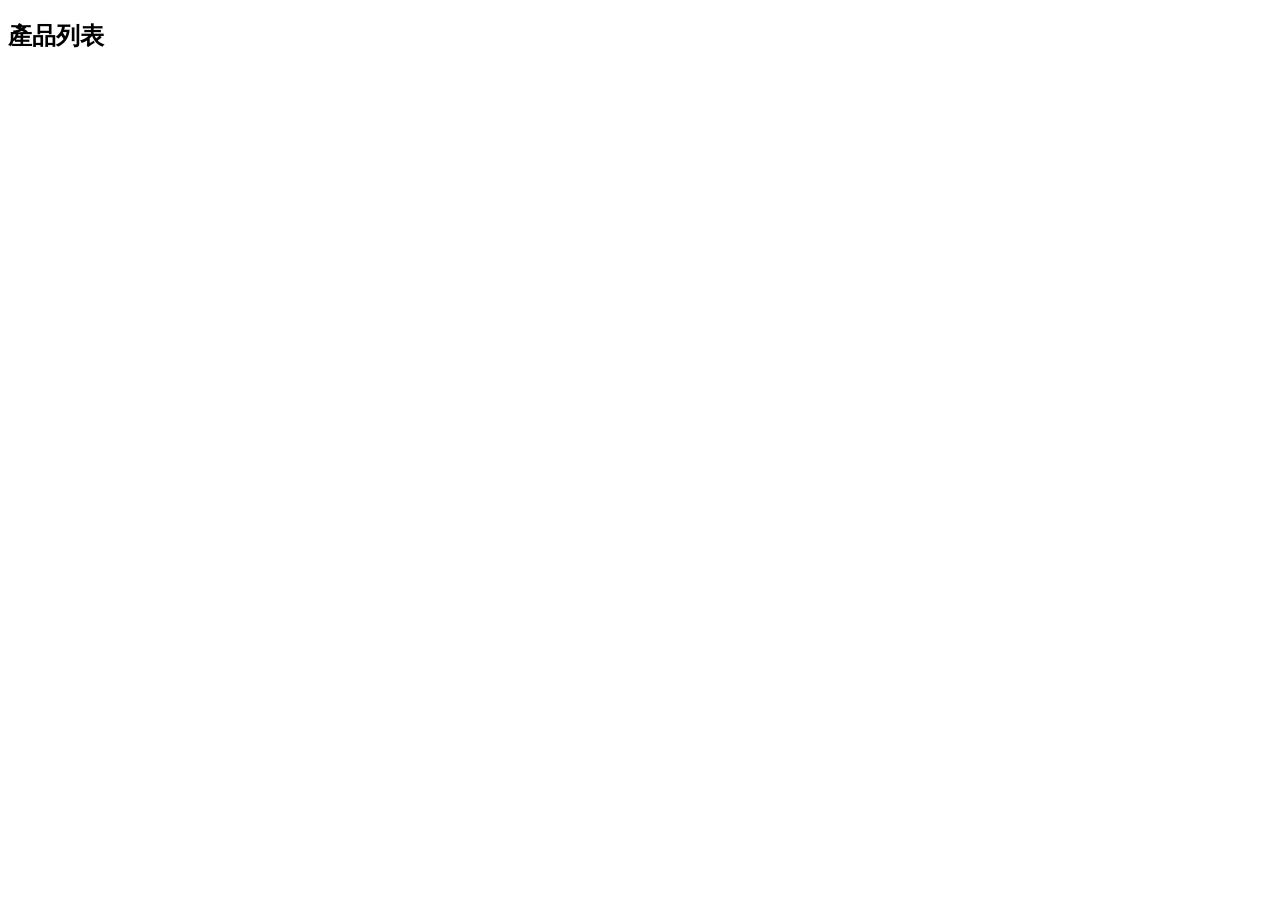
==== index.html @ b530f4b1 "init" ====
<!DOCTYPE html>
<html lang="en">
<head>
  <meta charset="UTF-8">
  <meta name="viewport" content="width=device-width, initial-scale=1.0">
  <title>js-training-week-02-es6-link-api</title>
  <link rel="stylesheet" href="assets/css/bootstrap.css">
  <link rel="stylesheet" href="assets/css/main.css">
</head>
<body>
  <div class="container">
    <h2>產品列表</h2>
    <div id="app" class="card-columns">
      
    </div>
  </div>
  <script src="assets/js/axios.min.js"></script>
  <script src="assets/js/main.js"></script>
</body>
</html>
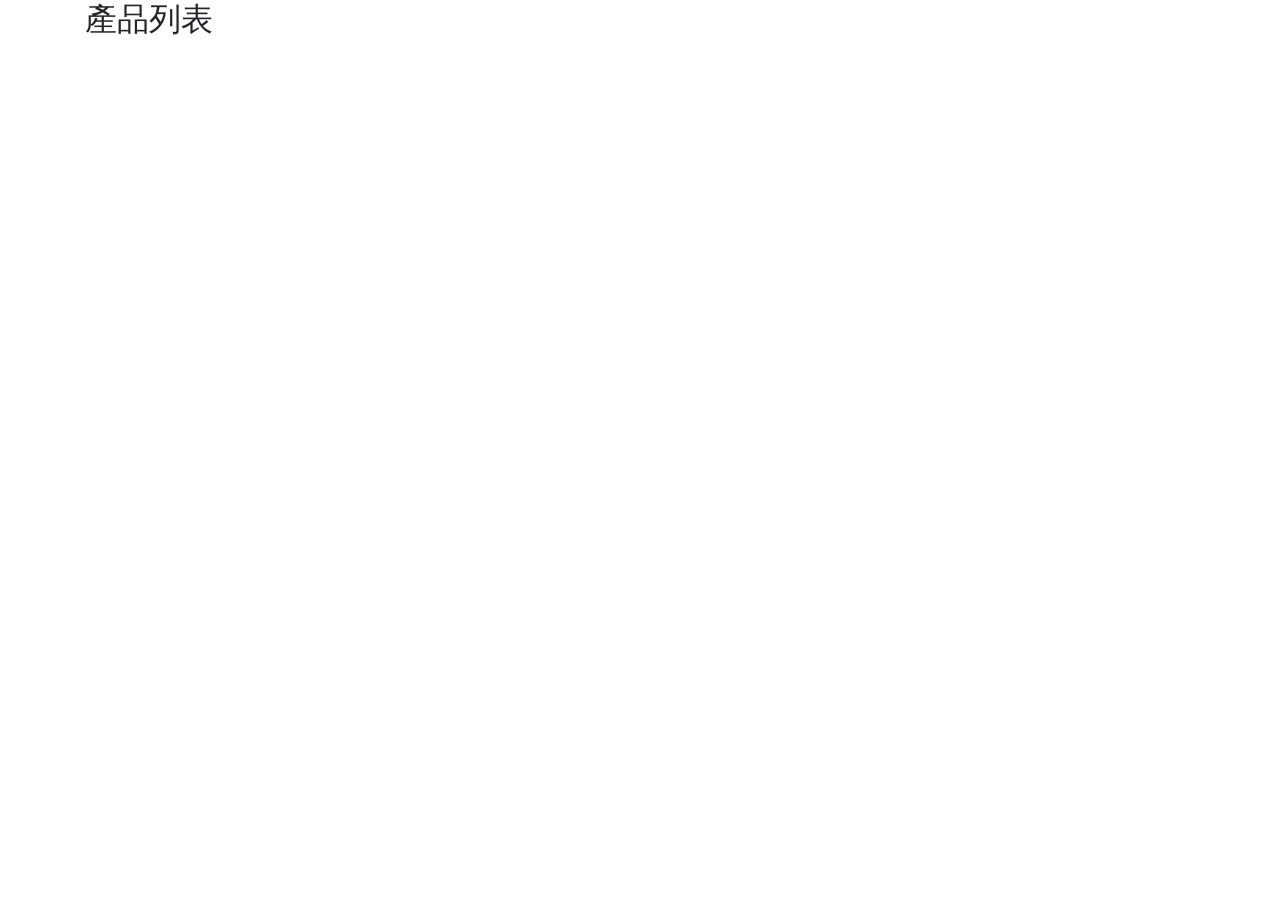
==== commit 9a112886: "Update 2020-07-06T17:22:13.162Z" ====
--- a/index.html
+++ b/index.html
@@ -4,17 +4,15 @@
   <meta charset="UTF-8">
   <meta name="viewport" content="width=device-width, initial-scale=1.0">
   <title>js-training-week-02-es6-link-api</title>
-  <link rel="stylesheet" href="assets/css/bootstrap.css">
-  <link rel="stylesheet" href="assets/css/main.css">
+  <link rel="stylesheet" href="assets/css/all.css">
 </head>
 <body>
   <div class="container">
     <h2>產品列表</h2>
     <div id="app" class="card-columns">
-      
     </div>
   </div>
-  <script src="assets/js/axios.min.js"></script>
-  <script src="assets/js/main.js"></script>
+  <script src="assets/js/allVendors.js"></script>
+  <script src="assets/js/all.js"></script>
 </body>
 </html>
--- a/assets/css/all.css
+++ b/assets/css/all.css
@@ -0,0 +1,9757 @@
+/* fontSets
+-------------------------------------------------- */
+/* End of fontSets
+-------------------------------------------------- */
+/* mixin
+-------------------------------------------------- */
+/* End of mixin
+-------------------------------------------------- */
+/* vendors
+-------------------------------------------------- */
+/*----------  bootstrap 4  ----------*/
+:root {
+  --blue: #007bff;
+  --indigo: #6610f2;
+  --purple: #6f42c1;
+  --pink: #e83e8c;
+  --red: #dc3545;
+  --orange: #fd7e14;
+  --yellow: #ffc107;
+  --green: #28a745;
+  --teal: #20c997;
+  --cyan: #17a2b8;
+  --white: #fff;
+  --gray: #6c757d;
+  --gray-dark: #343a40;
+  --primary: #007bff;
+  --secondary: #6c757d;
+  --success: #28a745;
+  --info: #17a2b8;
+  --warning: #ffc107;
+  --danger: #dc3545;
+  --light: #f8f9fa;
+  --dark: #343a40;
+  --breakpoint-xs: 0;
+  --breakpoint-sm: 576px;
+  --breakpoint-md: 768px;
+  --breakpoint-lg: 992px;
+  --breakpoint-xl: 1200px;
+  --font-family-sans-serif: -apple-system, BlinkMacSystemFont, "Segoe UI", Roboto, "Helvetica Neue", Arial, "Noto Sans", sans-serif, "Apple Color Emoji", "Segoe UI Emoji", "Segoe UI Symbol", "Noto Color Emoji";
+  --font-family-monospace: SFMono-Regular, Menlo, Monaco, Consolas, "Liberation Mono", "Courier New", monospace;
+}
+
+*,
+*::before,
+*::after {
+  box-sizing: border-box;
+}
+
+html {
+  font-family: sans-serif;
+  line-height: 1.15;
+  -webkit-text-size-adjust: 100%;
+  -webkit-tap-highlight-color: rgba(0, 0, 0, 0);
+}
+
+article, aside, figcaption, figure, footer, header, hgroup, main, nav, section {
+  display: block;
+}
+
+body {
+  margin: 0;
+  font-family: -apple-system, BlinkMacSystemFont, "Segoe UI", Roboto, "Helvetica Neue", Arial, "Noto Sans", sans-serif, "Apple Color Emoji", "Segoe UI Emoji", "Segoe UI Symbol", "Noto Color Emoji";
+  font-size: 1rem;
+  font-weight: 400;
+  line-height: 1.5;
+  color: #212529;
+  text-align: left;
+  background-color: #fff;
+}
+
+[tabindex="-1"]:focus:not(:focus-visible) {
+  outline: 0 !important;
+}
+
+hr {
+  box-sizing: content-box;
+  height: 0;
+  overflow: visible;
+}
+
+h1, h2, h3, h4, h5, h6 {
+  margin-top: 0;
+  margin-bottom: 0.5rem;
+}
+
+p {
+  margin-top: 0;
+  margin-bottom: 1rem;
+}
+
+abbr[title],
+abbr[data-original-title] {
+  text-decoration: underline;
+  -webkit-text-decoration: underline dotted;
+          text-decoration: underline dotted;
+  cursor: help;
+  border-bottom: 0;
+  -webkit-text-decoration-skip-ink: none;
+          text-decoration-skip-ink: none;
+}
+
+address {
+  margin-bottom: 1rem;
+  font-style: normal;
+  line-height: inherit;
+}
+
+ol,
+ul,
+dl {
+  margin-top: 0;
+  margin-bottom: 1rem;
+}
+
+ol ol,
+ul ul,
+ol ul,
+ul ol {
+  margin-bottom: 0;
+}
+
+dt {
+  font-weight: 700;
+}
+
+dd {
+  margin-bottom: .5rem;
+  margin-left: 0;
+}
+
+blockquote {
+  margin: 0 0 1rem;
+}
+
+b,
+strong {
+  font-weight: bolder;
+}
+
+small {
+  font-size: 80%;
+}
+
+sub,
+sup {
+  position: relative;
+  font-size: 75%;
+  line-height: 0;
+  vertical-align: baseline;
+}
+
+sub {
+  bottom: -.25em;
+}
+
+sup {
+  top: -.5em;
+}
+
+a {
+  color: #007bff;
+  text-decoration: none;
+  background-color: transparent;
+}
+
+a:hover {
+  color: #0056b3;
+  text-decoration: underline;
+}
+
+a:not([href]) {
+  color: inherit;
+  text-decoration: none;
+}
+
+a:not([href]):hover {
+  color: inherit;
+  text-decoration: none;
+}
+
+pre,
+code,
+kbd,
+samp {
+  font-family: SFMono-Regular, Menlo, Monaco, Consolas, "Liberation Mono", "Courier New", monospace;
+  font-size: 1em;
+}
+
+pre {
+  margin-top: 0;
+  margin-bottom: 1rem;
+  overflow: auto;
+  -ms-overflow-style: scrollbar;
+}
+
+figure {
+  margin: 0 0 1rem;
+}
+
+img {
+  vertical-align: middle;
+  border-style: none;
+}
+
+svg {
+  overflow: hidden;
+  vertical-align: middle;
+}
+
+table {
+  border-collapse: collapse;
+}
+
+caption {
+  padding-top: 0.75rem;
+  padding-bottom: 0.75rem;
+  color: #6c757d;
+  text-align: left;
+  caption-side: bottom;
+}
+
+th {
+  text-align: inherit;
+}
+
+label {
+  display: inline-block;
+  margin-bottom: 0.5rem;
+}
+
+button {
+  border-radius: 0;
+}
+
+button:focus {
+  outline: 1px dotted;
+  outline: 5px auto -webkit-focus-ring-color;
+}
+
+input,
+button,
+select,
+optgroup,
+textarea {
+  margin: 0;
+  font-family: inherit;
+  font-size: inherit;
+  line-height: inherit;
+}
+
+button,
+input {
+  overflow: visible;
+}
+
+button,
+select {
+  text-transform: none;
+}
+
+[role="button"] {
+  cursor: pointer;
+}
+
+select {
+  word-wrap: normal;
+}
+
+button,
+[type="button"],
+[type="reset"],
+[type="submit"] {
+  -webkit-appearance: button;
+}
+
+button:not(:disabled),
+[type="button"]:not(:disabled),
+[type="reset"]:not(:disabled),
+[type="submit"]:not(:disabled) {
+  cursor: pointer;
+}
+
+button::-moz-focus-inner,
+[type="button"]::-moz-focus-inner,
+[type="reset"]::-moz-focus-inner,
+[type="submit"]::-moz-focus-inner {
+  padding: 0;
+  border-style: none;
+}
+
+input[type="radio"],
+input[type="checkbox"] {
+  box-sizing: border-box;
+  padding: 0;
+}
+
+textarea {
+  overflow: auto;
+  resize: vertical;
+}
+
+fieldset {
+  min-width: 0;
+  padding: 0;
+  margin: 0;
+  border: 0;
+}
+
+legend {
+  display: block;
+  width: 100%;
+  max-width: 100%;
+  padding: 0;
+  margin-bottom: .5rem;
+  font-size: 1.5rem;
+  line-height: inherit;
+  color: inherit;
+  white-space: normal;
+}
+
+progress {
+  vertical-align: baseline;
+}
+
+[type="number"]::-webkit-inner-spin-button,
+[type="number"]::-webkit-outer-spin-button {
+  height: auto;
+}
+
+[type="search"] {
+  outline-offset: -2px;
+  -webkit-appearance: none;
+}
+
+[type="search"]::-webkit-search-decoration {
+  -webkit-appearance: none;
+}
+
+::-webkit-file-upload-button {
+  font: inherit;
+  -webkit-appearance: button;
+}
+
+output {
+  display: inline-block;
+}
+
+summary {
+  display: list-item;
+  cursor: pointer;
+}
+
+template {
+  display: none;
+}
+
+[hidden] {
+  display: none !important;
+}
+
+h1, h2, h3, h4, h5, h6,
+.h1, .h2, .h3, .h4, .h5, .h6 {
+  margin-bottom: 0.5rem;
+  font-weight: 500;
+  line-height: 1.2;
+}
+
+h1, .h1 {
+  font-size: 2.5rem;
+}
+
+h2, .h2 {
+  font-size: 2rem;
+}
+
+h3, .h3 {
+  font-size: 1.75rem;
+}
+
+h4, .h4 {
+  font-size: 1.5rem;
+}
+
+h5, .h5 {
+  font-size: 1.25rem;
+}
+
+h6, .h6 {
+  font-size: 1rem;
+}
+
+.lead {
+  font-size: 1.25rem;
+  font-weight: 300;
+}
+
+.display-1 {
+  font-size: 6rem;
+  font-weight: 300;
+  line-height: 1.2;
+}
+
+.display-2 {
+  font-size: 5.5rem;
+  font-weight: 300;
+  line-height: 1.2;
+}
+
+.display-3 {
+  font-size: 4.5rem;
+  font-weight: 300;
+  line-height: 1.2;
+}
+
+.display-4 {
+  font-size: 3.5rem;
+  font-weight: 300;
+  line-height: 1.2;
+}
+
+hr {
+  margin-top: 1rem;
+  margin-bottom: 1rem;
+  border: 0;
+  border-top: 1px solid rgba(0, 0, 0, 0.1);
+}
+
+small,
+.small {
+  font-size: 80%;
+  font-weight: 400;
+}
+
+mark,
+.mark {
+  padding: 0.2em;
+  background-color: #fcf8e3;
+}
+
+.list-unstyled {
+  padding-left: 0;
+  list-style: none;
+}
+
+.list-inline {
+  padding-left: 0;
+  list-style: none;
+}
+
+.list-inline-item {
+  display: inline-block;
+}
+
+.list-inline-item:not(:last-child) {
+  margin-right: 0.5rem;
+}
+
+.initialism {
+  font-size: 90%;
+  text-transform: uppercase;
+}
+
+.blockquote {
+  margin-bottom: 1rem;
+  font-size: 1.25rem;
+}
+
+.blockquote-footer {
+  display: block;
+  font-size: 80%;
+  color: #6c757d;
+}
+
+.blockquote-footer::before {
+  content: "\2014\00A0";
+}
+
+.img-fluid {
+  max-width: 100%;
+  height: auto;
+}
+
+.img-thumbnail {
+  padding: 0.25rem;
+  background-color: #fff;
+  border: 1px solid #dee2e6;
+  border-radius: 0.25rem;
+  max-width: 100%;
+  height: auto;
+}
+
+.figure {
+  display: inline-block;
+}
+
+.figure-img {
+  margin-bottom: 0.5rem;
+  line-height: 1;
+}
+
+.figure-caption {
+  font-size: 90%;
+  color: #6c757d;
+}
+
+code {
+  font-size: 87.5%;
+  color: #e83e8c;
+  word-wrap: break-word;
+}
+
+a > code {
+  color: inherit;
+}
+
+kbd {
+  padding: 0.2rem 0.4rem;
+  font-size: 87.5%;
+  color: #fff;
+  background-color: #212529;
+  border-radius: 0.2rem;
+}
+
+kbd kbd {
+  padding: 0;
+  font-size: 100%;
+  font-weight: 700;
+}
+
+pre {
+  display: block;
+  font-size: 87.5%;
+  color: #212529;
+}
+
+pre code {
+  font-size: inherit;
+  color: inherit;
+  word-break: normal;
+}
+
+.pre-scrollable {
+  max-height: 340px;
+  overflow-y: scroll;
+}
+
+.container {
+  width: 100%;
+  padding-right: 15px;
+  padding-left: 15px;
+  margin-right: auto;
+  margin-left: auto;
+}
+
+@media (min-width: 576px) {
+  .container {
+    max-width: 540px;
+  }
+}
+
+@media (min-width: 768px) {
+  .container {
+    max-width: 720px;
+  }
+}
+
+@media (min-width: 992px) {
+  .container {
+    max-width: 960px;
+  }
+}
+
+@media (min-width: 1200px) {
+  .container {
+    max-width: 1140px;
+  }
+}
+
+.container-fluid, .container-sm, .container-md, .container-lg, .container-xl {
+  width: 100%;
+  padding-right: 15px;
+  padding-left: 15px;
+  margin-right: auto;
+  margin-left: auto;
+}
+
+@media (min-width: 576px) {
+  .container, .container-sm {
+    max-width: 540px;
+  }
+}
+
+@media (min-width: 768px) {
+  .container, .container-sm, .container-md {
+    max-width: 720px;
+  }
+}
+
+@media (min-width: 992px) {
+  .container, .container-sm, .container-md, .container-lg {
+    max-width: 960px;
+  }
+}
+
+@media (min-width: 1200px) {
+  .container, .container-sm, .container-md, .container-lg, .container-xl {
+    max-width: 1140px;
+  }
+}
+
+.row {
+  display: flex;
+  flex-wrap: wrap;
+  margin-right: -15px;
+  margin-left: -15px;
+}
+
+.no-gutters {
+  margin-right: 0;
+  margin-left: 0;
+}
+
+.no-gutters > .col,
+.no-gutters > [class*="col-"] {
+  padding-right: 0;
+  padding-left: 0;
+}
+
+.col-1, .col-2, .col-3, .col-4, .col-5, .col-6, .col-7, .col-8, .col-9, .col-10, .col-11, .col-12, .col,
+.col-auto, .col-sm-1, .col-sm-2, .col-sm-3, .col-sm-4, .col-sm-5, .col-sm-6, .col-sm-7, .col-sm-8, .col-sm-9, .col-sm-10, .col-sm-11, .col-sm-12, .col-sm,
+.col-sm-auto, .col-md-1, .col-md-2, .col-md-3, .col-md-4, .col-md-5, .col-md-6, .col-md-7, .col-md-8, .col-md-9, .col-md-10, .col-md-11, .col-md-12, .col-md,
+.col-md-auto, .col-lg-1, .col-lg-2, .col-lg-3, .col-lg-4, .col-lg-5, .col-lg-6, .col-lg-7, .col-lg-8, .col-lg-9, .col-lg-10, .col-lg-11, .col-lg-12, .col-lg,
+.col-lg-auto, .col-xl-1, .col-xl-2, .col-xl-3, .col-xl-4, .col-xl-5, .col-xl-6, .col-xl-7, .col-xl-8, .col-xl-9, .col-xl-10, .col-xl-11, .col-xl-12, .col-xl,
+.col-xl-auto {
+  position: relative;
+  width: 100%;
+  padding-right: 15px;
+  padding-left: 15px;
+}
+
+.col {
+  flex-basis: 0;
+  flex-grow: 1;
+  min-width: 0;
+  max-width: 100%;
+}
+
+.row-cols-1 > * {
+  flex: 0 0 100%;
+  max-width: 100%;
+}
+
+.row-cols-2 > * {
+  flex: 0 0 50%;
+  max-width: 50%;
+}
+
+.row-cols-3 > * {
+  flex: 0 0 33.33333%;
+  max-width: 33.33333%;
+}
+
+.row-cols-4 > * {
+  flex: 0 0 25%;
+  max-width: 25%;
+}
+
+.row-cols-5 > * {
+  flex: 0 0 20%;
+  max-width: 20%;
+}
+
+.row-cols-6 > * {
+  flex: 0 0 16.66667%;
+  max-width: 16.66667%;
+}
+
+.col-auto {
+  flex: 0 0 auto;
+  width: auto;
+  max-width: 100%;
+}
+
+.col-1 {
+  flex: 0 0 8.33333%;
+  max-width: 8.33333%;
+}
+
+.col-2 {
+  flex: 0 0 16.66667%;
+  max-width: 16.66667%;
+}
+
+.col-3 {
+  flex: 0 0 25%;
+  max-width: 25%;
+}
+
+.col-4 {
+  flex: 0 0 33.33333%;
+  max-width: 33.33333%;
+}
+
+.col-5 {
+  flex: 0 0 41.66667%;
+  max-width: 41.66667%;
+}
+
+.col-6 {
+  flex: 0 0 50%;
+  max-width: 50%;
+}
+
+.col-7 {
+  flex: 0 0 58.33333%;
+  max-width: 58.33333%;
+}
+
+.col-8 {
+  flex: 0 0 66.66667%;
+  max-width: 66.66667%;
+}
+
+.col-9 {
+  flex: 0 0 75%;
+  max-width: 75%;
+}
+
+.col-10 {
+  flex: 0 0 83.33333%;
+  max-width: 83.33333%;
+}
+
+.col-11 {
+  flex: 0 0 91.66667%;
+  max-width: 91.66667%;
+}
+
+.col-12 {
+  flex: 0 0 100%;
+  max-width: 100%;
+}
+
+.order-first {
+  order: -1;
+}
+
+.order-last {
+  order: 13;
+}
+
+.order-0 {
+  order: 0;
+}
+
+.order-1 {
+  order: 1;
+}
+
+.order-2 {
+  order: 2;
+}
+
+.order-3 {
+  order: 3;
+}
+
+.order-4 {
+  order: 4;
+}
+
+.order-5 {
+  order: 5;
+}
+
+.order-6 {
+  order: 6;
+}
+
+.order-7 {
+  order: 7;
+}
+
+.order-8 {
+  order: 8;
+}
+
+.order-9 {
+  order: 9;
+}
+
+.order-10 {
+  order: 10;
+}
+
+.order-11 {
+  order: 11;
+}
+
+.order-12 {
+  order: 12;
+}
+
+.offset-1 {
+  margin-left: 8.33333%;
+}
+
+.offset-2 {
+  margin-left: 16.66667%;
+}
+
+.offset-3 {
+  margin-left: 25%;
+}
+
+.offset-4 {
+  margin-left: 33.33333%;
+}
+
+.offset-5 {
+  margin-left: 41.66667%;
+}
+
+.offset-6 {
+  margin-left: 50%;
+}
+
+.offset-7 {
+  margin-left: 58.33333%;
+}
+
+.offset-8 {
+  margin-left: 66.66667%;
+}
+
+.offset-9 {
+  margin-left: 75%;
+}
+
+.offset-10 {
+  margin-left: 83.33333%;
+}
+
+.offset-11 {
+  margin-left: 91.66667%;
+}
+
+@media (min-width: 576px) {
+  .col-sm {
+    flex-basis: 0;
+    flex-grow: 1;
+    min-width: 0;
+    max-width: 100%;
+  }
+  .row-cols-sm-1 > * {
+    flex: 0 0 100%;
+    max-width: 100%;
+  }
+  .row-cols-sm-2 > * {
+    flex: 0 0 50%;
+    max-width: 50%;
+  }
+  .row-cols-sm-3 > * {
+    flex: 0 0 33.33333%;
+    max-width: 33.33333%;
+  }
+  .row-cols-sm-4 > * {
+    flex: 0 0 25%;
+    max-width: 25%;
+  }
+  .row-cols-sm-5 > * {
+    flex: 0 0 20%;
+    max-width: 20%;
+  }
+  .row-cols-sm-6 > * {
+    flex: 0 0 16.66667%;
+    max-width: 16.66667%;
+  }
+  .col-sm-auto {
+    flex: 0 0 auto;
+    width: auto;
+    max-width: 100%;
+  }
+  .col-sm-1 {
+    flex: 0 0 8.33333%;
+    max-width: 8.33333%;
+  }
+  .col-sm-2 {
+    flex: 0 0 16.66667%;
+    max-width: 16.66667%;
+  }
+  .col-sm-3 {
+    flex: 0 0 25%;
+    max-width: 25%;
+  }
+  .col-sm-4 {
+    flex: 0 0 33.33333%;
+    max-width: 33.33333%;
+  }
+  .col-sm-5 {
+    flex: 0 0 41.66667%;
+    max-width: 41.66667%;
+  }
+  .col-sm-6 {
+    flex: 0 0 50%;
+    max-width: 50%;
+  }
+  .col-sm-7 {
+    flex: 0 0 58.33333%;
+    max-width: 58.33333%;
+  }
+  .col-sm-8 {
+    flex: 0 0 66.66667%;
+    max-width: 66.66667%;
+  }
+  .col-sm-9 {
+    flex: 0 0 75%;
+    max-width: 75%;
+  }
+  .col-sm-10 {
+    flex: 0 0 83.33333%;
+    max-width: 83.33333%;
+  }
+  .col-sm-11 {
+    flex: 0 0 91.66667%;
+    max-width: 91.66667%;
+  }
+  .col-sm-12 {
+    flex: 0 0 100%;
+    max-width: 100%;
+  }
+  .order-sm-first {
+    order: -1;
+  }
+  .order-sm-last {
+    order: 13;
+  }
+  .order-sm-0 {
+    order: 0;
+  }
+  .order-sm-1 {
+    order: 1;
+  }
+  .order-sm-2 {
+    order: 2;
+  }
+  .order-sm-3 {
+    order: 3;
+  }
+  .order-sm-4 {
+    order: 4;
+  }
+  .order-sm-5 {
+    order: 5;
+  }
+  .order-sm-6 {
+    order: 6;
+  }
+  .order-sm-7 {
+    order: 7;
+  }
+  .order-sm-8 {
+    order: 8;
+  }
+  .order-sm-9 {
+    order: 9;
+  }
+  .order-sm-10 {
+    order: 10;
+  }
+  .order-sm-11 {
+    order: 11;
+  }
+  .order-sm-12 {
+    order: 12;
+  }
+  .offset-sm-0 {
+    margin-left: 0;
+  }
+  .offset-sm-1 {
+    margin-left: 8.33333%;
+  }
+  .offset-sm-2 {
+    margin-left: 16.66667%;
+  }
+  .offset-sm-3 {
+    margin-left: 25%;
+  }
+  .offset-sm-4 {
+    margin-left: 33.33333%;
+  }
+  .offset-sm-5 {
+    margin-left: 41.66667%;
+  }
+  .offset-sm-6 {
+    margin-left: 50%;
+  }
+  .offset-sm-7 {
+    margin-left: 58.33333%;
+  }
+  .offset-sm-8 {
+    margin-left: 66.66667%;
+  }
+  .offset-sm-9 {
+    margin-left: 75%;
+  }
+  .offset-sm-10 {
+    margin-left: 83.33333%;
+  }
+  .offset-sm-11 {
+    margin-left: 91.66667%;
+  }
+}
+
+@media (min-width: 768px) {
+  .col-md {
+    flex-basis: 0;
+    flex-grow: 1;
+    min-width: 0;
+    max-width: 100%;
+  }
+  .row-cols-md-1 > * {
+    flex: 0 0 100%;
+    max-width: 100%;
+  }
+  .row-cols-md-2 > * {
+    flex: 0 0 50%;
+    max-width: 50%;
+  }
+  .row-cols-md-3 > * {
+    flex: 0 0 33.33333%;
+    max-width: 33.33333%;
+  }
+  .row-cols-md-4 > * {
+    flex: 0 0 25%;
+    max-width: 25%;
+  }
+  .row-cols-md-5 > * {
+    flex: 0 0 20%;
+    max-width: 20%;
+  }
+  .row-cols-md-6 > * {
+    flex: 0 0 16.66667%;
+    max-width: 16.66667%;
+  }
+  .col-md-auto {
+    flex: 0 0 auto;
+    width: auto;
+    max-width: 100%;
+  }
+  .col-md-1 {
+    flex: 0 0 8.33333%;
+    max-width: 8.33333%;
+  }
+  .col-md-2 {
+    flex: 0 0 16.66667%;
+    max-width: 16.66667%;
+  }
+  .col-md-3 {
+    flex: 0 0 25%;
+    max-width: 25%;
+  }
+  .col-md-4 {
+    flex: 0 0 33.33333%;
+    max-width: 33.33333%;
+  }
+  .col-md-5 {
+    flex: 0 0 41.66667%;
+    max-width: 41.66667%;
+  }
+  .col-md-6 {
+    flex: 0 0 50%;
+    max-width: 50%;
+  }
+  .col-md-7 {
+    flex: 0 0 58.33333%;
+    max-width: 58.33333%;
+  }
+  .col-md-8 {
+    flex: 0 0 66.66667%;
+    max-width: 66.66667%;
+  }
+  .col-md-9 {
+    flex: 0 0 75%;
+    max-width: 75%;
+  }
+  .col-md-10 {
+    flex: 0 0 83.33333%;
+    max-width: 83.33333%;
+  }
+  .col-md-11 {
+    flex: 0 0 91.66667%;
+    max-width: 91.66667%;
+  }
+  .col-md-12 {
+    flex: 0 0 100%;
+    max-width: 100%;
+  }
+  .order-md-first {
+    order: -1;
+  }
+  .order-md-last {
+    order: 13;
+  }
+  .order-md-0 {
+    order: 0;
+  }
+  .order-md-1 {
+    order: 1;
+  }
+  .order-md-2 {
+    order: 2;
+  }
+  .order-md-3 {
+    order: 3;
+  }
+  .order-md-4 {
+    order: 4;
+  }
+  .order-md-5 {
+    order: 5;
+  }
+  .order-md-6 {
+    order: 6;
+  }
+  .order-md-7 {
+    order: 7;
+  }
+  .order-md-8 {
+    order: 8;
+  }
+  .order-md-9 {
+    order: 9;
+  }
+  .order-md-10 {
+    order: 10;
+  }
+  .order-md-11 {
+    order: 11;
+  }
+  .order-md-12 {
+    order: 12;
+  }
+  .offset-md-0 {
+    margin-left: 0;
+  }
+  .offset-md-1 {
+    margin-left: 8.33333%;
+  }
+  .offset-md-2 {
+    margin-left: 16.66667%;
+  }
+  .offset-md-3 {
+    margin-left: 25%;
+  }
+  .offset-md-4 {
+    margin-left: 33.33333%;
+  }
+  .offset-md-5 {
+    margin-left: 41.66667%;
+  }
+  .offset-md-6 {
+    margin-left: 50%;
+  }
+  .offset-md-7 {
+    margin-left: 58.33333%;
+  }
+  .offset-md-8 {
+    margin-left: 66.66667%;
+  }
+  .offset-md-9 {
+    margin-left: 75%;
+  }
+  .offset-md-10 {
+    margin-left: 83.33333%;
+  }
+  .offset-md-11 {
+    margin-left: 91.66667%;
+  }
+}
+
+@media (min-width: 992px) {
+  .col-lg {
+    flex-basis: 0;
+    flex-grow: 1;
+    min-width: 0;
+    max-width: 100%;
+  }
+  .row-cols-lg-1 > * {
+    flex: 0 0 100%;
+    max-width: 100%;
+  }
+  .row-cols-lg-2 > * {
+    flex: 0 0 50%;
+    max-width: 50%;
+  }
+  .row-cols-lg-3 > * {
+    flex: 0 0 33.33333%;
+    max-width: 33.33333%;
+  }
+  .row-cols-lg-4 > * {
+    flex: 0 0 25%;
+    max-width: 25%;
+  }
+  .row-cols-lg-5 > * {
+    flex: 0 0 20%;
+    max-width: 20%;
+  }
+  .row-cols-lg-6 > * {
+    flex: 0 0 16.66667%;
+    max-width: 16.66667%;
+  }
+  .col-lg-auto {
+    flex: 0 0 auto;
+    width: auto;
+    max-width: 100%;
+  }
+  .col-lg-1 {
+    flex: 0 0 8.33333%;
+    max-width: 8.33333%;
+  }
+  .col-lg-2 {
+    flex: 0 0 16.66667%;
+    max-width: 16.66667%;
+  }
+  .col-lg-3 {
+    flex: 0 0 25%;
+    max-width: 25%;
+  }
+  .col-lg-4 {
+    flex: 0 0 33.33333%;
+    max-width: 33.33333%;
+  }
+  .col-lg-5 {
+    flex: 0 0 41.66667%;
+    max-width: 41.66667%;
+  }
+  .col-lg-6 {
+    flex: 0 0 50%;
+    max-width: 50%;
+  }
+  .col-lg-7 {
+    flex: 0 0 58.33333%;
+    max-width: 58.33333%;
+  }
+  .col-lg-8 {
+    flex: 0 0 66.66667%;
+    max-width: 66.66667%;
+  }
+  .col-lg-9 {
+    flex: 0 0 75%;
+    max-width: 75%;
+  }
+  .col-lg-10 {
+    flex: 0 0 83.33333%;
+    max-width: 83.33333%;
+  }
+  .col-lg-11 {
+    flex: 0 0 91.66667%;
+    max-width: 91.66667%;
+  }
+  .col-lg-12 {
+    flex: 0 0 100%;
+    max-width: 100%;
+  }
+  .order-lg-first {
+    order: -1;
+  }
+  .order-lg-last {
+    order: 13;
+  }
+  .order-lg-0 {
+    order: 0;
+  }
+  .order-lg-1 {
+    order: 1;
+  }
+  .order-lg-2 {
+    order: 2;
+  }
+  .order-lg-3 {
+    order: 3;
+  }
+  .order-lg-4 {
+    order: 4;
+  }
+  .order-lg-5 {
+    order: 5;
+  }
+  .order-lg-6 {
+    order: 6;
+  }
+  .order-lg-7 {
+    order: 7;
+  }
+  .order-lg-8 {
+    order: 8;
+  }
+  .order-lg-9 {
+    order: 9;
+  }
+  .order-lg-10 {
+    order: 10;
+  }
+  .order-lg-11 {
+    order: 11;
+  }
+  .order-lg-12 {
+    order: 12;
+  }
+  .offset-lg-0 {
+    margin-left: 0;
+  }
+  .offset-lg-1 {
+    margin-left: 8.33333%;
+  }
+  .offset-lg-2 {
+    margin-left: 16.66667%;
+  }
+  .offset-lg-3 {
+    margin-left: 25%;
+  }
+  .offset-lg-4 {
+    margin-left: 33.33333%;
+  }
+  .offset-lg-5 {
+    margin-left: 41.66667%;
+  }
+  .offset-lg-6 {
+    margin-left: 50%;
+  }
+  .offset-lg-7 {
+    margin-left: 58.33333%;
+  }
+  .offset-lg-8 {
+    margin-left: 66.66667%;
+  }
+  .offset-lg-9 {
+    margin-left: 75%;
+  }
+  .offset-lg-10 {
+    margin-left: 83.33333%;
+  }
+  .offset-lg-11 {
+    margin-left: 91.66667%;
+  }
+}
+
+@media (min-width: 1200px) {
+  .col-xl {
+    flex-basis: 0;
+    flex-grow: 1;
+    min-width: 0;
+    max-width: 100%;
+  }
+  .row-cols-xl-1 > * {
+    flex: 0 0 100%;
+    max-width: 100%;
+  }
+  .row-cols-xl-2 > * {
+    flex: 0 0 50%;
+    max-width: 50%;
+  }
+  .row-cols-xl-3 > * {
+    flex: 0 0 33.33333%;
+    max-width: 33.33333%;
+  }
+  .row-cols-xl-4 > * {
+    flex: 0 0 25%;
+    max-width: 25%;
+  }
+  .row-cols-xl-5 > * {
+    flex: 0 0 20%;
+    max-width: 20%;
+  }
+  .row-cols-xl-6 > * {
+    flex: 0 0 16.66667%;
+    max-width: 16.66667%;
+  }
+  .col-xl-auto {
+    flex: 0 0 auto;
+    width: auto;
+    max-width: 100%;
+  }
+  .col-xl-1 {
+    flex: 0 0 8.33333%;
+    max-width: 8.33333%;
+  }
+  .col-xl-2 {
+    flex: 0 0 16.66667%;
+    max-width: 16.66667%;
+  }
+  .col-xl-3 {
+    flex: 0 0 25%;
+    max-width: 25%;
+  }
+  .col-xl-4 {
+    flex: 0 0 33.33333%;
+    max-width: 33.33333%;
+  }
+  .col-xl-5 {
+    flex: 0 0 41.66667%;
+    max-width: 41.66667%;
+  }
+  .col-xl-6 {
+    flex: 0 0 50%;
+    max-width: 50%;
+  }
+  .col-xl-7 {
+    flex: 0 0 58.33333%;
+    max-width: 58.33333%;
+  }
+  .col-xl-8 {
+    flex: 0 0 66.66667%;
+    max-width: 66.66667%;
+  }
+  .col-xl-9 {
+    flex: 0 0 75%;
+    max-width: 75%;
+  }
+  .col-xl-10 {
+    flex: 0 0 83.33333%;
+    max-width: 83.33333%;
+  }
+  .col-xl-11 {
+    flex: 0 0 91.66667%;
+    max-width: 91.66667%;
+  }
+  .col-xl-12 {
+    flex: 0 0 100%;
+    max-width: 100%;
+  }
+  .order-xl-first {
+    order: -1;
+  }
+  .order-xl-last {
+    order: 13;
+  }
+  .order-xl-0 {
+    order: 0;
+  }
+  .order-xl-1 {
+    order: 1;
+  }
+  .order-xl-2 {
+    order: 2;
+  }
+  .order-xl-3 {
+    order: 3;
+  }
+  .order-xl-4 {
+    order: 4;
+  }
+  .order-xl-5 {
+    order: 5;
+  }
+  .order-xl-6 {
+    order: 6;
+  }
+  .order-xl-7 {
+    order: 7;
+  }
+  .order-xl-8 {
+    order: 8;
+  }
+  .order-xl-9 {
+    order: 9;
+  }
+  .order-xl-10 {
+    order: 10;
+  }
+  .order-xl-11 {
+    order: 11;
+  }
+  .order-xl-12 {
+    order: 12;
+  }
+  .offset-xl-0 {
+    margin-left: 0;
+  }
+  .offset-xl-1 {
+    margin-left: 8.33333%;
+  }
+  .offset-xl-2 {
+    margin-left: 16.66667%;
+  }
+  .offset-xl-3 {
+    margin-left: 25%;
+  }
+  .offset-xl-4 {
+    margin-left: 33.33333%;
+  }
+  .offset-xl-5 {
+    margin-left: 41.66667%;
+  }
+  .offset-xl-6 {
+    margin-left: 50%;
+  }
+  .offset-xl-7 {
+    margin-left: 58.33333%;
+  }
+  .offset-xl-8 {
+    margin-left: 66.66667%;
+  }
+  .offset-xl-9 {
+    margin-left: 75%;
+  }
+  .offset-xl-10 {
+    margin-left: 83.33333%;
+  }
+  .offset-xl-11 {
+    margin-left: 91.66667%;
+  }
+}
+
+.table {
+  width: 100%;
+  margin-bottom: 1rem;
+  color: #212529;
+}
+
+.table th,
+.table td {
+  padding: 0.75rem;
+  vertical-align: top;
+  border-top: 1px solid #dee2e6;
+}
+
+.table thead th {
+  vertical-align: bottom;
+  border-bottom: 2px solid #dee2e6;
+}
+
+.table tbody + tbody {
+  border-top: 2px solid #dee2e6;
+}
+
+.table-sm th,
+.table-sm td {
+  padding: 0.3rem;
+}
+
+.table-bordered {
+  border: 1px solid #dee2e6;
+}
+
+.table-bordered th,
+.table-bordered td {
+  border: 1px solid #dee2e6;
+}
+
+.table-bordered thead th,
+.table-bordered thead td {
+  border-bottom-width: 2px;
+}
+
+.table-borderless th,
+.table-borderless td,
+.table-borderless thead th,
+.table-borderless tbody + tbody {
+  border: 0;
+}
+
+.table-striped tbody tr:nth-of-type(odd) {
+  background-color: rgba(0, 0, 0, 0.05);
+}
+
+.table-hover tbody tr:hover {
+  color: #212529;
+  background-color: rgba(0, 0, 0, 0.075);
+}
+
+.table-primary,
+.table-primary > th,
+.table-primary > td {
+  background-color: #b8daff;
+}
+
+.table-primary th,
+.table-primary td,
+.table-primary thead th,
+.table-primary tbody + tbody {
+  border-color: #7abaff;
+}
+
+.table-hover .table-primary:hover {
+  background-color: #9fcdff;
+}
+
+.table-hover .table-primary:hover > td,
+.table-hover .table-primary:hover > th {
+  background-color: #9fcdff;
+}
+
+.table-secondary,
+.table-secondary > th,
+.table-secondary > td {
+  background-color: #d6d8db;
+}
+
+.table-secondary th,
+.table-secondary td,
+.table-secondary thead th,
+.table-secondary tbody + tbody {
+  border-color: #b3b7bb;
+}
+
+.table-hover .table-secondary:hover {
+  background-color: #c8cbcf;
+}
+
+.table-hover .table-secondary:hover > td,
+.table-hover .table-secondary:hover > th {
+  background-color: #c8cbcf;
+}
+
+.table-success,
+.table-success > th,
+.table-success > td {
+  background-color: #c3e6cb;
+}
+
+.table-success th,
+.table-success td,
+.table-success thead th,
+.table-success tbody + tbody {
+  border-color: #8fd19e;
+}
+
+.table-hover .table-success:hover {
+  background-color: #b1dfbb;
+}
+
+.table-hover .table-success:hover > td,
+.table-hover .table-success:hover > th {
+  background-color: #b1dfbb;
+}
+
+.table-info,
+.table-info > th,
+.table-info > td {
+  background-color: #bee5eb;
+}
+
+.table-info th,
+.table-info td,
+.table-info thead th,
+.table-info tbody + tbody {
+  border-color: #86cfda;
+}
+
+.table-hover .table-info:hover {
+  background-color: #abdde5;
+}
+
+.table-hover .table-info:hover > td,
+.table-hover .table-info:hover > th {
+  background-color: #abdde5;
+}
+
+.table-warning,
+.table-warning > th,
+.table-warning > td {
+  background-color: #ffeeba;
+}
+
+.table-warning th,
+.table-warning td,
+.table-warning thead th,
+.table-warning tbody + tbody {
+  border-color: #ffdf7e;
+}
+
+.table-hover .table-warning:hover {
+  background-color: #ffe8a1;
+}
+
+.table-hover .table-warning:hover > td,
+.table-hover .table-warning:hover > th {
+  background-color: #ffe8a1;
+}
+
+.table-danger,
+.table-danger > th,
+.table-danger > td {
+  background-color: #f5c6cb;
+}
+
+.table-danger th,
+.table-danger td,
+.table-danger thead th,
+.table-danger tbody + tbody {
+  border-color: #ed969e;
+}
+
+.table-hover .table-danger:hover {
+  background-color: #f1b0b7;
+}
+
+.table-hover .table-danger:hover > td,
+.table-hover .table-danger:hover > th {
+  background-color: #f1b0b7;
+}
+
+.table-light,
+.table-light > th,
+.table-light > td {
+  background-color: #fdfdfe;
+}
+
+.table-light th,
+.table-light td,
+.table-light thead th,
+.table-light tbody + tbody {
+  border-color: #fbfcfc;
+}
+
+.table-hover .table-light:hover {
+  background-color: #ececf6;
+}
+
+.table-hover .table-light:hover > td,
+.table-hover .table-light:hover > th {
+  background-color: #ececf6;
+}
+
+.table-dark,
+.table-dark > th,
+.table-dark > td {
+  background-color: #c6c8ca;
+}
+
+.table-dark th,
+.table-dark td,
+.table-dark thead th,
+.table-dark tbody + tbody {
+  border-color: #95999c;
+}
+
+.table-hover .table-dark:hover {
+  background-color: #b9bbbe;
+}
+
+.table-hover .table-dark:hover > td,
+.table-hover .table-dark:hover > th {
+  background-color: #b9bbbe;
+}
+
+.table-active,
+.table-active > th,
+.table-active > td {
+  background-color: rgba(0, 0, 0, 0.075);
+}
+
+.table-hover .table-active:hover {
+  background-color: rgba(0, 0, 0, 0.075);
+}
+
+.table-hover .table-active:hover > td,
+.table-hover .table-active:hover > th {
+  background-color: rgba(0, 0, 0, 0.075);
+}
+
+.table .thead-dark th {
+  color: #fff;
+  background-color: #343a40;
+  border-color: #454d55;
+}
+
+.table .thead-light th {
+  color: #495057;
+  background-color: #e9ecef;
+  border-color: #dee2e6;
+}
+
+.table-dark {
+  color: #fff;
+  background-color: #343a40;
+}
+
+.table-dark th,
+.table-dark td,
+.table-dark thead th {
+  border-color: #454d55;
+}
+
+.table-dark.table-bordered {
+  border: 0;
+}
+
+.table-dark.table-striped tbody tr:nth-of-type(odd) {
+  background-color: rgba(255, 255, 255, 0.05);
+}
+
+.table-dark.table-hover tbody tr:hover {
+  color: #fff;
+  background-color: rgba(255, 255, 255, 0.075);
+}
+
+@media (max-width: 575.98px) {
+  .table-responsive-sm {
+    display: block;
+    width: 100%;
+    overflow-x: auto;
+    -webkit-overflow-scrolling: touch;
+  }
+  .table-responsive-sm > .table-bordered {
+    border: 0;
+  }
+}
+
+@media (max-width: 767.98px) {
+  .table-responsive-md {
+    display: block;
+    width: 100%;
+    overflow-x: auto;
+    -webkit-overflow-scrolling: touch;
+  }
+  .table-responsive-md > .table-bordered {
+    border: 0;
+  }
+}
+
+@media (max-width: 991.98px) {
+  .table-responsive-lg {
+    display: block;
+    width: 100%;
+    overflow-x: auto;
+    -webkit-overflow-scrolling: touch;
+  }
+  .table-responsive-lg > .table-bordered {
+    border: 0;
+  }
+}
+
+@media (max-width: 1199.98px) {
+  .table-responsive-xl {
+    display: block;
+    width: 100%;
+    overflow-x: auto;
+    -webkit-overflow-scrolling: touch;
+  }
+  .table-responsive-xl > .table-bordered {
+    border: 0;
+  }
+}
+
+.table-responsive {
+  display: block;
+  width: 100%;
+  overflow-x: auto;
+  -webkit-overflow-scrolling: touch;
+}
+
+.table-responsive > .table-bordered {
+  border: 0;
+}
+
+.form-control {
+  display: block;
+  width: 100%;
+  height: calc(1.5em + 0.75rem + 2px);
+  padding: 0.375rem 0.75rem;
+  font-size: 1rem;
+  font-weight: 400;
+  line-height: 1.5;
+  color: #495057;
+  background-color: #fff;
+  background-clip: padding-box;
+  border: 1px solid #ced4da;
+  border-radius: 0.25rem;
+  transition: border-color 0.15s ease-in-out, box-shadow 0.15s ease-in-out;
+}
+
+@media (prefers-reduced-motion: reduce) {
+  .form-control {
+    transition: none;
+  }
+}
+
+.form-control::-ms-expand {
+  background-color: transparent;
+  border: 0;
+}
+
+.form-control:-moz-focusring {
+  color: transparent;
+  text-shadow: 0 0 0 #495057;
+}
+
+.form-control:focus {
+  color: #495057;
+  background-color: #fff;
+  border-color: #80bdff;
+  outline: 0;
+  box-shadow: 0 0 0 0.2rem rgba(0, 123, 255, 0.25);
+}
+
+.form-control::-moz-placeholder {
+  color: #6c757d;
+  opacity: 1;
+}
+
+.form-control:-ms-input-placeholder {
+  color: #6c757d;
+  opacity: 1;
+}
+
+.form-control::-ms-input-placeholder {
+  color: #6c757d;
+  opacity: 1;
+}
+
+.form-control::placeholder {
+  color: #6c757d;
+  opacity: 1;
+}
+
+.form-control:disabled, .form-control[readonly] {
+  background-color: #e9ecef;
+  opacity: 1;
+}
+
+input[type="date"].form-control,
+input[type="time"].form-control,
+input[type="datetime-local"].form-control,
+input[type="month"].form-control {
+  -webkit-appearance: none;
+     -moz-appearance: none;
+          appearance: none;
+}
+
+select.form-control:focus::-ms-value {
+  color: #495057;
+  background-color: #fff;
+}
+
+.form-control-file,
+.form-control-range {
+  display: block;
+  width: 100%;
+}
+
+.col-form-label {
+  padding-top: calc(0.375rem + 1px);
+  padding-bottom: calc(0.375rem + 1px);
+  margin-bottom: 0;
+  font-size: inherit;
+  line-height: 1.5;
+}
+
+.col-form-label-lg {
+  padding-top: calc(0.5rem + 1px);
+  padding-bottom: calc(0.5rem + 1px);
+  font-size: 1.25rem;
+  line-height: 1.5;
+}
+
+.col-form-label-sm {
+  padding-top: calc(0.25rem + 1px);
+  padding-bottom: calc(0.25rem + 1px);
+  font-size: 0.875rem;
+  line-height: 1.5;
+}
+
+.form-control-plaintext {
+  display: block;
+  width: 100%;
+  padding: 0.375rem 0;
+  margin-bottom: 0;
+  font-size: 1rem;
+  line-height: 1.5;
+  color: #212529;
+  background-color: transparent;
+  border: solid transparent;
+  border-width: 1px 0;
+}
+
+.form-control-plaintext.form-control-sm, .form-control-plaintext.form-control-lg {
+  padding-right: 0;
+  padding-left: 0;
+}
+
+.form-control-sm {
+  height: calc(1.5em + 0.5rem + 2px);
+  padding: 0.25rem 0.5rem;
+  font-size: 0.875rem;
+  line-height: 1.5;
+  border-radius: 0.2rem;
+}
+
+.form-control-lg {
+  height: calc(1.5em + 1rem + 2px);
+  padding: 0.5rem 1rem;
+  font-size: 1.25rem;
+  line-height: 1.5;
+  border-radius: 0.3rem;
+}
+
+select.form-control[size], select.form-control[multiple] {
+  height: auto;
+}
+
+textarea.form-control {
+  height: auto;
+}
+
+.form-group {
+  margin-bottom: 1rem;
+}
+
+.form-text {
+  display: block;
+  margin-top: 0.25rem;
+}
+
+.form-row {
+  display: flex;
+  flex-wrap: wrap;
+  margin-right: -5px;
+  margin-left: -5px;
+}
+
+.form-row > .col,
+.form-row > [class*="col-"] {
+  padding-right: 5px;
+  padding-left: 5px;
+}
+
+.form-check {
+  position: relative;
+  display: block;
+  padding-left: 1.25rem;
+}
+
+.form-check-input {
+  position: absolute;
+  margin-top: 0.3rem;
+  margin-left: -1.25rem;
+}
+
+.form-check-input[disabled] ~ .form-check-label,
+.form-check-input:disabled ~ .form-check-label {
+  color: #6c757d;
+}
+
+.form-check-label {
+  margin-bottom: 0;
+}
+
+.form-check-inline {
+  display: inline-flex;
+  align-items: center;
+  padding-left: 0;
+  margin-right: 0.75rem;
+}
+
+.form-check-inline .form-check-input {
+  position: static;
+  margin-top: 0;
+  margin-right: 0.3125rem;
+  margin-left: 0;
+}
+
+.valid-feedback {
+  display: none;
+  width: 100%;
+  margin-top: 0.25rem;
+  font-size: 80%;
+  color: #28a745;
+}
+
+.valid-tooltip {
+  position: absolute;
+  top: 100%;
+  z-index: 5;
+  display: none;
+  max-width: 100%;
+  padding: 0.25rem 0.5rem;
+  margin-top: .1rem;
+  font-size: 0.875rem;
+  line-height: 1.5;
+  color: #fff;
+  background-color: rgba(40, 167, 69, 0.9);
+  border-radius: 0.25rem;
+}
+
+.was-validated :valid ~ .valid-feedback,
+.was-validated :valid ~ .valid-tooltip,
+.is-valid ~ .valid-feedback,
+.is-valid ~ .valid-tooltip {
+  display: block;
+}
+
+.was-validated .form-control:valid, .form-control.is-valid {
+  border-color: #28a745;
+  padding-right: calc(1.5em + 0.75rem);
+  background-image: url("data:image/svg+xml,%3csvg xmlns='http://www.w3.org/2000/svg' width='8' height='8' viewBox='0 0 8 8'%3e%3cpath fill='%2328a745' d='M2.3 6.73L.6 4.53c-.4-1.04.46-1.4 1.1-.8l1.1 1.4 3.4-3.8c.6-.63 1.6-.27 1.2.7l-4 4.6c-.43.5-.8.4-1.1.1z'/%3e%3c/svg%3e");
+  background-repeat: no-repeat;
+  background-position: right calc(0.375em + 0.1875rem) center;
+  background-size: calc(0.75em + 0.375rem) calc(0.75em + 0.375rem);
+}
+
+.was-validated .form-control:valid:focus, .form-control.is-valid:focus {
+  border-color: #28a745;
+  box-shadow: 0 0 0 0.2rem rgba(40, 167, 69, 0.25);
+}
+
+.was-validated textarea.form-control:valid, textarea.form-control.is-valid {
+  padding-right: calc(1.5em + 0.75rem);
+  background-position: top calc(0.375em + 0.1875rem) right calc(0.375em + 0.1875rem);
+}
+
+.was-validated .custom-select:valid, .custom-select.is-valid {
+  border-color: #28a745;
+  padding-right: calc(0.75em + 2.3125rem);
+  background: url("data:image/svg+xml,%3csvg xmlns='http://www.w3.org/2000/svg' width='4' height='5' viewBox='0 0 4 5'%3e%3cpath fill='%23343a40' d='M2 0L0 2h4zm0 5L0 3h4z'/%3e%3c/svg%3e") no-repeat right 0.75rem center/8px 10px, url("data:image/svg+xml,%3csvg xmlns='http://www.w3.org/2000/svg' width='8' height='8' viewBox='0 0 8 8'%3e%3cpath fill='%2328a745' d='M2.3 6.73L.6 4.53c-.4-1.04.46-1.4 1.1-.8l1.1 1.4 3.4-3.8c.6-.63 1.6-.27 1.2.7l-4 4.6c-.43.5-.8.4-1.1.1z'/%3e%3c/svg%3e") #fff no-repeat center right 1.75rem/calc(0.75em + 0.375rem) calc(0.75em + 0.375rem);
+}
+
+.was-validated .custom-select:valid:focus, .custom-select.is-valid:focus {
+  border-color: #28a745;
+  box-shadow: 0 0 0 0.2rem rgba(40, 167, 69, 0.25);
+}
+
+.was-validated .form-check-input:valid ~ .form-check-label, .form-check-input.is-valid ~ .form-check-label {
+  color: #28a745;
+}
+
+.was-validated .form-check-input:valid ~ .valid-feedback,
+.was-validated .form-check-input:valid ~ .valid-tooltip, .form-check-input.is-valid ~ .valid-feedback,
+.form-check-input.is-valid ~ .valid-tooltip {
+  display: block;
+}
+
+.was-validated .custom-control-input:valid ~ .custom-control-label, .custom-control-input.is-valid ~ .custom-control-label {
+  color: #28a745;
+}
+
+.was-validated .custom-control-input:valid ~ .custom-control-label::before, .custom-control-input.is-valid ~ .custom-control-label::before {
+  border-color: #28a745;
+}
+
+.was-validated .custom-control-input:valid:checked ~ .custom-control-label::before, .custom-control-input.is-valid:checked ~ .custom-control-label::before {
+  border-color: #34ce57;
+  background-color: #34ce57;
+}
+
+.was-validated .custom-control-input:valid:focus ~ .custom-control-label::before, .custom-control-input.is-valid:focus ~ .custom-control-label::before {
+  box-shadow: 0 0 0 0.2rem rgba(40, 167, 69, 0.25);
+}
+
+.was-validated .custom-control-input:valid:focus:not(:checked) ~ .custom-control-label::before, .custom-control-input.is-valid:focus:not(:checked) ~ .custom-control-label::before {
+  border-color: #28a745;
+}
+
+.was-validated .custom-file-input:valid ~ .custom-file-label, .custom-file-input.is-valid ~ .custom-file-label {
+  border-color: #28a745;
+}
+
+.was-validated .custom-file-input:valid:focus ~ .custom-file-label, .custom-file-input.is-valid:focus ~ .custom-file-label {
+  border-color: #28a745;
+  box-shadow: 0 0 0 0.2rem rgba(40, 167, 69, 0.25);
+}
+
+.invalid-feedback {
+  display: none;
+  width: 100%;
+  margin-top: 0.25rem;
+  font-size: 80%;
+  color: #dc3545;
+}
+
+.invalid-tooltip {
+  position: absolute;
+  top: 100%;
+  z-index: 5;
+  display: none;
+  max-width: 100%;
+  padding: 0.25rem 0.5rem;
+  margin-top: .1rem;
+  font-size: 0.875rem;
+  line-height: 1.5;
+  color: #fff;
+  background-color: rgba(220, 53, 69, 0.9);
+  border-radius: 0.25rem;
+}
+
+.was-validated :invalid ~ .invalid-feedback,
+.was-validated :invalid ~ .invalid-tooltip,
+.is-invalid ~ .invalid-feedback,
+.is-invalid ~ .invalid-tooltip {
+  display: block;
+}
+
+.was-validated .form-control:invalid, .form-control.is-invalid {
+  border-color: #dc3545;
+  padding-right: calc(1.5em + 0.75rem);
+  background-image: url("data:image/svg+xml,%3csvg xmlns='http://www.w3.org/2000/svg' width='12' height='12' fill='none' stroke='%23dc3545' viewBox='0 0 12 12'%3e%3ccircle cx='6' cy='6' r='4.5'/%3e%3cpath stroke-linejoin='round' d='M5.8 3.6h.4L6 6.5z'/%3e%3ccircle cx='6' cy='8.2' r='.6' fill='%23dc3545' stroke='none'/%3e%3c/svg%3e");
+  background-repeat: no-repeat;
+  background-position: right calc(0.375em + 0.1875rem) center;
+  background-size: calc(0.75em + 0.375rem) calc(0.75em + 0.375rem);
+}
+
+.was-validated .form-control:invalid:focus, .form-control.is-invalid:focus {
+  border-color: #dc3545;
+  box-shadow: 0 0 0 0.2rem rgba(220, 53, 69, 0.25);
+}
+
+.was-validated textarea.form-control:invalid, textarea.form-control.is-invalid {
+  padding-right: calc(1.5em + 0.75rem);
+  background-position: top calc(0.375em + 0.1875rem) right calc(0.375em + 0.1875rem);
+}
+
+.was-validated .custom-select:invalid, .custom-select.is-invalid {
+  border-color: #dc3545;
+  padding-right: calc(0.75em + 2.3125rem);
+  background: url("data:image/svg+xml,%3csvg xmlns='http://www.w3.org/2000/svg' width='4' height='5' viewBox='0 0 4 5'%3e%3cpath fill='%23343a40' d='M2 0L0 2h4zm0 5L0 3h4z'/%3e%3c/svg%3e") no-repeat right 0.75rem center/8px 10px, url("data:image/svg+xml,%3csvg xmlns='http://www.w3.org/2000/svg' width='12' height='12' fill='none' stroke='%23dc3545' viewBox='0 0 12 12'%3e%3ccircle cx='6' cy='6' r='4.5'/%3e%3cpath stroke-linejoin='round' d='M5.8 3.6h.4L6 6.5z'/%3e%3ccircle cx='6' cy='8.2' r='.6' fill='%23dc3545' stroke='none'/%3e%3c/svg%3e") #fff no-repeat center right 1.75rem/calc(0.75em + 0.375rem) calc(0.75em + 0.375rem);
+}
+
+.was-validated .custom-select:invalid:focus, .custom-select.is-invalid:focus {
+  border-color: #dc3545;
+  box-shadow: 0 0 0 0.2rem rgba(220, 53, 69, 0.25);
+}
+
+.was-validated .form-check-input:invalid ~ .form-check-label, .form-check-input.is-invalid ~ .form-check-label {
+  color: #dc3545;
+}
+
+.was-validated .form-check-input:invalid ~ .invalid-feedback,
+.was-validated .form-check-input:invalid ~ .invalid-tooltip, .form-check-input.is-invalid ~ .invalid-feedback,
+.form-check-input.is-invalid ~ .invalid-tooltip {
+  display: block;
+}
+
+.was-validated .custom-control-input:invalid ~ .custom-control-label, .custom-control-input.is-invalid ~ .custom-control-label {
+  color: #dc3545;
+}
+
+.was-validated .custom-control-input:invalid ~ .custom-control-label::before, .custom-control-input.is-invalid ~ .custom-control-label::before {
+  border-color: #dc3545;
+}
+
+.was-validated .custom-control-input:invalid:checked ~ .custom-control-label::before, .custom-control-input.is-invalid:checked ~ .custom-control-label::before {
+  border-color: #e4606d;
+  background-color: #e4606d;
+}
+
+.was-validated .custom-control-input:invalid:focus ~ .custom-control-label::before, .custom-control-input.is-invalid:focus ~ .custom-control-label::before {
+  box-shadow: 0 0 0 0.2rem rgba(220, 53, 69, 0.25);
+}
+
+.was-validated .custom-control-input:invalid:focus:not(:checked) ~ .custom-control-label::before, .custom-control-input.is-invalid:focus:not(:checked) ~ .custom-control-label::before {
+  border-color: #dc3545;
+}
+
+.was-validated .custom-file-input:invalid ~ .custom-file-label, .custom-file-input.is-invalid ~ .custom-file-label {
+  border-color: #dc3545;
+}
+
+.was-validated .custom-file-input:invalid:focus ~ .custom-file-label, .custom-file-input.is-invalid:focus ~ .custom-file-label {
+  border-color: #dc3545;
+  box-shadow: 0 0 0 0.2rem rgba(220, 53, 69, 0.25);
+}
+
+.form-inline {
+  display: flex;
+  flex-flow: row wrap;
+  align-items: center;
+}
+
+.form-inline .form-check {
+  width: 100%;
+}
+
+@media (min-width: 576px) {
+  .form-inline label {
+    display: flex;
+    align-items: center;
+    justify-content: center;
+    margin-bottom: 0;
+  }
+  .form-inline .form-group {
+    display: flex;
+    flex: 0 0 auto;
+    flex-flow: row wrap;
+    align-items: center;
+    margin-bottom: 0;
+  }
+  .form-inline .form-control {
+    display: inline-block;
+    width: auto;
+    vertical-align: middle;
+  }
+  .form-inline .form-control-plaintext {
+    display: inline-block;
+  }
+  .form-inline .input-group,
+  .form-inline .custom-select {
+    width: auto;
+  }
+  .form-inline .form-check {
+    display: flex;
+    align-items: center;
+    justify-content: center;
+    width: auto;
+    padding-left: 0;
+  }
+  .form-inline .form-check-input {
+    position: relative;
+    flex-shrink: 0;
+    margin-top: 0;
+    margin-right: 0.25rem;
+    margin-left: 0;
+  }
+  .form-inline .custom-control {
+    align-items: center;
+    justify-content: center;
+  }
+  .form-inline .custom-control-label {
+    margin-bottom: 0;
+  }
+}
+
+.btn {
+  display: inline-block;
+  font-weight: 400;
+  color: #212529;
+  text-align: center;
+  vertical-align: middle;
+  -webkit-user-select: none;
+     -moz-user-select: none;
+      -ms-user-select: none;
+          user-select: none;
+  background-color: transparent;
+  border: 1px solid transparent;
+  padding: 0.375rem 0.75rem;
+  font-size: 1rem;
+  line-height: 1.5;
+  border-radius: 0.25rem;
+  transition: color 0.15s ease-in-out, background-color 0.15s ease-in-out, border-color 0.15s ease-in-out, box-shadow 0.15s ease-in-out;
+}
+
+@media (prefers-reduced-motion: reduce) {
+  .btn {
+    transition: none;
+  }
+}
+
+.btn:hover {
+  color: #212529;
+  text-decoration: none;
+}
+
+.btn:focus, .btn.focus {
+  outline: 0;
+  box-shadow: 0 0 0 0.2rem rgba(0, 123, 255, 0.25);
+}
+
+.btn.disabled, .btn:disabled {
+  opacity: 0.65;
+}
+
+.btn:not(:disabled):not(.disabled) {
+  cursor: pointer;
+}
+
+a.btn.disabled,
+fieldset:disabled a.btn {
+  pointer-events: none;
+}
+
+.btn-primary {
+  color: #fff;
+  background-color: #007bff;
+  border-color: #007bff;
+}
+
+.btn-primary:hover {
+  color: #fff;
+  background-color: #0069d9;
+  border-color: #0062cc;
+}
+
+.btn-primary:focus, .btn-primary.focus {
+  color: #fff;
+  background-color: #0069d9;
+  border-color: #0062cc;
+  box-shadow: 0 0 0 0.2rem rgba(38, 143, 255, 0.5);
+}
+
+.btn-primary.disabled, .btn-primary:disabled {
+  color: #fff;
+  background-color: #007bff;
+  border-color: #007bff;
+}
+
+.btn-primary:not(:disabled):not(.disabled):active, .btn-primary:not(:disabled):not(.disabled).active,
+.show > .btn-primary.dropdown-toggle {
+  color: #fff;
+  background-color: #0062cc;
+  border-color: #005cbf;
+}
+
+.btn-primary:not(:disabled):not(.disabled):active:focus, .btn-primary:not(:disabled):not(.disabled).active:focus,
+.show > .btn-primary.dropdown-toggle:focus {
+  box-shadow: 0 0 0 0.2rem rgba(38, 143, 255, 0.5);
+}
+
+.btn-secondary {
+  color: #fff;
+  background-color: #6c757d;
+  border-color: #6c757d;
+}
+
+.btn-secondary:hover {
+  color: #fff;
+  background-color: #5a6268;
+  border-color: #545b62;
+}
+
+.btn-secondary:focus, .btn-secondary.focus {
+  color: #fff;
+  background-color: #5a6268;
+  border-color: #545b62;
+  box-shadow: 0 0 0 0.2rem rgba(130, 138, 145, 0.5);
+}
+
+.btn-secondary.disabled, .btn-secondary:disabled {
+  color: #fff;
+  background-color: #6c757d;
+  border-color: #6c757d;
+}
+
+.btn-secondary:not(:disabled):not(.disabled):active, .btn-secondary:not(:disabled):not(.disabled).active,
+.show > .btn-secondary.dropdown-toggle {
+  color: #fff;
+  background-color: #545b62;
+  border-color: #4e555b;
+}
+
+.btn-secondary:not(:disabled):not(.disabled):active:focus, .btn-secondary:not(:disabled):not(.disabled).active:focus,
+.show > .btn-secondary.dropdown-toggle:focus {
+  box-shadow: 0 0 0 0.2rem rgba(130, 138, 145, 0.5);
+}
+
+.btn-success {
+  color: #fff;
+  background-color: #28a745;
+  border-color: #28a745;
+}
+
+.btn-success:hover {
+  color: #fff;
+  background-color: #218838;
+  border-color: #1e7e34;
+}
+
+.btn-success:focus, .btn-success.focus {
+  color: #fff;
+  background-color: #218838;
+  border-color: #1e7e34;
+  box-shadow: 0 0 0 0.2rem rgba(72, 180, 97, 0.5);
+}
+
+.btn-success.disabled, .btn-success:disabled {
+  color: #fff;
+  background-color: #28a745;
+  border-color: #28a745;
+}
+
+.btn-success:not(:disabled):not(.disabled):active, .btn-success:not(:disabled):not(.disabled).active,
+.show > .btn-success.dropdown-toggle {
+  color: #fff;
+  background-color: #1e7e34;
+  border-color: #1c7430;
+}
+
+.btn-success:not(:disabled):not(.disabled):active:focus, .btn-success:not(:disabled):not(.disabled).active:focus,
+.show > .btn-success.dropdown-toggle:focus {
+  box-shadow: 0 0 0 0.2rem rgba(72, 180, 97, 0.5);
+}
+
+.btn-info {
+  color: #fff;
+  background-color: #17a2b8;
+  border-color: #17a2b8;
+}
+
+.btn-info:hover {
+  color: #fff;
+  background-color: #138496;
+  border-color: #117a8b;
+}
+
+.btn-info:focus, .btn-info.focus {
+  color: #fff;
+  background-color: #138496;
+  border-color: #117a8b;
+  box-shadow: 0 0 0 0.2rem rgba(58, 176, 195, 0.5);
+}
+
+.btn-info.disabled, .btn-info:disabled {
+  color: #fff;
+  background-color: #17a2b8;
+  border-color: #17a2b8;
+}
+
+.btn-info:not(:disabled):not(.disabled):active, .btn-info:not(:disabled):not(.disabled).active,
+.show > .btn-info.dropdown-toggle {
+  color: #fff;
+  background-color: #117a8b;
+  border-color: #10707f;
+}
+
+.btn-info:not(:disabled):not(.disabled):active:focus, .btn-info:not(:disabled):not(.disabled).active:focus,
+.show > .btn-info.dropdown-toggle:focus {
+  box-shadow: 0 0 0 0.2rem rgba(58, 176, 195, 0.5);
+}
+
+.btn-warning {
+  color: #212529;
+  background-color: #ffc107;
+  border-color: #ffc107;
+}
+
+.btn-warning:hover {
+  color: #212529;
+  background-color: #e0a800;
+  border-color: #d39e00;
+}
+
+.btn-warning:focus, .btn-warning.focus {
+  color: #212529;
+  background-color: #e0a800;
+  border-color: #d39e00;
+  box-shadow: 0 0 0 0.2rem rgba(222, 170, 12, 0.5);
+}
+
+.btn-warning.disabled, .btn-warning:disabled {
+  color: #212529;
+  background-color: #ffc107;
+  border-color: #ffc107;
+}
+
+.btn-warning:not(:disabled):not(.disabled):active, .btn-warning:not(:disabled):not(.disabled).active,
+.show > .btn-warning.dropdown-toggle {
+  color: #212529;
+  background-color: #d39e00;
+  border-color: #c69500;
+}
+
+.btn-warning:not(:disabled):not(.disabled):active:focus, .btn-warning:not(:disabled):not(.disabled).active:focus,
+.show > .btn-warning.dropdown-toggle:focus {
+  box-shadow: 0 0 0 0.2rem rgba(222, 170, 12, 0.5);
+}
+
+.btn-danger {
+  color: #fff;
+  background-color: #dc3545;
+  border-color: #dc3545;
+}
+
+.btn-danger:hover {
+  color: #fff;
+  background-color: #c82333;
+  border-color: #bd2130;
+}
+
+.btn-danger:focus, .btn-danger.focus {
+  color: #fff;
+  background-color: #c82333;
+  border-color: #bd2130;
+  box-shadow: 0 0 0 0.2rem rgba(225, 83, 97, 0.5);
+}
+
+.btn-danger.disabled, .btn-danger:disabled {
+  color: #fff;
+  background-color: #dc3545;
+  border-color: #dc3545;
+}
+
+.btn-danger:not(:disabled):not(.disabled):active, .btn-danger:not(:disabled):not(.disabled).active,
+.show > .btn-danger.dropdown-toggle {
+  color: #fff;
+  background-color: #bd2130;
+  border-color: #b21f2d;
+}
+
+.btn-danger:not(:disabled):not(.disabled):active:focus, .btn-danger:not(:disabled):not(.disabled).active:focus,
+.show > .btn-danger.dropdown-toggle:focus {
+  box-shadow: 0 0 0 0.2rem rgba(225, 83, 97, 0.5);
+}
+
+.btn-light {
+  color: #212529;
+  background-color: #f8f9fa;
+  border-color: #f8f9fa;
+}
+
+.btn-light:hover {
+  color: #212529;
+  background-color: #e2e6ea;
+  border-color: #dae0e5;
+}
+
+.btn-light:focus, .btn-light.focus {
+  color: #212529;
+  background-color: #e2e6ea;
+  border-color: #dae0e5;
+  box-shadow: 0 0 0 0.2rem rgba(216, 217, 219, 0.5);
+}
+
+.btn-light.disabled, .btn-light:disabled {
+  color: #212529;
+  background-color: #f8f9fa;
+  border-color: #f8f9fa;
+}
+
+.btn-light:not(:disabled):not(.disabled):active, .btn-light:not(:disabled):not(.disabled).active,
+.show > .btn-light.dropdown-toggle {
+  color: #212529;
+  background-color: #dae0e5;
+  border-color: #d3d9df;
+}
+
+.btn-light:not(:disabled):not(.disabled):active:focus, .btn-light:not(:disabled):not(.disabled).active:focus,
+.show > .btn-light.dropdown-toggle:focus {
+  box-shadow: 0 0 0 0.2rem rgba(216, 217, 219, 0.5);
+}
+
+.btn-dark {
+  color: #fff;
+  background-color: #343a40;
+  border-color: #343a40;
+}
+
+.btn-dark:hover {
+  color: #fff;
+  background-color: #23272b;
+  border-color: #1d2124;
+}
+
+.btn-dark:focus, .btn-dark.focus {
+  color: #fff;
+  background-color: #23272b;
+  border-color: #1d2124;
+  box-shadow: 0 0 0 0.2rem rgba(82, 88, 93, 0.5);
+}
+
+.btn-dark.disabled, .btn-dark:disabled {
+  color: #fff;
+  background-color: #343a40;
+  border-color: #343a40;
+}
+
+.btn-dark:not(:disabled):not(.disabled):active, .btn-dark:not(:disabled):not(.disabled).active,
+.show > .btn-dark.dropdown-toggle {
+  color: #fff;
+  background-color: #1d2124;
+  border-color: #171a1d;
+}
+
+.btn-dark:not(:disabled):not(.disabled):active:focus, .btn-dark:not(:disabled):not(.disabled).active:focus,
+.show > .btn-dark.dropdown-toggle:focus {
+  box-shadow: 0 0 0 0.2rem rgba(82, 88, 93, 0.5);
+}
+
+.btn-outline-primary {
+  color: #007bff;
+  border-color: #007bff;
+}
+
+.btn-outline-primary:hover {
+  color: #fff;
+  background-color: #007bff;
+  border-color: #007bff;
+}
+
+.btn-outline-primary:focus, .btn-outline-primary.focus {
+  box-shadow: 0 0 0 0.2rem rgba(0, 123, 255, 0.5);
+}
+
+.btn-outline-primary.disabled, .btn-outline-primary:disabled {
+  color: #007bff;
+  background-color: transparent;
+}
+
+.btn-outline-primary:not(:disabled):not(.disabled):active, .btn-outline-primary:not(:disabled):not(.disabled).active,
+.show > .btn-outline-primary.dropdown-toggle {
+  color: #fff;
+  background-color: #007bff;
+  border-color: #007bff;
+}
+
+.btn-outline-primary:not(:disabled):not(.disabled):active:focus, .btn-outline-primary:not(:disabled):not(.disabled).active:focus,
+.show > .btn-outline-primary.dropdown-toggle:focus {
+  box-shadow: 0 0 0 0.2rem rgba(0, 123, 255, 0.5);
+}
+
+.btn-outline-secondary {
+  color: #6c757d;
+  border-color: #6c757d;
+}
+
+.btn-outline-secondary:hover {
+  color: #fff;
+  background-color: #6c757d;
+  border-color: #6c757d;
+}
+
+.btn-outline-secondary:focus, .btn-outline-secondary.focus {
+  box-shadow: 0 0 0 0.2rem rgba(108, 117, 125, 0.5);
+}
+
+.btn-outline-secondary.disabled, .btn-outline-secondary:disabled {
+  color: #6c757d;
+  background-color: transparent;
+}
+
+.btn-outline-secondary:not(:disabled):not(.disabled):active, .btn-outline-secondary:not(:disabled):not(.disabled).active,
+.show > .btn-outline-secondary.dropdown-toggle {
+  color: #fff;
+  background-color: #6c757d;
+  border-color: #6c757d;
+}
+
+.btn-outline-secondary:not(:disabled):not(.disabled):active:focus, .btn-outline-secondary:not(:disabled):not(.disabled).active:focus,
+.show > .btn-outline-secondary.dropdown-toggle:focus {
+  box-shadow: 0 0 0 0.2rem rgba(108, 117, 125, 0.5);
+}
+
+.btn-outline-success {
+  color: #28a745;
+  border-color: #28a745;
+}
+
+.btn-outline-success:hover {
+  color: #fff;
+  background-color: #28a745;
+  border-color: #28a745;
+}
+
+.btn-outline-success:focus, .btn-outline-success.focus {
+  box-shadow: 0 0 0 0.2rem rgba(40, 167, 69, 0.5);
+}
+
+.btn-outline-success.disabled, .btn-outline-success:disabled {
+  color: #28a745;
+  background-color: transparent;
+}
+
+.btn-outline-success:not(:disabled):not(.disabled):active, .btn-outline-success:not(:disabled):not(.disabled).active,
+.show > .btn-outline-success.dropdown-toggle {
+  color: #fff;
+  background-color: #28a745;
+  border-color: #28a745;
+}
+
+.btn-outline-success:not(:disabled):not(.disabled):active:focus, .btn-outline-success:not(:disabled):not(.disabled).active:focus,
+.show > .btn-outline-success.dropdown-toggle:focus {
+  box-shadow: 0 0 0 0.2rem rgba(40, 167, 69, 0.5);
+}
+
+.btn-outline-info {
+  color: #17a2b8;
+  border-color: #17a2b8;
+}
+
+.btn-outline-info:hover {
+  color: #fff;
+  background-color: #17a2b8;
+  border-color: #17a2b8;
+}
+
+.btn-outline-info:focus, .btn-outline-info.focus {
+  box-shadow: 0 0 0 0.2rem rgba(23, 162, 184, 0.5);
+}
+
+.btn-outline-info.disabled, .btn-outline-info:disabled {
+  color: #17a2b8;
+  background-color: transparent;
+}
+
+.btn-outline-info:not(:disabled):not(.disabled):active, .btn-outline-info:not(:disabled):not(.disabled).active,
+.show > .btn-outline-info.dropdown-toggle {
+  color: #fff;
+  background-color: #17a2b8;
+  border-color: #17a2b8;
+}
+
+.btn-outline-info:not(:disabled):not(.disabled):active:focus, .btn-outline-info:not(:disabled):not(.disabled).active:focus,
+.show > .btn-outline-info.dropdown-toggle:focus {
+  box-shadow: 0 0 0 0.2rem rgba(23, 162, 184, 0.5);
+}
+
+.btn-outline-warning {
+  color: #ffc107;
+  border-color: #ffc107;
+}
+
+.btn-outline-warning:hover {
+  color: #212529;
+  background-color: #ffc107;
+  border-color: #ffc107;
+}
+
+.btn-outline-warning:focus, .btn-outline-warning.focus {
+  box-shadow: 0 0 0 0.2rem rgba(255, 193, 7, 0.5);
+}
+
+.btn-outline-warning.disabled, .btn-outline-warning:disabled {
+  color: #ffc107;
+  background-color: transparent;
+}
+
+.btn-outline-warning:not(:disabled):not(.disabled):active, .btn-outline-warning:not(:disabled):not(.disabled).active,
+.show > .btn-outline-warning.dropdown-toggle {
+  color: #212529;
+  background-color: #ffc107;
+  border-color: #ffc107;
+}
+
+.btn-outline-warning:not(:disabled):not(.disabled):active:focus, .btn-outline-warning:not(:disabled):not(.disabled).active:focus,
+.show > .btn-outline-warning.dropdown-toggle:focus {
+  box-shadow: 0 0 0 0.2rem rgba(255, 193, 7, 0.5);
+}
+
+.btn-outline-danger {
+  color: #dc3545;
+  border-color: #dc3545;
+}
+
+.btn-outline-danger:hover {
+  color: #fff;
+  background-color: #dc3545;
+  border-color: #dc3545;
+}
+
+.btn-outline-danger:focus, .btn-outline-danger.focus {
+  box-shadow: 0 0 0 0.2rem rgba(220, 53, 69, 0.5);
+}
+
+.btn-outline-danger.disabled, .btn-outline-danger:disabled {
+  color: #dc3545;
+  background-color: transparent;
+}
+
+.btn-outline-danger:not(:disabled):not(.disabled):active, .btn-outline-danger:not(:disabled):not(.disabled).active,
+.show > .btn-outline-danger.dropdown-toggle {
+  color: #fff;
+  background-color: #dc3545;
+  border-color: #dc3545;
+}
+
+.btn-outline-danger:not(:disabled):not(.disabled):active:focus, .btn-outline-danger:not(:disabled):not(.disabled).active:focus,
+.show > .btn-outline-danger.dropdown-toggle:focus {
+  box-shadow: 0 0 0 0.2rem rgba(220, 53, 69, 0.5);
+}
+
+.btn-outline-light {
+  color: #f8f9fa;
+  border-color: #f8f9fa;
+}
+
+.btn-outline-light:hover {
+  color: #212529;
+  background-color: #f8f9fa;
+  border-color: #f8f9fa;
+}
+
+.btn-outline-light:focus, .btn-outline-light.focus {
+  box-shadow: 0 0 0 0.2rem rgba(248, 249, 250, 0.5);
+}
+
+.btn-outline-light.disabled, .btn-outline-light:disabled {
+  color: #f8f9fa;
+  background-color: transparent;
+}
+
+.btn-outline-light:not(:disabled):not(.disabled):active, .btn-outline-light:not(:disabled):not(.disabled).active,
+.show > .btn-outline-light.dropdown-toggle {
+  color: #212529;
+  background-color: #f8f9fa;
+  border-color: #f8f9fa;
+}
+
+.btn-outline-light:not(:disabled):not(.disabled):active:focus, .btn-outline-light:not(:disabled):not(.disabled).active:focus,
+.show > .btn-outline-light.dropdown-toggle:focus {
+  box-shadow: 0 0 0 0.2rem rgba(248, 249, 250, 0.5);
+}
+
+.btn-outline-dark {
+  color: #343a40;
+  border-color: #343a40;
+}
+
+.btn-outline-dark:hover {
+  color: #fff;
+  background-color: #343a40;
+  border-color: #343a40;
+}
+
+.btn-outline-dark:focus, .btn-outline-dark.focus {
+  box-shadow: 0 0 0 0.2rem rgba(52, 58, 64, 0.5);
+}
+
+.btn-outline-dark.disabled, .btn-outline-dark:disabled {
+  color: #343a40;
+  background-color: transparent;
+}
+
+.btn-outline-dark:not(:disabled):not(.disabled):active, .btn-outline-dark:not(:disabled):not(.disabled).active,
+.show > .btn-outline-dark.dropdown-toggle {
+  color: #fff;
+  background-color: #343a40;
+  border-color: #343a40;
+}
+
+.btn-outline-dark:not(:disabled):not(.disabled):active:focus, .btn-outline-dark:not(:disabled):not(.disabled).active:focus,
+.show > .btn-outline-dark.dropdown-toggle:focus {
+  box-shadow: 0 0 0 0.2rem rgba(52, 58, 64, 0.5);
+}
+
+.btn-link {
+  font-weight: 400;
+  color: #007bff;
+  text-decoration: none;
+}
+
+.btn-link:hover {
+  color: #0056b3;
+  text-decoration: underline;
+}
+
+.btn-link:focus, .btn-link.focus {
+  text-decoration: underline;
+}
+
+.btn-link:disabled, .btn-link.disabled {
+  color: #6c757d;
+  pointer-events: none;
+}
+
+.btn-lg, .btn-group-lg > .btn {
+  padding: 0.5rem 1rem;
+  font-size: 1.25rem;
+  line-height: 1.5;
+  border-radius: 0.3rem;
+}
+
+.btn-sm, .btn-group-sm > .btn {
+  padding: 0.25rem 0.5rem;
+  font-size: 0.875rem;
+  line-height: 1.5;
+  border-radius: 0.2rem;
+}
+
+.btn-block {
+  display: block;
+  width: 100%;
+}
+
+.btn-block + .btn-block {
+  margin-top: 0.5rem;
+}
+
+input[type="submit"].btn-block,
+input[type="reset"].btn-block,
+input[type="button"].btn-block {
+  width: 100%;
+}
+
+.fade {
+  transition: opacity 0.15s linear;
+}
+
+@media (prefers-reduced-motion: reduce) {
+  .fade {
+    transition: none;
+  }
+}
+
+.fade:not(.show) {
+  opacity: 0;
+}
+
+.collapse:not(.show) {
+  display: none;
+}
+
+.collapsing {
+  position: relative;
+  height: 0;
+  overflow: hidden;
+  transition: height 0.35s ease;
+}
+
+@media (prefers-reduced-motion: reduce) {
+  .collapsing {
+    transition: none;
+  }
+}
+
+.dropup,
+.dropright,
+.dropdown,
+.dropleft {
+  position: relative;
+}
+
+.dropdown-toggle {
+  white-space: nowrap;
+}
+
+.dropdown-toggle::after {
+  display: inline-block;
+  margin-left: 0.255em;
+  vertical-align: 0.255em;
+  content: "";
+  border-top: 0.3em solid;
+  border-right: 0.3em solid transparent;
+  border-bottom: 0;
+  border-left: 0.3em solid transparent;
+}
+
+.dropdown-toggle:empty::after {
+  margin-left: 0;
+}
+
+.dropdown-menu {
+  position: absolute;
+  top: 100%;
+  left: 0;
+  z-index: 1000;
+  display: none;
+  float: left;
+  min-width: 10rem;
+  padding: 0.5rem 0;
+  margin: 0.125rem 0 0;
+  font-size: 1rem;
+  color: #212529;
+  text-align: left;
+  list-style: none;
+  background-color: #fff;
+  background-clip: padding-box;
+  border: 1px solid rgba(0, 0, 0, 0.15);
+  border-radius: 0.25rem;
+}
+
+.dropdown-menu-left {
+  right: auto;
+  left: 0;
+}
+
+.dropdown-menu-right {
+  right: 0;
+  left: auto;
+}
+
+@media (min-width: 576px) {
+  .dropdown-menu-sm-left {
+    right: auto;
+    left: 0;
+  }
+  .dropdown-menu-sm-right {
+    right: 0;
+    left: auto;
+  }
+}
+
+@media (min-width: 768px) {
+  .dropdown-menu-md-left {
+    right: auto;
+    left: 0;
+  }
+  .dropdown-menu-md-right {
+    right: 0;
+    left: auto;
+  }
+}
+
+@media (min-width: 992px) {
+  .dropdown-menu-lg-left {
+    right: auto;
+    left: 0;
+  }
+  .dropdown-menu-lg-right {
+    right: 0;
+    left: auto;
+  }
+}
+
+@media (min-width: 1200px) {
+  .dropdown-menu-xl-left {
+    right: auto;
+    left: 0;
+  }
+  .dropdown-menu-xl-right {
+    right: 0;
+    left: auto;
+  }
+}
+
+.dropup .dropdown-menu {
+  top: auto;
+  bottom: 100%;
+  margin-top: 0;
+  margin-bottom: 0.125rem;
+}
+
+.dropup .dropdown-toggle::after {
+  display: inline-block;
+  margin-left: 0.255em;
+  vertical-align: 0.255em;
+  content: "";
+  border-top: 0;
+  border-right: 0.3em solid transparent;
+  border-bottom: 0.3em solid;
+  border-left: 0.3em solid transparent;
+}
+
+.dropup .dropdown-toggle:empty::after {
+  margin-left: 0;
+}
+
+.dropright .dropdown-menu {
+  top: 0;
+  right: auto;
+  left: 100%;
+  margin-top: 0;
+  margin-left: 0.125rem;
+}
+
+.dropright .dropdown-toggle::after {
+  display: inline-block;
+  margin-left: 0.255em;
+  vertical-align: 0.255em;
+  content: "";
+  border-top: 0.3em solid transparent;
+  border-right: 0;
+  border-bottom: 0.3em solid transparent;
+  border-left: 0.3em solid;
+}
+
+.dropright .dropdown-toggle:empty::after {
+  margin-left: 0;
+}
+
+.dropright .dropdown-toggle::after {
+  vertical-align: 0;
+}
+
+.dropleft .dropdown-menu {
+  top: 0;
+  right: 100%;
+  left: auto;
+  margin-top: 0;
+  margin-right: 0.125rem;
+}
+
+.dropleft .dropdown-toggle::after {
+  display: inline-block;
+  margin-left: 0.255em;
+  vertical-align: 0.255em;
+  content: "";
+}
+
+.dropleft .dropdown-toggle::after {
+  display: none;
+}
+
+.dropleft .dropdown-toggle::before {
+  display: inline-block;
+  margin-right: 0.255em;
+  vertical-align: 0.255em;
+  content: "";
+  border-top: 0.3em solid transparent;
+  border-right: 0.3em solid;
+  border-bottom: 0.3em solid transparent;
+}
+
+.dropleft .dropdown-toggle:empty::after {
+  margin-left: 0;
+}
+
+.dropleft .dropdown-toggle::before {
+  vertical-align: 0;
+}
+
+.dropdown-menu[x-placement^="top"], .dropdown-menu[x-placement^="right"], .dropdown-menu[x-placement^="bottom"], .dropdown-menu[x-placement^="left"] {
+  right: auto;
+  bottom: auto;
+}
+
+.dropdown-divider {
+  height: 0;
+  margin: 0.5rem 0;
+  overflow: hidden;
+  border-top: 1px solid #e9ecef;
+}
+
+.dropdown-item {
+  display: block;
+  width: 100%;
+  padding: 0.25rem 1.5rem;
+  clear: both;
+  font-weight: 400;
+  color: #212529;
+  text-align: inherit;
+  white-space: nowrap;
+  background-color: transparent;
+  border: 0;
+}
+
+.dropdown-item:hover, .dropdown-item:focus {
+  color: #16181b;
+  text-decoration: none;
+  background-color: #f8f9fa;
+}
+
+.dropdown-item.active, .dropdown-item:active {
+  color: #fff;
+  text-decoration: none;
+  background-color: #007bff;
+}
+
+.dropdown-item.disabled, .dropdown-item:disabled {
+  color: #6c757d;
+  pointer-events: none;
+  background-color: transparent;
+}
+
+.dropdown-menu.show {
+  display: block;
+}
+
+.dropdown-header {
+  display: block;
+  padding: 0.5rem 1.5rem;
+  margin-bottom: 0;
+  font-size: 0.875rem;
+  color: #6c757d;
+  white-space: nowrap;
+}
+
+.dropdown-item-text {
+  display: block;
+  padding: 0.25rem 1.5rem;
+  color: #212529;
+}
+
+.btn-group,
+.btn-group-vertical {
+  position: relative;
+  display: inline-flex;
+  vertical-align: middle;
+}
+
+.btn-group > .btn,
+.btn-group-vertical > .btn {
+  position: relative;
+  flex: 1 1 auto;
+}
+
+.btn-group > .btn:hover,
+.btn-group-vertical > .btn:hover {
+  z-index: 1;
+}
+
+.btn-group > .btn:focus, .btn-group > .btn:active, .btn-group > .btn.active,
+.btn-group-vertical > .btn:focus,
+.btn-group-vertical > .btn:active,
+.btn-group-vertical > .btn.active {
+  z-index: 1;
+}
+
+.btn-toolbar {
+  display: flex;
+  flex-wrap: wrap;
+  justify-content: flex-start;
+}
+
+.btn-toolbar .input-group {
+  width: auto;
+}
+
+.btn-group > .btn:not(:first-child),
+.btn-group > .btn-group:not(:first-child) {
+  margin-left: -1px;
+}
+
+.btn-group > .btn:not(:last-child):not(.dropdown-toggle),
+.btn-group > .btn-group:not(:last-child) > .btn {
+  border-top-right-radius: 0;
+  border-bottom-right-radius: 0;
+}
+
+.btn-group > .btn:not(:first-child),
+.btn-group > .btn-group:not(:first-child) > .btn {
+  border-top-left-radius: 0;
+  border-bottom-left-radius: 0;
+}
+
+.dropdown-toggle-split {
+  padding-right: 0.5625rem;
+  padding-left: 0.5625rem;
+}
+
+.dropdown-toggle-split::after,
+.dropup .dropdown-toggle-split::after,
+.dropright .dropdown-toggle-split::after {
+  margin-left: 0;
+}
+
+.dropleft .dropdown-toggle-split::before {
+  margin-right: 0;
+}
+
+.btn-sm + .dropdown-toggle-split, .btn-group-sm > .btn + .dropdown-toggle-split {
+  padding-right: 0.375rem;
+  padding-left: 0.375rem;
+}
+
+.btn-lg + .dropdown-toggle-split, .btn-group-lg > .btn + .dropdown-toggle-split {
+  padding-right: 0.75rem;
+  padding-left: 0.75rem;
+}
+
+.btn-group-vertical {
+  flex-direction: column;
+  align-items: flex-start;
+  justify-content: center;
+}
+
+.btn-group-vertical > .btn,
+.btn-group-vertical > .btn-group {
+  width: 100%;
+}
+
+.btn-group-vertical > .btn:not(:first-child),
+.btn-group-vertical > .btn-group:not(:first-child) {
+  margin-top: -1px;
+}
+
+.btn-group-vertical > .btn:not(:last-child):not(.dropdown-toggle),
+.btn-group-vertical > .btn-group:not(:last-child) > .btn {
+  border-bottom-right-radius: 0;
+  border-bottom-left-radius: 0;
+}
+
+.btn-group-vertical > .btn:not(:first-child),
+.btn-group-vertical > .btn-group:not(:first-child) > .btn {
+  border-top-left-radius: 0;
+  border-top-right-radius: 0;
+}
+
+.btn-group-toggle > .btn,
+.btn-group-toggle > .btn-group > .btn {
+  margin-bottom: 0;
+}
+
+.btn-group-toggle > .btn input[type="radio"],
+.btn-group-toggle > .btn input[type="checkbox"],
+.btn-group-toggle > .btn-group > .btn input[type="radio"],
+.btn-group-toggle > .btn-group > .btn input[type="checkbox"] {
+  position: absolute;
+  clip: rect(0, 0, 0, 0);
+  pointer-events: none;
+}
+
+.input-group {
+  position: relative;
+  display: flex;
+  flex-wrap: wrap;
+  align-items: stretch;
+  width: 100%;
+}
+
+.input-group > .form-control,
+.input-group > .form-control-plaintext,
+.input-group > .custom-select,
+.input-group > .custom-file {
+  position: relative;
+  flex: 1 1 auto;
+  width: 1%;
+  min-width: 0;
+  margin-bottom: 0;
+}
+
+.input-group > .form-control + .form-control,
+.input-group > .form-control + .custom-select,
+.input-group > .form-control + .custom-file,
+.input-group > .form-control-plaintext + .form-control,
+.input-group > .form-control-plaintext + .custom-select,
+.input-group > .form-control-plaintext + .custom-file,
+.input-group > .custom-select + .form-control,
+.input-group > .custom-select + .custom-select,
+.input-group > .custom-select + .custom-file,
+.input-group > .custom-file + .form-control,
+.input-group > .custom-file + .custom-select,
+.input-group > .custom-file + .custom-file {
+  margin-left: -1px;
+}
+
+.input-group > .form-control:focus,
+.input-group > .custom-select:focus,
+.input-group > .custom-file .custom-file-input:focus ~ .custom-file-label {
+  z-index: 3;
+}
+
+.input-group > .custom-file .custom-file-input:focus {
+  z-index: 4;
+}
+
+.input-group > .form-control:not(:last-child),
+.input-group > .custom-select:not(:last-child) {
+  border-top-right-radius: 0;
+  border-bottom-right-radius: 0;
+}
+
+.input-group > .form-control:not(:first-child),
+.input-group > .custom-select:not(:first-child) {
+  border-top-left-radius: 0;
+  border-bottom-left-radius: 0;
+}
+
+.input-group > .custom-file {
+  display: flex;
+  align-items: center;
+}
+
+.input-group > .custom-file:not(:last-child) .custom-file-label,
+.input-group > .custom-file:not(:last-child) .custom-file-label::after {
+  border-top-right-radius: 0;
+  border-bottom-right-radius: 0;
+}
+
+.input-group > .custom-file:not(:first-child) .custom-file-label {
+  border-top-left-radius: 0;
+  border-bottom-left-radius: 0;
+}
+
+.input-group-prepend,
+.input-group-append {
+  display: flex;
+}
+
+.input-group-prepend .btn,
+.input-group-append .btn {
+  position: relative;
+  z-index: 2;
+}
+
+.input-group-prepend .btn:focus,
+.input-group-append .btn:focus {
+  z-index: 3;
+}
+
+.input-group-prepend .btn + .btn,
+.input-group-prepend .btn + .input-group-text,
+.input-group-prepend .input-group-text + .input-group-text,
+.input-group-prepend .input-group-text + .btn,
+.input-group-append .btn + .btn,
+.input-group-append .btn + .input-group-text,
+.input-group-append .input-group-text + .input-group-text,
+.input-group-append .input-group-text + .btn {
+  margin-left: -1px;
+}
+
+.input-group-prepend {
+  margin-right: -1px;
+}
+
+.input-group-append {
+  margin-left: -1px;
+}
+
+.input-group-text {
+  display: flex;
+  align-items: center;
+  padding: 0.375rem 0.75rem;
+  margin-bottom: 0;
+  font-size: 1rem;
+  font-weight: 400;
+  line-height: 1.5;
+  color: #495057;
+  text-align: center;
+  white-space: nowrap;
+  background-color: #e9ecef;
+  border: 1px solid #ced4da;
+  border-radius: 0.25rem;
+}
+
+.input-group-text input[type="radio"],
+.input-group-text input[type="checkbox"] {
+  margin-top: 0;
+}
+
+.input-group-lg > .form-control:not(textarea),
+.input-group-lg > .custom-select {
+  height: calc(1.5em + 1rem + 2px);
+}
+
+.input-group-lg > .form-control,
+.input-group-lg > .custom-select,
+.input-group-lg > .input-group-prepend > .input-group-text,
+.input-group-lg > .input-group-append > .input-group-text,
+.input-group-lg > .input-group-prepend > .btn,
+.input-group-lg > .input-group-append > .btn {
+  padding: 0.5rem 1rem;
+  font-size: 1.25rem;
+  line-height: 1.5;
+  border-radius: 0.3rem;
+}
+
+.input-group-sm > .form-control:not(textarea),
+.input-group-sm > .custom-select {
+  height: calc(1.5em + 0.5rem + 2px);
+}
+
+.input-group-sm > .form-control,
+.input-group-sm > .custom-select,
+.input-group-sm > .input-group-prepend > .input-group-text,
+.input-group-sm > .input-group-append > .input-group-text,
+.input-group-sm > .input-group-prepend > .btn,
+.input-group-sm > .input-group-append > .btn {
+  padding: 0.25rem 0.5rem;
+  font-size: 0.875rem;
+  line-height: 1.5;
+  border-radius: 0.2rem;
+}
+
+.input-group-lg > .custom-select,
+.input-group-sm > .custom-select {
+  padding-right: 1.75rem;
+}
+
+.input-group > .input-group-prepend > .btn,
+.input-group > .input-group-prepend > .input-group-text,
+.input-group > .input-group-append:not(:last-child) > .btn,
+.input-group > .input-group-append:not(:last-child) > .input-group-text,
+.input-group > .input-group-append:last-child > .btn:not(:last-child):not(.dropdown-toggle),
+.input-group > .input-group-append:last-child > .input-group-text:not(:last-child) {
+  border-top-right-radius: 0;
+  border-bottom-right-radius: 0;
+}
+
+.input-group > .input-group-append > .btn,
+.input-group > .input-group-append > .input-group-text,
+.input-group > .input-group-prepend:not(:first-child) > .btn,
+.input-group > .input-group-prepend:not(:first-child) > .input-group-text,
+.input-group > .input-group-prepend:first-child > .btn:not(:first-child),
+.input-group > .input-group-prepend:first-child > .input-group-text:not(:first-child) {
+  border-top-left-radius: 0;
+  border-bottom-left-radius: 0;
+}
+
+.custom-control {
+  position: relative;
+  display: block;
+  min-height: 1.5rem;
+  padding-left: 1.5rem;
+}
+
+.custom-control-inline {
+  display: inline-flex;
+  margin-right: 1rem;
+}
+
+.custom-control-input {
+  position: absolute;
+  left: 0;
+  z-index: -1;
+  width: 1rem;
+  height: 1.25rem;
+  opacity: 0;
+}
+
+.custom-control-input:checked ~ .custom-control-label::before {
+  color: #fff;
+  border-color: #007bff;
+  background-color: #007bff;
+}
+
+.custom-control-input:focus ~ .custom-control-label::before {
+  box-shadow: 0 0 0 0.2rem rgba(0, 123, 255, 0.25);
+}
+
+.custom-control-input:focus:not(:checked) ~ .custom-control-label::before {
+  border-color: #80bdff;
+}
+
+.custom-control-input:not(:disabled):active ~ .custom-control-label::before {
+  color: #fff;
+  background-color: #b3d7ff;
+  border-color: #b3d7ff;
+}
+
+.custom-control-input[disabled] ~ .custom-control-label, .custom-control-input:disabled ~ .custom-control-label {
+  color: #6c757d;
+}
+
+.custom-control-input[disabled] ~ .custom-control-label::before, .custom-control-input:disabled ~ .custom-control-label::before {
+  background-color: #e9ecef;
+}
+
+.custom-control-label {
+  position: relative;
+  margin-bottom: 0;
+  vertical-align: top;
+}
+
+.custom-control-label::before {
+  position: absolute;
+  top: 0.25rem;
+  left: -1.5rem;
+  display: block;
+  width: 1rem;
+  height: 1rem;
+  pointer-events: none;
+  content: "";
+  background-color: #fff;
+  border: #adb5bd solid 1px;
+}
+
+.custom-control-label::after {
+  position: absolute;
+  top: 0.25rem;
+  left: -1.5rem;
+  display: block;
+  width: 1rem;
+  height: 1rem;
+  content: "";
+  background: no-repeat 50% / 50% 50%;
+}
+
+.custom-checkbox .custom-control-label::before {
+  border-radius: 0.25rem;
+}
+
+.custom-checkbox .custom-control-input:checked ~ .custom-control-label::after {
+  background-image: url("data:image/svg+xml,%3csvg xmlns='http://www.w3.org/2000/svg' width='8' height='8' viewBox='0 0 8 8'%3e%3cpath fill='%23fff' d='M6.564.75l-3.59 3.612-1.538-1.55L0 4.26l2.974 2.99L8 2.193z'/%3e%3c/svg%3e");
+}
+
+.custom-checkbox .custom-control-input:indeterminate ~ .custom-control-label::before {
+  border-color: #007bff;
+  background-color: #007bff;
+}
+
+.custom-checkbox .custom-control-input:indeterminate ~ .custom-control-label::after {
+  background-image: url("data:image/svg+xml,%3csvg xmlns='http://www.w3.org/2000/svg' width='4' height='4' viewBox='0 0 4 4'%3e%3cpath stroke='%23fff' d='M0 2h4'/%3e%3c/svg%3e");
+}
+
+.custom-checkbox .custom-control-input:disabled:checked ~ .custom-control-label::before {
+  background-color: rgba(0, 123, 255, 0.5);
+}
+
+.custom-checkbox .custom-control-input:disabled:indeterminate ~ .custom-control-label::before {
+  background-color: rgba(0, 123, 255, 0.5);
+}
+
+.custom-radio .custom-control-label::before {
+  border-radius: 50%;
+}
+
+.custom-radio .custom-control-input:checked ~ .custom-control-label::after {
+  background-image: url("data:image/svg+xml,%3csvg xmlns='http://www.w3.org/2000/svg' width='12' height='12' viewBox='-4 -4 8 8'%3e%3ccircle r='3' fill='%23fff'/%3e%3c/svg%3e");
+}
+
+.custom-radio .custom-control-input:disabled:checked ~ .custom-control-label::before {
+  background-color: rgba(0, 123, 255, 0.5);
+}
+
+.custom-switch {
+  padding-left: 2.25rem;
+}
+
+.custom-switch .custom-control-label::before {
+  left: -2.25rem;
+  width: 1.75rem;
+  pointer-events: all;
+  border-radius: 0.5rem;
+}
+
+.custom-switch .custom-control-label::after {
+  top: calc(0.25rem + 2px);
+  left: calc(-2.25rem + 2px);
+  width: calc(1rem - 4px);
+  height: calc(1rem - 4px);
+  background-color: #adb5bd;
+  border-radius: 0.5rem;
+  transition: transform 0.15s ease-in-out, background-color 0.15s ease-in-out, border-color 0.15s ease-in-out, box-shadow 0.15s ease-in-out;
+}
+
+@media (prefers-reduced-motion: reduce) {
+  .custom-switch .custom-control-label::after {
+    transition: none;
+  }
+}
+
+.custom-switch .custom-control-input:checked ~ .custom-control-label::after {
+  background-color: #fff;
+  transform: translateX(0.75rem);
+}
+
+.custom-switch .custom-control-input:disabled:checked ~ .custom-control-label::before {
+  background-color: rgba(0, 123, 255, 0.5);
+}
+
+.custom-select {
+  display: inline-block;
+  width: 100%;
+  height: calc(1.5em + 0.75rem + 2px);
+  padding: 0.375rem 1.75rem 0.375rem 0.75rem;
+  font-size: 1rem;
+  font-weight: 400;
+  line-height: 1.5;
+  color: #495057;
+  vertical-align: middle;
+  background: #fff url("data:image/svg+xml,%3csvg xmlns='http://www.w3.org/2000/svg' width='4' height='5' viewBox='0 0 4 5'%3e%3cpath fill='%23343a40' d='M2 0L0 2h4zm0 5L0 3h4z'/%3e%3c/svg%3e") no-repeat right 0.75rem center/8px 10px;
+  border: 1px solid #ced4da;
+  border-radius: 0.25rem;
+  -webkit-appearance: none;
+     -moz-appearance: none;
+          appearance: none;
+}
+
+.custom-select:focus {
+  border-color: #80bdff;
+  outline: 0;
+  box-shadow: 0 0 0 0.2rem rgba(0, 123, 255, 0.25);
+}
+
+.custom-select:focus::-ms-value {
+  color: #495057;
+  background-color: #fff;
+}
+
+.custom-select[multiple], .custom-select[size]:not([size="1"]) {
+  height: auto;
+  padding-right: 0.75rem;
+  background-image: none;
+}
+
+.custom-select:disabled {
+  color: #6c757d;
+  background-color: #e9ecef;
+}
+
+.custom-select::-ms-expand {
+  display: none;
+}
+
+.custom-select:-moz-focusring {
+  color: transparent;
+  text-shadow: 0 0 0 #495057;
+}
+
+.custom-select-sm {
+  height: calc(1.5em + 0.5rem + 2px);
+  padding-top: 0.25rem;
+  padding-bottom: 0.25rem;
+  padding-left: 0.5rem;
+  font-size: 0.875rem;
+}
+
+.custom-select-lg {
+  height: calc(1.5em + 1rem + 2px);
+  padding-top: 0.5rem;
+  padding-bottom: 0.5rem;
+  padding-left: 1rem;
+  font-size: 1.25rem;
+}
+
+.custom-file {
+  position: relative;
+  display: inline-block;
+  width: 100%;
+  height: calc(1.5em + 0.75rem + 2px);
+  margin-bottom: 0;
+}
+
+.custom-file-input {
+  position: relative;
+  z-index: 2;
+  width: 100%;
+  height: calc(1.5em + 0.75rem + 2px);
+  margin: 0;
+  opacity: 0;
+}
+
+.custom-file-input:focus ~ .custom-file-label {
+  border-color: #80bdff;
+  box-shadow: 0 0 0 0.2rem rgba(0, 123, 255, 0.25);
+}
+
+.custom-file-input[disabled] ~ .custom-file-label,
+.custom-file-input:disabled ~ .custom-file-label {
+  background-color: #e9ecef;
+}
+
+.custom-file-input:lang(en) ~ .custom-file-label::after {
+  content: "Browse";
+}
+
+.custom-file-input ~ .custom-file-label[data-browse]::after {
+  content: attr(data-browse);
+}
+
+.custom-file-label {
+  position: absolute;
+  top: 0;
+  right: 0;
+  left: 0;
+  z-index: 1;
+  height: calc(1.5em + 0.75rem + 2px);
+  padding: 0.375rem 0.75rem;
+  font-weight: 400;
+  line-height: 1.5;
+  color: #495057;
+  background-color: #fff;
+  border: 1px solid #ced4da;
+  border-radius: 0.25rem;
+}
+
+.custom-file-label::after {
+  position: absolute;
+  top: 0;
+  right: 0;
+  bottom: 0;
+  z-index: 3;
+  display: block;
+  height: calc(1.5em + 0.75rem);
+  padding: 0.375rem 0.75rem;
+  line-height: 1.5;
+  color: #495057;
+  content: "Browse";
+  background-color: #e9ecef;
+  border-left: inherit;
+  border-radius: 0 0.25rem 0.25rem 0;
+}
+
+.custom-range {
+  width: 100%;
+  height: 1.4rem;
+  padding: 0;
+  background-color: transparent;
+  -webkit-appearance: none;
+     -moz-appearance: none;
+          appearance: none;
+}
+
+.custom-range:focus {
+  outline: none;
+}
+
+.custom-range:focus::-webkit-slider-thumb {
+  box-shadow: 0 0 0 1px #fff, 0 0 0 0.2rem rgba(0, 123, 255, 0.25);
+}
+
+.custom-range:focus::-moz-range-thumb {
+  box-shadow: 0 0 0 1px #fff, 0 0 0 0.2rem rgba(0, 123, 255, 0.25);
+}
+
+.custom-range:focus::-ms-thumb {
+  box-shadow: 0 0 0 1px #fff, 0 0 0 0.2rem rgba(0, 123, 255, 0.25);
+}
+
+.custom-range::-moz-focus-outer {
+  border: 0;
+}
+
+.custom-range::-webkit-slider-thumb {
+  width: 1rem;
+  height: 1rem;
+  margin-top: -0.25rem;
+  background-color: #007bff;
+  border: 0;
+  border-radius: 1rem;
+  -webkit-transition: background-color 0.15s ease-in-out, border-color 0.15s ease-in-out, box-shadow 0.15s ease-in-out;
+  transition: background-color 0.15s ease-in-out, border-color 0.15s ease-in-out, box-shadow 0.15s ease-in-out;
+  -webkit-appearance: none;
+          appearance: none;
+}
+
+@media (prefers-reduced-motion: reduce) {
+  .custom-range::-webkit-slider-thumb {
+    -webkit-transition: none;
+    transition: none;
+  }
+}
+
+.custom-range::-webkit-slider-thumb:active {
+  background-color: #b3d7ff;
+}
+
+.custom-range::-webkit-slider-runnable-track {
+  width: 100%;
+  height: 0.5rem;
+  color: transparent;
+  cursor: pointer;
+  background-color: #dee2e6;
+  border-color: transparent;
+  border-radius: 1rem;
+}
+
+.custom-range::-moz-range-thumb {
+  width: 1rem;
+  height: 1rem;
+  background-color: #007bff;
+  border: 0;
+  border-radius: 1rem;
+  -moz-transition: background-color 0.15s ease-in-out, border-color 0.15s ease-in-out, box-shadow 0.15s ease-in-out;
+  transition: background-color 0.15s ease-in-out, border-color 0.15s ease-in-out, box-shadow 0.15s ease-in-out;
+  -moz-appearance: none;
+       appearance: none;
+}
+
+@media (prefers-reduced-motion: reduce) {
+  .custom-range::-moz-range-thumb {
+    -moz-transition: none;
+    transition: none;
+  }
+}
+
+.custom-range::-moz-range-thumb:active {
+  background-color: #b3d7ff;
+}
+
+.custom-range::-moz-range-track {
+  width: 100%;
+  height: 0.5rem;
+  color: transparent;
+  cursor: pointer;
+  background-color: #dee2e6;
+  border-color: transparent;
+  border-radius: 1rem;
+}
+
+.custom-range::-ms-thumb {
+  width: 1rem;
+  height: 1rem;
+  margin-top: 0;
+  margin-right: 0.2rem;
+  margin-left: 0.2rem;
+  background-color: #007bff;
+  border: 0;
+  border-radius: 1rem;
+  -ms-transition: background-color 0.15s ease-in-out, border-color 0.15s ease-in-out, box-shadow 0.15s ease-in-out;
+  transition: background-color 0.15s ease-in-out, border-color 0.15s ease-in-out, box-shadow 0.15s ease-in-out;
+  appearance: none;
+}
+
+@media (prefers-reduced-motion: reduce) {
+  .custom-range::-ms-thumb {
+    -ms-transition: none;
+    transition: none;
+  }
+}
+
+.custom-range::-ms-thumb:active {
+  background-color: #b3d7ff;
+}
+
+.custom-range::-ms-track {
+  width: 100%;
+  height: 0.5rem;
+  color: transparent;
+  cursor: pointer;
+  background-color: transparent;
+  border-color: transparent;
+  border-width: 0.5rem;
+}
+
+.custom-range::-ms-fill-lower {
+  background-color: #dee2e6;
+  border-radius: 1rem;
+}
+
+.custom-range::-ms-fill-upper {
+  margin-right: 15px;
+  background-color: #dee2e6;
+  border-radius: 1rem;
+}
+
+.custom-range:disabled::-webkit-slider-thumb {
+  background-color: #adb5bd;
+}
+
+.custom-range:disabled::-webkit-slider-runnable-track {
+  cursor: default;
+}
+
+.custom-range:disabled::-moz-range-thumb {
+  background-color: #adb5bd;
+}
+
+.custom-range:disabled::-moz-range-track {
+  cursor: default;
+}
+
+.custom-range:disabled::-ms-thumb {
+  background-color: #adb5bd;
+}
+
+.custom-control-label::before,
+.custom-file-label,
+.custom-select {
+  transition: background-color 0.15s ease-in-out, border-color 0.15s ease-in-out, box-shadow 0.15s ease-in-out;
+}
+
+@media (prefers-reduced-motion: reduce) {
+  .custom-control-label::before,
+  .custom-file-label,
+  .custom-select {
+    transition: none;
+  }
+}
+
+.nav {
+  display: flex;
+  flex-wrap: wrap;
+  padding-left: 0;
+  margin-bottom: 0;
+  list-style: none;
+}
+
+.nav-link {
+  display: block;
+  padding: 0.5rem 1rem;
+}
+
+.nav-link:hover, .nav-link:focus {
+  text-decoration: none;
+}
+
+.nav-link.disabled {
+  color: #6c757d;
+  pointer-events: none;
+  cursor: default;
+}
+
+.nav-tabs {
+  border-bottom: 1px solid #dee2e6;
+}
+
+.nav-tabs .nav-item {
+  margin-bottom: -1px;
+}
+
+.nav-tabs .nav-link {
+  border: 1px solid transparent;
+  border-top-left-radius: 0.25rem;
+  border-top-right-radius: 0.25rem;
+}
+
+.nav-tabs .nav-link:hover, .nav-tabs .nav-link:focus {
+  border-color: #e9ecef #e9ecef #dee2e6;
+}
+
+.nav-tabs .nav-link.disabled {
+  color: #6c757d;
+  background-color: transparent;
+  border-color: transparent;
+}
+
+.nav-tabs .nav-link.active,
+.nav-tabs .nav-item.show .nav-link {
+  color: #495057;
+  background-color: #fff;
+  border-color: #dee2e6 #dee2e6 #fff;
+}
+
+.nav-tabs .dropdown-menu {
+  margin-top: -1px;
+  border-top-left-radius: 0;
+  border-top-right-radius: 0;
+}
+
+.nav-pills .nav-link {
+  border-radius: 0.25rem;
+}
+
+.nav-pills .nav-link.active,
+.nav-pills .show > .nav-link {
+  color: #fff;
+  background-color: #007bff;
+}
+
+.nav-fill .nav-item {
+  flex: 1 1 auto;
+  text-align: center;
+}
+
+.nav-justified .nav-item {
+  flex-basis: 0;
+  flex-grow: 1;
+  text-align: center;
+}
+
+.tab-content > .tab-pane {
+  display: none;
+}
+
+.tab-content > .active {
+  display: block;
+}
+
+.navbar {
+  position: relative;
+  display: flex;
+  flex-wrap: wrap;
+  align-items: center;
+  justify-content: space-between;
+  padding: 0.5rem 1rem;
+}
+
+.navbar .container,
+.navbar .container-fluid, .navbar .container-sm, .navbar .container-md, .navbar .container-lg, .navbar .container-xl {
+  display: flex;
+  flex-wrap: wrap;
+  align-items: center;
+  justify-content: space-between;
+}
+
+.navbar-brand {
+  display: inline-block;
+  padding-top: 0.3125rem;
+  padding-bottom: 0.3125rem;
+  margin-right: 1rem;
+  font-size: 1.25rem;
+  line-height: inherit;
+  white-space: nowrap;
+}
+
+.navbar-brand:hover, .navbar-brand:focus {
+  text-decoration: none;
+}
+
+.navbar-nav {
+  display: flex;
+  flex-direction: column;
+  padding-left: 0;
+  margin-bottom: 0;
+  list-style: none;
+}
+
+.navbar-nav .nav-link {
+  padding-right: 0;
+  padding-left: 0;
+}
+
+.navbar-nav .dropdown-menu {
+  position: static;
+  float: none;
+}
+
+.navbar-text {
+  display: inline-block;
+  padding-top: 0.5rem;
+  padding-bottom: 0.5rem;
+}
+
+.navbar-collapse {
+  flex-basis: 100%;
+  flex-grow: 1;
+  align-items: center;
+}
+
+.navbar-toggler {
+  padding: 0.25rem 0.75rem;
+  font-size: 1.25rem;
+  line-height: 1;
+  background-color: transparent;
+  border: 1px solid transparent;
+  border-radius: 0.25rem;
+}
+
+.navbar-toggler:hover, .navbar-toggler:focus {
+  text-decoration: none;
+}
+
+.navbar-toggler-icon {
+  display: inline-block;
+  width: 1.5em;
+  height: 1.5em;
+  vertical-align: middle;
+  content: "";
+  background: no-repeat center center;
+  background-size: 100% 100%;
+}
+
+@media (max-width: 575.98px) {
+  .navbar-expand-sm > .container,
+  .navbar-expand-sm > .container-fluid, .navbar-expand-sm > .container-sm, .navbar-expand-sm > .container-md, .navbar-expand-sm > .container-lg, .navbar-expand-sm > .container-xl {
+    padding-right: 0;
+    padding-left: 0;
+  }
+}
+
+@media (min-width: 576px) {
+  .navbar-expand-sm {
+    flex-flow: row nowrap;
+    justify-content: flex-start;
+  }
+  .navbar-expand-sm .navbar-nav {
+    flex-direction: row;
+  }
+  .navbar-expand-sm .navbar-nav .dropdown-menu {
+    position: absolute;
+  }
+  .navbar-expand-sm .navbar-nav .nav-link {
+    padding-right: 0.5rem;
+    padding-left: 0.5rem;
+  }
+  .navbar-expand-sm > .container,
+  .navbar-expand-sm > .container-fluid, .navbar-expand-sm > .container-sm, .navbar-expand-sm > .container-md, .navbar-expand-sm > .container-lg, .navbar-expand-sm > .container-xl {
+    flex-wrap: nowrap;
+  }
+  .navbar-expand-sm .navbar-collapse {
+    display: flex !important;
+    flex-basis: auto;
+  }
+  .navbar-expand-sm .navbar-toggler {
+    display: none;
+  }
+}
+
+@media (max-width: 767.98px) {
+  .navbar-expand-md > .container,
+  .navbar-expand-md > .container-fluid, .navbar-expand-md > .container-sm, .navbar-expand-md > .container-md, .navbar-expand-md > .container-lg, .navbar-expand-md > .container-xl {
+    padding-right: 0;
+    padding-left: 0;
+  }
+}
+
+@media (min-width: 768px) {
+  .navbar-expand-md {
+    flex-flow: row nowrap;
+    justify-content: flex-start;
+  }
+  .navbar-expand-md .navbar-nav {
+    flex-direction: row;
+  }
+  .navbar-expand-md .navbar-nav .dropdown-menu {
+    position: absolute;
+  }
+  .navbar-expand-md .navbar-nav .nav-link {
+    padding-right: 0.5rem;
+    padding-left: 0.5rem;
+  }
+  .navbar-expand-md > .container,
+  .navbar-expand-md > .container-fluid, .navbar-expand-md > .container-sm, .navbar-expand-md > .container-md, .navbar-expand-md > .container-lg, .navbar-expand-md > .container-xl {
+    flex-wrap: nowrap;
+  }
+  .navbar-expand-md .navbar-collapse {
+    display: flex !important;
+    flex-basis: auto;
+  }
+  .navbar-expand-md .navbar-toggler {
+    display: none;
+  }
+}
+
+@media (max-width: 991.98px) {
+  .navbar-expand-lg > .container,
+  .navbar-expand-lg > .container-fluid, .navbar-expand-lg > .container-sm, .navbar-expand-lg > .container-md, .navbar-expand-lg > .container-lg, .navbar-expand-lg > .container-xl {
+    padding-right: 0;
+    padding-left: 0;
+  }
+}
+
+@media (min-width: 992px) {
+  .navbar-expand-lg {
+    flex-flow: row nowrap;
+    justify-content: flex-start;
+  }
+  .navbar-expand-lg .navbar-nav {
+    flex-direction: row;
+  }
+  .navbar-expand-lg .navbar-nav .dropdown-menu {
+    position: absolute;
+  }
+  .navbar-expand-lg .navbar-nav .nav-link {
+    padding-right: 0.5rem;
+    padding-left: 0.5rem;
+  }
+  .navbar-expand-lg > .container,
+  .navbar-expand-lg > .container-fluid, .navbar-expand-lg > .container-sm, .navbar-expand-lg > .container-md, .navbar-expand-lg > .container-lg, .navbar-expand-lg > .container-xl {
+    flex-wrap: nowrap;
+  }
+  .navbar-expand-lg .navbar-collapse {
+    display: flex !important;
+    flex-basis: auto;
+  }
+  .navbar-expand-lg .navbar-toggler {
+    display: none;
+  }
+}
+
+@media (max-width: 1199.98px) {
+  .navbar-expand-xl > .container,
+  .navbar-expand-xl > .container-fluid, .navbar-expand-xl > .container-sm, .navbar-expand-xl > .container-md, .navbar-expand-xl > .container-lg, .navbar-expand-xl > .container-xl {
+    padding-right: 0;
+    padding-left: 0;
+  }
+}
+
+@media (min-width: 1200px) {
+  .navbar-expand-xl {
+    flex-flow: row nowrap;
+    justify-content: flex-start;
+  }
+  .navbar-expand-xl .navbar-nav {
+    flex-direction: row;
+  }
+  .navbar-expand-xl .navbar-nav .dropdown-menu {
+    position: absolute;
+  }
+  .navbar-expand-xl .navbar-nav .nav-link {
+    padding-right: 0.5rem;
+    padding-left: 0.5rem;
+  }
+  .navbar-expand-xl > .container,
+  .navbar-expand-xl > .container-fluid, .navbar-expand-xl > .container-sm, .navbar-expand-xl > .container-md, .navbar-expand-xl > .container-lg, .navbar-expand-xl > .container-xl {
+    flex-wrap: nowrap;
+  }
+  .navbar-expand-xl .navbar-collapse {
+    display: flex !important;
+    flex-basis: auto;
+  }
+  .navbar-expand-xl .navbar-toggler {
+    display: none;
+  }
+}
+
+.navbar-expand {
+  flex-flow: row nowrap;
+  justify-content: flex-start;
+}
+
+.navbar-expand > .container,
+.navbar-expand > .container-fluid, .navbar-expand > .container-sm, .navbar-expand > .container-md, .navbar-expand > .container-lg, .navbar-expand > .container-xl {
+  padding-right: 0;
+  padding-left: 0;
+}
+
+.navbar-expand .navbar-nav {
+  flex-direction: row;
+}
+
+.navbar-expand .navbar-nav .dropdown-menu {
+  position: absolute;
+}
+
+.navbar-expand .navbar-nav .nav-link {
+  padding-right: 0.5rem;
+  padding-left: 0.5rem;
+}
+
+.navbar-expand > .container,
+.navbar-expand > .container-fluid, .navbar-expand > .container-sm, .navbar-expand > .container-md, .navbar-expand > .container-lg, .navbar-expand > .container-xl {
+  flex-wrap: nowrap;
+}
+
+.navbar-expand .navbar-collapse {
+  display: flex !important;
+  flex-basis: auto;
+}
+
+.navbar-expand .navbar-toggler {
+  display: none;
+}
+
+.navbar-light .navbar-brand {
+  color: rgba(0, 0, 0, 0.9);
+}
+
+.navbar-light .navbar-brand:hover, .navbar-light .navbar-brand:focus {
+  color: rgba(0, 0, 0, 0.9);
+}
+
+.navbar-light .navbar-nav .nav-link {
+  color: rgba(0, 0, 0, 0.5);
+}
+
+.navbar-light .navbar-nav .nav-link:hover, .navbar-light .navbar-nav .nav-link:focus {
+  color: rgba(0, 0, 0, 0.7);
+}
+
+.navbar-light .navbar-nav .nav-link.disabled {
+  color: rgba(0, 0, 0, 0.3);
+}
+
+.navbar-light .navbar-nav .show > .nav-link,
+.navbar-light .navbar-nav .active > .nav-link,
+.navbar-light .navbar-nav .nav-link.show,
+.navbar-light .navbar-nav .nav-link.active {
+  color: rgba(0, 0, 0, 0.9);
+}
+
+.navbar-light .navbar-toggler {
+  color: rgba(0, 0, 0, 0.5);
+  border-color: rgba(0, 0, 0, 0.1);
+}
+
+.navbar-light .navbar-toggler-icon {
+  background-image: url("data:image/svg+xml,%3csvg xmlns='http://www.w3.org/2000/svg' width='30' height='30' viewBox='0 0 30 30'%3e%3cpath stroke='rgba%280, 0, 0, 0.5%29' stroke-linecap='round' stroke-miterlimit='10' stroke-width='2' d='M4 7h22M4 15h22M4 23h22'/%3e%3c/svg%3e");
+}
+
+.navbar-light .navbar-text {
+  color: rgba(0, 0, 0, 0.5);
+}
+
+.navbar-light .navbar-text a {
+  color: rgba(0, 0, 0, 0.9);
+}
+
+.navbar-light .navbar-text a:hover, .navbar-light .navbar-text a:focus {
+  color: rgba(0, 0, 0, 0.9);
+}
+
+.navbar-dark .navbar-brand {
+  color: #fff;
+}
+
+.navbar-dark .navbar-brand:hover, .navbar-dark .navbar-brand:focus {
+  color: #fff;
+}
+
+.navbar-dark .navbar-nav .nav-link {
+  color: rgba(255, 255, 255, 0.5);
+}
+
+.navbar-dark .navbar-nav .nav-link:hover, .navbar-dark .navbar-nav .nav-link:focus {
+  color: rgba(255, 255, 255, 0.75);
+}
+
+.navbar-dark .navbar-nav .nav-link.disabled {
+  color: rgba(255, 255, 255, 0.25);
+}
+
+.navbar-dark .navbar-nav .show > .nav-link,
+.navbar-dark .navbar-nav .active > .nav-link,
+.navbar-dark .navbar-nav .nav-link.show,
+.navbar-dark .navbar-nav .nav-link.active {
+  color: #fff;
+}
+
+.navbar-dark .navbar-toggler {
+  color: rgba(255, 255, 255, 0.5);
+  border-color: rgba(255, 255, 255, 0.1);
+}
+
+.navbar-dark .navbar-toggler-icon {
+  background-image: url("data:image/svg+xml,%3csvg xmlns='http://www.w3.org/2000/svg' width='30' height='30' viewBox='0 0 30 30'%3e%3cpath stroke='rgba%28255, 255, 255, 0.5%29' stroke-linecap='round' stroke-miterlimit='10' stroke-width='2' d='M4 7h22M4 15h22M4 23h22'/%3e%3c/svg%3e");
+}
+
+.navbar-dark .navbar-text {
+  color: rgba(255, 255, 255, 0.5);
+}
+
+.navbar-dark .navbar-text a {
+  color: #fff;
+}
+
+.navbar-dark .navbar-text a:hover, .navbar-dark .navbar-text a:focus {
+  color: #fff;
+}
+
+.card {
+  position: relative;
+  display: flex;
+  flex-direction: column;
+  min-width: 0;
+  word-wrap: break-word;
+  background-color: #fff;
+  background-clip: border-box;
+  border: 1px solid rgba(0, 0, 0, 0.125);
+  border-radius: 0.25rem;
+}
+
+.card > hr {
+  margin-right: 0;
+  margin-left: 0;
+}
+
+.card > .list-group {
+  border-top: inherit;
+  border-bottom: inherit;
+}
+
+.card > .list-group:first-child {
+  border-top-width: 0;
+  border-top-left-radius: calc(0.25rem - 1px);
+  border-top-right-radius: calc(0.25rem - 1px);
+}
+
+.card > .list-group:last-child {
+  border-bottom-width: 0;
+  border-bottom-right-radius: calc(0.25rem - 1px);
+  border-bottom-left-radius: calc(0.25rem - 1px);
+}
+
+.card-body {
+  flex: 1 1 auto;
+  min-height: 1px;
+  padding: 1.25rem;
+}
+
+.card-title {
+  margin-bottom: 0.75rem;
+}
+
+.card-subtitle {
+  margin-top: -0.375rem;
+  margin-bottom: 0;
+}
+
+.card-text:last-child {
+  margin-bottom: 0;
+}
+
+.card-link:hover {
+  text-decoration: none;
+}
+
+.card-link + .card-link {
+  margin-left: 1.25rem;
+}
+
+.card-header {
+  padding: 0.75rem 1.25rem;
+  margin-bottom: 0;
+  background-color: rgba(0, 0, 0, 0.03);
+  border-bottom: 1px solid rgba(0, 0, 0, 0.125);
+}
+
+.card-header:first-child {
+  border-radius: calc(0.25rem - 1px) calc(0.25rem - 1px) 0 0;
+}
+
+.card-header + .list-group .list-group-item:first-child {
+  border-top: 0;
+}
+
+.card-footer {
+  padding: 0.75rem 1.25rem;
+  background-color: rgba(0, 0, 0, 0.03);
+  border-top: 1px solid rgba(0, 0, 0, 0.125);
+}
+
+.card-footer:last-child {
+  border-radius: 0 0 calc(0.25rem - 1px) calc(0.25rem - 1px);
+}
+
+.card-header-tabs {
+  margin-right: -0.625rem;
+  margin-bottom: -0.75rem;
+  margin-left: -0.625rem;
+  border-bottom: 0;
+}
+
+.card-header-pills {
+  margin-right: -0.625rem;
+  margin-left: -0.625rem;
+}
+
+.card-img-overlay {
+  position: absolute;
+  top: 0;
+  right: 0;
+  bottom: 0;
+  left: 0;
+  padding: 1.25rem;
+}
+
+.card-img,
+.card-img-top,
+.card-img-bottom {
+  flex-shrink: 0;
+  width: 100%;
+}
+
+.card-img,
+.card-img-top {
+  border-top-left-radius: calc(0.25rem - 1px);
+  border-top-right-radius: calc(0.25rem - 1px);
+}
+
+.card-img,
+.card-img-bottom {
+  border-bottom-right-radius: calc(0.25rem - 1px);
+  border-bottom-left-radius: calc(0.25rem - 1px);
+}
+
+.card-deck .card {
+  margin-bottom: 15px;
+}
+
+@media (min-width: 576px) {
+  .card-deck {
+    display: flex;
+    flex-flow: row wrap;
+    margin-right: -15px;
+    margin-left: -15px;
+  }
+  .card-deck .card {
+    flex: 1 0 0%;
+    margin-right: 15px;
+    margin-bottom: 0;
+    margin-left: 15px;
+  }
+}
+
+.card-group > .card {
+  margin-bottom: 15px;
+}
+
+@media (min-width: 576px) {
+  .card-group {
+    display: flex;
+    flex-flow: row wrap;
+  }
+  .card-group > .card {
+    flex: 1 0 0%;
+    margin-bottom: 0;
+  }
+  .card-group > .card + .card {
+    margin-left: 0;
+    border-left: 0;
+  }
+  .card-group > .card:not(:last-child) {
+    border-top-right-radius: 0;
+    border-bottom-right-radius: 0;
+  }
+  .card-group > .card:not(:last-child) .card-img-top,
+  .card-group > .card:not(:last-child) .card-header {
+    border-top-right-radius: 0;
+  }
+  .card-group > .card:not(:last-child) .card-img-bottom,
+  .card-group > .card:not(:last-child) .card-footer {
+    border-bottom-right-radius: 0;
+  }
+  .card-group > .card:not(:first-child) {
+    border-top-left-radius: 0;
+    border-bottom-left-radius: 0;
+  }
+  .card-group > .card:not(:first-child) .card-img-top,
+  .card-group > .card:not(:first-child) .card-header {
+    border-top-left-radius: 0;
+  }
+  .card-group > .card:not(:first-child) .card-img-bottom,
+  .card-group > .card:not(:first-child) .card-footer {
+    border-bottom-left-radius: 0;
+  }
+}
+
+.card-columns .card {
+  margin-bottom: 0.75rem;
+}
+
+@media (min-width: 576px) {
+  .card-columns {
+    -moz-column-count: 3;
+         column-count: 3;
+    -moz-column-gap: 1.25rem;
+         column-gap: 1.25rem;
+    orphans: 1;
+    widows: 1;
+  }
+  .card-columns .card {
+    display: inline-block;
+    width: 100%;
+  }
+}
+
+.accordion > .card {
+  overflow: hidden;
+}
+
+.accordion > .card:not(:last-of-type) {
+  border-bottom: 0;
+  border-bottom-right-radius: 0;
+  border-bottom-left-radius: 0;
+}
+
+.accordion > .card:not(:first-of-type) {
+  border-top-left-radius: 0;
+  border-top-right-radius: 0;
+}
+
+.accordion > .card > .card-header {
+  border-radius: 0;
+  margin-bottom: -1px;
+}
+
+.breadcrumb {
+  display: flex;
+  flex-wrap: wrap;
+  padding: 0.75rem 1rem;
+  margin-bottom: 1rem;
+  list-style: none;
+  background-color: #e9ecef;
+  border-radius: 0.25rem;
+}
+
+.breadcrumb-item {
+  display: flex;
+}
+
+.breadcrumb-item + .breadcrumb-item {
+  padding-left: 0.5rem;
+}
+
+.breadcrumb-item + .breadcrumb-item::before {
+  display: inline-block;
+  padding-right: 0.5rem;
+  color: #6c757d;
+  content: "/";
+}
+
+.breadcrumb-item + .breadcrumb-item:hover::before {
+  text-decoration: underline;
+}
+
+.breadcrumb-item + .breadcrumb-item:hover::before {
+  text-decoration: none;
+}
+
+.breadcrumb-item.active {
+  color: #6c757d;
+}
+
+.pagination {
+  display: flex;
+  padding-left: 0;
+  list-style: none;
+  border-radius: 0.25rem;
+}
+
+.page-link {
+  position: relative;
+  display: block;
+  padding: 0.5rem 0.75rem;
+  margin-left: -1px;
+  line-height: 1.25;
+  color: #007bff;
+  background-color: #fff;
+  border: 1px solid #dee2e6;
+}
+
+.page-link:hover {
+  z-index: 2;
+  color: #0056b3;
+  text-decoration: none;
+  background-color: #e9ecef;
+  border-color: #dee2e6;
+}
+
+.page-link:focus {
+  z-index: 3;
+  outline: 0;
+  box-shadow: 0 0 0 0.2rem rgba(0, 123, 255, 0.25);
+}
+
+.page-item:first-child .page-link {
+  margin-left: 0;
+  border-top-left-radius: 0.25rem;
+  border-bottom-left-radius: 0.25rem;
+}
+
+.page-item:last-child .page-link {
+  border-top-right-radius: 0.25rem;
+  border-bottom-right-radius: 0.25rem;
+}
+
+.page-item.active .page-link {
+  z-index: 3;
+  color: #fff;
+  background-color: #007bff;
+  border-color: #007bff;
+}
+
+.page-item.disabled .page-link {
+  color: #6c757d;
+  pointer-events: none;
+  cursor: auto;
+  background-color: #fff;
+  border-color: #dee2e6;
+}
+
+.pagination-lg .page-link {
+  padding: 0.75rem 1.5rem;
+  font-size: 1.25rem;
+  line-height: 1.5;
+}
+
+.pagination-lg .page-item:first-child .page-link {
+  border-top-left-radius: 0.3rem;
+  border-bottom-left-radius: 0.3rem;
+}
+
+.pagination-lg .page-item:last-child .page-link {
+  border-top-right-radius: 0.3rem;
+  border-bottom-right-radius: 0.3rem;
+}
+
+.pagination-sm .page-link {
+  padding: 0.25rem 0.5rem;
+  font-size: 0.875rem;
+  line-height: 1.5;
+}
+
+.pagination-sm .page-item:first-child .page-link {
+  border-top-left-radius: 0.2rem;
+  border-bottom-left-radius: 0.2rem;
+}
+
+.pagination-sm .page-item:last-child .page-link {
+  border-top-right-radius: 0.2rem;
+  border-bottom-right-radius: 0.2rem;
+}
+
+.badge {
+  display: inline-block;
+  padding: 0.25em 0.4em;
+  font-size: 75%;
+  font-weight: 700;
+  line-height: 1;
+  text-align: center;
+  white-space: nowrap;
+  vertical-align: baseline;
+  border-radius: 0.25rem;
+  transition: color 0.15s ease-in-out, background-color 0.15s ease-in-out, border-color 0.15s ease-in-out, box-shadow 0.15s ease-in-out;
+}
+
+@media (prefers-reduced-motion: reduce) {
+  .badge {
+    transition: none;
+  }
+}
+
+a.badge:hover, a.badge:focus {
+  text-decoration: none;
+}
+
+.badge:empty {
+  display: none;
+}
+
+.btn .badge {
+  position: relative;
+  top: -1px;
+}
+
+.badge-pill {
+  padding-right: 0.6em;
+  padding-left: 0.6em;
+  border-radius: 10rem;
+}
+
+.badge-primary {
+  color: #fff;
+  background-color: #007bff;
+}
+
+a.badge-primary:hover, a.badge-primary:focus {
+  color: #fff;
+  background-color: #0062cc;
+}
+
+a.badge-primary:focus, a.badge-primary.focus {
+  outline: 0;
+  box-shadow: 0 0 0 0.2rem rgba(0, 123, 255, 0.5);
+}
+
+.badge-secondary {
+  color: #fff;
+  background-color: #6c757d;
+}
+
+a.badge-secondary:hover, a.badge-secondary:focus {
+  color: #fff;
+  background-color: #545b62;
+}
+
+a.badge-secondary:focus, a.badge-secondary.focus {
+  outline: 0;
+  box-shadow: 0 0 0 0.2rem rgba(108, 117, 125, 0.5);
+}
+
+.badge-success {
+  color: #fff;
+  background-color: #28a745;
+}
+
+a.badge-success:hover, a.badge-success:focus {
+  color: #fff;
+  background-color: #1e7e34;
+}
+
+a.badge-success:focus, a.badge-success.focus {
+  outline: 0;
+  box-shadow: 0 0 0 0.2rem rgba(40, 167, 69, 0.5);
+}
+
+.badge-info {
+  color: #fff;
+  background-color: #17a2b8;
+}
+
+a.badge-info:hover, a.badge-info:focus {
+  color: #fff;
+  background-color: #117a8b;
+}
+
+a.badge-info:focus, a.badge-info.focus {
+  outline: 0;
+  box-shadow: 0 0 0 0.2rem rgba(23, 162, 184, 0.5);
+}
+
+.badge-warning {
+  color: #212529;
+  background-color: #ffc107;
+}
+
+a.badge-warning:hover, a.badge-warning:focus {
+  color: #212529;
+  background-color: #d39e00;
+}
+
+a.badge-warning:focus, a.badge-warning.focus {
+  outline: 0;
+  box-shadow: 0 0 0 0.2rem rgba(255, 193, 7, 0.5);
+}
+
+.badge-danger {
+  color: #fff;
+  background-color: #dc3545;
+}
+
+a.badge-danger:hover, a.badge-danger:focus {
+  color: #fff;
+  background-color: #bd2130;
+}
+
+a.badge-danger:focus, a.badge-danger.focus {
+  outline: 0;
+  box-shadow: 0 0 0 0.2rem rgba(220, 53, 69, 0.5);
+}
+
+.badge-light {
+  color: #212529;
+  background-color: #f8f9fa;
+}
+
+a.badge-light:hover, a.badge-light:focus {
+  color: #212529;
+  background-color: #dae0e5;
+}
+
+a.badge-light:focus, a.badge-light.focus {
+  outline: 0;
+  box-shadow: 0 0 0 0.2rem rgba(248, 249, 250, 0.5);
+}
+
+.badge-dark {
+  color: #fff;
+  background-color: #343a40;
+}
+
+a.badge-dark:hover, a.badge-dark:focus {
+  color: #fff;
+  background-color: #1d2124;
+}
+
+a.badge-dark:focus, a.badge-dark.focus {
+  outline: 0;
+  box-shadow: 0 0 0 0.2rem rgba(52, 58, 64, 0.5);
+}
+
+.jumbotron {
+  padding: 2rem 1rem;
+  margin-bottom: 2rem;
+  background-color: #e9ecef;
+  border-radius: 0.3rem;
+}
+
+@media (min-width: 576px) {
+  .jumbotron {
+    padding: 4rem 2rem;
+  }
+}
+
+.jumbotron-fluid {
+  padding-right: 0;
+  padding-left: 0;
+  border-radius: 0;
+}
+
+.alert {
+  position: relative;
+  padding: 0.75rem 1.25rem;
+  margin-bottom: 1rem;
+  border: 1px solid transparent;
+  border-radius: 0.25rem;
+}
+
+.alert-heading {
+  color: inherit;
+}
+
+.alert-link {
+  font-weight: 700;
+}
+
+.alert-dismissible {
+  padding-right: 4rem;
+}
+
+.alert-dismissible .close {
+  position: absolute;
+  top: 0;
+  right: 0;
+  padding: 0.75rem 1.25rem;
+  color: inherit;
+}
+
+.alert-primary {
+  color: #004085;
+  background-color: #cce5ff;
+  border-color: #b8daff;
+}
+
+.alert-primary hr {
+  border-top-color: #9fcdff;
+}
+
+.alert-primary .alert-link {
+  color: #002752;
+}
+
+.alert-secondary {
+  color: #383d41;
+  background-color: #e2e3e5;
+  border-color: #d6d8db;
+}
+
+.alert-secondary hr {
+  border-top-color: #c8cbcf;
+}
+
+.alert-secondary .alert-link {
+  color: #202326;
+}
+
+.alert-success {
+  color: #155724;
+  background-color: #d4edda;
+  border-color: #c3e6cb;
+}
+
+.alert-success hr {
+  border-top-color: #b1dfbb;
+}
+
+.alert-success .alert-link {
+  color: #0b2e13;
+}
+
+.alert-info {
+  color: #0c5460;
+  background-color: #d1ecf1;
+  border-color: #bee5eb;
+}
+
+.alert-info hr {
+  border-top-color: #abdde5;
+}
+
+.alert-info .alert-link {
+  color: #062c33;
+}
+
+.alert-warning {
+  color: #856404;
+  background-color: #fff3cd;
+  border-color: #ffeeba;
+}
+
+.alert-warning hr {
+  border-top-color: #ffe8a1;
+}
+
+.alert-warning .alert-link {
+  color: #533f03;
+}
+
+.alert-danger {
+  color: #721c24;
+  background-color: #f8d7da;
+  border-color: #f5c6cb;
+}
+
+.alert-danger hr {
+  border-top-color: #f1b0b7;
+}
+
+.alert-danger .alert-link {
+  color: #491217;
+}
+
+.alert-light {
+  color: #818182;
+  background-color: #fefefe;
+  border-color: #fdfdfe;
+}
+
+.alert-light hr {
+  border-top-color: #ececf6;
+}
+
+.alert-light .alert-link {
+  color: #686868;
+}
+
+.alert-dark {
+  color: #1b1e21;
+  background-color: #d6d8d9;
+  border-color: #c6c8ca;
+}
+
+.alert-dark hr {
+  border-top-color: #b9bbbe;
+}
+
+.alert-dark .alert-link {
+  color: #040505;
+}
+
+@-webkit-keyframes progress-bar-stripes {
+  from {
+    background-position: 1rem 0;
+  }
+  to {
+    background-position: 0 0;
+  }
+}
+
+@keyframes progress-bar-stripes {
+  from {
+    background-position: 1rem 0;
+  }
+  to {
+    background-position: 0 0;
+  }
+}
+
+.progress {
+  display: flex;
+  height: 1rem;
+  overflow: hidden;
+  line-height: 0;
+  font-size: 0.75rem;
+  background-color: #e9ecef;
+  border-radius: 0.25rem;
+}
+
+.progress-bar {
+  display: flex;
+  flex-direction: column;
+  justify-content: center;
+  overflow: hidden;
+  color: #fff;
+  text-align: center;
+  white-space: nowrap;
+  background-color: #007bff;
+  transition: width 0.6s ease;
+}
+
+@media (prefers-reduced-motion: reduce) {
+  .progress-bar {
+    transition: none;
+  }
+}
+
+.progress-bar-striped {
+  background-image: linear-gradient(45deg, rgba(255, 255, 255, 0.15) 25%, transparent 25%, transparent 50%, rgba(255, 255, 255, 0.15) 50%, rgba(255, 255, 255, 0.15) 75%, transparent 75%, transparent);
+  background-size: 1rem 1rem;
+}
+
+.progress-bar-animated {
+  -webkit-animation: progress-bar-stripes 1s linear infinite;
+          animation: progress-bar-stripes 1s linear infinite;
+}
+
+@media (prefers-reduced-motion: reduce) {
+  .progress-bar-animated {
+    -webkit-animation: none;
+            animation: none;
+  }
+}
+
+.media {
+  display: flex;
+  align-items: flex-start;
+}
+
+.media-body {
+  flex: 1;
+}
+
+.list-group {
+  display: flex;
+  flex-direction: column;
+  padding-left: 0;
+  margin-bottom: 0;
+  border-radius: 0.25rem;
+}
+
+.list-group-item-action {
+  width: 100%;
+  color: #495057;
+  text-align: inherit;
+}
+
+.list-group-item-action:hover, .list-group-item-action:focus {
+  z-index: 1;
+  color: #495057;
+  text-decoration: none;
+  background-color: #f8f9fa;
+}
+
+.list-group-item-action:active {
+  color: #212529;
+  background-color: #e9ecef;
+}
+
+.list-group-item {
+  position: relative;
+  display: block;
+  padding: 0.75rem 1.25rem;
+  background-color: #fff;
+  border: 1px solid rgba(0, 0, 0, 0.125);
+}
+
+.list-group-item:first-child {
+  border-top-left-radius: inherit;
+  border-top-right-radius: inherit;
+}
+
+.list-group-item:last-child {
+  border-bottom-right-radius: inherit;
+  border-bottom-left-radius: inherit;
+}
+
+.list-group-item.disabled, .list-group-item:disabled {
+  color: #6c757d;
+  pointer-events: none;
+  background-color: #fff;
+}
+
+.list-group-item.active {
+  z-index: 2;
+  color: #fff;
+  background-color: #007bff;
+  border-color: #007bff;
+}
+
+.list-group-item + .list-group-item {
+  border-top-width: 0;
+}
+
+.list-group-item + .list-group-item.active {
+  margin-top: -1px;
+  border-top-width: 1px;
+}
+
+.list-group-horizontal {
+  flex-direction: row;
+}
+
+.list-group-horizontal > .list-group-item:first-child {
+  border-bottom-left-radius: 0.25rem;
+  border-top-right-radius: 0;
+}
+
+.list-group-horizontal > .list-group-item:last-child {
+  border-top-right-radius: 0.25rem;
+  border-bottom-left-radius: 0;
+}
+
+.list-group-horizontal > .list-group-item.active {
+  margin-top: 0;
+}
+
+.list-group-horizontal > .list-group-item + .list-group-item {
+  border-top-width: 1px;
+  border-left-width: 0;
+}
+
+.list-group-horizontal > .list-group-item + .list-group-item.active {
+  margin-left: -1px;
+  border-left-width: 1px;
+}
+
+@media (min-width: 576px) {
+  .list-group-horizontal-sm {
+    flex-direction: row;
+  }
+  .list-group-horizontal-sm > .list-group-item:first-child {
+    border-bottom-left-radius: 0.25rem;
+    border-top-right-radius: 0;
+  }
+  .list-group-horizontal-sm > .list-group-item:last-child {
+    border-top-right-radius: 0.25rem;
+    border-bottom-left-radius: 0;
+  }
+  .list-group-horizontal-sm > .list-group-item.active {
+    margin-top: 0;
+  }
+  .list-group-horizontal-sm > .list-group-item + .list-group-item {
+    border-top-width: 1px;
+    border-left-width: 0;
+  }
+  .list-group-horizontal-sm > .list-group-item + .list-group-item.active {
+    margin-left: -1px;
+    border-left-width: 1px;
+  }
+}
+
+@media (min-width: 768px) {
+  .list-group-horizontal-md {
+    flex-direction: row;
+  }
+  .list-group-horizontal-md > .list-group-item:first-child {
+    border-bottom-left-radius: 0.25rem;
+    border-top-right-radius: 0;
+  }
+  .list-group-horizontal-md > .list-group-item:last-child {
+    border-top-right-radius: 0.25rem;
+    border-bottom-left-radius: 0;
+  }
+  .list-group-horizontal-md > .list-group-item.active {
+    margin-top: 0;
+  }
+  .list-group-horizontal-md > .list-group-item + .list-group-item {
+    border-top-width: 1px;
+    border-left-width: 0;
+  }
+  .list-group-horizontal-md > .list-group-item + .list-group-item.active {
+    margin-left: -1px;
+    border-left-width: 1px;
+  }
+}
+
+@media (min-width: 992px) {
+  .list-group-horizontal-lg {
+    flex-direction: row;
+  }
+  .list-group-horizontal-lg > .list-group-item:first-child {
+    border-bottom-left-radius: 0.25rem;
+    border-top-right-radius: 0;
+  }
+  .list-group-horizontal-lg > .list-group-item:last-child {
+    border-top-right-radius: 0.25rem;
+    border-bottom-left-radius: 0;
+  }
+  .list-group-horizontal-lg > .list-group-item.active {
+    margin-top: 0;
+  }
+  .list-group-horizontal-lg > .list-group-item + .list-group-item {
+    border-top-width: 1px;
+    border-left-width: 0;
+  }
+  .list-group-horizontal-lg > .list-group-item + .list-group-item.active {
+    margin-left: -1px;
+    border-left-width: 1px;
+  }
+}
+
+@media (min-width: 1200px) {
+  .list-group-horizontal-xl {
+    flex-direction: row;
+  }
+  .list-group-horizontal-xl > .list-group-item:first-child {
+    border-bottom-left-radius: 0.25rem;
+    border-top-right-radius: 0;
+  }
+  .list-group-horizontal-xl > .list-group-item:last-child {
+    border-top-right-radius: 0.25rem;
+    border-bottom-left-radius: 0;
+  }
+  .list-group-horizontal-xl > .list-group-item.active {
+    margin-top: 0;
+  }
+  .list-group-horizontal-xl > .list-group-item + .list-group-item {
+    border-top-width: 1px;
+    border-left-width: 0;
+  }
+  .list-group-horizontal-xl > .list-group-item + .list-group-item.active {
+    margin-left: -1px;
+    border-left-width: 1px;
+  }
+}
+
+.list-group-flush {
+  border-radius: 0;
+}
+
+.list-group-flush > .list-group-item {
+  border-width: 0 0 1px;
+}
+
+.list-group-flush > .list-group-item:last-child {
+  border-bottom-width: 0;
+}
+
+.list-group-item-primary {
+  color: #004085;
+  background-color: #b8daff;
+}
+
+.list-group-item-primary.list-group-item-action:hover, .list-group-item-primary.list-group-item-action:focus {
+  color: #004085;
+  background-color: #9fcdff;
+}
+
+.list-group-item-primary.list-group-item-action.active {
+  color: #fff;
+  background-color: #004085;
+  border-color: #004085;
+}
+
+.list-group-item-secondary {
+  color: #383d41;
+  background-color: #d6d8db;
+}
+
+.list-group-item-secondary.list-group-item-action:hover, .list-group-item-secondary.list-group-item-action:focus {
+  color: #383d41;
+  background-color: #c8cbcf;
+}
+
+.list-group-item-secondary.list-group-item-action.active {
+  color: #fff;
+  background-color: #383d41;
+  border-color: #383d41;
+}
+
+.list-group-item-success {
+  color: #155724;
+  background-color: #c3e6cb;
+}
+
+.list-group-item-success.list-group-item-action:hover, .list-group-item-success.list-group-item-action:focus {
+  color: #155724;
+  background-color: #b1dfbb;
+}
+
+.list-group-item-success.list-group-item-action.active {
+  color: #fff;
+  background-color: #155724;
+  border-color: #155724;
+}
+
+.list-group-item-info {
+  color: #0c5460;
+  background-color: #bee5eb;
+}
+
+.list-group-item-info.list-group-item-action:hover, .list-group-item-info.list-group-item-action:focus {
+  color: #0c5460;
+  background-color: #abdde5;
+}
+
+.list-group-item-info.list-group-item-action.active {
+  color: #fff;
+  background-color: #0c5460;
+  border-color: #0c5460;
+}
+
+.list-group-item-warning {
+  color: #856404;
+  background-color: #ffeeba;
+}
+
+.list-group-item-warning.list-group-item-action:hover, .list-group-item-warning.list-group-item-action:focus {
+  color: #856404;
+  background-color: #ffe8a1;
+}
+
+.list-group-item-warning.list-group-item-action.active {
+  color: #fff;
+  background-color: #856404;
+  border-color: #856404;
+}
+
+.list-group-item-danger {
+  color: #721c24;
+  background-color: #f5c6cb;
+}
+
+.list-group-item-danger.list-group-item-action:hover, .list-group-item-danger.list-group-item-action:focus {
+  color: #721c24;
+  background-color: #f1b0b7;
+}
+
+.list-group-item-danger.list-group-item-action.active {
+  color: #fff;
+  background-color: #721c24;
+  border-color: #721c24;
+}
+
+.list-group-item-light {
+  color: #818182;
+  background-color: #fdfdfe;
+}
+
+.list-group-item-light.list-group-item-action:hover, .list-group-item-light.list-group-item-action:focus {
+  color: #818182;
+  background-color: #ececf6;
+}
+
+.list-group-item-light.list-group-item-action.active {
+  color: #fff;
+  background-color: #818182;
+  border-color: #818182;
+}
+
+.list-group-item-dark {
+  color: #1b1e21;
+  background-color: #c6c8ca;
+}
+
+.list-group-item-dark.list-group-item-action:hover, .list-group-item-dark.list-group-item-action:focus {
+  color: #1b1e21;
+  background-color: #b9bbbe;
+}
+
+.list-group-item-dark.list-group-item-action.active {
+  color: #fff;
+  background-color: #1b1e21;
+  border-color: #1b1e21;
+}
+
+.close {
+  float: right;
+  font-size: 1.5rem;
+  font-weight: 700;
+  line-height: 1;
+  color: #000;
+  text-shadow: 0 1px 0 #fff;
+  opacity: .5;
+}
+
+.close:hover {
+  color: #000;
+  text-decoration: none;
+}
+
+.close:not(:disabled):not(.disabled):hover, .close:not(:disabled):not(.disabled):focus {
+  opacity: .75;
+}
+
+button.close {
+  padding: 0;
+  background-color: transparent;
+  border: 0;
+}
+
+a.close.disabled {
+  pointer-events: none;
+}
+
+.toast {
+  max-width: 350px;
+  overflow: hidden;
+  font-size: 0.875rem;
+  background-color: rgba(255, 255, 255, 0.85);
+  background-clip: padding-box;
+  border: 1px solid rgba(0, 0, 0, 0.1);
+  box-shadow: 0 0.25rem 0.75rem rgba(0, 0, 0, 0.1);
+  -webkit-backdrop-filter: blur(10px);
+          backdrop-filter: blur(10px);
+  opacity: 0;
+  border-radius: 0.25rem;
+}
+
+.toast:not(:last-child) {
+  margin-bottom: 0.75rem;
+}
+
+.toast.showing {
+  opacity: 1;
+}
+
+.toast.show {
+  display: block;
+  opacity: 1;
+}
+
+.toast.hide {
+  display: none;
+}
+
+.toast-header {
+  display: flex;
+  align-items: center;
+  padding: 0.25rem 0.75rem;
+  color: #6c757d;
+  background-color: rgba(255, 255, 255, 0.85);
+  background-clip: padding-box;
+  border-bottom: 1px solid rgba(0, 0, 0, 0.05);
+}
+
+.toast-body {
+  padding: 0.75rem;
+}
+
+.modal-open {
+  overflow: hidden;
+}
+
+.modal-open .modal {
+  overflow-x: hidden;
+  overflow-y: auto;
+}
+
+.modal {
+  position: fixed;
+  top: 0;
+  left: 0;
+  z-index: 1050;
+  display: none;
+  width: 100%;
+  height: 100%;
+  overflow: hidden;
+  outline: 0;
+}
+
+.modal-dialog {
+  position: relative;
+  width: auto;
+  margin: 0.5rem;
+  pointer-events: none;
+}
+
+.modal.fade .modal-dialog {
+  transition: transform 0.3s ease-out;
+  transform: translate(0, -50px);
+}
+
+@media (prefers-reduced-motion: reduce) {
+  .modal.fade .modal-dialog {
+    transition: none;
+  }
+}
+
+.modal.show .modal-dialog {
+  transform: none;
+}
+
+.modal.modal-static .modal-dialog {
+  transform: scale(1.02);
+}
+
+.modal-dialog-scrollable {
+  display: flex;
+  max-height: calc(100% - 1rem);
+}
+
+.modal-dialog-scrollable .modal-content {
+  max-height: calc(100vh - 1rem);
+  overflow: hidden;
+}
+
+.modal-dialog-scrollable .modal-header,
+.modal-dialog-scrollable .modal-footer {
+  flex-shrink: 0;
+}
+
+.modal-dialog-scrollable .modal-body {
+  overflow-y: auto;
+}
+
+.modal-dialog-centered {
+  display: flex;
+  align-items: center;
+  min-height: calc(100% - 1rem);
+}
+
+.modal-dialog-centered::before {
+  display: block;
+  height: calc(100vh - 1rem);
+  height: -webkit-min-content;
+  height: -moz-min-content;
+  height: min-content;
+  content: "";
+}
+
+.modal-dialog-centered.modal-dialog-scrollable {
+  flex-direction: column;
+  justify-content: center;
+  height: 100%;
+}
+
+.modal-dialog-centered.modal-dialog-scrollable .modal-content {
+  max-height: none;
+}
+
+.modal-dialog-centered.modal-dialog-scrollable::before {
+  content: none;
+}
+
+.modal-content {
+  position: relative;
+  display: flex;
+  flex-direction: column;
+  width: 100%;
+  pointer-events: auto;
+  background-color: #fff;
+  background-clip: padding-box;
+  border: 1px solid rgba(0, 0, 0, 0.2);
+  border-radius: 0.3rem;
+  outline: 0;
+}
+
+.modal-backdrop {
+  position: fixed;
+  top: 0;
+  left: 0;
+  z-index: 1040;
+  width: 100vw;
+  height: 100vh;
+  background-color: #000;
+}
+
+.modal-backdrop.fade {
+  opacity: 0;
+}
+
+.modal-backdrop.show {
+  opacity: 0.5;
+}
+
+.modal-header {
+  display: flex;
+  align-items: flex-start;
+  justify-content: space-between;
+  padding: 1rem 1rem;
+  border-bottom: 1px solid #dee2e6;
+  border-top-left-radius: calc(0.3rem - 1px);
+  border-top-right-radius: calc(0.3rem - 1px);
+}
+
+.modal-header .close {
+  padding: 1rem 1rem;
+  margin: -1rem -1rem -1rem auto;
+}
+
+.modal-title {
+  margin-bottom: 0;
+  line-height: 1.5;
+}
+
+.modal-body {
+  position: relative;
+  flex: 1 1 auto;
+  padding: 1rem;
+}
+
+.modal-footer {
+  display: flex;
+  flex-wrap: wrap;
+  align-items: center;
+  justify-content: flex-end;
+  padding: 0.75rem;
+  border-top: 1px solid #dee2e6;
+  border-bottom-right-radius: calc(0.3rem - 1px);
+  border-bottom-left-radius: calc(0.3rem - 1px);
+}
+
+.modal-footer > * {
+  margin: 0.25rem;
+}
+
+.modal-scrollbar-measure {
+  position: absolute;
+  top: -9999px;
+  width: 50px;
+  height: 50px;
+  overflow: scroll;
+}
+
+@media (min-width: 576px) {
+  .modal-dialog {
+    max-width: 500px;
+    margin: 1.75rem auto;
+  }
+  .modal-dialog-scrollable {
+    max-height: calc(100% - 3.5rem);
+  }
+  .modal-dialog-scrollable .modal-content {
+    max-height: calc(100vh - 3.5rem);
+  }
+  .modal-dialog-centered {
+    min-height: calc(100% - 3.5rem);
+  }
+  .modal-dialog-centered::before {
+    height: calc(100vh - 3.5rem);
+    height: -webkit-min-content;
+    height: -moz-min-content;
+    height: min-content;
+  }
+  .modal-sm {
+    max-width: 300px;
+  }
+}
+
+@media (min-width: 992px) {
+  .modal-lg,
+  .modal-xl {
+    max-width: 800px;
+  }
+}
+
+@media (min-width: 1200px) {
+  .modal-xl {
+    max-width: 1140px;
+  }
+}
+
+.tooltip {
+  position: absolute;
+  z-index: 1070;
+  display: block;
+  margin: 0;
+  font-family: -apple-system, BlinkMacSystemFont, "Segoe UI", Roboto, "Helvetica Neue", Arial, "Noto Sans", sans-serif, "Apple Color Emoji", "Segoe UI Emoji", "Segoe UI Symbol", "Noto Color Emoji";
+  font-style: normal;
+  font-weight: 400;
+  line-height: 1.5;
+  text-align: left;
+  text-align: start;
+  text-decoration: none;
+  text-shadow: none;
+  text-transform: none;
+  letter-spacing: normal;
+  word-break: normal;
+  word-spacing: normal;
+  white-space: normal;
+  line-break: auto;
+  font-size: 0.875rem;
+  word-wrap: break-word;
+  opacity: 0;
+}
+
+.tooltip.show {
+  opacity: 0.9;
+}
+
+.tooltip .arrow {
+  position: absolute;
+  display: block;
+  width: 0.8rem;
+  height: 0.4rem;
+}
+
+.tooltip .arrow::before {
+  position: absolute;
+  content: "";
+  border-color: transparent;
+  border-style: solid;
+}
+
+.bs-tooltip-top, .bs-tooltip-auto[x-placement^="top"] {
+  padding: 0.4rem 0;
+}
+
+.bs-tooltip-top .arrow, .bs-tooltip-auto[x-placement^="top"] .arrow {
+  bottom: 0;
+}
+
+.bs-tooltip-top .arrow::before, .bs-tooltip-auto[x-placement^="top"] .arrow::before {
+  top: 0;
+  border-width: 0.4rem 0.4rem 0;
+  border-top-color: #000;
+}
+
+.bs-tooltip-right, .bs-tooltip-auto[x-placement^="right"] {
+  padding: 0 0.4rem;
+}
+
+.bs-tooltip-right .arrow, .bs-tooltip-auto[x-placement^="right"] .arrow {
+  left: 0;
+  width: 0.4rem;
+  height: 0.8rem;
+}
+
+.bs-tooltip-right .arrow::before, .bs-tooltip-auto[x-placement^="right"] .arrow::before {
+  right: 0;
+  border-width: 0.4rem 0.4rem 0.4rem 0;
+  border-right-color: #000;
+}
+
+.bs-tooltip-bottom, .bs-tooltip-auto[x-placement^="bottom"] {
+  padding: 0.4rem 0;
+}
+
+.bs-tooltip-bottom .arrow, .bs-tooltip-auto[x-placement^="bottom"] .arrow {
+  top: 0;
+}
+
+.bs-tooltip-bottom .arrow::before, .bs-tooltip-auto[x-placement^="bottom"] .arrow::before {
+  bottom: 0;
+  border-width: 0 0.4rem 0.4rem;
+  border-bottom-color: #000;
+}
+
+.bs-tooltip-left, .bs-tooltip-auto[x-placement^="left"] {
+  padding: 0 0.4rem;
+}
+
+.bs-tooltip-left .arrow, .bs-tooltip-auto[x-placement^="left"] .arrow {
+  right: 0;
+  width: 0.4rem;
+  height: 0.8rem;
+}
+
+.bs-tooltip-left .arrow::before, .bs-tooltip-auto[x-placement^="left"] .arrow::before {
+  left: 0;
+  border-width: 0.4rem 0 0.4rem 0.4rem;
+  border-left-color: #000;
+}
+
+.tooltip-inner {
+  max-width: 200px;
+  padding: 0.25rem 0.5rem;
+  color: #fff;
+  text-align: center;
+  background-color: #000;
+  border-radius: 0.25rem;
+}
+
+.popover {
+  position: absolute;
+  top: 0;
+  left: 0;
+  z-index: 1060;
+  display: block;
+  max-width: 276px;
+  font-family: -apple-system, BlinkMacSystemFont, "Segoe UI", Roboto, "Helvetica Neue", Arial, "Noto Sans", sans-serif, "Apple Color Emoji", "Segoe UI Emoji", "Segoe UI Symbol", "Noto Color Emoji";
+  font-style: normal;
+  font-weight: 400;
+  line-height: 1.5;
+  text-align: left;
+  text-align: start;
+  text-decoration: none;
+  text-shadow: none;
+  text-transform: none;
+  letter-spacing: normal;
+  word-break: normal;
+  word-spacing: normal;
+  white-space: normal;
+  line-break: auto;
+  font-size: 0.875rem;
+  word-wrap: break-word;
+  background-color: #fff;
+  background-clip: padding-box;
+  border: 1px solid rgba(0, 0, 0, 0.2);
+  border-radius: 0.3rem;
+}
+
+.popover .arrow {
+  position: absolute;
+  display: block;
+  width: 1rem;
+  height: 0.5rem;
+  margin: 0 0.3rem;
+}
+
+.popover .arrow::before, .popover .arrow::after {
+  position: absolute;
+  display: block;
+  content: "";
+  border-color: transparent;
+  border-style: solid;
+}
+
+.bs-popover-top, .bs-popover-auto[x-placement^="top"] {
+  margin-bottom: 0.5rem;
+}
+
+.bs-popover-top > .arrow, .bs-popover-auto[x-placement^="top"] > .arrow {
+  bottom: calc(-0.5rem - 1px);
+}
+
+.bs-popover-top > .arrow::before, .bs-popover-auto[x-placement^="top"] > .arrow::before {
+  bottom: 0;
+  border-width: 0.5rem 0.5rem 0;
+  border-top-color: rgba(0, 0, 0, 0.25);
+}
+
+.bs-popover-top > .arrow::after, .bs-popover-auto[x-placement^="top"] > .arrow::after {
+  bottom: 1px;
+  border-width: 0.5rem 0.5rem 0;
+  border-top-color: #fff;
+}
+
+.bs-popover-right, .bs-popover-auto[x-placement^="right"] {
+  margin-left: 0.5rem;
+}
+
+.bs-popover-right > .arrow, .bs-popover-auto[x-placement^="right"] > .arrow {
+  left: calc(-0.5rem - 1px);
+  width: 0.5rem;
+  height: 1rem;
+  margin: 0.3rem 0;
+}
+
+.bs-popover-right > .arrow::before, .bs-popover-auto[x-placement^="right"] > .arrow::before {
+  left: 0;
+  border-width: 0.5rem 0.5rem 0.5rem 0;
+  border-right-color: rgba(0, 0, 0, 0.25);
+}
+
+.bs-popover-right > .arrow::after, .bs-popover-auto[x-placement^="right"] > .arrow::after {
+  left: 1px;
+  border-width: 0.5rem 0.5rem 0.5rem 0;
+  border-right-color: #fff;
+}
+
+.bs-popover-bottom, .bs-popover-auto[x-placement^="bottom"] {
+  margin-top: 0.5rem;
+}
+
+.bs-popover-bottom > .arrow, .bs-popover-auto[x-placement^="bottom"] > .arrow {
+  top: calc(-0.5rem - 1px);
+}
+
+.bs-popover-bottom > .arrow::before, .bs-popover-auto[x-placement^="bottom"] > .arrow::before {
+  top: 0;
+  border-width: 0 0.5rem 0.5rem 0.5rem;
+  border-bottom-color: rgba(0, 0, 0, 0.25);
+}
+
+.bs-popover-bottom > .arrow::after, .bs-popover-auto[x-placement^="bottom"] > .arrow::after {
+  top: 1px;
+  border-width: 0 0.5rem 0.5rem 0.5rem;
+  border-bottom-color: #fff;
+}
+
+.bs-popover-bottom .popover-header::before, .bs-popover-auto[x-placement^="bottom"] .popover-header::before {
+  position: absolute;
+  top: 0;
+  left: 50%;
+  display: block;
+  width: 1rem;
+  margin-left: -0.5rem;
+  content: "";
+  border-bottom: 1px solid #f7f7f7;
+}
+
+.bs-popover-left, .bs-popover-auto[x-placement^="left"] {
+  margin-right: 0.5rem;
+}
+
+.bs-popover-left > .arrow, .bs-popover-auto[x-placement^="left"] > .arrow {
+  right: calc(-0.5rem - 1px);
+  width: 0.5rem;
+  height: 1rem;
+  margin: 0.3rem 0;
+}
+
+.bs-popover-left > .arrow::before, .bs-popover-auto[x-placement^="left"] > .arrow::before {
+  right: 0;
+  border-width: 0.5rem 0 0.5rem 0.5rem;
+  border-left-color: rgba(0, 0, 0, 0.25);
+}
+
+.bs-popover-left > .arrow::after, .bs-popover-auto[x-placement^="left"] > .arrow::after {
+  right: 1px;
+  border-width: 0.5rem 0 0.5rem 0.5rem;
+  border-left-color: #fff;
+}
+
+.popover-header {
+  padding: 0.5rem 0.75rem;
+  margin-bottom: 0;
+  font-size: 1rem;
+  background-color: #f7f7f7;
+  border-bottom: 1px solid #ebebeb;
+  border-top-left-radius: calc(0.3rem - 1px);
+  border-top-right-radius: calc(0.3rem - 1px);
+}
+
+.popover-header:empty {
+  display: none;
+}
+
+.popover-body {
+  padding: 0.5rem 0.75rem;
+  color: #212529;
+}
+
+.carousel {
+  position: relative;
+}
+
+.carousel.pointer-event {
+  touch-action: pan-y;
+}
+
+.carousel-inner {
+  position: relative;
+  width: 100%;
+  overflow: hidden;
+}
+
+.carousel-inner::after {
+  display: block;
+  clear: both;
+  content: "";
+}
+
+.carousel-item {
+  position: relative;
+  display: none;
+  float: left;
+  width: 100%;
+  margin-right: -100%;
+  -webkit-backface-visibility: hidden;
+          backface-visibility: hidden;
+  transition: transform 0.6s ease-in-out;
+}
+
+@media (prefers-reduced-motion: reduce) {
+  .carousel-item {
+    transition: none;
+  }
+}
+
+.carousel-item.active,
+.carousel-item-next,
+.carousel-item-prev {
+  display: block;
+}
+
+.carousel-item-next:not(.carousel-item-left),
+.active.carousel-item-right {
+  transform: translateX(100%);
+}
+
+.carousel-item-prev:not(.carousel-item-right),
+.active.carousel-item-left {
+  transform: translateX(-100%);
+}
+
+.carousel-fade .carousel-item {
+  opacity: 0;
+  transition-property: opacity;
+  transform: none;
+}
+
+.carousel-fade .carousel-item.active,
+.carousel-fade .carousel-item-next.carousel-item-left,
+.carousel-fade .carousel-item-prev.carousel-item-right {
+  z-index: 1;
+  opacity: 1;
+}
+
+.carousel-fade .active.carousel-item-left,
+.carousel-fade .active.carousel-item-right {
+  z-index: 0;
+  opacity: 0;
+  transition: opacity 0s 0.6s;
+}
+
+@media (prefers-reduced-motion: reduce) {
+  .carousel-fade .active.carousel-item-left,
+  .carousel-fade .active.carousel-item-right {
+    transition: none;
+  }
+}
+
+.carousel-control-prev,
+.carousel-control-next {
+  position: absolute;
+  top: 0;
+  bottom: 0;
+  z-index: 1;
+  display: flex;
+  align-items: center;
+  justify-content: center;
+  width: 15%;
+  color: #fff;
+  text-align: center;
+  opacity: 0.5;
+  transition: opacity 0.15s ease;
+}
+
+@media (prefers-reduced-motion: reduce) {
+  .carousel-control-prev,
+  .carousel-control-next {
+    transition: none;
+  }
+}
+
+.carousel-control-prev:hover, .carousel-control-prev:focus,
+.carousel-control-next:hover,
+.carousel-control-next:focus {
+  color: #fff;
+  text-decoration: none;
+  outline: 0;
+  opacity: 0.9;
+}
+
+.carousel-control-prev {
+  left: 0;
+}
+
+.carousel-control-next {
+  right: 0;
+}
+
+.carousel-control-prev-icon,
+.carousel-control-next-icon {
+  display: inline-block;
+  width: 20px;
+  height: 20px;
+  background: no-repeat 50% / 100% 100%;
+}
+
+.carousel-control-prev-icon {
+  background-image: url("data:image/svg+xml,%3csvg xmlns='http://www.w3.org/2000/svg' fill='%23fff' width='8' height='8' viewBox='0 0 8 8'%3e%3cpath d='M5.25 0l-4 4 4 4 1.5-1.5L4.25 4l2.5-2.5L5.25 0z'/%3e%3c/svg%3e");
+}
+
+.carousel-control-next-icon {
+  background-image: url("data:image/svg+xml,%3csvg xmlns='http://www.w3.org/2000/svg' fill='%23fff' width='8' height='8' viewBox='0 0 8 8'%3e%3cpath d='M2.75 0l-1.5 1.5L3.75 4l-2.5 2.5L2.75 8l4-4-4-4z'/%3e%3c/svg%3e");
+}
+
+.carousel-indicators {
+  position: absolute;
+  right: 0;
+  bottom: 0;
+  left: 0;
+  z-index: 15;
+  display: flex;
+  justify-content: center;
+  padding-left: 0;
+  margin-right: 15%;
+  margin-left: 15%;
+  list-style: none;
+}
+
+.carousel-indicators li {
+  box-sizing: content-box;
+  flex: 0 1 auto;
+  width: 30px;
+  height: 3px;
+  margin-right: 3px;
+  margin-left: 3px;
+  text-indent: -999px;
+  cursor: pointer;
+  background-color: #fff;
+  background-clip: padding-box;
+  border-top: 10px solid transparent;
+  border-bottom: 10px solid transparent;
+  opacity: .5;
+  transition: opacity 0.6s ease;
+}
+
+@media (prefers-reduced-motion: reduce) {
+  .carousel-indicators li {
+    transition: none;
+  }
+}
+
+.carousel-indicators .active {
+  opacity: 1;
+}
+
+.carousel-caption {
+  position: absolute;
+  right: 15%;
+  bottom: 20px;
+  left: 15%;
+  z-index: 10;
+  padding-top: 20px;
+  padding-bottom: 20px;
+  color: #fff;
+  text-align: center;
+}
+
+@-webkit-keyframes spinner-border {
+  to {
+    transform: rotate(360deg);
+  }
+}
+
+@keyframes spinner-border {
+  to {
+    transform: rotate(360deg);
+  }
+}
+
+.spinner-border {
+  display: inline-block;
+  width: 2rem;
+  height: 2rem;
+  vertical-align: text-bottom;
+  border: 0.25em solid currentColor;
+  border-right-color: transparent;
+  border-radius: 50%;
+  -webkit-animation: spinner-border .75s linear infinite;
+          animation: spinner-border .75s linear infinite;
+}
+
+.spinner-border-sm {
+  width: 1rem;
+  height: 1rem;
+  border-width: 0.2em;
+}
+
+@-webkit-keyframes spinner-grow {
+  0% {
+    transform: scale(0);
+  }
+  50% {
+    opacity: 1;
+    transform: none;
+  }
+}
+
+@keyframes spinner-grow {
+  0% {
+    transform: scale(0);
+  }
+  50% {
+    opacity: 1;
+    transform: none;
+  }
+}
+
+.spinner-grow {
+  display: inline-block;
+  width: 2rem;
+  height: 2rem;
+  vertical-align: text-bottom;
+  background-color: currentColor;
+  border-radius: 50%;
+  opacity: 0;
+  -webkit-animation: spinner-grow .75s linear infinite;
+          animation: spinner-grow .75s linear infinite;
+}
+
+.spinner-grow-sm {
+  width: 1rem;
+  height: 1rem;
+}
+
+.align-baseline {
+  vertical-align: baseline !important;
+}
+
+.align-top {
+  vertical-align: top !important;
+}
+
+.align-middle {
+  vertical-align: middle !important;
+}
+
+.align-bottom {
+  vertical-align: bottom !important;
+}
+
+.align-text-bottom {
+  vertical-align: text-bottom !important;
+}
+
+.align-text-top {
+  vertical-align: text-top !important;
+}
+
+.bg-primary {
+  background-color: #007bff !important;
+}
+
+a.bg-primary:hover, a.bg-primary:focus,
+button.bg-primary:hover,
+button.bg-primary:focus {
+  background-color: #0062cc !important;
+}
+
+.bg-secondary {
+  background-color: #6c757d !important;
+}
+
+a.bg-secondary:hover, a.bg-secondary:focus,
+button.bg-secondary:hover,
+button.bg-secondary:focus {
+  background-color: #545b62 !important;
+}
+
+.bg-success {
+  background-color: #28a745 !important;
+}
+
+a.bg-success:hover, a.bg-success:focus,
+button.bg-success:hover,
+button.bg-success:focus {
+  background-color: #1e7e34 !important;
+}
+
+.bg-info {
+  background-color: #17a2b8 !important;
+}
+
+a.bg-info:hover, a.bg-info:focus,
+button.bg-info:hover,
+button.bg-info:focus {
+  background-color: #117a8b !important;
+}
+
+.bg-warning {
+  background-color: #ffc107 !important;
+}
+
+a.bg-warning:hover, a.bg-warning:focus,
+button.bg-warning:hover,
+button.bg-warning:focus {
+  background-color: #d39e00 !important;
+}
+
+.bg-danger {
+  background-color: #dc3545 !important;
+}
+
+a.bg-danger:hover, a.bg-danger:focus,
+button.bg-danger:hover,
+button.bg-danger:focus {
+  background-color: #bd2130 !important;
+}
+
+.bg-light {
+  background-color: #f8f9fa !important;
+}
+
+a.bg-light:hover, a.bg-light:focus,
+button.bg-light:hover,
+button.bg-light:focus {
+  background-color: #dae0e5 !important;
+}
+
+.bg-dark {
+  background-color: #343a40 !important;
+}
+
+a.bg-dark:hover, a.bg-dark:focus,
+button.bg-dark:hover,
+button.bg-dark:focus {
+  background-color: #1d2124 !important;
+}
+
+.bg-white {
+  background-color: #fff !important;
+}
+
+.bg-transparent {
+  background-color: transparent !important;
+}
+
+.border {
+  border: 1px solid #dee2e6 !important;
+}
+
+.border-top {
+  border-top: 1px solid #dee2e6 !important;
+}
+
+.border-right {
+  border-right: 1px solid #dee2e6 !important;
+}
+
+.border-bottom {
+  border-bottom: 1px solid #dee2e6 !important;
+}
+
+.border-left {
+  border-left: 1px solid #dee2e6 !important;
+}
+
+.border-0 {
+  border: 0 !important;
+}
+
+.border-top-0 {
+  border-top: 0 !important;
+}
+
+.border-right-0 {
+  border-right: 0 !important;
+}
+
+.border-bottom-0 {
+  border-bottom: 0 !important;
+}
+
+.border-left-0 {
+  border-left: 0 !important;
+}
+
+.border-primary {
+  border-color: #007bff !important;
+}
+
+.border-secondary {
+  border-color: #6c757d !important;
+}
+
+.border-success {
+  border-color: #28a745 !important;
+}
+
+.border-info {
+  border-color: #17a2b8 !important;
+}
+
+.border-warning {
+  border-color: #ffc107 !important;
+}
+
+.border-danger {
+  border-color: #dc3545 !important;
+}
+
+.border-light {
+  border-color: #f8f9fa !important;
+}
+
+.border-dark {
+  border-color: #343a40 !important;
+}
+
+.border-white {
+  border-color: #fff !important;
+}
+
+.rounded-sm {
+  border-radius: 0.2rem !important;
+}
+
+.rounded {
+  border-radius: 0.25rem !important;
+}
+
+.rounded-top {
+  border-top-left-radius: 0.25rem !important;
+  border-top-right-radius: 0.25rem !important;
+}
+
+.rounded-right {
+  border-top-right-radius: 0.25rem !important;
+  border-bottom-right-radius: 0.25rem !important;
+}
+
+.rounded-bottom {
+  border-bottom-right-radius: 0.25rem !important;
+  border-bottom-left-radius: 0.25rem !important;
+}
+
+.rounded-left {
+  border-top-left-radius: 0.25rem !important;
+  border-bottom-left-radius: 0.25rem !important;
+}
+
+.rounded-lg {
+  border-radius: 0.3rem !important;
+}
+
+.rounded-circle {
+  border-radius: 50% !important;
+}
+
+.rounded-pill {
+  border-radius: 50rem !important;
+}
+
+.rounded-0 {
+  border-radius: 0 !important;
+}
+
+.clearfix::after {
+  display: block;
+  clear: both;
+  content: "";
+}
+
+.d-none {
+  display: none !important;
+}
+
+.d-inline {
+  display: inline !important;
+}
+
+.d-inline-block {
+  display: inline-block !important;
+}
+
+.d-block {
+  display: block !important;
+}
+
+.d-table {
+  display: table !important;
+}
+
+.d-table-row {
+  display: table-row !important;
+}
+
+.d-table-cell {
+  display: table-cell !important;
+}
+
+.d-flex {
+  display: flex !important;
+}
+
+.d-inline-flex {
+  display: inline-flex !important;
+}
+
+@media (min-width: 576px) {
+  .d-sm-none {
+    display: none !important;
+  }
+  .d-sm-inline {
+    display: inline !important;
+  }
+  .d-sm-inline-block {
+    display: inline-block !important;
+  }
+  .d-sm-block {
+    display: block !important;
+  }
+  .d-sm-table {
+    display: table !important;
+  }
+  .d-sm-table-row {
+    display: table-row !important;
+  }
+  .d-sm-table-cell {
+    display: table-cell !important;
+  }
+  .d-sm-flex {
+    display: flex !important;
+  }
+  .d-sm-inline-flex {
+    display: inline-flex !important;
+  }
+}
+
+@media (min-width: 768px) {
+  .d-md-none {
+    display: none !important;
+  }
+  .d-md-inline {
+    display: inline !important;
+  }
+  .d-md-inline-block {
+    display: inline-block !important;
+  }
+  .d-md-block {
+    display: block !important;
+  }
+  .d-md-table {
+    display: table !important;
+  }
+  .d-md-table-row {
+    display: table-row !important;
+  }
+  .d-md-table-cell {
+    display: table-cell !important;
+  }
+  .d-md-flex {
+    display: flex !important;
+  }
+  .d-md-inline-flex {
+    display: inline-flex !important;
+  }
+}
+
+@media (min-width: 992px) {
+  .d-lg-none {
+    display: none !important;
+  }
+  .d-lg-inline {
+    display: inline !important;
+  }
+  .d-lg-inline-block {
+    display: inline-block !important;
+  }
+  .d-lg-block {
+    display: block !important;
+  }
+  .d-lg-table {
+    display: table !important;
+  }
+  .d-lg-table-row {
+    display: table-row !important;
+  }
+  .d-lg-table-cell {
+    display: table-cell !important;
+  }
+  .d-lg-flex {
+    display: flex !important;
+  }
+  .d-lg-inline-flex {
+    display: inline-flex !important;
+  }
+}
+
+@media (min-width: 1200px) {
+  .d-xl-none {
+    display: none !important;
+  }
+  .d-xl-inline {
+    display: inline !important;
+  }
+  .d-xl-inline-block {
+    display: inline-block !important;
+  }
+  .d-xl-block {
+    display: block !important;
+  }
+  .d-xl-table {
+    display: table !important;
+  }
+  .d-xl-table-row {
+    display: table-row !important;
+  }
+  .d-xl-table-cell {
+    display: table-cell !important;
+  }
+  .d-xl-flex {
+    display: flex !important;
+  }
+  .d-xl-inline-flex {
+    display: inline-flex !important;
+  }
+}
+
+@media print {
+  .d-print-none {
+    display: none !important;
+  }
+  .d-print-inline {
+    display: inline !important;
+  }
+  .d-print-inline-block {
+    display: inline-block !important;
+  }
+  .d-print-block {
+    display: block !important;
+  }
+  .d-print-table {
+    display: table !important;
+  }
+  .d-print-table-row {
+    display: table-row !important;
+  }
+  .d-print-table-cell {
+    display: table-cell !important;
+  }
+  .d-print-flex {
+    display: flex !important;
+  }
+  .d-print-inline-flex {
+    display: inline-flex !important;
+  }
+}
+
+.embed-responsive {
+  position: relative;
+  display: block;
+  width: 100%;
+  padding: 0;
+  overflow: hidden;
+}
+
+.embed-responsive::before {
+  display: block;
+  content: "";
+}
+
+.embed-responsive .embed-responsive-item,
+.embed-responsive iframe,
+.embed-responsive embed,
+.embed-responsive object,
+.embed-responsive video {
+  position: absolute;
+  top: 0;
+  bottom: 0;
+  left: 0;
+  width: 100%;
+  height: 100%;
+  border: 0;
+}
+
+.embed-responsive-21by9::before {
+  padding-top: 42.85714%;
+}
+
+.embed-responsive-16by9::before {
+  padding-top: 56.25%;
+}
+
+.embed-responsive-4by3::before {
+  padding-top: 75%;
+}
+
+.embed-responsive-1by1::before {
+  padding-top: 100%;
+}
+
+.flex-row {
+  flex-direction: row !important;
+}
+
+.flex-column {
+  flex-direction: column !important;
+}
+
+.flex-row-reverse {
+  flex-direction: row-reverse !important;
+}
+
+.flex-column-reverse {
+  flex-direction: column-reverse !important;
+}
+
+.flex-wrap {
+  flex-wrap: wrap !important;
+}
+
+.flex-nowrap {
+  flex-wrap: nowrap !important;
+}
+
+.flex-wrap-reverse {
+  flex-wrap: wrap-reverse !important;
+}
+
+.flex-fill {
+  flex: 1 1 auto !important;
+}
+
+.flex-grow-0 {
+  flex-grow: 0 !important;
+}
+
+.flex-grow-1 {
+  flex-grow: 1 !important;
+}
+
+.flex-shrink-0 {
+  flex-shrink: 0 !important;
+}
+
+.flex-shrink-1 {
+  flex-shrink: 1 !important;
+}
+
+.justify-content-start {
+  justify-content: flex-start !important;
+}
+
+.justify-content-end {
+  justify-content: flex-end !important;
+}
+
+.justify-content-center {
+  justify-content: center !important;
+}
+
+.justify-content-between {
+  justify-content: space-between !important;
+}
+
+.justify-content-around {
+  justify-content: space-around !important;
+}
+
+.align-items-start {
+  align-items: flex-start !important;
+}
+
+.align-items-end {
+  align-items: flex-end !important;
+}
+
+.align-items-center {
+  align-items: center !important;
+}
+
+.align-items-baseline {
+  align-items: baseline !important;
+}
+
+.align-items-stretch {
+  align-items: stretch !important;
+}
+
+.align-content-start {
+  align-content: flex-start !important;
+}
+
+.align-content-end {
+  align-content: flex-end !important;
+}
+
+.align-content-center {
+  align-content: center !important;
+}
+
+.align-content-between {
+  align-content: space-between !important;
+}
+
+.align-content-around {
+  align-content: space-around !important;
+}
+
+.align-content-stretch {
+  align-content: stretch !important;
+}
+
+.align-self-auto {
+  align-self: auto !important;
+}
+
+.align-self-start {
+  align-self: flex-start !important;
+}
+
+.align-self-end {
+  align-self: flex-end !important;
+}
+
+.align-self-center {
+  align-self: center !important;
+}
+
+.align-self-baseline {
+  align-self: baseline !important;
+}
+
+.align-self-stretch {
+  align-self: stretch !important;
+}
+
+@media (min-width: 576px) {
+  .flex-sm-row {
+    flex-direction: row !important;
+  }
+  .flex-sm-column {
+    flex-direction: column !important;
+  }
+  .flex-sm-row-reverse {
+    flex-direction: row-reverse !important;
+  }
+  .flex-sm-column-reverse {
+    flex-direction: column-reverse !important;
+  }
+  .flex-sm-wrap {
+    flex-wrap: wrap !important;
+  }
+  .flex-sm-nowrap {
+    flex-wrap: nowrap !important;
+  }
+  .flex-sm-wrap-reverse {
+    flex-wrap: wrap-reverse !important;
+  }
+  .flex-sm-fill {
+    flex: 1 1 auto !important;
+  }
+  .flex-sm-grow-0 {
+    flex-grow: 0 !important;
+  }
+  .flex-sm-grow-1 {
+    flex-grow: 1 !important;
+  }
+  .flex-sm-shrink-0 {
+    flex-shrink: 0 !important;
+  }
+  .flex-sm-shrink-1 {
+    flex-shrink: 1 !important;
+  }
+  .justify-content-sm-start {
+    justify-content: flex-start !important;
+  }
+  .justify-content-sm-end {
+    justify-content: flex-end !important;
+  }
+  .justify-content-sm-center {
+    justify-content: center !important;
+  }
+  .justify-content-sm-between {
+    justify-content: space-between !important;
+  }
+  .justify-content-sm-around {
+    justify-content: space-around !important;
+  }
+  .align-items-sm-start {
+    align-items: flex-start !important;
+  }
+  .align-items-sm-end {
+    align-items: flex-end !important;
+  }
+  .align-items-sm-center {
+    align-items: center !important;
+  }
+  .align-items-sm-baseline {
+    align-items: baseline !important;
+  }
+  .align-items-sm-stretch {
+    align-items: stretch !important;
+  }
+  .align-content-sm-start {
+    align-content: flex-start !important;
+  }
+  .align-content-sm-end {
+    align-content: flex-end !important;
+  }
+  .align-content-sm-center {
+    align-content: center !important;
+  }
+  .align-content-sm-between {
+    align-content: space-between !important;
+  }
+  .align-content-sm-around {
+    align-content: space-around !important;
+  }
+  .align-content-sm-stretch {
+    align-content: stretch !important;
+  }
+  .align-self-sm-auto {
+    align-self: auto !important;
+  }
+  .align-self-sm-start {
+    align-self: flex-start !important;
+  }
+  .align-self-sm-end {
+    align-self: flex-end !important;
+  }
+  .align-self-sm-center {
+    align-self: center !important;
+  }
+  .align-self-sm-baseline {
+    align-self: baseline !important;
+  }
+  .align-self-sm-stretch {
+    align-self: stretch !important;
+  }
+}
+
+@media (min-width: 768px) {
+  .flex-md-row {
+    flex-direction: row !important;
+  }
+  .flex-md-column {
+    flex-direction: column !important;
+  }
+  .flex-md-row-reverse {
+    flex-direction: row-reverse !important;
+  }
+  .flex-md-column-reverse {
+    flex-direction: column-reverse !important;
+  }
+  .flex-md-wrap {
+    flex-wrap: wrap !important;
+  }
+  .flex-md-nowrap {
+    flex-wrap: nowrap !important;
+  }
+  .flex-md-wrap-reverse {
+    flex-wrap: wrap-reverse !important;
+  }
+  .flex-md-fill {
+    flex: 1 1 auto !important;
+  }
+  .flex-md-grow-0 {
+    flex-grow: 0 !important;
+  }
+  .flex-md-grow-1 {
+    flex-grow: 1 !important;
+  }
+  .flex-md-shrink-0 {
+    flex-shrink: 0 !important;
+  }
+  .flex-md-shrink-1 {
+    flex-shrink: 1 !important;
+  }
+  .justify-content-md-start {
+    justify-content: flex-start !important;
+  }
+  .justify-content-md-end {
+    justify-content: flex-end !important;
+  }
+  .justify-content-md-center {
+    justify-content: center !important;
+  }
+  .justify-content-md-between {
+    justify-content: space-between !important;
+  }
+  .justify-content-md-around {
+    justify-content: space-around !important;
+  }
+  .align-items-md-start {
+    align-items: flex-start !important;
+  }
+  .align-items-md-end {
+    align-items: flex-end !important;
+  }
+  .align-items-md-center {
+    align-items: center !important;
+  }
+  .align-items-md-baseline {
+    align-items: baseline !important;
+  }
+  .align-items-md-stretch {
+    align-items: stretch !important;
+  }
+  .align-content-md-start {
+    align-content: flex-start !important;
+  }
+  .align-content-md-end {
+    align-content: flex-end !important;
+  }
+  .align-content-md-center {
+    align-content: center !important;
+  }
+  .align-content-md-between {
+    align-content: space-between !important;
+  }
+  .align-content-md-around {
+    align-content: space-around !important;
+  }
+  .align-content-md-stretch {
+    align-content: stretch !important;
+  }
+  .align-self-md-auto {
+    align-self: auto !important;
+  }
+  .align-self-md-start {
+    align-self: flex-start !important;
+  }
+  .align-self-md-end {
+    align-self: flex-end !important;
+  }
+  .align-self-md-center {
+    align-self: center !important;
+  }
+  .align-self-md-baseline {
+    align-self: baseline !important;
+  }
+  .align-self-md-stretch {
+    align-self: stretch !important;
+  }
+}
+
+@media (min-width: 992px) {
+  .flex-lg-row {
+    flex-direction: row !important;
+  }
+  .flex-lg-column {
+    flex-direction: column !important;
+  }
+  .flex-lg-row-reverse {
+    flex-direction: row-reverse !important;
+  }
+  .flex-lg-column-reverse {
+    flex-direction: column-reverse !important;
+  }
+  .flex-lg-wrap {
+    flex-wrap: wrap !important;
+  }
+  .flex-lg-nowrap {
+    flex-wrap: nowrap !important;
+  }
+  .flex-lg-wrap-reverse {
+    flex-wrap: wrap-reverse !important;
+  }
+  .flex-lg-fill {
+    flex: 1 1 auto !important;
+  }
+  .flex-lg-grow-0 {
+    flex-grow: 0 !important;
+  }
+  .flex-lg-grow-1 {
+    flex-grow: 1 !important;
+  }
+  .flex-lg-shrink-0 {
+    flex-shrink: 0 !important;
+  }
+  .flex-lg-shrink-1 {
+    flex-shrink: 1 !important;
+  }
+  .justify-content-lg-start {
+    justify-content: flex-start !important;
+  }
+  .justify-content-lg-end {
+    justify-content: flex-end !important;
+  }
+  .justify-content-lg-center {
+    justify-content: center !important;
+  }
+  .justify-content-lg-between {
+    justify-content: space-between !important;
+  }
+  .justify-content-lg-around {
+    justify-content: space-around !important;
+  }
+  .align-items-lg-start {
+    align-items: flex-start !important;
+  }
+  .align-items-lg-end {
+    align-items: flex-end !important;
+  }
+  .align-items-lg-center {
+    align-items: center !important;
+  }
+  .align-items-lg-baseline {
+    align-items: baseline !important;
+  }
+  .align-items-lg-stretch {
+    align-items: stretch !important;
+  }
+  .align-content-lg-start {
+    align-content: flex-start !important;
+  }
+  .align-content-lg-end {
+    align-content: flex-end !important;
+  }
+  .align-content-lg-center {
+    align-content: center !important;
+  }
+  .align-content-lg-between {
+    align-content: space-between !important;
+  }
+  .align-content-lg-around {
+    align-content: space-around !important;
+  }
+  .align-content-lg-stretch {
+    align-content: stretch !important;
+  }
+  .align-self-lg-auto {
+    align-self: auto !important;
+  }
+  .align-self-lg-start {
+    align-self: flex-start !important;
+  }
+  .align-self-lg-end {
+    align-self: flex-end !important;
+  }
+  .align-self-lg-center {
+    align-self: center !important;
+  }
+  .align-self-lg-baseline {
+    align-self: baseline !important;
+  }
+  .align-self-lg-stretch {
+    align-self: stretch !important;
+  }
+}
+
+@media (min-width: 1200px) {
+  .flex-xl-row {
+    flex-direction: row !important;
+  }
+  .flex-xl-column {
+    flex-direction: column !important;
+  }
+  .flex-xl-row-reverse {
+    flex-direction: row-reverse !important;
+  }
+  .flex-xl-column-reverse {
+    flex-direction: column-reverse !important;
+  }
+  .flex-xl-wrap {
+    flex-wrap: wrap !important;
+  }
+  .flex-xl-nowrap {
+    flex-wrap: nowrap !important;
+  }
+  .flex-xl-wrap-reverse {
+    flex-wrap: wrap-reverse !important;
+  }
+  .flex-xl-fill {
+    flex: 1 1 auto !important;
+  }
+  .flex-xl-grow-0 {
+    flex-grow: 0 !important;
+  }
+  .flex-xl-grow-1 {
+    flex-grow: 1 !important;
+  }
+  .flex-xl-shrink-0 {
+    flex-shrink: 0 !important;
+  }
+  .flex-xl-shrink-1 {
+    flex-shrink: 1 !important;
+  }
+  .justify-content-xl-start {
+    justify-content: flex-start !important;
+  }
+  .justify-content-xl-end {
+    justify-content: flex-end !important;
+  }
+  .justify-content-xl-center {
+    justify-content: center !important;
+  }
+  .justify-content-xl-between {
+    justify-content: space-between !important;
+  }
+  .justify-content-xl-around {
+    justify-content: space-around !important;
+  }
+  .align-items-xl-start {
+    align-items: flex-start !important;
+  }
+  .align-items-xl-end {
+    align-items: flex-end !important;
+  }
+  .align-items-xl-center {
+    align-items: center !important;
+  }
+  .align-items-xl-baseline {
+    align-items: baseline !important;
+  }
+  .align-items-xl-stretch {
+    align-items: stretch !important;
+  }
+  .align-content-xl-start {
+    align-content: flex-start !important;
+  }
+  .align-content-xl-end {
+    align-content: flex-end !important;
+  }
+  .align-content-xl-center {
+    align-content: center !important;
+  }
+  .align-content-xl-between {
+    align-content: space-between !important;
+  }
+  .align-content-xl-around {
+    align-content: space-around !important;
+  }
+  .align-content-xl-stretch {
+    align-content: stretch !important;
+  }
+  .align-self-xl-auto {
+    align-self: auto !important;
+  }
+  .align-self-xl-start {
+    align-self: flex-start !important;
+  }
+  .align-self-xl-end {
+    align-self: flex-end !important;
+  }
+  .align-self-xl-center {
+    align-self: center !important;
+  }
+  .align-self-xl-baseline {
+    align-self: baseline !important;
+  }
+  .align-self-xl-stretch {
+    align-self: stretch !important;
+  }
+}
+
+.float-left {
+  float: left !important;
+}
+
+.float-right {
+  float: right !important;
+}
+
+.float-none {
+  float: none !important;
+}
+
+@media (min-width: 576px) {
+  .float-sm-left {
+    float: left !important;
+  }
+  .float-sm-right {
+    float: right !important;
+  }
+  .float-sm-none {
+    float: none !important;
+  }
+}
+
+@media (min-width: 768px) {
+  .float-md-left {
+    float: left !important;
+  }
+  .float-md-right {
+    float: right !important;
+  }
+  .float-md-none {
+    float: none !important;
+  }
+}
+
+@media (min-width: 992px) {
+  .float-lg-left {
+    float: left !important;
+  }
+  .float-lg-right {
+    float: right !important;
+  }
+  .float-lg-none {
+    float: none !important;
+  }
+}
+
+@media (min-width: 1200px) {
+  .float-xl-left {
+    float: left !important;
+  }
+  .float-xl-right {
+    float: right !important;
+  }
+  .float-xl-none {
+    float: none !important;
+  }
+}
+
+.user-select-all {
+  -webkit-user-select: all !important;
+     -moz-user-select: all !important;
+      -ms-user-select: all !important;
+          user-select: all !important;
+}
+
+.user-select-auto {
+  -webkit-user-select: auto !important;
+     -moz-user-select: auto !important;
+      -ms-user-select: auto !important;
+          user-select: auto !important;
+}
+
+.user-select-none {
+  -webkit-user-select: none !important;
+     -moz-user-select: none !important;
+      -ms-user-select: none !important;
+          user-select: none !important;
+}
+
+.overflow-auto {
+  overflow: auto !important;
+}
+
+.overflow-hidden {
+  overflow: hidden !important;
+}
+
+.position-static {
+  position: static !important;
+}
+
+.position-relative {
+  position: relative !important;
+}
+
+.position-absolute {
+  position: absolute !important;
+}
+
+.position-fixed {
+  position: fixed !important;
+}
+
+.position-sticky {
+  position: -webkit-sticky !important;
+  position: sticky !important;
+}
+
+.fixed-top {
+  position: fixed;
+  top: 0;
+  right: 0;
+  left: 0;
+  z-index: 1030;
+}
+
+.fixed-bottom {
+  position: fixed;
+  right: 0;
+  bottom: 0;
+  left: 0;
+  z-index: 1030;
+}
+
+@supports ((position: -webkit-sticky) or (position: sticky)) {
+  .sticky-top {
+    position: -webkit-sticky;
+    position: sticky;
+    top: 0;
+    z-index: 1020;
+  }
+}
+
+.sr-only {
+  position: absolute;
+  width: 1px;
+  height: 1px;
+  padding: 0;
+  margin: -1px;
+  overflow: hidden;
+  clip: rect(0, 0, 0, 0);
+  white-space: nowrap;
+  border: 0;
+}
+
+.sr-only-focusable:active, .sr-only-focusable:focus {
+  position: static;
+  width: auto;
+  height: auto;
+  overflow: visible;
+  clip: auto;
+  white-space: normal;
+}
+
+.shadow-sm {
+  box-shadow: 0 0.125rem 0.25rem rgba(0, 0, 0, 0.075) !important;
+}
+
+.shadow {
+  box-shadow: 0 0.5rem 1rem rgba(0, 0, 0, 0.15) !important;
+}
+
+.shadow-lg {
+  box-shadow: 0 1rem 3rem rgba(0, 0, 0, 0.175) !important;
+}
+
+.shadow-none {
+  box-shadow: none !important;
+}
+
+.w-25 {
+  width: 25% !important;
+}
+
+.w-50 {
+  width: 50% !important;
+}
+
+.w-75 {
+  width: 75% !important;
+}
+
+.w-100 {
+  width: 100% !important;
+}
+
+.w-auto {
+  width: auto !important;
+}
+
+.h-25 {
+  height: 25% !important;
+}
+
+.h-50 {
+  height: 50% !important;
+}
+
+.h-75 {
+  height: 75% !important;
+}
+
+.h-100 {
+  height: 100% !important;
+}
+
+.h-auto {
+  height: auto !important;
+}
+
+.mw-100 {
+  max-width: 100% !important;
+}
+
+.mh-100 {
+  max-height: 100% !important;
+}
+
+.min-vw-100 {
+  min-width: 100vw !important;
+}
+
+.min-vh-100 {
+  min-height: 100vh !important;
+}
+
+.vw-100 {
+  width: 100vw !important;
+}
+
+.vh-100 {
+  height: 100vh !important;
+}
+
+.m-0 {
+  margin: 0 !important;
+}
+
+.mt-0,
+.my-0 {
+  margin-top: 0 !important;
+}
+
+.mr-0,
+.mx-0 {
+  margin-right: 0 !important;
+}
+
+.mb-0,
+.my-0 {
+  margin-bottom: 0 !important;
+}
+
+.ml-0,
+.mx-0 {
+  margin-left: 0 !important;
+}
+
+.m-1 {
+  margin: 0.25rem !important;
+}
+
+.mt-1,
+.my-1 {
+  margin-top: 0.25rem !important;
+}
+
+.mr-1,
+.mx-1 {
+  margin-right: 0.25rem !important;
+}
+
+.mb-1,
+.my-1 {
+  margin-bottom: 0.25rem !important;
+}
+
+.ml-1,
+.mx-1 {
+  margin-left: 0.25rem !important;
+}
+
+.m-2 {
+  margin: 0.5rem !important;
+}
+
+.mt-2,
+.my-2 {
+  margin-top: 0.5rem !important;
+}
+
+.mr-2,
+.mx-2 {
+  margin-right: 0.5rem !important;
+}
+
+.mb-2,
+.my-2 {
+  margin-bottom: 0.5rem !important;
+}
+
+.ml-2,
+.mx-2 {
+  margin-left: 0.5rem !important;
+}
+
+.m-3 {
+  margin: 1rem !important;
+}
+
+.mt-3,
+.my-3 {
+  margin-top: 1rem !important;
+}
+
+.mr-3,
+.mx-3 {
+  margin-right: 1rem !important;
+}
+
+.mb-3,
+.my-3 {
+  margin-bottom: 1rem !important;
+}
+
+.ml-3,
+.mx-3 {
+  margin-left: 1rem !important;
+}
+
+.m-4 {
+  margin: 1.5rem !important;
+}
+
+.mt-4,
+.my-4 {
+  margin-top: 1.5rem !important;
+}
+
+.mr-4,
+.mx-4 {
+  margin-right: 1.5rem !important;
+}
+
+.mb-4,
+.my-4 {
+  margin-bottom: 1.5rem !important;
+}
+
+.ml-4,
+.mx-4 {
+  margin-left: 1.5rem !important;
+}
+
+.m-5 {
+  margin: 3rem !important;
+}
+
+.mt-5,
+.my-5 {
+  margin-top: 3rem !important;
+}
+
+.mr-5,
+.mx-5 {
+  margin-right: 3rem !important;
+}
+
+.mb-5,
+.my-5 {
+  margin-bottom: 3rem !important;
+}
+
+.ml-5,
+.mx-5 {
+  margin-left: 3rem !important;
+}
+
+.p-0 {
+  padding: 0 !important;
+}
+
+.pt-0,
+.py-0 {
+  padding-top: 0 !important;
+}
+
+.pr-0,
+.px-0 {
+  padding-right: 0 !important;
+}
+
+.pb-0,
+.py-0 {
+  padding-bottom: 0 !important;
+}
+
+.pl-0,
+.px-0 {
+  padding-left: 0 !important;
+}
+
+.p-1 {
+  padding: 0.25rem !important;
+}
+
+.pt-1,
+.py-1 {
+  padding-top: 0.25rem !important;
+}
+
+.pr-1,
+.px-1 {
+  padding-right: 0.25rem !important;
+}
+
+.pb-1,
+.py-1 {
+  padding-bottom: 0.25rem !important;
+}
+
+.pl-1,
+.px-1 {
+  padding-left: 0.25rem !important;
+}
+
+.p-2 {
+  padding: 0.5rem !important;
+}
+
+.pt-2,
+.py-2 {
+  padding-top: 0.5rem !important;
+}
+
+.pr-2,
+.px-2 {
+  padding-right: 0.5rem !important;
+}
+
+.pb-2,
+.py-2 {
+  padding-bottom: 0.5rem !important;
+}
+
+.pl-2,
+.px-2 {
+  padding-left: 0.5rem !important;
+}
+
+.p-3 {
+  padding: 1rem !important;
+}
+
+.pt-3,
+.py-3 {
+  padding-top: 1rem !important;
+}
+
+.pr-3,
+.px-3 {
+  padding-right: 1rem !important;
+}
+
+.pb-3,
+.py-3 {
+  padding-bottom: 1rem !important;
+}
+
+.pl-3,
+.px-3 {
+  padding-left: 1rem !important;
+}
+
+.p-4 {
+  padding: 1.5rem !important;
+}
+
+.pt-4,
+.py-4 {
+  padding-top: 1.5rem !important;
+}
+
+.pr-4,
+.px-4 {
+  padding-right: 1.5rem !important;
+}
+
+.pb-4,
+.py-4 {
+  padding-bottom: 1.5rem !important;
+}
+
+.pl-4,
+.px-4 {
+  padding-left: 1.5rem !important;
+}
+
+.p-5 {
+  padding: 3rem !important;
+}
+
+.pt-5,
+.py-5 {
+  padding-top: 3rem !important;
+}
+
+.pr-5,
+.px-5 {
+  padding-right: 3rem !important;
+}
+
+.pb-5,
+.py-5 {
+  padding-bottom: 3rem !important;
+}
+
+.pl-5,
+.px-5 {
+  padding-left: 3rem !important;
+}
+
+.m-n1 {
+  margin: -0.25rem !important;
+}
+
+.mt-n1,
+.my-n1 {
+  margin-top: -0.25rem !important;
+}
+
+.mr-n1,
+.mx-n1 {
+  margin-right: -0.25rem !important;
+}
+
+.mb-n1,
+.my-n1 {
+  margin-bottom: -0.25rem !important;
+}
+
+.ml-n1,
+.mx-n1 {
+  margin-left: -0.25rem !important;
+}
+
+.m-n2 {
+  margin: -0.5rem !important;
+}
+
+.mt-n2,
+.my-n2 {
+  margin-top: -0.5rem !important;
+}
+
+.mr-n2,
+.mx-n2 {
+  margin-right: -0.5rem !important;
+}
+
+.mb-n2,
+.my-n2 {
+  margin-bottom: -0.5rem !important;
+}
+
+.ml-n2,
+.mx-n2 {
+  margin-left: -0.5rem !important;
+}
+
+.m-n3 {
+  margin: -1rem !important;
+}
+
+.mt-n3,
+.my-n3 {
+  margin-top: -1rem !important;
+}
+
+.mr-n3,
+.mx-n3 {
+  margin-right: -1rem !important;
+}
+
+.mb-n3,
+.my-n3 {
+  margin-bottom: -1rem !important;
+}
+
+.ml-n3,
+.mx-n3 {
+  margin-left: -1rem !important;
+}
+
+.m-n4 {
+  margin: -1.5rem !important;
+}
+
+.mt-n4,
+.my-n4 {
+  margin-top: -1.5rem !important;
+}
+
+.mr-n4,
+.mx-n4 {
+  margin-right: -1.5rem !important;
+}
+
+.mb-n4,
+.my-n4 {
+  margin-bottom: -1.5rem !important;
+}
+
+.ml-n4,
+.mx-n4 {
+  margin-left: -1.5rem !important;
+}
+
+.m-n5 {
+  margin: -3rem !important;
+}
+
+.mt-n5,
+.my-n5 {
+  margin-top: -3rem !important;
+}
+
+.mr-n5,
+.mx-n5 {
+  margin-right: -3rem !important;
+}
+
+.mb-n5,
+.my-n5 {
+  margin-bottom: -3rem !important;
+}
+
+.ml-n5,
+.mx-n5 {
+  margin-left: -3rem !important;
+}
+
+.m-auto {
+  margin: auto !important;
+}
+
+.mt-auto,
+.my-auto {
+  margin-top: auto !important;
+}
+
+.mr-auto,
+.mx-auto {
+  margin-right: auto !important;
+}
+
+.mb-auto,
+.my-auto {
+  margin-bottom: auto !important;
+}
+
+.ml-auto,
+.mx-auto {
+  margin-left: auto !important;
+}
+
+@media (min-width: 576px) {
+  .m-sm-0 {
+    margin: 0 !important;
+  }
+  .mt-sm-0,
+  .my-sm-0 {
+    margin-top: 0 !important;
+  }
+  .mr-sm-0,
+  .mx-sm-0 {
+    margin-right: 0 !important;
+  }
+  .mb-sm-0,
+  .my-sm-0 {
+    margin-bottom: 0 !important;
+  }
+  .ml-sm-0,
+  .mx-sm-0 {
+    margin-left: 0 !important;
+  }
+  .m-sm-1 {
+    margin: 0.25rem !important;
+  }
+  .mt-sm-1,
+  .my-sm-1 {
+    margin-top: 0.25rem !important;
+  }
+  .mr-sm-1,
+  .mx-sm-1 {
+    margin-right: 0.25rem !important;
+  }
+  .mb-sm-1,
+  .my-sm-1 {
+    margin-bottom: 0.25rem !important;
+  }
+  .ml-sm-1,
+  .mx-sm-1 {
+    margin-left: 0.25rem !important;
+  }
+  .m-sm-2 {
+    margin: 0.5rem !important;
+  }
+  .mt-sm-2,
+  .my-sm-2 {
+    margin-top: 0.5rem !important;
+  }
+  .mr-sm-2,
+  .mx-sm-2 {
+    margin-right: 0.5rem !important;
+  }
+  .mb-sm-2,
+  .my-sm-2 {
+    margin-bottom: 0.5rem !important;
+  }
+  .ml-sm-2,
+  .mx-sm-2 {
+    margin-left: 0.5rem !important;
+  }
+  .m-sm-3 {
+    margin: 1rem !important;
+  }
+  .mt-sm-3,
+  .my-sm-3 {
+    margin-top: 1rem !important;
+  }
+  .mr-sm-3,
+  .mx-sm-3 {
+    margin-right: 1rem !important;
+  }
+  .mb-sm-3,
+  .my-sm-3 {
+    margin-bottom: 1rem !important;
+  }
+  .ml-sm-3,
+  .mx-sm-3 {
+    margin-left: 1rem !important;
+  }
+  .m-sm-4 {
+    margin: 1.5rem !important;
+  }
+  .mt-sm-4,
+  .my-sm-4 {
+    margin-top: 1.5rem !important;
+  }
+  .mr-sm-4,
+  .mx-sm-4 {
+    margin-right: 1.5rem !important;
+  }
+  .mb-sm-4,
+  .my-sm-4 {
+    margin-bottom: 1.5rem !important;
+  }
+  .ml-sm-4,
+  .mx-sm-4 {
+    margin-left: 1.5rem !important;
+  }
+  .m-sm-5 {
+    margin: 3rem !important;
+  }
+  .mt-sm-5,
+  .my-sm-5 {
+    margin-top: 3rem !important;
+  }
+  .mr-sm-5,
+  .mx-sm-5 {
+    margin-right: 3rem !important;
+  }
+  .mb-sm-5,
+  .my-sm-5 {
+    margin-bottom: 3rem !important;
+  }
+  .ml-sm-5,
+  .mx-sm-5 {
+    margin-left: 3rem !important;
+  }
+  .p-sm-0 {
+    padding: 0 !important;
+  }
+  .pt-sm-0,
+  .py-sm-0 {
+    padding-top: 0 !important;
+  }
+  .pr-sm-0,
+  .px-sm-0 {
+    padding-right: 0 !important;
+  }
+  .pb-sm-0,
+  .py-sm-0 {
+    padding-bottom: 0 !important;
+  }
+  .pl-sm-0,
+  .px-sm-0 {
+    padding-left: 0 !important;
+  }
+  .p-sm-1 {
+    padding: 0.25rem !important;
+  }
+  .pt-sm-1,
+  .py-sm-1 {
+    padding-top: 0.25rem !important;
+  }
+  .pr-sm-1,
+  .px-sm-1 {
+    padding-right: 0.25rem !important;
+  }
+  .pb-sm-1,
+  .py-sm-1 {
+    padding-bottom: 0.25rem !important;
+  }
+  .pl-sm-1,
+  .px-sm-1 {
+    padding-left: 0.25rem !important;
+  }
+  .p-sm-2 {
+    padding: 0.5rem !important;
+  }
+  .pt-sm-2,
+  .py-sm-2 {
+    padding-top: 0.5rem !important;
+  }
+  .pr-sm-2,
+  .px-sm-2 {
+    padding-right: 0.5rem !important;
+  }
+  .pb-sm-2,
+  .py-sm-2 {
+    padding-bottom: 0.5rem !important;
+  }
+  .pl-sm-2,
+  .px-sm-2 {
+    padding-left: 0.5rem !important;
+  }
+  .p-sm-3 {
+    padding: 1rem !important;
+  }
+  .pt-sm-3,
+  .py-sm-3 {
+    padding-top: 1rem !important;
+  }
+  .pr-sm-3,
+  .px-sm-3 {
+    padding-right: 1rem !important;
+  }
+  .pb-sm-3,
+  .py-sm-3 {
+    padding-bottom: 1rem !important;
+  }
+  .pl-sm-3,
+  .px-sm-3 {
+    padding-left: 1rem !important;
+  }
+  .p-sm-4 {
+    padding: 1.5rem !important;
+  }
+  .pt-sm-4,
+  .py-sm-4 {
+    padding-top: 1.5rem !important;
+  }
+  .pr-sm-4,
+  .px-sm-4 {
+    padding-right: 1.5rem !important;
+  }
+  .pb-sm-4,
+  .py-sm-4 {
+    padding-bottom: 1.5rem !important;
+  }
+  .pl-sm-4,
+  .px-sm-4 {
+    padding-left: 1.5rem !important;
+  }
+  .p-sm-5 {
+    padding: 3rem !important;
+  }
+  .pt-sm-5,
+  .py-sm-5 {
+    padding-top: 3rem !important;
+  }
+  .pr-sm-5,
+  .px-sm-5 {
+    padding-right: 3rem !important;
+  }
+  .pb-sm-5,
+  .py-sm-5 {
+    padding-bottom: 3rem !important;
+  }
+  .pl-sm-5,
+  .px-sm-5 {
+    padding-left: 3rem !important;
+  }
+  .m-sm-n1 {
+    margin: -0.25rem !important;
+  }
+  .mt-sm-n1,
+  .my-sm-n1 {
+    margin-top: -0.25rem !important;
+  }
+  .mr-sm-n1,
+  .mx-sm-n1 {
+    margin-right: -0.25rem !important;
+  }
+  .mb-sm-n1,
+  .my-sm-n1 {
+    margin-bottom: -0.25rem !important;
+  }
+  .ml-sm-n1,
+  .mx-sm-n1 {
+    margin-left: -0.25rem !important;
+  }
+  .m-sm-n2 {
+    margin: -0.5rem !important;
+  }
+  .mt-sm-n2,
+  .my-sm-n2 {
+    margin-top: -0.5rem !important;
+  }
+  .mr-sm-n2,
+  .mx-sm-n2 {
+    margin-right: -0.5rem !important;
+  }
+  .mb-sm-n2,
+  .my-sm-n2 {
+    margin-bottom: -0.5rem !important;
+  }
+  .ml-sm-n2,
+  .mx-sm-n2 {
+    margin-left: -0.5rem !important;
+  }
+  .m-sm-n3 {
+    margin: -1rem !important;
+  }
+  .mt-sm-n3,
+  .my-sm-n3 {
+    margin-top: -1rem !important;
+  }
+  .mr-sm-n3,
+  .mx-sm-n3 {
+    margin-right: -1rem !important;
+  }
+  .mb-sm-n3,
+  .my-sm-n3 {
+    margin-bottom: -1rem !important;
+  }
+  .ml-sm-n3,
+  .mx-sm-n3 {
+    margin-left: -1rem !important;
+  }
+  .m-sm-n4 {
+    margin: -1.5rem !important;
+  }
+  .mt-sm-n4,
+  .my-sm-n4 {
+    margin-top: -1.5rem !important;
+  }
+  .mr-sm-n4,
+  .mx-sm-n4 {
+    margin-right: -1.5rem !important;
+  }
+  .mb-sm-n4,
+  .my-sm-n4 {
+    margin-bottom: -1.5rem !important;
+  }
+  .ml-sm-n4,
+  .mx-sm-n4 {
+    margin-left: -1.5rem !important;
+  }
+  .m-sm-n5 {
+    margin: -3rem !important;
+  }
+  .mt-sm-n5,
+  .my-sm-n5 {
+    margin-top: -3rem !important;
+  }
+  .mr-sm-n5,
+  .mx-sm-n5 {
+    margin-right: -3rem !important;
+  }
+  .mb-sm-n5,
+  .my-sm-n5 {
+    margin-bottom: -3rem !important;
+  }
+  .ml-sm-n5,
+  .mx-sm-n5 {
+    margin-left: -3rem !important;
+  }
+  .m-sm-auto {
+    margin: auto !important;
+  }
+  .mt-sm-auto,
+  .my-sm-auto {
+    margin-top: auto !important;
+  }
+  .mr-sm-auto,
+  .mx-sm-auto {
+    margin-right: auto !important;
+  }
+  .mb-sm-auto,
+  .my-sm-auto {
+    margin-bottom: auto !important;
+  }
+  .ml-sm-auto,
+  .mx-sm-auto {
+    margin-left: auto !important;
+  }
+}
+
+@media (min-width: 768px) {
+  .m-md-0 {
+    margin: 0 !important;
+  }
+  .mt-md-0,
+  .my-md-0 {
+    margin-top: 0 !important;
+  }
+  .mr-md-0,
+  .mx-md-0 {
+    margin-right: 0 !important;
+  }
+  .mb-md-0,
+  .my-md-0 {
+    margin-bottom: 0 !important;
+  }
+  .ml-md-0,
+  .mx-md-0 {
+    margin-left: 0 !important;
+  }
+  .m-md-1 {
+    margin: 0.25rem !important;
+  }
+  .mt-md-1,
+  .my-md-1 {
+    margin-top: 0.25rem !important;
+  }
+  .mr-md-1,
+  .mx-md-1 {
+    margin-right: 0.25rem !important;
+  }
+  .mb-md-1,
+  .my-md-1 {
+    margin-bottom: 0.25rem !important;
+  }
+  .ml-md-1,
+  .mx-md-1 {
+    margin-left: 0.25rem !important;
+  }
+  .m-md-2 {
+    margin: 0.5rem !important;
+  }
+  .mt-md-2,
+  .my-md-2 {
+    margin-top: 0.5rem !important;
+  }
+  .mr-md-2,
+  .mx-md-2 {
+    margin-right: 0.5rem !important;
+  }
+  .mb-md-2,
+  .my-md-2 {
+    margin-bottom: 0.5rem !important;
+  }
+  .ml-md-2,
+  .mx-md-2 {
+    margin-left: 0.5rem !important;
+  }
+  .m-md-3 {
+    margin: 1rem !important;
+  }
+  .mt-md-3,
+  .my-md-3 {
+    margin-top: 1rem !important;
+  }
+  .mr-md-3,
+  .mx-md-3 {
+    margin-right: 1rem !important;
+  }
+  .mb-md-3,
+  .my-md-3 {
+    margin-bottom: 1rem !important;
+  }
+  .ml-md-3,
+  .mx-md-3 {
+    margin-left: 1rem !important;
+  }
+  .m-md-4 {
+    margin: 1.5rem !important;
+  }
+  .mt-md-4,
+  .my-md-4 {
+    margin-top: 1.5rem !important;
+  }
+  .mr-md-4,
+  .mx-md-4 {
+    margin-right: 1.5rem !important;
+  }
+  .mb-md-4,
+  .my-md-4 {
+    margin-bottom: 1.5rem !important;
+  }
+  .ml-md-4,
+  .mx-md-4 {
+    margin-left: 1.5rem !important;
+  }
+  .m-md-5 {
+    margin: 3rem !important;
+  }
+  .mt-md-5,
+  .my-md-5 {
+    margin-top: 3rem !important;
+  }
+  .mr-md-5,
+  .mx-md-5 {
+    margin-right: 3rem !important;
+  }
+  .mb-md-5,
+  .my-md-5 {
+    margin-bottom: 3rem !important;
+  }
+  .ml-md-5,
+  .mx-md-5 {
+    margin-left: 3rem !important;
+  }
+  .p-md-0 {
+    padding: 0 !important;
+  }
+  .pt-md-0,
+  .py-md-0 {
+    padding-top: 0 !important;
+  }
+  .pr-md-0,
+  .px-md-0 {
+    padding-right: 0 !important;
+  }
+  .pb-md-0,
+  .py-md-0 {
+    padding-bottom: 0 !important;
+  }
+  .pl-md-0,
+  .px-md-0 {
+    padding-left: 0 !important;
+  }
+  .p-md-1 {
+    padding: 0.25rem !important;
+  }
+  .pt-md-1,
+  .py-md-1 {
+    padding-top: 0.25rem !important;
+  }
+  .pr-md-1,
+  .px-md-1 {
+    padding-right: 0.25rem !important;
+  }
+  .pb-md-1,
+  .py-md-1 {
+    padding-bottom: 0.25rem !important;
+  }
+  .pl-md-1,
+  .px-md-1 {
+    padding-left: 0.25rem !important;
+  }
+  .p-md-2 {
+    padding: 0.5rem !important;
+  }
+  .pt-md-2,
+  .py-md-2 {
+    padding-top: 0.5rem !important;
+  }
+  .pr-md-2,
+  .px-md-2 {
+    padding-right: 0.5rem !important;
+  }
+  .pb-md-2,
+  .py-md-2 {
+    padding-bottom: 0.5rem !important;
+  }
+  .pl-md-2,
+  .px-md-2 {
+    padding-left: 0.5rem !important;
+  }
+  .p-md-3 {
+    padding: 1rem !important;
+  }
+  .pt-md-3,
+  .py-md-3 {
+    padding-top: 1rem !important;
+  }
+  .pr-md-3,
+  .px-md-3 {
+    padding-right: 1rem !important;
+  }
+  .pb-md-3,
+  .py-md-3 {
+    padding-bottom: 1rem !important;
+  }
+  .pl-md-3,
+  .px-md-3 {
+    padding-left: 1rem !important;
+  }
+  .p-md-4 {
+    padding: 1.5rem !important;
+  }
+  .pt-md-4,
+  .py-md-4 {
+    padding-top: 1.5rem !important;
+  }
+  .pr-md-4,
+  .px-md-4 {
+    padding-right: 1.5rem !important;
+  }
+  .pb-md-4,
+  .py-md-4 {
+    padding-bottom: 1.5rem !important;
+  }
+  .pl-md-4,
+  .px-md-4 {
+    padding-left: 1.5rem !important;
+  }
+  .p-md-5 {
+    padding: 3rem !important;
+  }
+  .pt-md-5,
+  .py-md-5 {
+    padding-top: 3rem !important;
+  }
+  .pr-md-5,
+  .px-md-5 {
+    padding-right: 3rem !important;
+  }
+  .pb-md-5,
+  .py-md-5 {
+    padding-bottom: 3rem !important;
+  }
+  .pl-md-5,
+  .px-md-5 {
+    padding-left: 3rem !important;
+  }
+  .m-md-n1 {
+    margin: -0.25rem !important;
+  }
+  .mt-md-n1,
+  .my-md-n1 {
+    margin-top: -0.25rem !important;
+  }
+  .mr-md-n1,
+  .mx-md-n1 {
+    margin-right: -0.25rem !important;
+  }
+  .mb-md-n1,
+  .my-md-n1 {
+    margin-bottom: -0.25rem !important;
+  }
+  .ml-md-n1,
+  .mx-md-n1 {
+    margin-left: -0.25rem !important;
+  }
+  .m-md-n2 {
+    margin: -0.5rem !important;
+  }
+  .mt-md-n2,
+  .my-md-n2 {
+    margin-top: -0.5rem !important;
+  }
+  .mr-md-n2,
+  .mx-md-n2 {
+    margin-right: -0.5rem !important;
+  }
+  .mb-md-n2,
+  .my-md-n2 {
+    margin-bottom: -0.5rem !important;
+  }
+  .ml-md-n2,
+  .mx-md-n2 {
+    margin-left: -0.5rem !important;
+  }
+  .m-md-n3 {
+    margin: -1rem !important;
+  }
+  .mt-md-n3,
+  .my-md-n3 {
+    margin-top: -1rem !important;
+  }
+  .mr-md-n3,
+  .mx-md-n3 {
+    margin-right: -1rem !important;
+  }
+  .mb-md-n3,
+  .my-md-n3 {
+    margin-bottom: -1rem !important;
+  }
+  .ml-md-n3,
+  .mx-md-n3 {
+    margin-left: -1rem !important;
+  }
+  .m-md-n4 {
+    margin: -1.5rem !important;
+  }
+  .mt-md-n4,
+  .my-md-n4 {
+    margin-top: -1.5rem !important;
+  }
+  .mr-md-n4,
+  .mx-md-n4 {
+    margin-right: -1.5rem !important;
+  }
+  .mb-md-n4,
+  .my-md-n4 {
+    margin-bottom: -1.5rem !important;
+  }
+  .ml-md-n4,
+  .mx-md-n4 {
+    margin-left: -1.5rem !important;
+  }
+  .m-md-n5 {
+    margin: -3rem !important;
+  }
+  .mt-md-n5,
+  .my-md-n5 {
+    margin-top: -3rem !important;
+  }
+  .mr-md-n5,
+  .mx-md-n5 {
+    margin-right: -3rem !important;
+  }
+  .mb-md-n5,
+  .my-md-n5 {
+    margin-bottom: -3rem !important;
+  }
+  .ml-md-n5,
+  .mx-md-n5 {
+    margin-left: -3rem !important;
+  }
+  .m-md-auto {
+    margin: auto !important;
+  }
+  .mt-md-auto,
+  .my-md-auto {
+    margin-top: auto !important;
+  }
+  .mr-md-auto,
+  .mx-md-auto {
+    margin-right: auto !important;
+  }
+  .mb-md-auto,
+  .my-md-auto {
+    margin-bottom: auto !important;
+  }
+  .ml-md-auto,
+  .mx-md-auto {
+    margin-left: auto !important;
+  }
+}
+
+@media (min-width: 992px) {
+  .m-lg-0 {
+    margin: 0 !important;
+  }
+  .mt-lg-0,
+  .my-lg-0 {
+    margin-top: 0 !important;
+  }
+  .mr-lg-0,
+  .mx-lg-0 {
+    margin-right: 0 !important;
+  }
+  .mb-lg-0,
+  .my-lg-0 {
+    margin-bottom: 0 !important;
+  }
+  .ml-lg-0,
+  .mx-lg-0 {
+    margin-left: 0 !important;
+  }
+  .m-lg-1 {
+    margin: 0.25rem !important;
+  }
+  .mt-lg-1,
+  .my-lg-1 {
+    margin-top: 0.25rem !important;
+  }
+  .mr-lg-1,
+  .mx-lg-1 {
+    margin-right: 0.25rem !important;
+  }
+  .mb-lg-1,
+  .my-lg-1 {
+    margin-bottom: 0.25rem !important;
+  }
+  .ml-lg-1,
+  .mx-lg-1 {
+    margin-left: 0.25rem !important;
+  }
+  .m-lg-2 {
+    margin: 0.5rem !important;
+  }
+  .mt-lg-2,
+  .my-lg-2 {
+    margin-top: 0.5rem !important;
+  }
+  .mr-lg-2,
+  .mx-lg-2 {
+    margin-right: 0.5rem !important;
+  }
+  .mb-lg-2,
+  .my-lg-2 {
+    margin-bottom: 0.5rem !important;
+  }
+  .ml-lg-2,
+  .mx-lg-2 {
+    margin-left: 0.5rem !important;
+  }
+  .m-lg-3 {
+    margin: 1rem !important;
+  }
+  .mt-lg-3,
+  .my-lg-3 {
+    margin-top: 1rem !important;
+  }
+  .mr-lg-3,
+  .mx-lg-3 {
+    margin-right: 1rem !important;
+  }
+  .mb-lg-3,
+  .my-lg-3 {
+    margin-bottom: 1rem !important;
+  }
+  .ml-lg-3,
+  .mx-lg-3 {
+    margin-left: 1rem !important;
+  }
+  .m-lg-4 {
+    margin: 1.5rem !important;
+  }
+  .mt-lg-4,
+  .my-lg-4 {
+    margin-top: 1.5rem !important;
+  }
+  .mr-lg-4,
+  .mx-lg-4 {
+    margin-right: 1.5rem !important;
+  }
+  .mb-lg-4,
+  .my-lg-4 {
+    margin-bottom: 1.5rem !important;
+  }
+  .ml-lg-4,
+  .mx-lg-4 {
+    margin-left: 1.5rem !important;
+  }
+  .m-lg-5 {
+    margin: 3rem !important;
+  }
+  .mt-lg-5,
+  .my-lg-5 {
+    margin-top: 3rem !important;
+  }
+  .mr-lg-5,
+  .mx-lg-5 {
+    margin-right: 3rem !important;
+  }
+  .mb-lg-5,
+  .my-lg-5 {
+    margin-bottom: 3rem !important;
+  }
+  .ml-lg-5,
+  .mx-lg-5 {
+    margin-left: 3rem !important;
+  }
+  .p-lg-0 {
+    padding: 0 !important;
+  }
+  .pt-lg-0,
+  .py-lg-0 {
+    padding-top: 0 !important;
+  }
+  .pr-lg-0,
+  .px-lg-0 {
+    padding-right: 0 !important;
+  }
+  .pb-lg-0,
+  .py-lg-0 {
+    padding-bottom: 0 !important;
+  }
+  .pl-lg-0,
+  .px-lg-0 {
+    padding-left: 0 !important;
+  }
+  .p-lg-1 {
+    padding: 0.25rem !important;
+  }
+  .pt-lg-1,
+  .py-lg-1 {
+    padding-top: 0.25rem !important;
+  }
+  .pr-lg-1,
+  .px-lg-1 {
+    padding-right: 0.25rem !important;
+  }
+  .pb-lg-1,
+  .py-lg-1 {
+    padding-bottom: 0.25rem !important;
+  }
+  .pl-lg-1,
+  .px-lg-1 {
+    padding-left: 0.25rem !important;
+  }
+  .p-lg-2 {
+    padding: 0.5rem !important;
+  }
+  .pt-lg-2,
+  .py-lg-2 {
+    padding-top: 0.5rem !important;
+  }
+  .pr-lg-2,
+  .px-lg-2 {
+    padding-right: 0.5rem !important;
+  }
+  .pb-lg-2,
+  .py-lg-2 {
+    padding-bottom: 0.5rem !important;
+  }
+  .pl-lg-2,
+  .px-lg-2 {
+    padding-left: 0.5rem !important;
+  }
+  .p-lg-3 {
+    padding: 1rem !important;
+  }
+  .pt-lg-3,
+  .py-lg-3 {
+    padding-top: 1rem !important;
+  }
+  .pr-lg-3,
+  .px-lg-3 {
+    padding-right: 1rem !important;
+  }
+  .pb-lg-3,
+  .py-lg-3 {
+    padding-bottom: 1rem !important;
+  }
+  .pl-lg-3,
+  .px-lg-3 {
+    padding-left: 1rem !important;
+  }
+  .p-lg-4 {
+    padding: 1.5rem !important;
+  }
+  .pt-lg-4,
+  .py-lg-4 {
+    padding-top: 1.5rem !important;
+  }
+  .pr-lg-4,
+  .px-lg-4 {
+    padding-right: 1.5rem !important;
+  }
+  .pb-lg-4,
+  .py-lg-4 {
+    padding-bottom: 1.5rem !important;
+  }
+  .pl-lg-4,
+  .px-lg-4 {
+    padding-left: 1.5rem !important;
+  }
+  .p-lg-5 {
+    padding: 3rem !important;
+  }
+  .pt-lg-5,
+  .py-lg-5 {
+    padding-top: 3rem !important;
+  }
+  .pr-lg-5,
+  .px-lg-5 {
+    padding-right: 3rem !important;
+  }
+  .pb-lg-5,
+  .py-lg-5 {
+    padding-bottom: 3rem !important;
+  }
+  .pl-lg-5,
+  .px-lg-5 {
+    padding-left: 3rem !important;
+  }
+  .m-lg-n1 {
+    margin: -0.25rem !important;
+  }
+  .mt-lg-n1,
+  .my-lg-n1 {
+    margin-top: -0.25rem !important;
+  }
+  .mr-lg-n1,
+  .mx-lg-n1 {
+    margin-right: -0.25rem !important;
+  }
+  .mb-lg-n1,
+  .my-lg-n1 {
+    margin-bottom: -0.25rem !important;
+  }
+  .ml-lg-n1,
+  .mx-lg-n1 {
+    margin-left: -0.25rem !important;
+  }
+  .m-lg-n2 {
+    margin: -0.5rem !important;
+  }
+  .mt-lg-n2,
+  .my-lg-n2 {
+    margin-top: -0.5rem !important;
+  }
+  .mr-lg-n2,
+  .mx-lg-n2 {
+    margin-right: -0.5rem !important;
+  }
+  .mb-lg-n2,
+  .my-lg-n2 {
+    margin-bottom: -0.5rem !important;
+  }
+  .ml-lg-n2,
+  .mx-lg-n2 {
+    margin-left: -0.5rem !important;
+  }
+  .m-lg-n3 {
+    margin: -1rem !important;
+  }
+  .mt-lg-n3,
+  .my-lg-n3 {
+    margin-top: -1rem !important;
+  }
+  .mr-lg-n3,
+  .mx-lg-n3 {
+    margin-right: -1rem !important;
+  }
+  .mb-lg-n3,
+  .my-lg-n3 {
+    margin-bottom: -1rem !important;
+  }
+  .ml-lg-n3,
+  .mx-lg-n3 {
+    margin-left: -1rem !important;
+  }
+  .m-lg-n4 {
+    margin: -1.5rem !important;
+  }
+  .mt-lg-n4,
+  .my-lg-n4 {
+    margin-top: -1.5rem !important;
+  }
+  .mr-lg-n4,
+  .mx-lg-n4 {
+    margin-right: -1.5rem !important;
+  }
+  .mb-lg-n4,
+  .my-lg-n4 {
+    margin-bottom: -1.5rem !important;
+  }
+  .ml-lg-n4,
+  .mx-lg-n4 {
+    margin-left: -1.5rem !important;
+  }
+  .m-lg-n5 {
+    margin: -3rem !important;
+  }
+  .mt-lg-n5,
+  .my-lg-n5 {
+    margin-top: -3rem !important;
+  }
+  .mr-lg-n5,
+  .mx-lg-n5 {
+    margin-right: -3rem !important;
+  }
+  .mb-lg-n5,
+  .my-lg-n5 {
+    margin-bottom: -3rem !important;
+  }
+  .ml-lg-n5,
+  .mx-lg-n5 {
+    margin-left: -3rem !important;
+  }
+  .m-lg-auto {
+    margin: auto !important;
+  }
+  .mt-lg-auto,
+  .my-lg-auto {
+    margin-top: auto !important;
+  }
+  .mr-lg-auto,
+  .mx-lg-auto {
+    margin-right: auto !important;
+  }
+  .mb-lg-auto,
+  .my-lg-auto {
+    margin-bottom: auto !important;
+  }
+  .ml-lg-auto,
+  .mx-lg-auto {
+    margin-left: auto !important;
+  }
+}
+
+@media (min-width: 1200px) {
+  .m-xl-0 {
+    margin: 0 !important;
+  }
+  .mt-xl-0,
+  .my-xl-0 {
+    margin-top: 0 !important;
+  }
+  .mr-xl-0,
+  .mx-xl-0 {
+    margin-right: 0 !important;
+  }
+  .mb-xl-0,
+  .my-xl-0 {
+    margin-bottom: 0 !important;
+  }
+  .ml-xl-0,
+  .mx-xl-0 {
+    margin-left: 0 !important;
+  }
+  .m-xl-1 {
+    margin: 0.25rem !important;
+  }
+  .mt-xl-1,
+  .my-xl-1 {
+    margin-top: 0.25rem !important;
+  }
+  .mr-xl-1,
+  .mx-xl-1 {
+    margin-right: 0.25rem !important;
+  }
+  .mb-xl-1,
+  .my-xl-1 {
+    margin-bottom: 0.25rem !important;
+  }
+  .ml-xl-1,
+  .mx-xl-1 {
+    margin-left: 0.25rem !important;
+  }
+  .m-xl-2 {
+    margin: 0.5rem !important;
+  }
+  .mt-xl-2,
+  .my-xl-2 {
+    margin-top: 0.5rem !important;
+  }
+  .mr-xl-2,
+  .mx-xl-2 {
+    margin-right: 0.5rem !important;
+  }
+  .mb-xl-2,
+  .my-xl-2 {
+    margin-bottom: 0.5rem !important;
+  }
+  .ml-xl-2,
+  .mx-xl-2 {
+    margin-left: 0.5rem !important;
+  }
+  .m-xl-3 {
+    margin: 1rem !important;
+  }
+  .mt-xl-3,
+  .my-xl-3 {
+    margin-top: 1rem !important;
+  }
+  .mr-xl-3,
+  .mx-xl-3 {
+    margin-right: 1rem !important;
+  }
+  .mb-xl-3,
+  .my-xl-3 {
+    margin-bottom: 1rem !important;
+  }
+  .ml-xl-3,
+  .mx-xl-3 {
+    margin-left: 1rem !important;
+  }
+  .m-xl-4 {
+    margin: 1.5rem !important;
+  }
+  .mt-xl-4,
+  .my-xl-4 {
+    margin-top: 1.5rem !important;
+  }
+  .mr-xl-4,
+  .mx-xl-4 {
+    margin-right: 1.5rem !important;
+  }
+  .mb-xl-4,
+  .my-xl-4 {
+    margin-bottom: 1.5rem !important;
+  }
+  .ml-xl-4,
+  .mx-xl-4 {
+    margin-left: 1.5rem !important;
+  }
+  .m-xl-5 {
+    margin: 3rem !important;
+  }
+  .mt-xl-5,
+  .my-xl-5 {
+    margin-top: 3rem !important;
+  }
+  .mr-xl-5,
+  .mx-xl-5 {
+    margin-right: 3rem !important;
+  }
+  .mb-xl-5,
+  .my-xl-5 {
+    margin-bottom: 3rem !important;
+  }
+  .ml-xl-5,
+  .mx-xl-5 {
+    margin-left: 3rem !important;
+  }
+  .p-xl-0 {
+    padding: 0 !important;
+  }
+  .pt-xl-0,
+  .py-xl-0 {
+    padding-top: 0 !important;
+  }
+  .pr-xl-0,
+  .px-xl-0 {
+    padding-right: 0 !important;
+  }
+  .pb-xl-0,
+  .py-xl-0 {
+    padding-bottom: 0 !important;
+  }
+  .pl-xl-0,
+  .px-xl-0 {
+    padding-left: 0 !important;
+  }
+  .p-xl-1 {
+    padding: 0.25rem !important;
+  }
+  .pt-xl-1,
+  .py-xl-1 {
+    padding-top: 0.25rem !important;
+  }
+  .pr-xl-1,
+  .px-xl-1 {
+    padding-right: 0.25rem !important;
+  }
+  .pb-xl-1,
+  .py-xl-1 {
+    padding-bottom: 0.25rem !important;
+  }
+  .pl-xl-1,
+  .px-xl-1 {
+    padding-left: 0.25rem !important;
+  }
+  .p-xl-2 {
+    padding: 0.5rem !important;
+  }
+  .pt-xl-2,
+  .py-xl-2 {
+    padding-top: 0.5rem !important;
+  }
+  .pr-xl-2,
+  .px-xl-2 {
+    padding-right: 0.5rem !important;
+  }
+  .pb-xl-2,
+  .py-xl-2 {
+    padding-bottom: 0.5rem !important;
+  }
+  .pl-xl-2,
+  .px-xl-2 {
+    padding-left: 0.5rem !important;
+  }
+  .p-xl-3 {
+    padding: 1rem !important;
+  }
+  .pt-xl-3,
+  .py-xl-3 {
+    padding-top: 1rem !important;
+  }
+  .pr-xl-3,
+  .px-xl-3 {
+    padding-right: 1rem !important;
+  }
+  .pb-xl-3,
+  .py-xl-3 {
+    padding-bottom: 1rem !important;
+  }
+  .pl-xl-3,
+  .px-xl-3 {
+    padding-left: 1rem !important;
+  }
+  .p-xl-4 {
+    padding: 1.5rem !important;
+  }
+  .pt-xl-4,
+  .py-xl-4 {
+    padding-top: 1.5rem !important;
+  }
+  .pr-xl-4,
+  .px-xl-4 {
+    padding-right: 1.5rem !important;
+  }
+  .pb-xl-4,
+  .py-xl-4 {
+    padding-bottom: 1.5rem !important;
+  }
+  .pl-xl-4,
+  .px-xl-4 {
+    padding-left: 1.5rem !important;
+  }
+  .p-xl-5 {
+    padding: 3rem !important;
+  }
+  .pt-xl-5,
+  .py-xl-5 {
+    padding-top: 3rem !important;
+  }
+  .pr-xl-5,
+  .px-xl-5 {
+    padding-right: 3rem !important;
+  }
+  .pb-xl-5,
+  .py-xl-5 {
+    padding-bottom: 3rem !important;
+  }
+  .pl-xl-5,
+  .px-xl-5 {
+    padding-left: 3rem !important;
+  }
+  .m-xl-n1 {
+    margin: -0.25rem !important;
+  }
+  .mt-xl-n1,
+  .my-xl-n1 {
+    margin-top: -0.25rem !important;
+  }
+  .mr-xl-n1,
+  .mx-xl-n1 {
+    margin-right: -0.25rem !important;
+  }
+  .mb-xl-n1,
+  .my-xl-n1 {
+    margin-bottom: -0.25rem !important;
+  }
+  .ml-xl-n1,
+  .mx-xl-n1 {
+    margin-left: -0.25rem !important;
+  }
+  .m-xl-n2 {
+    margin: -0.5rem !important;
+  }
+  .mt-xl-n2,
+  .my-xl-n2 {
+    margin-top: -0.5rem !important;
+  }
+  .mr-xl-n2,
+  .mx-xl-n2 {
+    margin-right: -0.5rem !important;
+  }
+  .mb-xl-n2,
+  .my-xl-n2 {
+    margin-bottom: -0.5rem !important;
+  }
+  .ml-xl-n2,
+  .mx-xl-n2 {
+    margin-left: -0.5rem !important;
+  }
+  .m-xl-n3 {
+    margin: -1rem !important;
+  }
+  .mt-xl-n3,
+  .my-xl-n3 {
+    margin-top: -1rem !important;
+  }
+  .mr-xl-n3,
+  .mx-xl-n3 {
+    margin-right: -1rem !important;
+  }
+  .mb-xl-n3,
+  .my-xl-n3 {
+    margin-bottom: -1rem !important;
+  }
+  .ml-xl-n3,
+  .mx-xl-n3 {
+    margin-left: -1rem !important;
+  }
+  .m-xl-n4 {
+    margin: -1.5rem !important;
+  }
+  .mt-xl-n4,
+  .my-xl-n4 {
+    margin-top: -1.5rem !important;
+  }
+  .mr-xl-n4,
+  .mx-xl-n4 {
+    margin-right: -1.5rem !important;
+  }
+  .mb-xl-n4,
+  .my-xl-n4 {
+    margin-bottom: -1.5rem !important;
+  }
+  .ml-xl-n4,
+  .mx-xl-n4 {
+    margin-left: -1.5rem !important;
+  }
+  .m-xl-n5 {
+    margin: -3rem !important;
+  }
+  .mt-xl-n5,
+  .my-xl-n5 {
+    margin-top: -3rem !important;
+  }
+  .mr-xl-n5,
+  .mx-xl-n5 {
+    margin-right: -3rem !important;
+  }
+  .mb-xl-n5,
+  .my-xl-n5 {
+    margin-bottom: -3rem !important;
+  }
+  .ml-xl-n5,
+  .mx-xl-n5 {
+    margin-left: -3rem !important;
+  }
+  .m-xl-auto {
+    margin: auto !important;
+  }
+  .mt-xl-auto,
+  .my-xl-auto {
+    margin-top: auto !important;
+  }
+  .mr-xl-auto,
+  .mx-xl-auto {
+    margin-right: auto !important;
+  }
+  .mb-xl-auto,
+  .my-xl-auto {
+    margin-bottom: auto !important;
+  }
+  .ml-xl-auto,
+  .mx-xl-auto {
+    margin-left: auto !important;
+  }
+}
+
+.stretched-link::after {
+  position: absolute;
+  top: 0;
+  right: 0;
+  bottom: 0;
+  left: 0;
+  z-index: 1;
+  pointer-events: auto;
+  content: "";
+  background-color: rgba(0, 0, 0, 0);
+}
+
+.text-monospace {
+  font-family: SFMono-Regular, Menlo, Monaco, Consolas, "Liberation Mono", "Courier New", monospace !important;
+}
+
+.text-justify {
+  text-align: justify !important;
+}
+
+.text-wrap {
+  white-space: normal !important;
+}
+
+.text-nowrap {
+  white-space: nowrap !important;
+}
+
+.text-truncate {
+  overflow: hidden;
+  text-overflow: ellipsis;
+  white-space: nowrap;
+}
+
+.text-left {
+  text-align: left !important;
+}
+
+.text-right {
+  text-align: right !important;
+}
+
+.text-center {
+  text-align: center !important;
+}
+
+@media (min-width: 576px) {
+  .text-sm-left {
+    text-align: left !important;
+  }
+  .text-sm-right {
+    text-align: right !important;
+  }
+  .text-sm-center {
+    text-align: center !important;
+  }
+}
+
+@media (min-width: 768px) {
+  .text-md-left {
+    text-align: left !important;
+  }
+  .text-md-right {
+    text-align: right !important;
+  }
+  .text-md-center {
+    text-align: center !important;
+  }
+}
+
+@media (min-width: 992px) {
+  .text-lg-left {
+    text-align: left !important;
+  }
+  .text-lg-right {
+    text-align: right !important;
+  }
+  .text-lg-center {
+    text-align: center !important;
+  }
+}
+
+@media (min-width: 1200px) {
+  .text-xl-left {
+    text-align: left !important;
+  }
+  .text-xl-right {
+    text-align: right !important;
+  }
+  .text-xl-center {
+    text-align: center !important;
+  }
+}
+
+.text-lowercase {
+  text-transform: lowercase !important;
+}
+
+.text-uppercase {
+  text-transform: uppercase !important;
+}
+
+.text-capitalize {
+  text-transform: capitalize !important;
+}
+
+.font-weight-light {
+  font-weight: 300 !important;
+}
+
+.font-weight-lighter {
+  font-weight: lighter !important;
+}
+
+.font-weight-normal {
+  font-weight: 400 !important;
+}
+
+.font-weight-bold {
+  font-weight: 700 !important;
+}
+
+.font-weight-bolder {
+  font-weight: bolder !important;
+}
+
+.font-italic {
+  font-style: italic !important;
+}
+
+.text-white {
+  color: #fff !important;
+}
+
+.text-primary {
+  color: #007bff !important;
+}
+
+a.text-primary:hover, a.text-primary:focus {
+  color: #0056b3 !important;
+}
+
+.text-secondary {
+  color: #6c757d !important;
+}
+
+a.text-secondary:hover, a.text-secondary:focus {
+  color: #494f54 !important;
+}
+
+.text-success {
+  color: #28a745 !important;
+}
+
+a.text-success:hover, a.text-success:focus {
+  color: #19692c !important;
+}
+
+.text-info {
+  color: #17a2b8 !important;
+}
+
+a.text-info:hover, a.text-info:focus {
+  color: #0f6674 !important;
+}
+
+.text-warning {
+  color: #ffc107 !important;
+}
+
+a.text-warning:hover, a.text-warning:focus {
+  color: #ba8b00 !important;
+}
+
+.text-danger {
+  color: #dc3545 !important;
+}
+
+a.text-danger:hover, a.text-danger:focus {
+  color: #a71d2a !important;
+}
+
+.text-light {
+  color: #f8f9fa !important;
+}
+
+a.text-light:hover, a.text-light:focus {
+  color: #cbd3da !important;
+}
+
+.text-dark {
+  color: #343a40 !important;
+}
+
+a.text-dark:hover, a.text-dark:focus {
+  color: #121416 !important;
+}
+
+.text-body {
+  color: #212529 !important;
+}
+
+.text-muted {
+  color: #6c757d !important;
+}
+
+.text-black-50 {
+  color: rgba(0, 0, 0, 0.5) !important;
+}
+
+.text-white-50 {
+  color: rgba(255, 255, 255, 0.5) !important;
+}
+
+.text-hide {
+  font: 0/0 a;
+  color: transparent;
+  text-shadow: none;
+  background-color: transparent;
+  border: 0;
+}
+
+.text-decoration-none {
+  text-decoration: none !important;
+}
+
+.text-break {
+  word-wrap: break-word !important;
+}
+
+.text-reset {
+  color: inherit !important;
+}
+
+.visible {
+  visibility: visible !important;
+}
+
+.invisible {
+  visibility: hidden !important;
+}
+
+@media print {
+  *,
+  *::before,
+  *::after {
+    text-shadow: none !important;
+    box-shadow: none !important;
+  }
+  a:not(.btn) {
+    text-decoration: underline;
+  }
+  abbr[title]::after {
+    content: " (" attr(title) ")";
+  }
+  pre {
+    white-space: pre-wrap !important;
+  }
+  pre,
+  blockquote {
+    border: 1px solid #adb5bd;
+    page-break-inside: avoid;
+  }
+  thead {
+    display: table-header-group;
+  }
+  tr,
+  img {
+    page-break-inside: avoid;
+  }
+  p,
+  h2,
+  h3 {
+    orphans: 3;
+    widows: 3;
+  }
+  h2,
+  h3 {
+    page-break-after: avoid;
+  }
+  @page {
+    size: a3;
+  }
+  body {
+    min-width: 992px !important;
+  }
+  .container {
+    min-width: 992px !important;
+  }
+  .navbar {
+    display: none;
+  }
+  .badge {
+    border: 1px solid #000;
+  }
+  .table {
+    border-collapse: collapse !important;
+  }
+  .table td,
+  .table th {
+    background-color: #fff !important;
+  }
+  .table-bordered th,
+  .table-bordered td {
+    border: 1px solid #dee2e6 !important;
+  }
+  .table-dark {
+    color: inherit;
+  }
+  .table-dark th,
+  .table-dark td,
+  .table-dark thead th,
+  .table-dark tbody + tbody {
+    border-color: #dee2e6;
+  }
+  .table .thead-dark th {
+    color: inherit;
+    border-color: #dee2e6;
+  }
+}
+
+/*----------  /bootstrap 4  ----------*/
+/* End of vendors
+-------------------------------------------------- */
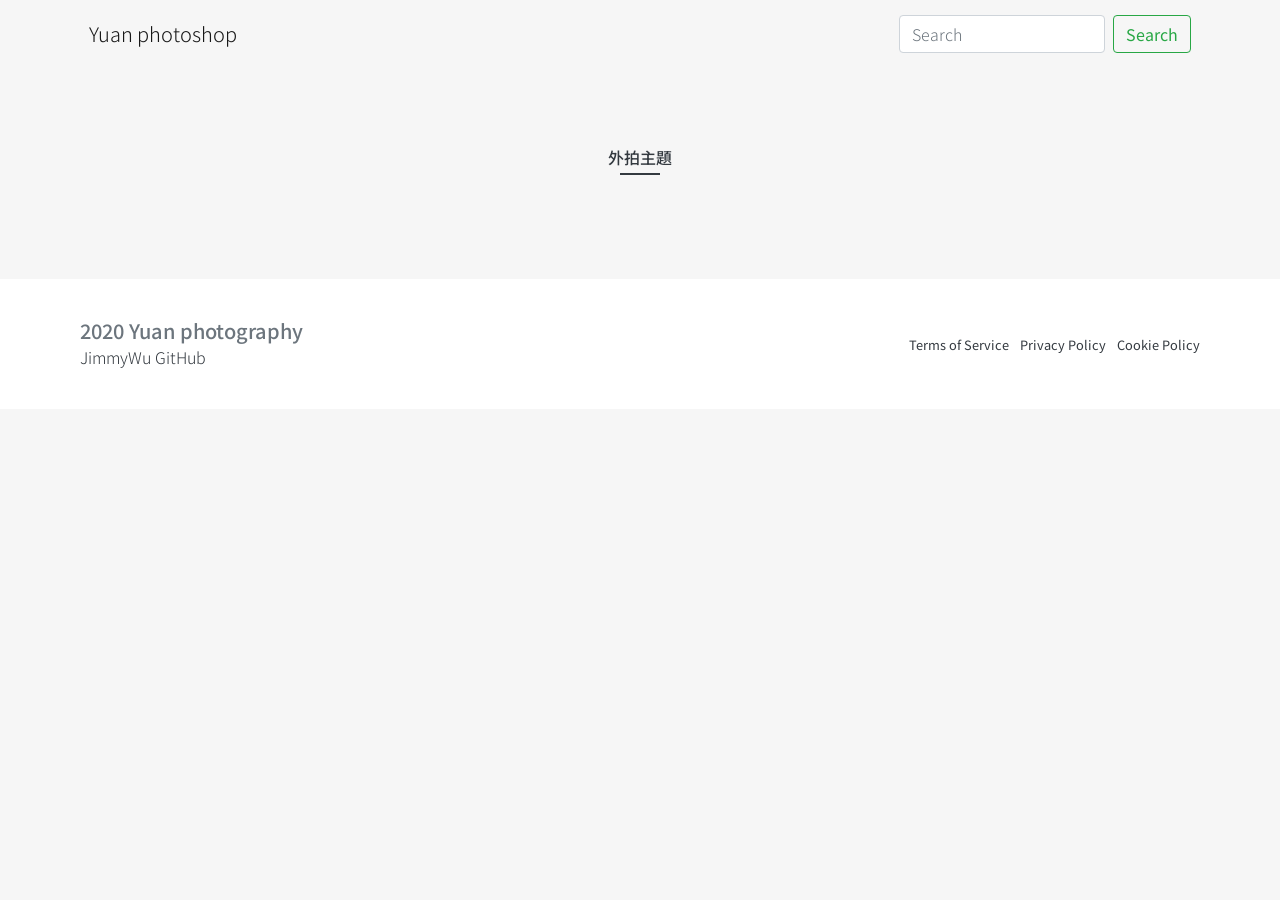
==== commit 1a9cf831: "Update 2020-07-06T17:23:56.571Z" ====
--- a/index.html
+++ b/index.html
@@ -7,11 +7,48 @@
   <link rel="stylesheet" href="assets/css/all.css">
 </head>
 <body>
-  <div class="container">
-    <h2>產品列表</h2>
-    <div id="app" class="card-columns">
+  <div class="container-fluid bg-light py-3">
+    <div class="row">
+      <div class="container">
+        <nav class="navbar navbar-light bg-light">
+          <a class="navbar-brand">Yuan photoshop</a>
+          <form class="form-inline">
+            <input class="form-control mr-sm-2" type="search" placeholder="Search" aria-label="Search">
+            <button class="btn btn-outline-success my-2 my-sm-0" type="submit">Search</button>
+          </form>
+        </nav>
+      </div>
     </div>
   </div>
+
+  <main class="container-fluid bg-light pt-20 pb-10 u-px-10vw">
+    <h2 class="text-center c-headerTitle mb-18">外拍主題</h2>
+    <div class="row justify-content-xxl-center" id="serviceItems"></div>
+    </div>
+    <!-- <section class="row">
+      <div class="container">
+      </div>
+    </section> -->
+  </main>
+  <footer class="container-fluid bg-white d-md-flex align-items-center justify-content-between px-20 py-10">
+    <div>
+      <h5>2020 Yuan photography</h5>
+      <p class="mb-0">
+        <a class="text-grayDark" href="https://github.com/gmwu185">JimmyWu GitHub</a>
+      </p>
+    </div>
+    <ul class="small list-unstyled list-inline mb-0">
+      <li class="list-inline-item">
+        <a class="text-grayDark" href="#">Terms of Service</a>
+      </li>
+      <li class="list-inline-item">
+        <a class="text-grayDark" href="#">Privacy Policy</a>
+      </li>
+      <li class="list-inline-item">
+        <a class="text-grayDark" href="#">Cookie Policy</a>
+      </li>
+    </ul>
+  </footer>
   <script src="assets/js/allVendors.js"></script>
   <script src="assets/js/all.js"></script>
 </body>
--- a/assets/css/all.css
+++ b/assets/css/all.css
@@ -1,9757 +1 @@
-/* fontSets
--------------------------------------------------- */
-/* End of fontSets
--------------------------------------------------- */
-/* mixin
--------------------------------------------------- */
-/* End of mixin
--------------------------------------------------- */
-/* vendors
--------------------------------------------------- */
-/*----------  bootstrap 4  ----------*/
-:root {
-  --blue: #007bff;
-  --indigo: #6610f2;
-  --purple: #6f42c1;
-  --pink: #e83e8c;
-  --red: #dc3545;
-  --orange: #fd7e14;
-  --yellow: #ffc107;
-  --green: #28a745;
-  --teal: #20c997;
-  --cyan: #17a2b8;
-  --white: #fff;
-  --gray: #6c757d;
-  --gray-dark: #343a40;
-  --primary: #007bff;
-  --secondary: #6c757d;
-  --success: #28a745;
-  --info: #17a2b8;
-  --warning: #ffc107;
-  --danger: #dc3545;
-  --light: #f8f9fa;
-  --dark: #343a40;
-  --breakpoint-xs: 0;
-  --breakpoint-sm: 576px;
-  --breakpoint-md: 768px;
-  --breakpoint-lg: 992px;
-  --breakpoint-xl: 1200px;
-  --font-family-sans-serif: -apple-system, BlinkMacSystemFont, "Segoe UI", Roboto, "Helvetica Neue", Arial, "Noto Sans", sans-serif, "Apple Color Emoji", "Segoe UI Emoji", "Segoe UI Symbol", "Noto Color Emoji";
-  --font-family-monospace: SFMono-Regular, Menlo, Monaco, Consolas, "Liberation Mono", "Courier New", monospace;
-}
-
-*,
-*::before,
-*::after {
-  box-sizing: border-box;
-}
-
-html {
-  font-family: sans-serif;
-  line-height: 1.15;
-  -webkit-text-size-adjust: 100%;
-  -webkit-tap-highlight-color: rgba(0, 0, 0, 0);
-}
-
-article, aside, figcaption, figure, footer, header, hgroup, main, nav, section {
-  display: block;
-}
-
-body {
-  margin: 0;
-  font-family: -apple-system, BlinkMacSystemFont, "Segoe UI", Roboto, "Helvetica Neue", Arial, "Noto Sans", sans-serif, "Apple Color Emoji", "Segoe UI Emoji", "Segoe UI Symbol", "Noto Color Emoji";
-  font-size: 1rem;
-  font-weight: 400;
-  line-height: 1.5;
-  color: #212529;
-  text-align: left;
-  background-color: #fff;
-}
-
-[tabindex="-1"]:focus:not(:focus-visible) {
-  outline: 0 !important;
-}
-
-hr {
-  box-sizing: content-box;
-  height: 0;
-  overflow: visible;
-}
-
-h1, h2, h3, h4, h5, h6 {
-  margin-top: 0;
-  margin-bottom: 0.5rem;
-}
-
-p {
-  margin-top: 0;
-  margin-bottom: 1rem;
-}
-
-abbr[title],
-abbr[data-original-title] {
-  text-decoration: underline;
-  -webkit-text-decoration: underline dotted;
-          text-decoration: underline dotted;
-  cursor: help;
-  border-bottom: 0;
-  -webkit-text-decoration-skip-ink: none;
-          text-decoration-skip-ink: none;
-}
-
-address {
-  margin-bottom: 1rem;
-  font-style: normal;
-  line-height: inherit;
-}
-
-ol,
-ul,
-dl {
-  margin-top: 0;
-  margin-bottom: 1rem;
-}
-
-ol ol,
-ul ul,
-ol ul,
-ul ol {
-  margin-bottom: 0;
-}
-
-dt {
-  font-weight: 700;
-}
-
-dd {
-  margin-bottom: .5rem;
-  margin-left: 0;
-}
-
-blockquote {
-  margin: 0 0 1rem;
-}
-
-b,
-strong {
-  font-weight: bolder;
-}
-
-small {
-  font-size: 80%;
-}
-
-sub,
-sup {
-  position: relative;
-  font-size: 75%;
-  line-height: 0;
-  vertical-align: baseline;
-}
-
-sub {
-  bottom: -.25em;
-}
-
-sup {
-  top: -.5em;
-}
-
-a {
-  color: #007bff;
-  text-decoration: none;
-  background-color: transparent;
-}
-
-a:hover {
-  color: #0056b3;
-  text-decoration: underline;
-}
-
-a:not([href]) {
-  color: inherit;
-  text-decoration: none;
-}
-
-a:not([href]):hover {
-  color: inherit;
-  text-decoration: none;
-}
-
-pre,
-code,
-kbd,
-samp {
-  font-family: SFMono-Regular, Menlo, Monaco, Consolas, "Liberation Mono", "Courier New", monospace;
-  font-size: 1em;
-}
-
-pre {
-  margin-top: 0;
-  margin-bottom: 1rem;
-  overflow: auto;
-  -ms-overflow-style: scrollbar;
-}
-
-figure {
-  margin: 0 0 1rem;
-}
-
-img {
-  vertical-align: middle;
-  border-style: none;
-}
-
-svg {
-  overflow: hidden;
-  vertical-align: middle;
-}
-
-table {
-  border-collapse: collapse;
-}
-
-caption {
-  padding-top: 0.75rem;
-  padding-bottom: 0.75rem;
-  color: #6c757d;
-  text-align: left;
-  caption-side: bottom;
-}
-
-th {
-  text-align: inherit;
-}
-
-label {
-  display: inline-block;
-  margin-bottom: 0.5rem;
-}
-
-button {
-  border-radius: 0;
-}
-
-button:focus {
-  outline: 1px dotted;
-  outline: 5px auto -webkit-focus-ring-color;
-}
-
-input,
-button,
-select,
-optgroup,
-textarea {
-  margin: 0;
-  font-family: inherit;
-  font-size: inherit;
-  line-height: inherit;
-}
-
-button,
-input {
-  overflow: visible;
-}
-
-button,
-select {
-  text-transform: none;
-}
-
-[role="button"] {
-  cursor: pointer;
-}
-
-select {
-  word-wrap: normal;
-}
-
-button,
-[type="button"],
-[type="reset"],
-[type="submit"] {
-  -webkit-appearance: button;
-}
-
-button:not(:disabled),
-[type="button"]:not(:disabled),
-[type="reset"]:not(:disabled),
-[type="submit"]:not(:disabled) {
-  cursor: pointer;
-}
-
-button::-moz-focus-inner,
-[type="button"]::-moz-focus-inner,
-[type="reset"]::-moz-focus-inner,
-[type="submit"]::-moz-focus-inner {
-  padding: 0;
-  border-style: none;
-}
-
-input[type="radio"],
-input[type="checkbox"] {
-  box-sizing: border-box;
-  padding: 0;
-}
-
-textarea {
-  overflow: auto;
-  resize: vertical;
-}
-
-fieldset {
-  min-width: 0;
-  padding: 0;
-  margin: 0;
-  border: 0;
-}
-
-legend {
-  display: block;
-  width: 100%;
-  max-width: 100%;
-  padding: 0;
-  margin-bottom: .5rem;
-  font-size: 1.5rem;
-  line-height: inherit;
-  color: inherit;
-  white-space: normal;
-}
-
-progress {
-  vertical-align: baseline;
-}
-
-[type="number"]::-webkit-inner-spin-button,
-[type="number"]::-webkit-outer-spin-button {
-  height: auto;
-}
-
-[type="search"] {
-  outline-offset: -2px;
-  -webkit-appearance: none;
-}
-
-[type="search"]::-webkit-search-decoration {
-  -webkit-appearance: none;
-}
-
-::-webkit-file-upload-button {
-  font: inherit;
-  -webkit-appearance: button;
-}
-
-output {
-  display: inline-block;
-}
-
-summary {
-  display: list-item;
-  cursor: pointer;
-}
-
-template {
-  display: none;
-}
-
-[hidden] {
-  display: none !important;
-}
-
-h1, h2, h3, h4, h5, h6,
-.h1, .h2, .h3, .h4, .h5, .h6 {
-  margin-bottom: 0.5rem;
-  font-weight: 500;
-  line-height: 1.2;
-}
-
-h1, .h1 {
-  font-size: 2.5rem;
-}
-
-h2, .h2 {
-  font-size: 2rem;
-}
-
-h3, .h3 {
-  font-size: 1.75rem;
-}
-
-h4, .h4 {
-  font-size: 1.5rem;
-}
-
-h5, .h5 {
-  font-size: 1.25rem;
-}
-
-h6, .h6 {
-  font-size: 1rem;
-}
-
-.lead {
-  font-size: 1.25rem;
-  font-weight: 300;
-}
-
-.display-1 {
-  font-size: 6rem;
-  font-weight: 300;
-  line-height: 1.2;
-}
-
-.display-2 {
-  font-size: 5.5rem;
-  font-weight: 300;
-  line-height: 1.2;
-}
-
-.display-3 {
-  font-size: 4.5rem;
-  font-weight: 300;
-  line-height: 1.2;
-}
-
-.display-4 {
-  font-size: 3.5rem;
-  font-weight: 300;
-  line-height: 1.2;
-}
-
-hr {
-  margin-top: 1rem;
-  margin-bottom: 1rem;
-  border: 0;
-  border-top: 1px solid rgba(0, 0, 0, 0.1);
-}
-
-small,
-.small {
-  font-size: 80%;
-  font-weight: 400;
-}
-
-mark,
-.mark {
-  padding: 0.2em;
-  background-color: #fcf8e3;
-}
-
-.list-unstyled {
-  padding-left: 0;
-  list-style: none;
-}
-
-.list-inline {
-  padding-left: 0;
-  list-style: none;
-}
-
-.list-inline-item {
-  display: inline-block;
-}
-
-.list-inline-item:not(:last-child) {
-  margin-right: 0.5rem;
-}
-
-.initialism {
-  font-size: 90%;
-  text-transform: uppercase;
-}
-
-.blockquote {
-  margin-bottom: 1rem;
-  font-size: 1.25rem;
-}
-
-.blockquote-footer {
-  display: block;
-  font-size: 80%;
-  color: #6c757d;
-}
-
-.blockquote-footer::before {
-  content: "\2014\00A0";
-}
-
-.img-fluid {
-  max-width: 100%;
-  height: auto;
-}
-
-.img-thumbnail {
-  padding: 0.25rem;
-  background-color: #fff;
-  border: 1px solid #dee2e6;
-  border-radius: 0.25rem;
-  max-width: 100%;
-  height: auto;
-}
-
-.figure {
-  display: inline-block;
-}
-
-.figure-img {
-  margin-bottom: 0.5rem;
-  line-height: 1;
-}
-
-.figure-caption {
-  font-size: 90%;
-  color: #6c757d;
-}
-
-code {
-  font-size: 87.5%;
-  color: #e83e8c;
-  word-wrap: break-word;
-}
-
-a > code {
-  color: inherit;
-}
-
-kbd {
-  padding: 0.2rem 0.4rem;
-  font-size: 87.5%;
-  color: #fff;
-  background-color: #212529;
-  border-radius: 0.2rem;
-}
-
-kbd kbd {
-  padding: 0;
-  font-size: 100%;
-  font-weight: 700;
-}
-
-pre {
-  display: block;
-  font-size: 87.5%;
-  color: #212529;
-}
-
-pre code {
-  font-size: inherit;
-  color: inherit;
-  word-break: normal;
-}
-
-.pre-scrollable {
-  max-height: 340px;
-  overflow-y: scroll;
-}
-
-.container {
-  width: 100%;
-  padding-right: 15px;
-  padding-left: 15px;
-  margin-right: auto;
-  margin-left: auto;
-}
-
-@media (min-width: 576px) {
-  .container {
-    max-width: 540px;
-  }
-}
-
-@media (min-width: 768px) {
-  .container {
-    max-width: 720px;
-  }
-}
-
-@media (min-width: 992px) {
-  .container {
-    max-width: 960px;
-  }
-}
-
-@media (min-width: 1200px) {
-  .container {
-    max-width: 1140px;
-  }
-}
-
-.container-fluid, .container-sm, .container-md, .container-lg, .container-xl {
-  width: 100%;
-  padding-right: 15px;
-  padding-left: 15px;
-  margin-right: auto;
-  margin-left: auto;
-}
-
-@media (min-width: 576px) {
-  .container, .container-sm {
-    max-width: 540px;
-  }
-}
-
-@media (min-width: 768px) {
-  .container, .container-sm, .container-md {
-    max-width: 720px;
-  }
-}
-
-@media (min-width: 992px) {
-  .container, .container-sm, .container-md, .container-lg {
-    max-width: 960px;
-  }
-}
-
-@media (min-width: 1200px) {
-  .container, .container-sm, .container-md, .container-lg, .container-xl {
-    max-width: 1140px;
-  }
-}
-
-.row {
-  display: flex;
-  flex-wrap: wrap;
-  margin-right: -15px;
-  margin-left: -15px;
-}
-
-.no-gutters {
-  margin-right: 0;
-  margin-left: 0;
-}
-
-.no-gutters > .col,
-.no-gutters > [class*="col-"] {
-  padding-right: 0;
-  padding-left: 0;
-}
-
-.col-1, .col-2, .col-3, .col-4, .col-5, .col-6, .col-7, .col-8, .col-9, .col-10, .col-11, .col-12, .col,
-.col-auto, .col-sm-1, .col-sm-2, .col-sm-3, .col-sm-4, .col-sm-5, .col-sm-6, .col-sm-7, .col-sm-8, .col-sm-9, .col-sm-10, .col-sm-11, .col-sm-12, .col-sm,
-.col-sm-auto, .col-md-1, .col-md-2, .col-md-3, .col-md-4, .col-md-5, .col-md-6, .col-md-7, .col-md-8, .col-md-9, .col-md-10, .col-md-11, .col-md-12, .col-md,
-.col-md-auto, .col-lg-1, .col-lg-2, .col-lg-3, .col-lg-4, .col-lg-5, .col-lg-6, .col-lg-7, .col-lg-8, .col-lg-9, .col-lg-10, .col-lg-11, .col-lg-12, .col-lg,
-.col-lg-auto, .col-xl-1, .col-xl-2, .col-xl-3, .col-xl-4, .col-xl-5, .col-xl-6, .col-xl-7, .col-xl-8, .col-xl-9, .col-xl-10, .col-xl-11, .col-xl-12, .col-xl,
-.col-xl-auto {
-  position: relative;
-  width: 100%;
-  padding-right: 15px;
-  padding-left: 15px;
-}
-
-.col {
-  flex-basis: 0;
-  flex-grow: 1;
-  min-width: 0;
-  max-width: 100%;
-}
-
-.row-cols-1 > * {
-  flex: 0 0 100%;
-  max-width: 100%;
-}
-
-.row-cols-2 > * {
-  flex: 0 0 50%;
-  max-width: 50%;
-}
-
-.row-cols-3 > * {
-  flex: 0 0 33.33333%;
-  max-width: 33.33333%;
-}
-
-.row-cols-4 > * {
-  flex: 0 0 25%;
-  max-width: 25%;
-}
-
-.row-cols-5 > * {
-  flex: 0 0 20%;
-  max-width: 20%;
-}
-
-.row-cols-6 > * {
-  flex: 0 0 16.66667%;
-  max-width: 16.66667%;
-}
-
-.col-auto {
-  flex: 0 0 auto;
-  width: auto;
-  max-width: 100%;
-}
-
-.col-1 {
-  flex: 0 0 8.33333%;
-  max-width: 8.33333%;
-}
-
-.col-2 {
-  flex: 0 0 16.66667%;
-  max-width: 16.66667%;
-}
-
-.col-3 {
-  flex: 0 0 25%;
-  max-width: 25%;
-}
-
-.col-4 {
-  flex: 0 0 33.33333%;
-  max-width: 33.33333%;
-}
-
-.col-5 {
-  flex: 0 0 41.66667%;
-  max-width: 41.66667%;
-}
-
-.col-6 {
-  flex: 0 0 50%;
-  max-width: 50%;
-}
-
-.col-7 {
-  flex: 0 0 58.33333%;
-  max-width: 58.33333%;
-}
-
-.col-8 {
-  flex: 0 0 66.66667%;
-  max-width: 66.66667%;
-}
-
-.col-9 {
-  flex: 0 0 75%;
-  max-width: 75%;
-}
-
-.col-10 {
-  flex: 0 0 83.33333%;
-  max-width: 83.33333%;
-}
-
-.col-11 {
-  flex: 0 0 91.66667%;
-  max-width: 91.66667%;
-}
-
-.col-12 {
-  flex: 0 0 100%;
-  max-width: 100%;
-}
-
-.order-first {
-  order: -1;
-}
-
-.order-last {
-  order: 13;
-}
-
-.order-0 {
-  order: 0;
-}
-
-.order-1 {
-  order: 1;
-}
-
-.order-2 {
-  order: 2;
-}
-
-.order-3 {
-  order: 3;
-}
-
-.order-4 {
-  order: 4;
-}
-
-.order-5 {
-  order: 5;
-}
-
-.order-6 {
-  order: 6;
-}
-
-.order-7 {
-  order: 7;
-}
-
-.order-8 {
-  order: 8;
-}
-
-.order-9 {
-  order: 9;
-}
-
-.order-10 {
-  order: 10;
-}
-
-.order-11 {
-  order: 11;
-}
-
-.order-12 {
-  order: 12;
-}
-
-.offset-1 {
-  margin-left: 8.33333%;
-}
-
-.offset-2 {
-  margin-left: 16.66667%;
-}
-
-.offset-3 {
-  margin-left: 25%;
-}
-
-.offset-4 {
-  margin-left: 33.33333%;
-}
-
-.offset-5 {
-  margin-left: 41.66667%;
-}
-
-.offset-6 {
-  margin-left: 50%;
-}
-
-.offset-7 {
-  margin-left: 58.33333%;
-}
-
-.offset-8 {
-  margin-left: 66.66667%;
-}
-
-.offset-9 {
-  margin-left: 75%;
-}
-
-.offset-10 {
-  margin-left: 83.33333%;
-}
-
-.offset-11 {
-  margin-left: 91.66667%;
-}
-
-@media (min-width: 576px) {
-  .col-sm {
-    flex-basis: 0;
-    flex-grow: 1;
-    min-width: 0;
-    max-width: 100%;
-  }
-  .row-cols-sm-1 > * {
-    flex: 0 0 100%;
-    max-width: 100%;
-  }
-  .row-cols-sm-2 > * {
-    flex: 0 0 50%;
-    max-width: 50%;
-  }
-  .row-cols-sm-3 > * {
-    flex: 0 0 33.33333%;
-    max-width: 33.33333%;
-  }
-  .row-cols-sm-4 > * {
-    flex: 0 0 25%;
-    max-width: 25%;
-  }
-  .row-cols-sm-5 > * {
-    flex: 0 0 20%;
-    max-width: 20%;
-  }
-  .row-cols-sm-6 > * {
-    flex: 0 0 16.66667%;
-    max-width: 16.66667%;
-  }
-  .col-sm-auto {
-    flex: 0 0 auto;
-    width: auto;
-    max-width: 100%;
-  }
-  .col-sm-1 {
-    flex: 0 0 8.33333%;
-    max-width: 8.33333%;
-  }
-  .col-sm-2 {
-    flex: 0 0 16.66667%;
-    max-width: 16.66667%;
-  }
-  .col-sm-3 {
-    flex: 0 0 25%;
-    max-width: 25%;
-  }
-  .col-sm-4 {
-    flex: 0 0 33.33333%;
-    max-width: 33.33333%;
-  }
-  .col-sm-5 {
-    flex: 0 0 41.66667%;
-    max-width: 41.66667%;
-  }
-  .col-sm-6 {
-    flex: 0 0 50%;
-    max-width: 50%;
-  }
-  .col-sm-7 {
-    flex: 0 0 58.33333%;
-    max-width: 58.33333%;
-  }
-  .col-sm-8 {
-    flex: 0 0 66.66667%;
-    max-width: 66.66667%;
-  }
-  .col-sm-9 {
-    flex: 0 0 75%;
-    max-width: 75%;
-  }
-  .col-sm-10 {
-    flex: 0 0 83.33333%;
-    max-width: 83.33333%;
-  }
-  .col-sm-11 {
-    flex: 0 0 91.66667%;
-    max-width: 91.66667%;
-  }
-  .col-sm-12 {
-    flex: 0 0 100%;
-    max-width: 100%;
-  }
-  .order-sm-first {
-    order: -1;
-  }
-  .order-sm-last {
-    order: 13;
-  }
-  .order-sm-0 {
-    order: 0;
-  }
-  .order-sm-1 {
-    order: 1;
-  }
-  .order-sm-2 {
-    order: 2;
-  }
-  .order-sm-3 {
-    order: 3;
-  }
-  .order-sm-4 {
-    order: 4;
-  }
-  .order-sm-5 {
-    order: 5;
-  }
-  .order-sm-6 {
-    order: 6;
-  }
-  .order-sm-7 {
-    order: 7;
-  }
-  .order-sm-8 {
-    order: 8;
-  }
-  .order-sm-9 {
-    order: 9;
-  }
-  .order-sm-10 {
-    order: 10;
-  }
-  .order-sm-11 {
-    order: 11;
-  }
-  .order-sm-12 {
-    order: 12;
-  }
-  .offset-sm-0 {
-    margin-left: 0;
-  }
-  .offset-sm-1 {
-    margin-left: 8.33333%;
-  }
-  .offset-sm-2 {
-    margin-left: 16.66667%;
-  }
-  .offset-sm-3 {
-    margin-left: 25%;
-  }
-  .offset-sm-4 {
-    margin-left: 33.33333%;
-  }
-  .offset-sm-5 {
-    margin-left: 41.66667%;
-  }
-  .offset-sm-6 {
-    margin-left: 50%;
-  }
-  .offset-sm-7 {
-    margin-left: 58.33333%;
-  }
-  .offset-sm-8 {
-    margin-left: 66.66667%;
-  }
-  .offset-sm-9 {
-    margin-left: 75%;
-  }
-  .offset-sm-10 {
-    margin-left: 83.33333%;
-  }
-  .offset-sm-11 {
-    margin-left: 91.66667%;
-  }
-}
-
-@media (min-width: 768px) {
-  .col-md {
-    flex-basis: 0;
-    flex-grow: 1;
-    min-width: 0;
-    max-width: 100%;
-  }
-  .row-cols-md-1 > * {
-    flex: 0 0 100%;
-    max-width: 100%;
-  }
-  .row-cols-md-2 > * {
-    flex: 0 0 50%;
-    max-width: 50%;
-  }
-  .row-cols-md-3 > * {
-    flex: 0 0 33.33333%;
-    max-width: 33.33333%;
-  }
-  .row-cols-md-4 > * {
-    flex: 0 0 25%;
-    max-width: 25%;
-  }
-  .row-cols-md-5 > * {
-    flex: 0 0 20%;
-    max-width: 20%;
-  }
-  .row-cols-md-6 > * {
-    flex: 0 0 16.66667%;
-    max-width: 16.66667%;
-  }
-  .col-md-auto {
-    flex: 0 0 auto;
-    width: auto;
-    max-width: 100%;
-  }
-  .col-md-1 {
-    flex: 0 0 8.33333%;
-    max-width: 8.33333%;
-  }
-  .col-md-2 {
-    flex: 0 0 16.66667%;
-    max-width: 16.66667%;
-  }
-  .col-md-3 {
-    flex: 0 0 25%;
-    max-width: 25%;
-  }
-  .col-md-4 {
-    flex: 0 0 33.33333%;
-    max-width: 33.33333%;
-  }
-  .col-md-5 {
-    flex: 0 0 41.66667%;
-    max-width: 41.66667%;
-  }
-  .col-md-6 {
-    flex: 0 0 50%;
-    max-width: 50%;
-  }
-  .col-md-7 {
-    flex: 0 0 58.33333%;
-    max-width: 58.33333%;
-  }
-  .col-md-8 {
-    flex: 0 0 66.66667%;
-    max-width: 66.66667%;
-  }
-  .col-md-9 {
-    flex: 0 0 75%;
-    max-width: 75%;
-  }
-  .col-md-10 {
-    flex: 0 0 83.33333%;
-    max-width: 83.33333%;
-  }
-  .col-md-11 {
-    flex: 0 0 91.66667%;
-    max-width: 91.66667%;
-  }
-  .col-md-12 {
-    flex: 0 0 100%;
-    max-width: 100%;
-  }
-  .order-md-first {
-    order: -1;
-  }
-  .order-md-last {
-    order: 13;
-  }
-  .order-md-0 {
-    order: 0;
-  }
-  .order-md-1 {
-    order: 1;
-  }
-  .order-md-2 {
-    order: 2;
-  }
-  .order-md-3 {
-    order: 3;
-  }
-  .order-md-4 {
-    order: 4;
-  }
-  .order-md-5 {
-    order: 5;
-  }
-  .order-md-6 {
-    order: 6;
-  }
-  .order-md-7 {
-    order: 7;
-  }
-  .order-md-8 {
-    order: 8;
-  }
-  .order-md-9 {
-    order: 9;
-  }
-  .order-md-10 {
-    order: 10;
-  }
-  .order-md-11 {
-    order: 11;
-  }
-  .order-md-12 {
-    order: 12;
-  }
-  .offset-md-0 {
-    margin-left: 0;
-  }
-  .offset-md-1 {
-    margin-left: 8.33333%;
-  }
-  .offset-md-2 {
-    margin-left: 16.66667%;
-  }
-  .offset-md-3 {
-    margin-left: 25%;
-  }
-  .offset-md-4 {
-    margin-left: 33.33333%;
-  }
-  .offset-md-5 {
-    margin-left: 41.66667%;
-  }
-  .offset-md-6 {
-    margin-left: 50%;
-  }
-  .offset-md-7 {
-    margin-left: 58.33333%;
-  }
-  .offset-md-8 {
-    margin-left: 66.66667%;
-  }
-  .offset-md-9 {
-    margin-left: 75%;
-  }
-  .offset-md-10 {
-    margin-left: 83.33333%;
-  }
-  .offset-md-11 {
-    margin-left: 91.66667%;
-  }
-}
-
-@media (min-width: 992px) {
-  .col-lg {
-    flex-basis: 0;
-    flex-grow: 1;
-    min-width: 0;
-    max-width: 100%;
-  }
-  .row-cols-lg-1 > * {
-    flex: 0 0 100%;
-    max-width: 100%;
-  }
-  .row-cols-lg-2 > * {
-    flex: 0 0 50%;
-    max-width: 50%;
-  }
-  .row-cols-lg-3 > * {
-    flex: 0 0 33.33333%;
-    max-width: 33.33333%;
-  }
-  .row-cols-lg-4 > * {
-    flex: 0 0 25%;
-    max-width: 25%;
-  }
-  .row-cols-lg-5 > * {
-    flex: 0 0 20%;
-    max-width: 20%;
-  }
-  .row-cols-lg-6 > * {
-    flex: 0 0 16.66667%;
-    max-width: 16.66667%;
-  }
-  .col-lg-auto {
-    flex: 0 0 auto;
-    width: auto;
-    max-width: 100%;
-  }
-  .col-lg-1 {
-    flex: 0 0 8.33333%;
-    max-width: 8.33333%;
-  }
-  .col-lg-2 {
-    flex: 0 0 16.66667%;
-    max-width: 16.66667%;
-  }
-  .col-lg-3 {
-    flex: 0 0 25%;
-    max-width: 25%;
-  }
-  .col-lg-4 {
-    flex: 0 0 33.33333%;
-    max-width: 33.33333%;
-  }
-  .col-lg-5 {
-    flex: 0 0 41.66667%;
-    max-width: 41.66667%;
-  }
-  .col-lg-6 {
-    flex: 0 0 50%;
-    max-width: 50%;
-  }
-  .col-lg-7 {
-    flex: 0 0 58.33333%;
-    max-width: 58.33333%;
-  }
-  .col-lg-8 {
-    flex: 0 0 66.66667%;
-    max-width: 66.66667%;
-  }
-  .col-lg-9 {
-    flex: 0 0 75%;
-    max-width: 75%;
-  }
-  .col-lg-10 {
-    flex: 0 0 83.33333%;
-    max-width: 83.33333%;
-  }
-  .col-lg-11 {
-    flex: 0 0 91.66667%;
-    max-width: 91.66667%;
-  }
-  .col-lg-12 {
-    flex: 0 0 100%;
-    max-width: 100%;
-  }
-  .order-lg-first {
-    order: -1;
-  }
-  .order-lg-last {
-    order: 13;
-  }
-  .order-lg-0 {
-    order: 0;
-  }
-  .order-lg-1 {
-    order: 1;
-  }
-  .order-lg-2 {
-    order: 2;
-  }
-  .order-lg-3 {
-    order: 3;
-  }
-  .order-lg-4 {
-    order: 4;
-  }
-  .order-lg-5 {
-    order: 5;
-  }
-  .order-lg-6 {
-    order: 6;
-  }
-  .order-lg-7 {
-    order: 7;
-  }
-  .order-lg-8 {
-    order: 8;
-  }
-  .order-lg-9 {
-    order: 9;
-  }
-  .order-lg-10 {
-    order: 10;
-  }
-  .order-lg-11 {
-    order: 11;
-  }
-  .order-lg-12 {
-    order: 12;
-  }
-  .offset-lg-0 {
-    margin-left: 0;
-  }
-  .offset-lg-1 {
-    margin-left: 8.33333%;
-  }
-  .offset-lg-2 {
-    margin-left: 16.66667%;
-  }
-  .offset-lg-3 {
-    margin-left: 25%;
-  }
-  .offset-lg-4 {
-    margin-left: 33.33333%;
-  }
-  .offset-lg-5 {
-    margin-left: 41.66667%;
-  }
-  .offset-lg-6 {
-    margin-left: 50%;
-  }
-  .offset-lg-7 {
-    margin-left: 58.33333%;
-  }
-  .offset-lg-8 {
-    margin-left: 66.66667%;
-  }
-  .offset-lg-9 {
-    margin-left: 75%;
-  }
-  .offset-lg-10 {
-    margin-left: 83.33333%;
-  }
-  .offset-lg-11 {
-    margin-left: 91.66667%;
-  }
-}
-
-@media (min-width: 1200px) {
-  .col-xl {
-    flex-basis: 0;
-    flex-grow: 1;
-    min-width: 0;
-    max-width: 100%;
-  }
-  .row-cols-xl-1 > * {
-    flex: 0 0 100%;
-    max-width: 100%;
-  }
-  .row-cols-xl-2 > * {
-    flex: 0 0 50%;
-    max-width: 50%;
-  }
-  .row-cols-xl-3 > * {
-    flex: 0 0 33.33333%;
-    max-width: 33.33333%;
-  }
-  .row-cols-xl-4 > * {
-    flex: 0 0 25%;
-    max-width: 25%;
-  }
-  .row-cols-xl-5 > * {
-    flex: 0 0 20%;
-    max-width: 20%;
-  }
-  .row-cols-xl-6 > * {
-    flex: 0 0 16.66667%;
-    max-width: 16.66667%;
-  }
-  .col-xl-auto {
-    flex: 0 0 auto;
-    width: auto;
-    max-width: 100%;
-  }
-  .col-xl-1 {
-    flex: 0 0 8.33333%;
-    max-width: 8.33333%;
-  }
-  .col-xl-2 {
-    flex: 0 0 16.66667%;
-    max-width: 16.66667%;
-  }
-  .col-xl-3 {
-    flex: 0 0 25%;
-    max-width: 25%;
-  }
-  .col-xl-4 {
-    flex: 0 0 33.33333%;
-    max-width: 33.33333%;
-  }
-  .col-xl-5 {
-    flex: 0 0 41.66667%;
-    max-width: 41.66667%;
-  }
-  .col-xl-6 {
-    flex: 0 0 50%;
-    max-width: 50%;
-  }
-  .col-xl-7 {
-    flex: 0 0 58.33333%;
-    max-width: 58.33333%;
-  }
-  .col-xl-8 {
-    flex: 0 0 66.66667%;
-    max-width: 66.66667%;
-  }
-  .col-xl-9 {
-    flex: 0 0 75%;
-    max-width: 75%;
-  }
-  .col-xl-10 {
-    flex: 0 0 83.33333%;
-    max-width: 83.33333%;
-  }
-  .col-xl-11 {
-    flex: 0 0 91.66667%;
-    max-width: 91.66667%;
-  }
-  .col-xl-12 {
-    flex: 0 0 100%;
-    max-width: 100%;
-  }
-  .order-xl-first {
-    order: -1;
-  }
-  .order-xl-last {
-    order: 13;
-  }
-  .order-xl-0 {
-    order: 0;
-  }
-  .order-xl-1 {
-    order: 1;
-  }
-  .order-xl-2 {
-    order: 2;
-  }
-  .order-xl-3 {
-    order: 3;
-  }
-  .order-xl-4 {
-    order: 4;
-  }
-  .order-xl-5 {
-    order: 5;
-  }
-  .order-xl-6 {
-    order: 6;
-  }
-  .order-xl-7 {
-    order: 7;
-  }
-  .order-xl-8 {
-    order: 8;
-  }
-  .order-xl-9 {
-    order: 9;
-  }
-  .order-xl-10 {
-    order: 10;
-  }
-  .order-xl-11 {
-    order: 11;
-  }
-  .order-xl-12 {
-    order: 12;
-  }
-  .offset-xl-0 {
-    margin-left: 0;
-  }
-  .offset-xl-1 {
-    margin-left: 8.33333%;
-  }
-  .offset-xl-2 {
-    margin-left: 16.66667%;
-  }
-  .offset-xl-3 {
-    margin-left: 25%;
-  }
-  .offset-xl-4 {
-    margin-left: 33.33333%;
-  }
-  .offset-xl-5 {
-    margin-left: 41.66667%;
-  }
-  .offset-xl-6 {
-    margin-left: 50%;
-  }
-  .offset-xl-7 {
-    margin-left: 58.33333%;
-  }
-  .offset-xl-8 {
-    margin-left: 66.66667%;
-  }
-  .offset-xl-9 {
-    margin-left: 75%;
-  }
-  .offset-xl-10 {
-    margin-left: 83.33333%;
-  }
-  .offset-xl-11 {
-    margin-left: 91.66667%;
-  }
-}
-
-.table {
-  width: 100%;
-  margin-bottom: 1rem;
-  color: #212529;
-}
-
-.table th,
-.table td {
-  padding: 0.75rem;
-  vertical-align: top;
-  border-top: 1px solid #dee2e6;
-}
-
-.table thead th {
-  vertical-align: bottom;
-  border-bottom: 2px solid #dee2e6;
-}
-
-.table tbody + tbody {
-  border-top: 2px solid #dee2e6;
-}
-
-.table-sm th,
-.table-sm td {
-  padding: 0.3rem;
-}
-
-.table-bordered {
-  border: 1px solid #dee2e6;
-}
-
-.table-bordered th,
-.table-bordered td {
-  border: 1px solid #dee2e6;
-}
-
-.table-bordered thead th,
-.table-bordered thead td {
-  border-bottom-width: 2px;
-}
-
-.table-borderless th,
-.table-borderless td,
-.table-borderless thead th,
-.table-borderless tbody + tbody {
-  border: 0;
-}
-
-.table-striped tbody tr:nth-of-type(odd) {
-  background-color: rgba(0, 0, 0, 0.05);
-}
-
-.table-hover tbody tr:hover {
-  color: #212529;
-  background-color: rgba(0, 0, 0, 0.075);
-}
-
-.table-primary,
-.table-primary > th,
-.table-primary > td {
-  background-color: #b8daff;
-}
-
-.table-primary th,
-.table-primary td,
-.table-primary thead th,
-.table-primary tbody + tbody {
-  border-color: #7abaff;
-}
-
-.table-hover .table-primary:hover {
-  background-color: #9fcdff;
-}
-
-.table-hover .table-primary:hover > td,
-.table-hover .table-primary:hover > th {
-  background-color: #9fcdff;
-}
-
-.table-secondary,
-.table-secondary > th,
-.table-secondary > td {
-  background-color: #d6d8db;
-}
-
-.table-secondary th,
-.table-secondary td,
-.table-secondary thead th,
-.table-secondary tbody + tbody {
-  border-color: #b3b7bb;
-}
-
-.table-hover .table-secondary:hover {
-  background-color: #c8cbcf;
-}
-
-.table-hover .table-secondary:hover > td,
-.table-hover .table-secondary:hover > th {
-  background-color: #c8cbcf;
-}
-
-.table-success,
-.table-success > th,
-.table-success > td {
-  background-color: #c3e6cb;
-}
-
-.table-success th,
-.table-success td,
-.table-success thead th,
-.table-success tbody + tbody {
-  border-color: #8fd19e;
-}
-
-.table-hover .table-success:hover {
-  background-color: #b1dfbb;
-}
-
-.table-hover .table-success:hover > td,
-.table-hover .table-success:hover > th {
-  background-color: #b1dfbb;
-}
-
-.table-info,
-.table-info > th,
-.table-info > td {
-  background-color: #bee5eb;
-}
-
-.table-info th,
-.table-info td,
-.table-info thead th,
-.table-info tbody + tbody {
-  border-color: #86cfda;
-}
-
-.table-hover .table-info:hover {
-  background-color: #abdde5;
-}
-
-.table-hover .table-info:hover > td,
-.table-hover .table-info:hover > th {
-  background-color: #abdde5;
-}
-
-.table-warning,
-.table-warning > th,
-.table-warning > td {
-  background-color: #ffeeba;
-}
-
-.table-warning th,
-.table-warning td,
-.table-warning thead th,
-.table-warning tbody + tbody {
-  border-color: #ffdf7e;
-}
-
-.table-hover .table-warning:hover {
-  background-color: #ffe8a1;
-}
-
-.table-hover .table-warning:hover > td,
-.table-hover .table-warning:hover > th {
-  background-color: #ffe8a1;
-}
-
-.table-danger,
-.table-danger > th,
-.table-danger > td {
-  background-color: #f5c6cb;
-}
-
-.table-danger th,
-.table-danger td,
-.table-danger thead th,
-.table-danger tbody + tbody {
-  border-color: #ed969e;
-}
-
-.table-hover .table-danger:hover {
-  background-color: #f1b0b7;
-}
-
-.table-hover .table-danger:hover > td,
-.table-hover .table-danger:hover > th {
-  background-color: #f1b0b7;
-}
-
-.table-light,
-.table-light > th,
-.table-light > td {
-  background-color: #fdfdfe;
-}
-
-.table-light th,
-.table-light td,
-.table-light thead th,
-.table-light tbody + tbody {
-  border-color: #fbfcfc;
-}
-
-.table-hover .table-light:hover {
-  background-color: #ececf6;
-}
-
-.table-hover .table-light:hover > td,
-.table-hover .table-light:hover > th {
-  background-color: #ececf6;
-}
-
-.table-dark,
-.table-dark > th,
-.table-dark > td {
-  background-color: #c6c8ca;
-}
-
-.table-dark th,
-.table-dark td,
-.table-dark thead th,
-.table-dark tbody + tbody {
-  border-color: #95999c;
-}
-
-.table-hover .table-dark:hover {
-  background-color: #b9bbbe;
-}
-
-.table-hover .table-dark:hover > td,
-.table-hover .table-dark:hover > th {
-  background-color: #b9bbbe;
-}
-
-.table-active,
-.table-active > th,
-.table-active > td {
-  background-color: rgba(0, 0, 0, 0.075);
-}
-
-.table-hover .table-active:hover {
-  background-color: rgba(0, 0, 0, 0.075);
-}
-
-.table-hover .table-active:hover > td,
-.table-hover .table-active:hover > th {
-  background-color: rgba(0, 0, 0, 0.075);
-}
-
-.table .thead-dark th {
-  color: #fff;
-  background-color: #343a40;
-  border-color: #454d55;
-}
-
-.table .thead-light th {
-  color: #495057;
-  background-color: #e9ecef;
-  border-color: #dee2e6;
-}
-
-.table-dark {
-  color: #fff;
-  background-color: #343a40;
-}
-
-.table-dark th,
-.table-dark td,
-.table-dark thead th {
-  border-color: #454d55;
-}
-
-.table-dark.table-bordered {
-  border: 0;
-}
-
-.table-dark.table-striped tbody tr:nth-of-type(odd) {
-  background-color: rgba(255, 255, 255, 0.05);
-}
-
-.table-dark.table-hover tbody tr:hover {
-  color: #fff;
-  background-color: rgba(255, 255, 255, 0.075);
-}
-
-@media (max-width: 575.98px) {
-  .table-responsive-sm {
-    display: block;
-    width: 100%;
-    overflow-x: auto;
-    -webkit-overflow-scrolling: touch;
-  }
-  .table-responsive-sm > .table-bordered {
-    border: 0;
-  }
-}
-
-@media (max-width: 767.98px) {
-  .table-responsive-md {
-    display: block;
-    width: 100%;
-    overflow-x: auto;
-    -webkit-overflow-scrolling: touch;
-  }
-  .table-responsive-md > .table-bordered {
-    border: 0;
-  }
-}
-
-@media (max-width: 991.98px) {
-  .table-responsive-lg {
-    display: block;
-    width: 100%;
-    overflow-x: auto;
-    -webkit-overflow-scrolling: touch;
-  }
-  .table-responsive-lg > .table-bordered {
-    border: 0;
-  }
-}
-
-@media (max-width: 1199.98px) {
-  .table-responsive-xl {
-    display: block;
-    width: 100%;
-    overflow-x: auto;
-    -webkit-overflow-scrolling: touch;
-  }
-  .table-responsive-xl > .table-bordered {
-    border: 0;
-  }
-}
-
-.table-responsive {
-  display: block;
-  width: 100%;
-  overflow-x: auto;
-  -webkit-overflow-scrolling: touch;
-}
-
-.table-responsive > .table-bordered {
-  border: 0;
-}
-
-.form-control {
-  display: block;
-  width: 100%;
-  height: calc(1.5em + 0.75rem + 2px);
-  padding: 0.375rem 0.75rem;
-  font-size: 1rem;
-  font-weight: 400;
-  line-height: 1.5;
-  color: #495057;
-  background-color: #fff;
-  background-clip: padding-box;
-  border: 1px solid #ced4da;
-  border-radius: 0.25rem;
-  transition: border-color 0.15s ease-in-out, box-shadow 0.15s ease-in-out;
-}
-
-@media (prefers-reduced-motion: reduce) {
-  .form-control {
-    transition: none;
-  }
-}
-
-.form-control::-ms-expand {
-  background-color: transparent;
-  border: 0;
-}
-
-.form-control:-moz-focusring {
-  color: transparent;
-  text-shadow: 0 0 0 #495057;
-}
-
-.form-control:focus {
-  color: #495057;
-  background-color: #fff;
-  border-color: #80bdff;
-  outline: 0;
-  box-shadow: 0 0 0 0.2rem rgba(0, 123, 255, 0.25);
-}
-
-.form-control::-moz-placeholder {
-  color: #6c757d;
-  opacity: 1;
-}
-
-.form-control:-ms-input-placeholder {
-  color: #6c757d;
-  opacity: 1;
-}
-
-.form-control::-ms-input-placeholder {
-  color: #6c757d;
-  opacity: 1;
-}
-
-.form-control::placeholder {
-  color: #6c757d;
-  opacity: 1;
-}
-
-.form-control:disabled, .form-control[readonly] {
-  background-color: #e9ecef;
-  opacity: 1;
-}
-
-input[type="date"].form-control,
-input[type="time"].form-control,
-input[type="datetime-local"].form-control,
-input[type="month"].form-control {
-  -webkit-appearance: none;
-     -moz-appearance: none;
-          appearance: none;
-}
-
-select.form-control:focus::-ms-value {
-  color: #495057;
-  background-color: #fff;
-}
-
-.form-control-file,
-.form-control-range {
-  display: block;
-  width: 100%;
-}
-
-.col-form-label {
-  padding-top: calc(0.375rem + 1px);
-  padding-bottom: calc(0.375rem + 1px);
-  margin-bottom: 0;
-  font-size: inherit;
-  line-height: 1.5;
-}
-
-.col-form-label-lg {
-  padding-top: calc(0.5rem + 1px);
-  padding-bottom: calc(0.5rem + 1px);
-  font-size: 1.25rem;
-  line-height: 1.5;
-}
-
-.col-form-label-sm {
-  padding-top: calc(0.25rem + 1px);
-  padding-bottom: calc(0.25rem + 1px);
-  font-size: 0.875rem;
-  line-height: 1.5;
-}
-
-.form-control-plaintext {
-  display: block;
-  width: 100%;
-  padding: 0.375rem 0;
-  margin-bottom: 0;
-  font-size: 1rem;
-  line-height: 1.5;
-  color: #212529;
-  background-color: transparent;
-  border: solid transparent;
-  border-width: 1px 0;
-}
-
-.form-control-plaintext.form-control-sm, .form-control-plaintext.form-control-lg {
-  padding-right: 0;
-  padding-left: 0;
-}
-
-.form-control-sm {
-  height: calc(1.5em + 0.5rem + 2px);
-  padding: 0.25rem 0.5rem;
-  font-size: 0.875rem;
-  line-height: 1.5;
-  border-radius: 0.2rem;
-}
-
-.form-control-lg {
-  height: calc(1.5em + 1rem + 2px);
-  padding: 0.5rem 1rem;
-  font-size: 1.25rem;
-  line-height: 1.5;
-  border-radius: 0.3rem;
-}
-
-select.form-control[size], select.form-control[multiple] {
-  height: auto;
-}
-
-textarea.form-control {
-  height: auto;
-}
-
-.form-group {
-  margin-bottom: 1rem;
-}
-
-.form-text {
-  display: block;
-  margin-top: 0.25rem;
-}
-
-.form-row {
-  display: flex;
-  flex-wrap: wrap;
-  margin-right: -5px;
-  margin-left: -5px;
-}
-
-.form-row > .col,
-.form-row > [class*="col-"] {
-  padding-right: 5px;
-  padding-left: 5px;
-}
-
-.form-check {
-  position: relative;
-  display: block;
-  padding-left: 1.25rem;
-}
-
-.form-check-input {
-  position: absolute;
-  margin-top: 0.3rem;
-  margin-left: -1.25rem;
-}
-
-.form-check-input[disabled] ~ .form-check-label,
-.form-check-input:disabled ~ .form-check-label {
-  color: #6c757d;
-}
-
-.form-check-label {
-  margin-bottom: 0;
-}
-
-.form-check-inline {
-  display: inline-flex;
-  align-items: center;
-  padding-left: 0;
-  margin-right: 0.75rem;
-}
-
-.form-check-inline .form-check-input {
-  position: static;
-  margin-top: 0;
-  margin-right: 0.3125rem;
-  margin-left: 0;
-}
-
-.valid-feedback {
-  display: none;
-  width: 100%;
-  margin-top: 0.25rem;
-  font-size: 80%;
-  color: #28a745;
-}
-
-.valid-tooltip {
-  position: absolute;
-  top: 100%;
-  z-index: 5;
-  display: none;
-  max-width: 100%;
-  padding: 0.25rem 0.5rem;
-  margin-top: .1rem;
-  font-size: 0.875rem;
-  line-height: 1.5;
-  color: #fff;
-  background-color: rgba(40, 167, 69, 0.9);
-  border-radius: 0.25rem;
-}
-
-.was-validated :valid ~ .valid-feedback,
-.was-validated :valid ~ .valid-tooltip,
-.is-valid ~ .valid-feedback,
-.is-valid ~ .valid-tooltip {
-  display: block;
-}
-
-.was-validated .form-control:valid, .form-control.is-valid {
-  border-color: #28a745;
-  padding-right: calc(1.5em + 0.75rem);
-  background-image: url("data:image/svg+xml,%3csvg xmlns='http://www.w3.org/2000/svg' width='8' height='8' viewBox='0 0 8 8'%3e%3cpath fill='%2328a745' d='M2.3 6.73L.6 4.53c-.4-1.04.46-1.4 1.1-.8l1.1 1.4 3.4-3.8c.6-.63 1.6-.27 1.2.7l-4 4.6c-.43.5-.8.4-1.1.1z'/%3e%3c/svg%3e");
-  background-repeat: no-repeat;
-  background-position: right calc(0.375em + 0.1875rem) center;
-  background-size: calc(0.75em + 0.375rem) calc(0.75em + 0.375rem);
-}
-
-.was-validated .form-control:valid:focus, .form-control.is-valid:focus {
-  border-color: #28a745;
-  box-shadow: 0 0 0 0.2rem rgba(40, 167, 69, 0.25);
-}
-
-.was-validated textarea.form-control:valid, textarea.form-control.is-valid {
-  padding-right: calc(1.5em + 0.75rem);
-  background-position: top calc(0.375em + 0.1875rem) right calc(0.375em + 0.1875rem);
-}
-
-.was-validated .custom-select:valid, .custom-select.is-valid {
-  border-color: #28a745;
-  padding-right: calc(0.75em + 2.3125rem);
-  background: url("data:image/svg+xml,%3csvg xmlns='http://www.w3.org/2000/svg' width='4' height='5' viewBox='0 0 4 5'%3e%3cpath fill='%23343a40' d='M2 0L0 2h4zm0 5L0 3h4z'/%3e%3c/svg%3e") no-repeat right 0.75rem center/8px 10px, url("data:image/svg+xml,%3csvg xmlns='http://www.w3.org/2000/svg' width='8' height='8' viewBox='0 0 8 8'%3e%3cpath fill='%2328a745' d='M2.3 6.73L.6 4.53c-.4-1.04.46-1.4 1.1-.8l1.1 1.4 3.4-3.8c.6-.63 1.6-.27 1.2.7l-4 4.6c-.43.5-.8.4-1.1.1z'/%3e%3c/svg%3e") #fff no-repeat center right 1.75rem/calc(0.75em + 0.375rem) calc(0.75em + 0.375rem);
-}
-
-.was-validated .custom-select:valid:focus, .custom-select.is-valid:focus {
-  border-color: #28a745;
-  box-shadow: 0 0 0 0.2rem rgba(40, 167, 69, 0.25);
-}
-
-.was-validated .form-check-input:valid ~ .form-check-label, .form-check-input.is-valid ~ .form-check-label {
-  color: #28a745;
-}
-
-.was-validated .form-check-input:valid ~ .valid-feedback,
-.was-validated .form-check-input:valid ~ .valid-tooltip, .form-check-input.is-valid ~ .valid-feedback,
-.form-check-input.is-valid ~ .valid-tooltip {
-  display: block;
-}
-
-.was-validated .custom-control-input:valid ~ .custom-control-label, .custom-control-input.is-valid ~ .custom-control-label {
-  color: #28a745;
-}
-
-.was-validated .custom-control-input:valid ~ .custom-control-label::before, .custom-control-input.is-valid ~ .custom-control-label::before {
-  border-color: #28a745;
-}
-
-.was-validated .custom-control-input:valid:checked ~ .custom-control-label::before, .custom-control-input.is-valid:checked ~ .custom-control-label::before {
-  border-color: #34ce57;
-  background-color: #34ce57;
-}
-
-.was-validated .custom-control-input:valid:focus ~ .custom-control-label::before, .custom-control-input.is-valid:focus ~ .custom-control-label::before {
-  box-shadow: 0 0 0 0.2rem rgba(40, 167, 69, 0.25);
-}
-
-.was-validated .custom-control-input:valid:focus:not(:checked) ~ .custom-control-label::before, .custom-control-input.is-valid:focus:not(:checked) ~ .custom-control-label::before {
-  border-color: #28a745;
-}
-
-.was-validated .custom-file-input:valid ~ .custom-file-label, .custom-file-input.is-valid ~ .custom-file-label {
-  border-color: #28a745;
-}
-
-.was-validated .custom-file-input:valid:focus ~ .custom-file-label, .custom-file-input.is-valid:focus ~ .custom-file-label {
-  border-color: #28a745;
-  box-shadow: 0 0 0 0.2rem rgba(40, 167, 69, 0.25);
-}
-
-.invalid-feedback {
-  display: none;
-  width: 100%;
-  margin-top: 0.25rem;
-  font-size: 80%;
-  color: #dc3545;
-}
-
-.invalid-tooltip {
-  position: absolute;
-  top: 100%;
-  z-index: 5;
-  display: none;
-  max-width: 100%;
-  padding: 0.25rem 0.5rem;
-  margin-top: .1rem;
-  font-size: 0.875rem;
-  line-height: 1.5;
-  color: #fff;
-  background-color: rgba(220, 53, 69, 0.9);
-  border-radius: 0.25rem;
-}
-
-.was-validated :invalid ~ .invalid-feedback,
-.was-validated :invalid ~ .invalid-tooltip,
-.is-invalid ~ .invalid-feedback,
-.is-invalid ~ .invalid-tooltip {
-  display: block;
-}
-
-.was-validated .form-control:invalid, .form-control.is-invalid {
-  border-color: #dc3545;
-  padding-right: calc(1.5em + 0.75rem);
-  background-image: url("data:image/svg+xml,%3csvg xmlns='http://www.w3.org/2000/svg' width='12' height='12' fill='none' stroke='%23dc3545' viewBox='0 0 12 12'%3e%3ccircle cx='6' cy='6' r='4.5'/%3e%3cpath stroke-linejoin='round' d='M5.8 3.6h.4L6 6.5z'/%3e%3ccircle cx='6' cy='8.2' r='.6' fill='%23dc3545' stroke='none'/%3e%3c/svg%3e");
-  background-repeat: no-repeat;
-  background-position: right calc(0.375em + 0.1875rem) center;
-  background-size: calc(0.75em + 0.375rem) calc(0.75em + 0.375rem);
-}
-
-.was-validated .form-control:invalid:focus, .form-control.is-invalid:focus {
-  border-color: #dc3545;
-  box-shadow: 0 0 0 0.2rem rgba(220, 53, 69, 0.25);
-}
-
-.was-validated textarea.form-control:invalid, textarea.form-control.is-invalid {
-  padding-right: calc(1.5em + 0.75rem);
-  background-position: top calc(0.375em + 0.1875rem) right calc(0.375em + 0.1875rem);
-}
-
-.was-validated .custom-select:invalid, .custom-select.is-invalid {
-  border-color: #dc3545;
-  padding-right: calc(0.75em + 2.3125rem);
-  background: url("data:image/svg+xml,%3csvg xmlns='http://www.w3.org/2000/svg' width='4' height='5' viewBox='0 0 4 5'%3e%3cpath fill='%23343a40' d='M2 0L0 2h4zm0 5L0 3h4z'/%3e%3c/svg%3e") no-repeat right 0.75rem center/8px 10px, url("data:image/svg+xml,%3csvg xmlns='http://www.w3.org/2000/svg' width='12' height='12' fill='none' stroke='%23dc3545' viewBox='0 0 12 12'%3e%3ccircle cx='6' cy='6' r='4.5'/%3e%3cpath stroke-linejoin='round' d='M5.8 3.6h.4L6 6.5z'/%3e%3ccircle cx='6' cy='8.2' r='.6' fill='%23dc3545' stroke='none'/%3e%3c/svg%3e") #fff no-repeat center right 1.75rem/calc(0.75em + 0.375rem) calc(0.75em + 0.375rem);
-}
-
-.was-validated .custom-select:invalid:focus, .custom-select.is-invalid:focus {
-  border-color: #dc3545;
-  box-shadow: 0 0 0 0.2rem rgba(220, 53, 69, 0.25);
-}
-
-.was-validated .form-check-input:invalid ~ .form-check-label, .form-check-input.is-invalid ~ .form-check-label {
-  color: #dc3545;
-}
-
-.was-validated .form-check-input:invalid ~ .invalid-feedback,
-.was-validated .form-check-input:invalid ~ .invalid-tooltip, .form-check-input.is-invalid ~ .invalid-feedback,
-.form-check-input.is-invalid ~ .invalid-tooltip {
-  display: block;
-}
-
-.was-validated .custom-control-input:invalid ~ .custom-control-label, .custom-control-input.is-invalid ~ .custom-control-label {
-  color: #dc3545;
-}
-
-.was-validated .custom-control-input:invalid ~ .custom-control-label::before, .custom-control-input.is-invalid ~ .custom-control-label::before {
-  border-color: #dc3545;
-}
-
-.was-validated .custom-control-input:invalid:checked ~ .custom-control-label::before, .custom-control-input.is-invalid:checked ~ .custom-control-label::before {
-  border-color: #e4606d;
-  background-color: #e4606d;
-}
-
-.was-validated .custom-control-input:invalid:focus ~ .custom-control-label::before, .custom-control-input.is-invalid:focus ~ .custom-control-label::before {
-  box-shadow: 0 0 0 0.2rem rgba(220, 53, 69, 0.25);
-}
-
-.was-validated .custom-control-input:invalid:focus:not(:checked) ~ .custom-control-label::before, .custom-control-input.is-invalid:focus:not(:checked) ~ .custom-control-label::before {
-  border-color: #dc3545;
-}
-
-.was-validated .custom-file-input:invalid ~ .custom-file-label, .custom-file-input.is-invalid ~ .custom-file-label {
-  border-color: #dc3545;
-}
-
-.was-validated .custom-file-input:invalid:focus ~ .custom-file-label, .custom-file-input.is-invalid:focus ~ .custom-file-label {
-  border-color: #dc3545;
-  box-shadow: 0 0 0 0.2rem rgba(220, 53, 69, 0.25);
-}
-
-.form-inline {
-  display: flex;
-  flex-flow: row wrap;
-  align-items: center;
-}
-
-.form-inline .form-check {
-  width: 100%;
-}
-
-@media (min-width: 576px) {
-  .form-inline label {
-    display: flex;
-    align-items: center;
-    justify-content: center;
-    margin-bottom: 0;
-  }
-  .form-inline .form-group {
-    display: flex;
-    flex: 0 0 auto;
-    flex-flow: row wrap;
-    align-items: center;
-    margin-bottom: 0;
-  }
-  .form-inline .form-control {
-    display: inline-block;
-    width: auto;
-    vertical-align: middle;
-  }
-  .form-inline .form-control-plaintext {
-    display: inline-block;
-  }
-  .form-inline .input-group,
-  .form-inline .custom-select {
-    width: auto;
-  }
-  .form-inline .form-check {
-    display: flex;
-    align-items: center;
-    justify-content: center;
-    width: auto;
-    padding-left: 0;
-  }
-  .form-inline .form-check-input {
-    position: relative;
-    flex-shrink: 0;
-    margin-top: 0;
-    margin-right: 0.25rem;
-    margin-left: 0;
-  }
-  .form-inline .custom-control {
-    align-items: center;
-    justify-content: center;
-  }
-  .form-inline .custom-control-label {
-    margin-bottom: 0;
-  }
-}
-
-.btn {
-  display: inline-block;
-  font-weight: 400;
-  color: #212529;
-  text-align: center;
-  vertical-align: middle;
-  -webkit-user-select: none;
-     -moz-user-select: none;
-      -ms-user-select: none;
-          user-select: none;
-  background-color: transparent;
-  border: 1px solid transparent;
-  padding: 0.375rem 0.75rem;
-  font-size: 1rem;
-  line-height: 1.5;
-  border-radius: 0.25rem;
-  transition: color 0.15s ease-in-out, background-color 0.15s ease-in-out, border-color 0.15s ease-in-out, box-shadow 0.15s ease-in-out;
-}
-
-@media (prefers-reduced-motion: reduce) {
-  .btn {
-    transition: none;
-  }
-}
-
-.btn:hover {
-  color: #212529;
-  text-decoration: none;
-}
-
-.btn:focus, .btn.focus {
-  outline: 0;
-  box-shadow: 0 0 0 0.2rem rgba(0, 123, 255, 0.25);
-}
-
-.btn.disabled, .btn:disabled {
-  opacity: 0.65;
-}
-
-.btn:not(:disabled):not(.disabled) {
-  cursor: pointer;
-}
-
-a.btn.disabled,
-fieldset:disabled a.btn {
-  pointer-events: none;
-}
-
-.btn-primary {
-  color: #fff;
-  background-color: #007bff;
-  border-color: #007bff;
-}
-
-.btn-primary:hover {
-  color: #fff;
-  background-color: #0069d9;
-  border-color: #0062cc;
-}
-
-.btn-primary:focus, .btn-primary.focus {
-  color: #fff;
-  background-color: #0069d9;
-  border-color: #0062cc;
-  box-shadow: 0 0 0 0.2rem rgba(38, 143, 255, 0.5);
-}
-
-.btn-primary.disabled, .btn-primary:disabled {
-  color: #fff;
-  background-color: #007bff;
-  border-color: #007bff;
-}
-
-.btn-primary:not(:disabled):not(.disabled):active, .btn-primary:not(:disabled):not(.disabled).active,
-.show > .btn-primary.dropdown-toggle {
-  color: #fff;
-  background-color: #0062cc;
-  border-color: #005cbf;
-}
-
-.btn-primary:not(:disabled):not(.disabled):active:focus, .btn-primary:not(:disabled):not(.disabled).active:focus,
-.show > .btn-primary.dropdown-toggle:focus {
-  box-shadow: 0 0 0 0.2rem rgba(38, 143, 255, 0.5);
-}
-
-.btn-secondary {
-  color: #fff;
-  background-color: #6c757d;
-  border-color: #6c757d;
-}
-
-.btn-secondary:hover {
-  color: #fff;
-  background-color: #5a6268;
-  border-color: #545b62;
-}
-
-.btn-secondary:focus, .btn-secondary.focus {
-  color: #fff;
-  background-color: #5a6268;
-  border-color: #545b62;
-  box-shadow: 0 0 0 0.2rem rgba(130, 138, 145, 0.5);
-}
-
-.btn-secondary.disabled, .btn-secondary:disabled {
-  color: #fff;
-  background-color: #6c757d;
-  border-color: #6c757d;
-}
-
-.btn-secondary:not(:disabled):not(.disabled):active, .btn-secondary:not(:disabled):not(.disabled).active,
-.show > .btn-secondary.dropdown-toggle {
-  color: #fff;
-  background-color: #545b62;
-  border-color: #4e555b;
-}
-
-.btn-secondary:not(:disabled):not(.disabled):active:focus, .btn-secondary:not(:disabled):not(.disabled).active:focus,
-.show > .btn-secondary.dropdown-toggle:focus {
-  box-shadow: 0 0 0 0.2rem rgba(130, 138, 145, 0.5);
-}
-
-.btn-success {
-  color: #fff;
-  background-color: #28a745;
-  border-color: #28a745;
-}
-
-.btn-success:hover {
-  color: #fff;
-  background-color: #218838;
-  border-color: #1e7e34;
-}
-
-.btn-success:focus, .btn-success.focus {
-  color: #fff;
-  background-color: #218838;
-  border-color: #1e7e34;
-  box-shadow: 0 0 0 0.2rem rgba(72, 180, 97, 0.5);
-}
-
-.btn-success.disabled, .btn-success:disabled {
-  color: #fff;
-  background-color: #28a745;
-  border-color: #28a745;
-}
-
-.btn-success:not(:disabled):not(.disabled):active, .btn-success:not(:disabled):not(.disabled).active,
-.show > .btn-success.dropdown-toggle {
-  color: #fff;
-  background-color: #1e7e34;
-  border-color: #1c7430;
-}
-
-.btn-success:not(:disabled):not(.disabled):active:focus, .btn-success:not(:disabled):not(.disabled).active:focus,
-.show > .btn-success.dropdown-toggle:focus {
-  box-shadow: 0 0 0 0.2rem rgba(72, 180, 97, 0.5);
-}
-
-.btn-info {
-  color: #fff;
-  background-color: #17a2b8;
-  border-color: #17a2b8;
-}
-
-.btn-info:hover {
-  color: #fff;
-  background-color: #138496;
-  border-color: #117a8b;
-}
-
-.btn-info:focus, .btn-info.focus {
-  color: #fff;
-  background-color: #138496;
-  border-color: #117a8b;
-  box-shadow: 0 0 0 0.2rem rgba(58, 176, 195, 0.5);
-}
-
-.btn-info.disabled, .btn-info:disabled {
-  color: #fff;
-  background-color: #17a2b8;
-  border-color: #17a2b8;
-}
-
-.btn-info:not(:disabled):not(.disabled):active, .btn-info:not(:disabled):not(.disabled).active,
-.show > .btn-info.dropdown-toggle {
-  color: #fff;
-  background-color: #117a8b;
-  border-color: #10707f;
-}
-
-.btn-info:not(:disabled):not(.disabled):active:focus, .btn-info:not(:disabled):not(.disabled).active:focus,
-.show > .btn-info.dropdown-toggle:focus {
-  box-shadow: 0 0 0 0.2rem rgba(58, 176, 195, 0.5);
-}
-
-.btn-warning {
-  color: #212529;
-  background-color: #ffc107;
-  border-color: #ffc107;
-}
-
-.btn-warning:hover {
-  color: #212529;
-  background-color: #e0a800;
-  border-color: #d39e00;
-}
-
-.btn-warning:focus, .btn-warning.focus {
-  color: #212529;
-  background-color: #e0a800;
-  border-color: #d39e00;
-  box-shadow: 0 0 0 0.2rem rgba(222, 170, 12, 0.5);
-}
-
-.btn-warning.disabled, .btn-warning:disabled {
-  color: #212529;
-  background-color: #ffc107;
-  border-color: #ffc107;
-}
-
-.btn-warning:not(:disabled):not(.disabled):active, .btn-warning:not(:disabled):not(.disabled).active,
-.show > .btn-warning.dropdown-toggle {
-  color: #212529;
-  background-color: #d39e00;
-  border-color: #c69500;
-}
-
-.btn-warning:not(:disabled):not(.disabled):active:focus, .btn-warning:not(:disabled):not(.disabled).active:focus,
-.show > .btn-warning.dropdown-toggle:focus {
-  box-shadow: 0 0 0 0.2rem rgba(222, 170, 12, 0.5);
-}
-
-.btn-danger {
-  color: #fff;
-  background-color: #dc3545;
-  border-color: #dc3545;
-}
-
-.btn-danger:hover {
-  color: #fff;
-  background-color: #c82333;
-  border-color: #bd2130;
-}
-
-.btn-danger:focus, .btn-danger.focus {
-  color: #fff;
-  background-color: #c82333;
-  border-color: #bd2130;
-  box-shadow: 0 0 0 0.2rem rgba(225, 83, 97, 0.5);
-}
-
-.btn-danger.disabled, .btn-danger:disabled {
-  color: #fff;
-  background-color: #dc3545;
-  border-color: #dc3545;
-}
-
-.btn-danger:not(:disabled):not(.disabled):active, .btn-danger:not(:disabled):not(.disabled).active,
-.show > .btn-danger.dropdown-toggle {
-  color: #fff;
-  background-color: #bd2130;
-  border-color: #b21f2d;
-}
-
-.btn-danger:not(:disabled):not(.disabled):active:focus, .btn-danger:not(:disabled):not(.disabled).active:focus,
-.show > .btn-danger.dropdown-toggle:focus {
-  box-shadow: 0 0 0 0.2rem rgba(225, 83, 97, 0.5);
-}
-
-.btn-light {
-  color: #212529;
-  background-color: #f8f9fa;
-  border-color: #f8f9fa;
-}
-
-.btn-light:hover {
-  color: #212529;
-  background-color: #e2e6ea;
-  border-color: #dae0e5;
-}
-
-.btn-light:focus, .btn-light.focus {
-  color: #212529;
-  background-color: #e2e6ea;
-  border-color: #dae0e5;
-  box-shadow: 0 0 0 0.2rem rgba(216, 217, 219, 0.5);
-}
-
-.btn-light.disabled, .btn-light:disabled {
-  color: #212529;
-  background-color: #f8f9fa;
-  border-color: #f8f9fa;
-}
-
-.btn-light:not(:disabled):not(.disabled):active, .btn-light:not(:disabled):not(.disabled).active,
-.show > .btn-light.dropdown-toggle {
-  color: #212529;
-  background-color: #dae0e5;
-  border-color: #d3d9df;
-}
-
-.btn-light:not(:disabled):not(.disabled):active:focus, .btn-light:not(:disabled):not(.disabled).active:focus,
-.show > .btn-light.dropdown-toggle:focus {
-  box-shadow: 0 0 0 0.2rem rgba(216, 217, 219, 0.5);
-}
-
-.btn-dark {
-  color: #fff;
-  background-color: #343a40;
-  border-color: #343a40;
-}
-
-.btn-dark:hover {
-  color: #fff;
-  background-color: #23272b;
-  border-color: #1d2124;
-}
-
-.btn-dark:focus, .btn-dark.focus {
-  color: #fff;
-  background-color: #23272b;
-  border-color: #1d2124;
-  box-shadow: 0 0 0 0.2rem rgba(82, 88, 93, 0.5);
-}
-
-.btn-dark.disabled, .btn-dark:disabled {
-  color: #fff;
-  background-color: #343a40;
-  border-color: #343a40;
-}
-
-.btn-dark:not(:disabled):not(.disabled):active, .btn-dark:not(:disabled):not(.disabled).active,
-.show > .btn-dark.dropdown-toggle {
-  color: #fff;
-  background-color: #1d2124;
-  border-color: #171a1d;
-}
-
-.btn-dark:not(:disabled):not(.disabled):active:focus, .btn-dark:not(:disabled):not(.disabled).active:focus,
-.show > .btn-dark.dropdown-toggle:focus {
-  box-shadow: 0 0 0 0.2rem rgba(82, 88, 93, 0.5);
-}
-
-.btn-outline-primary {
-  color: #007bff;
-  border-color: #007bff;
-}
-
-.btn-outline-primary:hover {
-  color: #fff;
-  background-color: #007bff;
-  border-color: #007bff;
-}
-
-.btn-outline-primary:focus, .btn-outline-primary.focus {
-  box-shadow: 0 0 0 0.2rem rgba(0, 123, 255, 0.5);
-}
-
-.btn-outline-primary.disabled, .btn-outline-primary:disabled {
-  color: #007bff;
-  background-color: transparent;
-}
-
-.btn-outline-primary:not(:disabled):not(.disabled):active, .btn-outline-primary:not(:disabled):not(.disabled).active,
-.show > .btn-outline-primary.dropdown-toggle {
-  color: #fff;
-  background-color: #007bff;
-  border-color: #007bff;
-}
-
-.btn-outline-primary:not(:disabled):not(.disabled):active:focus, .btn-outline-primary:not(:disabled):not(.disabled).active:focus,
-.show > .btn-outline-primary.dropdown-toggle:focus {
-  box-shadow: 0 0 0 0.2rem rgba(0, 123, 255, 0.5);
-}
-
-.btn-outline-secondary {
-  color: #6c757d;
-  border-color: #6c757d;
-}
-
-.btn-outline-secondary:hover {
-  color: #fff;
-  background-color: #6c757d;
-  border-color: #6c757d;
-}
-
-.btn-outline-secondary:focus, .btn-outline-secondary.focus {
-  box-shadow: 0 0 0 0.2rem rgba(108, 117, 125, 0.5);
-}
-
-.btn-outline-secondary.disabled, .btn-outline-secondary:disabled {
-  color: #6c757d;
-  background-color: transparent;
-}
-
-.btn-outline-secondary:not(:disabled):not(.disabled):active, .btn-outline-secondary:not(:disabled):not(.disabled).active,
-.show > .btn-outline-secondary.dropdown-toggle {
-  color: #fff;
-  background-color: #6c757d;
-  border-color: #6c757d;
-}
-
-.btn-outline-secondary:not(:disabled):not(.disabled):active:focus, .btn-outline-secondary:not(:disabled):not(.disabled).active:focus,
-.show > .btn-outline-secondary.dropdown-toggle:focus {
-  box-shadow: 0 0 0 0.2rem rgba(108, 117, 125, 0.5);
-}
-
-.btn-outline-success {
-  color: #28a745;
-  border-color: #28a745;
-}
-
-.btn-outline-success:hover {
-  color: #fff;
-  background-color: #28a745;
-  border-color: #28a745;
-}
-
-.btn-outline-success:focus, .btn-outline-success.focus {
-  box-shadow: 0 0 0 0.2rem rgba(40, 167, 69, 0.5);
-}
-
-.btn-outline-success.disabled, .btn-outline-success:disabled {
-  color: #28a745;
-  background-color: transparent;
-}
-
-.btn-outline-success:not(:disabled):not(.disabled):active, .btn-outline-success:not(:disabled):not(.disabled).active,
-.show > .btn-outline-success.dropdown-toggle {
-  color: #fff;
-  background-color: #28a745;
-  border-color: #28a745;
-}
-
-.btn-outline-success:not(:disabled):not(.disabled):active:focus, .btn-outline-success:not(:disabled):not(.disabled).active:focus,
-.show > .btn-outline-success.dropdown-toggle:focus {
-  box-shadow: 0 0 0 0.2rem rgba(40, 167, 69, 0.5);
-}
-
-.btn-outline-info {
-  color: #17a2b8;
-  border-color: #17a2b8;
-}
-
-.btn-outline-info:hover {
-  color: #fff;
-  background-color: #17a2b8;
-  border-color: #17a2b8;
-}
-
-.btn-outline-info:focus, .btn-outline-info.focus {
-  box-shadow: 0 0 0 0.2rem rgba(23, 162, 184, 0.5);
-}
-
-.btn-outline-info.disabled, .btn-outline-info:disabled {
-  color: #17a2b8;
-  background-color: transparent;
-}
-
-.btn-outline-info:not(:disabled):not(.disabled):active, .btn-outline-info:not(:disabled):not(.disabled).active,
-.show > .btn-outline-info.dropdown-toggle {
-  color: #fff;
-  background-color: #17a2b8;
-  border-color: #17a2b8;
-}
-
-.btn-outline-info:not(:disabled):not(.disabled):active:focus, .btn-outline-info:not(:disabled):not(.disabled).active:focus,
-.show > .btn-outline-info.dropdown-toggle:focus {
-  box-shadow: 0 0 0 0.2rem rgba(23, 162, 184, 0.5);
-}
-
-.btn-outline-warning {
-  color: #ffc107;
-  border-color: #ffc107;
-}
-
-.btn-outline-warning:hover {
-  color: #212529;
-  background-color: #ffc107;
-  border-color: #ffc107;
-}
-
-.btn-outline-warning:focus, .btn-outline-warning.focus {
-  box-shadow: 0 0 0 0.2rem rgba(255, 193, 7, 0.5);
-}
-
-.btn-outline-warning.disabled, .btn-outline-warning:disabled {
-  color: #ffc107;
-  background-color: transparent;
-}
-
-.btn-outline-warning:not(:disabled):not(.disabled):active, .btn-outline-warning:not(:disabled):not(.disabled).active,
-.show > .btn-outline-warning.dropdown-toggle {
-  color: #212529;
-  background-color: #ffc107;
-  border-color: #ffc107;
-}
-
-.btn-outline-warning:not(:disabled):not(.disabled):active:focus, .btn-outline-warning:not(:disabled):not(.disabled).active:focus,
-.show > .btn-outline-warning.dropdown-toggle:focus {
-  box-shadow: 0 0 0 0.2rem rgba(255, 193, 7, 0.5);
-}
-
-.btn-outline-danger {
-  color: #dc3545;
-  border-color: #dc3545;
-}
-
-.btn-outline-danger:hover {
-  color: #fff;
-  background-color: #dc3545;
-  border-color: #dc3545;
-}
-
-.btn-outline-danger:focus, .btn-outline-danger.focus {
-  box-shadow: 0 0 0 0.2rem rgba(220, 53, 69, 0.5);
-}
-
-.btn-outline-danger.disabled, .btn-outline-danger:disabled {
-  color: #dc3545;
-  background-color: transparent;
-}
-
-.btn-outline-danger:not(:disabled):not(.disabled):active, .btn-outline-danger:not(:disabled):not(.disabled).active,
-.show > .btn-outline-danger.dropdown-toggle {
-  color: #fff;
-  background-color: #dc3545;
-  border-color: #dc3545;
-}
-
-.btn-outline-danger:not(:disabled):not(.disabled):active:focus, .btn-outline-danger:not(:disabled):not(.disabled).active:focus,
-.show > .btn-outline-danger.dropdown-toggle:focus {
-  box-shadow: 0 0 0 0.2rem rgba(220, 53, 69, 0.5);
-}
-
-.btn-outline-light {
-  color: #f8f9fa;
-  border-color: #f8f9fa;
-}
-
-.btn-outline-light:hover {
-  color: #212529;
-  background-color: #f8f9fa;
-  border-color: #f8f9fa;
-}
-
-.btn-outline-light:focus, .btn-outline-light.focus {
-  box-shadow: 0 0 0 0.2rem rgba(248, 249, 250, 0.5);
-}
-
-.btn-outline-light.disabled, .btn-outline-light:disabled {
-  color: #f8f9fa;
-  background-color: transparent;
-}
-
-.btn-outline-light:not(:disabled):not(.disabled):active, .btn-outline-light:not(:disabled):not(.disabled).active,
-.show > .btn-outline-light.dropdown-toggle {
-  color: #212529;
-  background-color: #f8f9fa;
-  border-color: #f8f9fa;
-}
-
-.btn-outline-light:not(:disabled):not(.disabled):active:focus, .btn-outline-light:not(:disabled):not(.disabled).active:focus,
-.show > .btn-outline-light.dropdown-toggle:focus {
-  box-shadow: 0 0 0 0.2rem rgba(248, 249, 250, 0.5);
-}
-
-.btn-outline-dark {
-  color: #343a40;
-  border-color: #343a40;
-}
-
-.btn-outline-dark:hover {
-  color: #fff;
-  background-color: #343a40;
-  border-color: #343a40;
-}
-
-.btn-outline-dark:focus, .btn-outline-dark.focus {
-  box-shadow: 0 0 0 0.2rem rgba(52, 58, 64, 0.5);
-}
-
-.btn-outline-dark.disabled, .btn-outline-dark:disabled {
-  color: #343a40;
-  background-color: transparent;
-}
-
-.btn-outline-dark:not(:disabled):not(.disabled):active, .btn-outline-dark:not(:disabled):not(.disabled).active,
-.show > .btn-outline-dark.dropdown-toggle {
-  color: #fff;
-  background-color: #343a40;
-  border-color: #343a40;
-}
-
-.btn-outline-dark:not(:disabled):not(.disabled):active:focus, .btn-outline-dark:not(:disabled):not(.disabled).active:focus,
-.show > .btn-outline-dark.dropdown-toggle:focus {
-  box-shadow: 0 0 0 0.2rem rgba(52, 58, 64, 0.5);
-}
-
-.btn-link {
-  font-weight: 400;
-  color: #007bff;
-  text-decoration: none;
-}
-
-.btn-link:hover {
-  color: #0056b3;
-  text-decoration: underline;
-}
-
-.btn-link:focus, .btn-link.focus {
-  text-decoration: underline;
-}
-
-.btn-link:disabled, .btn-link.disabled {
-  color: #6c757d;
-  pointer-events: none;
-}
-
-.btn-lg, .btn-group-lg > .btn {
-  padding: 0.5rem 1rem;
-  font-size: 1.25rem;
-  line-height: 1.5;
-  border-radius: 0.3rem;
-}
-
-.btn-sm, .btn-group-sm > .btn {
-  padding: 0.25rem 0.5rem;
-  font-size: 0.875rem;
-  line-height: 1.5;
-  border-radius: 0.2rem;
-}
-
-.btn-block {
-  display: block;
-  width: 100%;
-}
-
-.btn-block + .btn-block {
-  margin-top: 0.5rem;
-}
-
-input[type="submit"].btn-block,
-input[type="reset"].btn-block,
-input[type="button"].btn-block {
-  width: 100%;
-}
-
-.fade {
-  transition: opacity 0.15s linear;
-}
-
-@media (prefers-reduced-motion: reduce) {
-  .fade {
-    transition: none;
-  }
-}
-
-.fade:not(.show) {
-  opacity: 0;
-}
-
-.collapse:not(.show) {
-  display: none;
-}
-
-.collapsing {
-  position: relative;
-  height: 0;
-  overflow: hidden;
-  transition: height 0.35s ease;
-}
-
-@media (prefers-reduced-motion: reduce) {
-  .collapsing {
-    transition: none;
-  }
-}
-
-.dropup,
-.dropright,
-.dropdown,
-.dropleft {
-  position: relative;
-}
-
-.dropdown-toggle {
-  white-space: nowrap;
-}
-
-.dropdown-toggle::after {
-  display: inline-block;
-  margin-left: 0.255em;
-  vertical-align: 0.255em;
-  content: "";
-  border-top: 0.3em solid;
-  border-right: 0.3em solid transparent;
-  border-bottom: 0;
-  border-left: 0.3em solid transparent;
-}
-
-.dropdown-toggle:empty::after {
-  margin-left: 0;
-}
-
-.dropdown-menu {
-  position: absolute;
-  top: 100%;
-  left: 0;
-  z-index: 1000;
-  display: none;
-  float: left;
-  min-width: 10rem;
-  padding: 0.5rem 0;
-  margin: 0.125rem 0 0;
-  font-size: 1rem;
-  color: #212529;
-  text-align: left;
-  list-style: none;
-  background-color: #fff;
-  background-clip: padding-box;
-  border: 1px solid rgba(0, 0, 0, 0.15);
-  border-radius: 0.25rem;
-}
-
-.dropdown-menu-left {
-  right: auto;
-  left: 0;
-}
-
-.dropdown-menu-right {
-  right: 0;
-  left: auto;
-}
-
-@media (min-width: 576px) {
-  .dropdown-menu-sm-left {
-    right: auto;
-    left: 0;
-  }
-  .dropdown-menu-sm-right {
-    right: 0;
-    left: auto;
-  }
-}
-
-@media (min-width: 768px) {
-  .dropdown-menu-md-left {
-    right: auto;
-    left: 0;
-  }
-  .dropdown-menu-md-right {
-    right: 0;
-    left: auto;
-  }
-}
-
-@media (min-width: 992px) {
-  .dropdown-menu-lg-left {
-    right: auto;
-    left: 0;
-  }
-  .dropdown-menu-lg-right {
-    right: 0;
-    left: auto;
-  }
-}
-
-@media (min-width: 1200px) {
-  .dropdown-menu-xl-left {
-    right: auto;
-    left: 0;
-  }
-  .dropdown-menu-xl-right {
-    right: 0;
-    left: auto;
-  }
-}
-
-.dropup .dropdown-menu {
-  top: auto;
-  bottom: 100%;
-  margin-top: 0;
-  margin-bottom: 0.125rem;
-}
-
-.dropup .dropdown-toggle::after {
-  display: inline-block;
-  margin-left: 0.255em;
-  vertical-align: 0.255em;
-  content: "";
-  border-top: 0;
-  border-right: 0.3em solid transparent;
-  border-bottom: 0.3em solid;
-  border-left: 0.3em solid transparent;
-}
-
-.dropup .dropdown-toggle:empty::after {
-  margin-left: 0;
-}
-
-.dropright .dropdown-menu {
-  top: 0;
-  right: auto;
-  left: 100%;
-  margin-top: 0;
-  margin-left: 0.125rem;
-}
-
-.dropright .dropdown-toggle::after {
-  display: inline-block;
-  margin-left: 0.255em;
-  vertical-align: 0.255em;
-  content: "";
-  border-top: 0.3em solid transparent;
-  border-right: 0;
-  border-bottom: 0.3em solid transparent;
-  border-left: 0.3em solid;
-}
-
-.dropright .dropdown-toggle:empty::after {
-  margin-left: 0;
-}
-
-.dropright .dropdown-toggle::after {
-  vertical-align: 0;
-}
-
-.dropleft .dropdown-menu {
-  top: 0;
-  right: 100%;
-  left: auto;
-  margin-top: 0;
-  margin-right: 0.125rem;
-}
-
-.dropleft .dropdown-toggle::after {
-  display: inline-block;
-  margin-left: 0.255em;
-  vertical-align: 0.255em;
-  content: "";
-}
-
-.dropleft .dropdown-toggle::after {
-  display: none;
-}
-
-.dropleft .dropdown-toggle::before {
-  display: inline-block;
-  margin-right: 0.255em;
-  vertical-align: 0.255em;
-  content: "";
-  border-top: 0.3em solid transparent;
-  border-right: 0.3em solid;
-  border-bottom: 0.3em solid transparent;
-}
-
-.dropleft .dropdown-toggle:empty::after {
-  margin-left: 0;
-}
-
-.dropleft .dropdown-toggle::before {
-  vertical-align: 0;
-}
-
-.dropdown-menu[x-placement^="top"], .dropdown-menu[x-placement^="right"], .dropdown-menu[x-placement^="bottom"], .dropdown-menu[x-placement^="left"] {
-  right: auto;
-  bottom: auto;
-}
-
-.dropdown-divider {
-  height: 0;
-  margin: 0.5rem 0;
-  overflow: hidden;
-  border-top: 1px solid #e9ecef;
-}
-
-.dropdown-item {
-  display: block;
-  width: 100%;
-  padding: 0.25rem 1.5rem;
-  clear: both;
-  font-weight: 400;
-  color: #212529;
-  text-align: inherit;
-  white-space: nowrap;
-  background-color: transparent;
-  border: 0;
-}
-
-.dropdown-item:hover, .dropdown-item:focus {
-  color: #16181b;
-  text-decoration: none;
-  background-color: #f8f9fa;
-}
-
-.dropdown-item.active, .dropdown-item:active {
-  color: #fff;
-  text-decoration: none;
-  background-color: #007bff;
-}
-
-.dropdown-item.disabled, .dropdown-item:disabled {
-  color: #6c757d;
-  pointer-events: none;
-  background-color: transparent;
-}
-
-.dropdown-menu.show {
-  display: block;
-}
-
-.dropdown-header {
-  display: block;
-  padding: 0.5rem 1.5rem;
-  margin-bottom: 0;
-  font-size: 0.875rem;
-  color: #6c757d;
-  white-space: nowrap;
-}
-
-.dropdown-item-text {
-  display: block;
-  padding: 0.25rem 1.5rem;
-  color: #212529;
-}
-
-.btn-group,
-.btn-group-vertical {
-  position: relative;
-  display: inline-flex;
-  vertical-align: middle;
-}
-
-.btn-group > .btn,
-.btn-group-vertical > .btn {
-  position: relative;
-  flex: 1 1 auto;
-}
-
-.btn-group > .btn:hover,
-.btn-group-vertical > .btn:hover {
-  z-index: 1;
-}
-
-.btn-group > .btn:focus, .btn-group > .btn:active, .btn-group > .btn.active,
-.btn-group-vertical > .btn:focus,
-.btn-group-vertical > .btn:active,
-.btn-group-vertical > .btn.active {
-  z-index: 1;
-}
-
-.btn-toolbar {
-  display: flex;
-  flex-wrap: wrap;
-  justify-content: flex-start;
-}
-
-.btn-toolbar .input-group {
-  width: auto;
-}
-
-.btn-group > .btn:not(:first-child),
-.btn-group > .btn-group:not(:first-child) {
-  margin-left: -1px;
-}
-
-.btn-group > .btn:not(:last-child):not(.dropdown-toggle),
-.btn-group > .btn-group:not(:last-child) > .btn {
-  border-top-right-radius: 0;
-  border-bottom-right-radius: 0;
-}
-
-.btn-group > .btn:not(:first-child),
-.btn-group > .btn-group:not(:first-child) > .btn {
-  border-top-left-radius: 0;
-  border-bottom-left-radius: 0;
-}
-
-.dropdown-toggle-split {
-  padding-right: 0.5625rem;
-  padding-left: 0.5625rem;
-}
-
-.dropdown-toggle-split::after,
-.dropup .dropdown-toggle-split::after,
-.dropright .dropdown-toggle-split::after {
-  margin-left: 0;
-}
-
-.dropleft .dropdown-toggle-split::before {
-  margin-right: 0;
-}
-
-.btn-sm + .dropdown-toggle-split, .btn-group-sm > .btn + .dropdown-toggle-split {
-  padding-right: 0.375rem;
-  padding-left: 0.375rem;
-}
-
-.btn-lg + .dropdown-toggle-split, .btn-group-lg > .btn + .dropdown-toggle-split {
-  padding-right: 0.75rem;
-  padding-left: 0.75rem;
-}
-
-.btn-group-vertical {
-  flex-direction: column;
-  align-items: flex-start;
-  justify-content: center;
-}
-
-.btn-group-vertical > .btn,
-.btn-group-vertical > .btn-group {
-  width: 100%;
-}
-
-.btn-group-vertical > .btn:not(:first-child),
-.btn-group-vertical > .btn-group:not(:first-child) {
-  margin-top: -1px;
-}
-
-.btn-group-vertical > .btn:not(:last-child):not(.dropdown-toggle),
-.btn-group-vertical > .btn-group:not(:last-child) > .btn {
-  border-bottom-right-radius: 0;
-  border-bottom-left-radius: 0;
-}
-
-.btn-group-vertical > .btn:not(:first-child),
-.btn-group-vertical > .btn-group:not(:first-child) > .btn {
-  border-top-left-radius: 0;
-  border-top-right-radius: 0;
-}
-
-.btn-group-toggle > .btn,
-.btn-group-toggle > .btn-group > .btn {
-  margin-bottom: 0;
-}
-
-.btn-group-toggle > .btn input[type="radio"],
-.btn-group-toggle > .btn input[type="checkbox"],
-.btn-group-toggle > .btn-group > .btn input[type="radio"],
-.btn-group-toggle > .btn-group > .btn input[type="checkbox"] {
-  position: absolute;
-  clip: rect(0, 0, 0, 0);
-  pointer-events: none;
-}
-
-.input-group {
-  position: relative;
-  display: flex;
-  flex-wrap: wrap;
-  align-items: stretch;
-  width: 100%;
-}
-
-.input-group > .form-control,
-.input-group > .form-control-plaintext,
-.input-group > .custom-select,
-.input-group > .custom-file {
-  position: relative;
-  flex: 1 1 auto;
-  width: 1%;
-  min-width: 0;
-  margin-bottom: 0;
-}
-
-.input-group > .form-control + .form-control,
-.input-group > .form-control + .custom-select,
-.input-group > .form-control + .custom-file,
-.input-group > .form-control-plaintext + .form-control,
-.input-group > .form-control-plaintext + .custom-select,
-.input-group > .form-control-plaintext + .custom-file,
-.input-group > .custom-select + .form-control,
-.input-group > .custom-select + .custom-select,
-.input-group > .custom-select + .custom-file,
-.input-group > .custom-file + .form-control,
-.input-group > .custom-file + .custom-select,
-.input-group > .custom-file + .custom-file {
-  margin-left: -1px;
-}
-
-.input-group > .form-control:focus,
-.input-group > .custom-select:focus,
-.input-group > .custom-file .custom-file-input:focus ~ .custom-file-label {
-  z-index: 3;
-}
-
-.input-group > .custom-file .custom-file-input:focus {
-  z-index: 4;
-}
-
-.input-group > .form-control:not(:last-child),
-.input-group > .custom-select:not(:last-child) {
-  border-top-right-radius: 0;
-  border-bottom-right-radius: 0;
-}
-
-.input-group > .form-control:not(:first-child),
-.input-group > .custom-select:not(:first-child) {
-  border-top-left-radius: 0;
-  border-bottom-left-radius: 0;
-}
-
-.input-group > .custom-file {
-  display: flex;
-  align-items: center;
-}
-
-.input-group > .custom-file:not(:last-child) .custom-file-label,
-.input-group > .custom-file:not(:last-child) .custom-file-label::after {
-  border-top-right-radius: 0;
-  border-bottom-right-radius: 0;
-}
-
-.input-group > .custom-file:not(:first-child) .custom-file-label {
-  border-top-left-radius: 0;
-  border-bottom-left-radius: 0;
-}
-
-.input-group-prepend,
-.input-group-append {
-  display: flex;
-}
-
-.input-group-prepend .btn,
-.input-group-append .btn {
-  position: relative;
-  z-index: 2;
-}
-
-.input-group-prepend .btn:focus,
-.input-group-append .btn:focus {
-  z-index: 3;
-}
-
-.input-group-prepend .btn + .btn,
-.input-group-prepend .btn + .input-group-text,
-.input-group-prepend .input-group-text + .input-group-text,
-.input-group-prepend .input-group-text + .btn,
-.input-group-append .btn + .btn,
-.input-group-append .btn + .input-group-text,
-.input-group-append .input-group-text + .input-group-text,
-.input-group-append .input-group-text + .btn {
-  margin-left: -1px;
-}
-
-.input-group-prepend {
-  margin-right: -1px;
-}
-
-.input-group-append {
-  margin-left: -1px;
-}
-
-.input-group-text {
-  display: flex;
-  align-items: center;
-  padding: 0.375rem 0.75rem;
-  margin-bottom: 0;
-  font-size: 1rem;
-  font-weight: 400;
-  line-height: 1.5;
-  color: #495057;
-  text-align: center;
-  white-space: nowrap;
-  background-color: #e9ecef;
-  border: 1px solid #ced4da;
-  border-radius: 0.25rem;
-}
-
-.input-group-text input[type="radio"],
-.input-group-text input[type="checkbox"] {
-  margin-top: 0;
-}
-
-.input-group-lg > .form-control:not(textarea),
-.input-group-lg > .custom-select {
-  height: calc(1.5em + 1rem + 2px);
-}
-
-.input-group-lg > .form-control,
-.input-group-lg > .custom-select,
-.input-group-lg > .input-group-prepend > .input-group-text,
-.input-group-lg > .input-group-append > .input-group-text,
-.input-group-lg > .input-group-prepend > .btn,
-.input-group-lg > .input-group-append > .btn {
-  padding: 0.5rem 1rem;
-  font-size: 1.25rem;
-  line-height: 1.5;
-  border-radius: 0.3rem;
-}
-
-.input-group-sm > .form-control:not(textarea),
-.input-group-sm > .custom-select {
-  height: calc(1.5em + 0.5rem + 2px);
-}
-
-.input-group-sm > .form-control,
-.input-group-sm > .custom-select,
-.input-group-sm > .input-group-prepend > .input-group-text,
-.input-group-sm > .input-group-append > .input-group-text,
-.input-group-sm > .input-group-prepend > .btn,
-.input-group-sm > .input-group-append > .btn {
-  padding: 0.25rem 0.5rem;
-  font-size: 0.875rem;
-  line-height: 1.5;
-  border-radius: 0.2rem;
-}
-
-.input-group-lg > .custom-select,
-.input-group-sm > .custom-select {
-  padding-right: 1.75rem;
-}
-
-.input-group > .input-group-prepend > .btn,
-.input-group > .input-group-prepend > .input-group-text,
-.input-group > .input-group-append:not(:last-child) > .btn,
-.input-group > .input-group-append:not(:last-child) > .input-group-text,
-.input-group > .input-group-append:last-child > .btn:not(:last-child):not(.dropdown-toggle),
-.input-group > .input-group-append:last-child > .input-group-text:not(:last-child) {
-  border-top-right-radius: 0;
-  border-bottom-right-radius: 0;
-}
-
-.input-group > .input-group-append > .btn,
-.input-group > .input-group-append > .input-group-text,
-.input-group > .input-group-prepend:not(:first-child) > .btn,
-.input-group > .input-group-prepend:not(:first-child) > .input-group-text,
-.input-group > .input-group-prepend:first-child > .btn:not(:first-child),
-.input-group > .input-group-prepend:first-child > .input-group-text:not(:first-child) {
-  border-top-left-radius: 0;
-  border-bottom-left-radius: 0;
-}
-
-.custom-control {
-  position: relative;
-  display: block;
-  min-height: 1.5rem;
-  padding-left: 1.5rem;
-}
-
-.custom-control-inline {
-  display: inline-flex;
-  margin-right: 1rem;
-}
-
-.custom-control-input {
-  position: absolute;
-  left: 0;
-  z-index: -1;
-  width: 1rem;
-  height: 1.25rem;
-  opacity: 0;
-}
-
-.custom-control-input:checked ~ .custom-control-label::before {
-  color: #fff;
-  border-color: #007bff;
-  background-color: #007bff;
-}
-
-.custom-control-input:focus ~ .custom-control-label::before {
-  box-shadow: 0 0 0 0.2rem rgba(0, 123, 255, 0.25);
-}
-
-.custom-control-input:focus:not(:checked) ~ .custom-control-label::before {
-  border-color: #80bdff;
-}
-
-.custom-control-input:not(:disabled):active ~ .custom-control-label::before {
-  color: #fff;
-  background-color: #b3d7ff;
-  border-color: #b3d7ff;
-}
-
-.custom-control-input[disabled] ~ .custom-control-label, .custom-control-input:disabled ~ .custom-control-label {
-  color: #6c757d;
-}
-
-.custom-control-input[disabled] ~ .custom-control-label::before, .custom-control-input:disabled ~ .custom-control-label::before {
-  background-color: #e9ecef;
-}
-
-.custom-control-label {
-  position: relative;
-  margin-bottom: 0;
-  vertical-align: top;
-}
-
-.custom-control-label::before {
-  position: absolute;
-  top: 0.25rem;
-  left: -1.5rem;
-  display: block;
-  width: 1rem;
-  height: 1rem;
-  pointer-events: none;
-  content: "";
-  background-color: #fff;
-  border: #adb5bd solid 1px;
-}
-
-.custom-control-label::after {
-  position: absolute;
-  top: 0.25rem;
-  left: -1.5rem;
-  display: block;
-  width: 1rem;
-  height: 1rem;
-  content: "";
-  background: no-repeat 50% / 50% 50%;
-}
-
-.custom-checkbox .custom-control-label::before {
-  border-radius: 0.25rem;
-}
-
-.custom-checkbox .custom-control-input:checked ~ .custom-control-label::after {
-  background-image: url("data:image/svg+xml,%3csvg xmlns='http://www.w3.org/2000/svg' width='8' height='8' viewBox='0 0 8 8'%3e%3cpath fill='%23fff' d='M6.564.75l-3.59 3.612-1.538-1.55L0 4.26l2.974 2.99L8 2.193z'/%3e%3c/svg%3e");
-}
-
-.custom-checkbox .custom-control-input:indeterminate ~ .custom-control-label::before {
-  border-color: #007bff;
-  background-color: #007bff;
-}
-
-.custom-checkbox .custom-control-input:indeterminate ~ .custom-control-label::after {
-  background-image: url("data:image/svg+xml,%3csvg xmlns='http://www.w3.org/2000/svg' width='4' height='4' viewBox='0 0 4 4'%3e%3cpath stroke='%23fff' d='M0 2h4'/%3e%3c/svg%3e");
-}
-
-.custom-checkbox .custom-control-input:disabled:checked ~ .custom-control-label::before {
-  background-color: rgba(0, 123, 255, 0.5);
-}
-
-.custom-checkbox .custom-control-input:disabled:indeterminate ~ .custom-control-label::before {
-  background-color: rgba(0, 123, 255, 0.5);
-}
-
-.custom-radio .custom-control-label::before {
-  border-radius: 50%;
-}
-
-.custom-radio .custom-control-input:checked ~ .custom-control-label::after {
-  background-image: url("data:image/svg+xml,%3csvg xmlns='http://www.w3.org/2000/svg' width='12' height='12' viewBox='-4 -4 8 8'%3e%3ccircle r='3' fill='%23fff'/%3e%3c/svg%3e");
-}
-
-.custom-radio .custom-control-input:disabled:checked ~ .custom-control-label::before {
-  background-color: rgba(0, 123, 255, 0.5);
-}
-
-.custom-switch {
-  padding-left: 2.25rem;
-}
-
-.custom-switch .custom-control-label::before {
-  left: -2.25rem;
-  width: 1.75rem;
-  pointer-events: all;
-  border-radius: 0.5rem;
-}
-
-.custom-switch .custom-control-label::after {
-  top: calc(0.25rem + 2px);
-  left: calc(-2.25rem + 2px);
-  width: calc(1rem - 4px);
-  height: calc(1rem - 4px);
-  background-color: #adb5bd;
-  border-radius: 0.5rem;
-  transition: transform 0.15s ease-in-out, background-color 0.15s ease-in-out, border-color 0.15s ease-in-out, box-shadow 0.15s ease-in-out;
-}
-
-@media (prefers-reduced-motion: reduce) {
-  .custom-switch .custom-control-label::after {
-    transition: none;
-  }
-}
-
-.custom-switch .custom-control-input:checked ~ .custom-control-label::after {
-  background-color: #fff;
-  transform: translateX(0.75rem);
-}
-
-.custom-switch .custom-control-input:disabled:checked ~ .custom-control-label::before {
-  background-color: rgba(0, 123, 255, 0.5);
-}
-
-.custom-select {
-  display: inline-block;
-  width: 100%;
-  height: calc(1.5em + 0.75rem + 2px);
-  padding: 0.375rem 1.75rem 0.375rem 0.75rem;
-  font-size: 1rem;
-  font-weight: 400;
-  line-height: 1.5;
-  color: #495057;
-  vertical-align: middle;
-  background: #fff url("data:image/svg+xml,%3csvg xmlns='http://www.w3.org/2000/svg' width='4' height='5' viewBox='0 0 4 5'%3e%3cpath fill='%23343a40' d='M2 0L0 2h4zm0 5L0 3h4z'/%3e%3c/svg%3e") no-repeat right 0.75rem center/8px 10px;
-  border: 1px solid #ced4da;
-  border-radius: 0.25rem;
-  -webkit-appearance: none;
-     -moz-appearance: none;
-          appearance: none;
-}
-
-.custom-select:focus {
-  border-color: #80bdff;
-  outline: 0;
-  box-shadow: 0 0 0 0.2rem rgba(0, 123, 255, 0.25);
-}
-
-.custom-select:focus::-ms-value {
-  color: #495057;
-  background-color: #fff;
-}
-
-.custom-select[multiple], .custom-select[size]:not([size="1"]) {
-  height: auto;
-  padding-right: 0.75rem;
-  background-image: none;
-}
-
-.custom-select:disabled {
-  color: #6c757d;
-  background-color: #e9ecef;
-}
-
-.custom-select::-ms-expand {
-  display: none;
-}
-
-.custom-select:-moz-focusring {
-  color: transparent;
-  text-shadow: 0 0 0 #495057;
-}
-
-.custom-select-sm {
-  height: calc(1.5em + 0.5rem + 2px);
-  padding-top: 0.25rem;
-  padding-bottom: 0.25rem;
-  padding-left: 0.5rem;
-  font-size: 0.875rem;
-}
-
-.custom-select-lg {
-  height: calc(1.5em + 1rem + 2px);
-  padding-top: 0.5rem;
-  padding-bottom: 0.5rem;
-  padding-left: 1rem;
-  font-size: 1.25rem;
-}
-
-.custom-file {
-  position: relative;
-  display: inline-block;
-  width: 100%;
-  height: calc(1.5em + 0.75rem + 2px);
-  margin-bottom: 0;
-}
-
-.custom-file-input {
-  position: relative;
-  z-index: 2;
-  width: 100%;
-  height: calc(1.5em + 0.75rem + 2px);
-  margin: 0;
-  opacity: 0;
-}
-
-.custom-file-input:focus ~ .custom-file-label {
-  border-color: #80bdff;
-  box-shadow: 0 0 0 0.2rem rgba(0, 123, 255, 0.25);
-}
-
-.custom-file-input[disabled] ~ .custom-file-label,
-.custom-file-input:disabled ~ .custom-file-label {
-  background-color: #e9ecef;
-}
-
-.custom-file-input:lang(en) ~ .custom-file-label::after {
-  content: "Browse";
-}
-
-.custom-file-input ~ .custom-file-label[data-browse]::after {
-  content: attr(data-browse);
-}
-
-.custom-file-label {
-  position: absolute;
-  top: 0;
-  right: 0;
-  left: 0;
-  z-index: 1;
-  height: calc(1.5em + 0.75rem + 2px);
-  padding: 0.375rem 0.75rem;
-  font-weight: 400;
-  line-height: 1.5;
-  color: #495057;
-  background-color: #fff;
-  border: 1px solid #ced4da;
-  border-radius: 0.25rem;
-}
-
-.custom-file-label::after {
-  position: absolute;
-  top: 0;
-  right: 0;
-  bottom: 0;
-  z-index: 3;
-  display: block;
-  height: calc(1.5em + 0.75rem);
-  padding: 0.375rem 0.75rem;
-  line-height: 1.5;
-  color: #495057;
-  content: "Browse";
-  background-color: #e9ecef;
-  border-left: inherit;
-  border-radius: 0 0.25rem 0.25rem 0;
-}
-
-.custom-range {
-  width: 100%;
-  height: 1.4rem;
-  padding: 0;
-  background-color: transparent;
-  -webkit-appearance: none;
-     -moz-appearance: none;
-          appearance: none;
-}
-
-.custom-range:focus {
-  outline: none;
-}
-
-.custom-range:focus::-webkit-slider-thumb {
-  box-shadow: 0 0 0 1px #fff, 0 0 0 0.2rem rgba(0, 123, 255, 0.25);
-}
-
-.custom-range:focus::-moz-range-thumb {
-  box-shadow: 0 0 0 1px #fff, 0 0 0 0.2rem rgba(0, 123, 255, 0.25);
-}
-
-.custom-range:focus::-ms-thumb {
-  box-shadow: 0 0 0 1px #fff, 0 0 0 0.2rem rgba(0, 123, 255, 0.25);
-}
-
-.custom-range::-moz-focus-outer {
-  border: 0;
-}
-
-.custom-range::-webkit-slider-thumb {
-  width: 1rem;
-  height: 1rem;
-  margin-top: -0.25rem;
-  background-color: #007bff;
-  border: 0;
-  border-radius: 1rem;
-  -webkit-transition: background-color 0.15s ease-in-out, border-color 0.15s ease-in-out, box-shadow 0.15s ease-in-out;
-  transition: background-color 0.15s ease-in-out, border-color 0.15s ease-in-out, box-shadow 0.15s ease-in-out;
-  -webkit-appearance: none;
-          appearance: none;
-}
-
-@media (prefers-reduced-motion: reduce) {
-  .custom-range::-webkit-slider-thumb {
-    -webkit-transition: none;
-    transition: none;
-  }
-}
-
-.custom-range::-webkit-slider-thumb:active {
-  background-color: #b3d7ff;
-}
-
-.custom-range::-webkit-slider-runnable-track {
-  width: 100%;
-  height: 0.5rem;
-  color: transparent;
-  cursor: pointer;
-  background-color: #dee2e6;
-  border-color: transparent;
-  border-radius: 1rem;
-}
-
-.custom-range::-moz-range-thumb {
-  width: 1rem;
-  height: 1rem;
-  background-color: #007bff;
-  border: 0;
-  border-radius: 1rem;
-  -moz-transition: background-color 0.15s ease-in-out, border-color 0.15s ease-in-out, box-shadow 0.15s ease-in-out;
-  transition: background-color 0.15s ease-in-out, border-color 0.15s ease-in-out, box-shadow 0.15s ease-in-out;
-  -moz-appearance: none;
-       appearance: none;
-}
-
-@media (prefers-reduced-motion: reduce) {
-  .custom-range::-moz-range-thumb {
-    -moz-transition: none;
-    transition: none;
-  }
-}
-
-.custom-range::-moz-range-thumb:active {
-  background-color: #b3d7ff;
-}
-
-.custom-range::-moz-range-track {
-  width: 100%;
-  height: 0.5rem;
-  color: transparent;
-  cursor: pointer;
-  background-color: #dee2e6;
-  border-color: transparent;
-  border-radius: 1rem;
-}
-
-.custom-range::-ms-thumb {
-  width: 1rem;
-  height: 1rem;
-  margin-top: 0;
-  margin-right: 0.2rem;
-  margin-left: 0.2rem;
-  background-color: #007bff;
-  border: 0;
-  border-radius: 1rem;
-  -ms-transition: background-color 0.15s ease-in-out, border-color 0.15s ease-in-out, box-shadow 0.15s ease-in-out;
-  transition: background-color 0.15s ease-in-out, border-color 0.15s ease-in-out, box-shadow 0.15s ease-in-out;
-  appearance: none;
-}
-
-@media (prefers-reduced-motion: reduce) {
-  .custom-range::-ms-thumb {
-    -ms-transition: none;
-    transition: none;
-  }
-}
-
-.custom-range::-ms-thumb:active {
-  background-color: #b3d7ff;
-}
-
-.custom-range::-ms-track {
-  width: 100%;
-  height: 0.5rem;
-  color: transparent;
-  cursor: pointer;
-  background-color: transparent;
-  border-color: transparent;
-  border-width: 0.5rem;
-}
-
-.custom-range::-ms-fill-lower {
-  background-color: #dee2e6;
-  border-radius: 1rem;
-}
-
-.custom-range::-ms-fill-upper {
-  margin-right: 15px;
-  background-color: #dee2e6;
-  border-radius: 1rem;
-}
-
-.custom-range:disabled::-webkit-slider-thumb {
-  background-color: #adb5bd;
-}
-
-.custom-range:disabled::-webkit-slider-runnable-track {
-  cursor: default;
-}
-
-.custom-range:disabled::-moz-range-thumb {
-  background-color: #adb5bd;
-}
-
-.custom-range:disabled::-moz-range-track {
-  cursor: default;
-}
-
-.custom-range:disabled::-ms-thumb {
-  background-color: #adb5bd;
-}
-
-.custom-control-label::before,
-.custom-file-label,
-.custom-select {
-  transition: background-color 0.15s ease-in-out, border-color 0.15s ease-in-out, box-shadow 0.15s ease-in-out;
-}
-
-@media (prefers-reduced-motion: reduce) {
-  .custom-control-label::before,
-  .custom-file-label,
-  .custom-select {
-    transition: none;
-  }
-}
-
-.nav {
-  display: flex;
-  flex-wrap: wrap;
-  padding-left: 0;
-  margin-bottom: 0;
-  list-style: none;
-}
-
-.nav-link {
-  display: block;
-  padding: 0.5rem 1rem;
-}
-
-.nav-link:hover, .nav-link:focus {
-  text-decoration: none;
-}
-
-.nav-link.disabled {
-  color: #6c757d;
-  pointer-events: none;
-  cursor: default;
-}
-
-.nav-tabs {
-  border-bottom: 1px solid #dee2e6;
-}
-
-.nav-tabs .nav-item {
-  margin-bottom: -1px;
-}
-
-.nav-tabs .nav-link {
-  border: 1px solid transparent;
-  border-top-left-radius: 0.25rem;
-  border-top-right-radius: 0.25rem;
-}
-
-.nav-tabs .nav-link:hover, .nav-tabs .nav-link:focus {
-  border-color: #e9ecef #e9ecef #dee2e6;
-}
-
-.nav-tabs .nav-link.disabled {
-  color: #6c757d;
-  background-color: transparent;
-  border-color: transparent;
-}
-
-.nav-tabs .nav-link.active,
-.nav-tabs .nav-item.show .nav-link {
-  color: #495057;
-  background-color: #fff;
-  border-color: #dee2e6 #dee2e6 #fff;
-}
-
-.nav-tabs .dropdown-menu {
-  margin-top: -1px;
-  border-top-left-radius: 0;
-  border-top-right-radius: 0;
-}
-
-.nav-pills .nav-link {
-  border-radius: 0.25rem;
-}
-
-.nav-pills .nav-link.active,
-.nav-pills .show > .nav-link {
-  color: #fff;
-  background-color: #007bff;
-}
-
-.nav-fill .nav-item {
-  flex: 1 1 auto;
-  text-align: center;
-}
-
-.nav-justified .nav-item {
-  flex-basis: 0;
-  flex-grow: 1;
-  text-align: center;
-}
-
-.tab-content > .tab-pane {
-  display: none;
-}
-
-.tab-content > .active {
-  display: block;
-}
-
-.navbar {
-  position: relative;
-  display: flex;
-  flex-wrap: wrap;
-  align-items: center;
-  justify-content: space-between;
-  padding: 0.5rem 1rem;
-}
-
-.navbar .container,
-.navbar .container-fluid, .navbar .container-sm, .navbar .container-md, .navbar .container-lg, .navbar .container-xl {
-  display: flex;
-  flex-wrap: wrap;
-  align-items: center;
-  justify-content: space-between;
-}
-
-.navbar-brand {
-  display: inline-block;
-  padding-top: 0.3125rem;
-  padding-bottom: 0.3125rem;
-  margin-right: 1rem;
-  font-size: 1.25rem;
-  line-height: inherit;
-  white-space: nowrap;
-}
-
-.navbar-brand:hover, .navbar-brand:focus {
-  text-decoration: none;
-}
-
-.navbar-nav {
-  display: flex;
-  flex-direction: column;
-  padding-left: 0;
-  margin-bottom: 0;
-  list-style: none;
-}
-
-.navbar-nav .nav-link {
-  padding-right: 0;
-  padding-left: 0;
-}
-
-.navbar-nav .dropdown-menu {
-  position: static;
-  float: none;
-}
-
-.navbar-text {
-  display: inline-block;
-  padding-top: 0.5rem;
-  padding-bottom: 0.5rem;
-}
-
-.navbar-collapse {
-  flex-basis: 100%;
-  flex-grow: 1;
-  align-items: center;
-}
-
-.navbar-toggler {
-  padding: 0.25rem 0.75rem;
-  font-size: 1.25rem;
-  line-height: 1;
-  background-color: transparent;
-  border: 1px solid transparent;
-  border-radius: 0.25rem;
-}
-
-.navbar-toggler:hover, .navbar-toggler:focus {
-  text-decoration: none;
-}
-
-.navbar-toggler-icon {
-  display: inline-block;
-  width: 1.5em;
-  height: 1.5em;
-  vertical-align: middle;
-  content: "";
-  background: no-repeat center center;
-  background-size: 100% 100%;
-}
-
-@media (max-width: 575.98px) {
-  .navbar-expand-sm > .container,
-  .navbar-expand-sm > .container-fluid, .navbar-expand-sm > .container-sm, .navbar-expand-sm > .container-md, .navbar-expand-sm > .container-lg, .navbar-expand-sm > .container-xl {
-    padding-right: 0;
-    padding-left: 0;
-  }
-}
-
-@media (min-width: 576px) {
-  .navbar-expand-sm {
-    flex-flow: row nowrap;
-    justify-content: flex-start;
-  }
-  .navbar-expand-sm .navbar-nav {
-    flex-direction: row;
-  }
-  .navbar-expand-sm .navbar-nav .dropdown-menu {
-    position: absolute;
-  }
-  .navbar-expand-sm .navbar-nav .nav-link {
-    padding-right: 0.5rem;
-    padding-left: 0.5rem;
-  }
-  .navbar-expand-sm > .container,
-  .navbar-expand-sm > .container-fluid, .navbar-expand-sm > .container-sm, .navbar-expand-sm > .container-md, .navbar-expand-sm > .container-lg, .navbar-expand-sm > .container-xl {
-    flex-wrap: nowrap;
-  }
-  .navbar-expand-sm .navbar-collapse {
-    display: flex !important;
-    flex-basis: auto;
-  }
-  .navbar-expand-sm .navbar-toggler {
-    display: none;
-  }
-}
-
-@media (max-width: 767.98px) {
-  .navbar-expand-md > .container,
-  .navbar-expand-md > .container-fluid, .navbar-expand-md > .container-sm, .navbar-expand-md > .container-md, .navbar-expand-md > .container-lg, .navbar-expand-md > .container-xl {
-    padding-right: 0;
-    padding-left: 0;
-  }
-}
-
-@media (min-width: 768px) {
-  .navbar-expand-md {
-    flex-flow: row nowrap;
-    justify-content: flex-start;
-  }
-  .navbar-expand-md .navbar-nav {
-    flex-direction: row;
-  }
-  .navbar-expand-md .navbar-nav .dropdown-menu {
-    position: absolute;
-  }
-  .navbar-expand-md .navbar-nav .nav-link {
-    padding-right: 0.5rem;
-    padding-left: 0.5rem;
-  }
-  .navbar-expand-md > .container,
-  .navbar-expand-md > .container-fluid, .navbar-expand-md > .container-sm, .navbar-expand-md > .container-md, .navbar-expand-md > .container-lg, .navbar-expand-md > .container-xl {
-    flex-wrap: nowrap;
-  }
-  .navbar-expand-md .navbar-collapse {
-    display: flex !important;
-    flex-basis: auto;
-  }
-  .navbar-expand-md .navbar-toggler {
-    display: none;
-  }
-}
-
-@media (max-width: 991.98px) {
-  .navbar-expand-lg > .container,
-  .navbar-expand-lg > .container-fluid, .navbar-expand-lg > .container-sm, .navbar-expand-lg > .container-md, .navbar-expand-lg > .container-lg, .navbar-expand-lg > .container-xl {
-    padding-right: 0;
-    padding-left: 0;
-  }
-}
-
-@media (min-width: 992px) {
-  .navbar-expand-lg {
-    flex-flow: row nowrap;
-    justify-content: flex-start;
-  }
-  .navbar-expand-lg .navbar-nav {
-    flex-direction: row;
-  }
-  .navbar-expand-lg .navbar-nav .dropdown-menu {
-    position: absolute;
-  }
-  .navbar-expand-lg .navbar-nav .nav-link {
-    padding-right: 0.5rem;
-    padding-left: 0.5rem;
-  }
-  .navbar-expand-lg > .container,
-  .navbar-expand-lg > .container-fluid, .navbar-expand-lg > .container-sm, .navbar-expand-lg > .container-md, .navbar-expand-lg > .container-lg, .navbar-expand-lg > .container-xl {
-    flex-wrap: nowrap;
-  }
-  .navbar-expand-lg .navbar-collapse {
-    display: flex !important;
-    flex-basis: auto;
-  }
-  .navbar-expand-lg .navbar-toggler {
-    display: none;
-  }
-}
-
-@media (max-width: 1199.98px) {
-  .navbar-expand-xl > .container,
-  .navbar-expand-xl > .container-fluid, .navbar-expand-xl > .container-sm, .navbar-expand-xl > .container-md, .navbar-expand-xl > .container-lg, .navbar-expand-xl > .container-xl {
-    padding-right: 0;
-    padding-left: 0;
-  }
-}
-
-@media (min-width: 1200px) {
-  .navbar-expand-xl {
-    flex-flow: row nowrap;
-    justify-content: flex-start;
-  }
-  .navbar-expand-xl .navbar-nav {
-    flex-direction: row;
-  }
-  .navbar-expand-xl .navbar-nav .dropdown-menu {
-    position: absolute;
-  }
-  .navbar-expand-xl .navbar-nav .nav-link {
-    padding-right: 0.5rem;
-    padding-left: 0.5rem;
-  }
-  .navbar-expand-xl > .container,
-  .navbar-expand-xl > .container-fluid, .navbar-expand-xl > .container-sm, .navbar-expand-xl > .container-md, .navbar-expand-xl > .container-lg, .navbar-expand-xl > .container-xl {
-    flex-wrap: nowrap;
-  }
-  .navbar-expand-xl .navbar-collapse {
-    display: flex !important;
-    flex-basis: auto;
-  }
-  .navbar-expand-xl .navbar-toggler {
-    display: none;
-  }
-}
-
-.navbar-expand {
-  flex-flow: row nowrap;
-  justify-content: flex-start;
-}
-
-.navbar-expand > .container,
-.navbar-expand > .container-fluid, .navbar-expand > .container-sm, .navbar-expand > .container-md, .navbar-expand > .container-lg, .navbar-expand > .container-xl {
-  padding-right: 0;
-  padding-left: 0;
-}
-
-.navbar-expand .navbar-nav {
-  flex-direction: row;
-}
-
-.navbar-expand .navbar-nav .dropdown-menu {
-  position: absolute;
-}
-
-.navbar-expand .navbar-nav .nav-link {
-  padding-right: 0.5rem;
-  padding-left: 0.5rem;
-}
-
-.navbar-expand > .container,
-.navbar-expand > .container-fluid, .navbar-expand > .container-sm, .navbar-expand > .container-md, .navbar-expand > .container-lg, .navbar-expand > .container-xl {
-  flex-wrap: nowrap;
-}
-
-.navbar-expand .navbar-collapse {
-  display: flex !important;
-  flex-basis: auto;
-}
-
-.navbar-expand .navbar-toggler {
-  display: none;
-}
-
-.navbar-light .navbar-brand {
-  color: rgba(0, 0, 0, 0.9);
-}
-
-.navbar-light .navbar-brand:hover, .navbar-light .navbar-brand:focus {
-  color: rgba(0, 0, 0, 0.9);
-}
-
-.navbar-light .navbar-nav .nav-link {
-  color: rgba(0, 0, 0, 0.5);
-}
-
-.navbar-light .navbar-nav .nav-link:hover, .navbar-light .navbar-nav .nav-link:focus {
-  color: rgba(0, 0, 0, 0.7);
-}
-
-.navbar-light .navbar-nav .nav-link.disabled {
-  color: rgba(0, 0, 0, 0.3);
-}
-
-.navbar-light .navbar-nav .show > .nav-link,
-.navbar-light .navbar-nav .active > .nav-link,
-.navbar-light .navbar-nav .nav-link.show,
-.navbar-light .navbar-nav .nav-link.active {
-  color: rgba(0, 0, 0, 0.9);
-}
-
-.navbar-light .navbar-toggler {
-  color: rgba(0, 0, 0, 0.5);
-  border-color: rgba(0, 0, 0, 0.1);
-}
-
-.navbar-light .navbar-toggler-icon {
-  background-image: url("data:image/svg+xml,%3csvg xmlns='http://www.w3.org/2000/svg' width='30' height='30' viewBox='0 0 30 30'%3e%3cpath stroke='rgba%280, 0, 0, 0.5%29' stroke-linecap='round' stroke-miterlimit='10' stroke-width='2' d='M4 7h22M4 15h22M4 23h22'/%3e%3c/svg%3e");
-}
-
-.navbar-light .navbar-text {
-  color: rgba(0, 0, 0, 0.5);
-}
-
-.navbar-light .navbar-text a {
-  color: rgba(0, 0, 0, 0.9);
-}
-
-.navbar-light .navbar-text a:hover, .navbar-light .navbar-text a:focus {
-  color: rgba(0, 0, 0, 0.9);
-}
-
-.navbar-dark .navbar-brand {
-  color: #fff;
-}
-
-.navbar-dark .navbar-brand:hover, .navbar-dark .navbar-brand:focus {
-  color: #fff;
-}
-
-.navbar-dark .navbar-nav .nav-link {
-  color: rgba(255, 255, 255, 0.5);
-}
-
-.navbar-dark .navbar-nav .nav-link:hover, .navbar-dark .navbar-nav .nav-link:focus {
-  color: rgba(255, 255, 255, 0.75);
-}
-
-.navbar-dark .navbar-nav .nav-link.disabled {
-  color: rgba(255, 255, 255, 0.25);
-}
-
-.navbar-dark .navbar-nav .show > .nav-link,
-.navbar-dark .navbar-nav .active > .nav-link,
-.navbar-dark .navbar-nav .nav-link.show,
-.navbar-dark .navbar-nav .nav-link.active {
-  color: #fff;
-}
-
-.navbar-dark .navbar-toggler {
-  color: rgba(255, 255, 255, 0.5);
-  border-color: rgba(255, 255, 255, 0.1);
-}
-
-.navbar-dark .navbar-toggler-icon {
-  background-image: url("data:image/svg+xml,%3csvg xmlns='http://www.w3.org/2000/svg' width='30' height='30' viewBox='0 0 30 30'%3e%3cpath stroke='rgba%28255, 255, 255, 0.5%29' stroke-linecap='round' stroke-miterlimit='10' stroke-width='2' d='M4 7h22M4 15h22M4 23h22'/%3e%3c/svg%3e");
-}
-
-.navbar-dark .navbar-text {
-  color: rgba(255, 255, 255, 0.5);
-}
-
-.navbar-dark .navbar-text a {
-  color: #fff;
-}
-
-.navbar-dark .navbar-text a:hover, .navbar-dark .navbar-text a:focus {
-  color: #fff;
-}
-
-.card {
-  position: relative;
-  display: flex;
-  flex-direction: column;
-  min-width: 0;
-  word-wrap: break-word;
-  background-color: #fff;
-  background-clip: border-box;
-  border: 1px solid rgba(0, 0, 0, 0.125);
-  border-radius: 0.25rem;
-}
-
-.card > hr {
-  margin-right: 0;
-  margin-left: 0;
-}
-
-.card > .list-group {
-  border-top: inherit;
-  border-bottom: inherit;
-}
-
-.card > .list-group:first-child {
-  border-top-width: 0;
-  border-top-left-radius: calc(0.25rem - 1px);
-  border-top-right-radius: calc(0.25rem - 1px);
-}
-
-.card > .list-group:last-child {
-  border-bottom-width: 0;
-  border-bottom-right-radius: calc(0.25rem - 1px);
-  border-bottom-left-radius: calc(0.25rem - 1px);
-}
-
-.card-body {
-  flex: 1 1 auto;
-  min-height: 1px;
-  padding: 1.25rem;
-}
-
-.card-title {
-  margin-bottom: 0.75rem;
-}
-
-.card-subtitle {
-  margin-top: -0.375rem;
-  margin-bottom: 0;
-}
-
-.card-text:last-child {
-  margin-bottom: 0;
-}
-
-.card-link:hover {
-  text-decoration: none;
-}
-
-.card-link + .card-link {
-  margin-left: 1.25rem;
-}
-
-.card-header {
-  padding: 0.75rem 1.25rem;
-  margin-bottom: 0;
-  background-color: rgba(0, 0, 0, 0.03);
-  border-bottom: 1px solid rgba(0, 0, 0, 0.125);
-}
-
-.card-header:first-child {
-  border-radius: calc(0.25rem - 1px) calc(0.25rem - 1px) 0 0;
-}
-
-.card-header + .list-group .list-group-item:first-child {
-  border-top: 0;
-}
-
-.card-footer {
-  padding: 0.75rem 1.25rem;
-  background-color: rgba(0, 0, 0, 0.03);
-  border-top: 1px solid rgba(0, 0, 0, 0.125);
-}
-
-.card-footer:last-child {
-  border-radius: 0 0 calc(0.25rem - 1px) calc(0.25rem - 1px);
-}
-
-.card-header-tabs {
-  margin-right: -0.625rem;
-  margin-bottom: -0.75rem;
-  margin-left: -0.625rem;
-  border-bottom: 0;
-}
-
-.card-header-pills {
-  margin-right: -0.625rem;
-  margin-left: -0.625rem;
-}
-
-.card-img-overlay {
-  position: absolute;
-  top: 0;
-  right: 0;
-  bottom: 0;
-  left: 0;
-  padding: 1.25rem;
-}
-
-.card-img,
-.card-img-top,
-.card-img-bottom {
-  flex-shrink: 0;
-  width: 100%;
-}
-
-.card-img,
-.card-img-top {
-  border-top-left-radius: calc(0.25rem - 1px);
-  border-top-right-radius: calc(0.25rem - 1px);
-}
-
-.card-img,
-.card-img-bottom {
-  border-bottom-right-radius: calc(0.25rem - 1px);
-  border-bottom-left-radius: calc(0.25rem - 1px);
-}
-
-.card-deck .card {
-  margin-bottom: 15px;
-}
-
-@media (min-width: 576px) {
-  .card-deck {
-    display: flex;
-    flex-flow: row wrap;
-    margin-right: -15px;
-    margin-left: -15px;
-  }
-  .card-deck .card {
-    flex: 1 0 0%;
-    margin-right: 15px;
-    margin-bottom: 0;
-    margin-left: 15px;
-  }
-}
-
-.card-group > .card {
-  margin-bottom: 15px;
-}
-
-@media (min-width: 576px) {
-  .card-group {
-    display: flex;
-    flex-flow: row wrap;
-  }
-  .card-group > .card {
-    flex: 1 0 0%;
-    margin-bottom: 0;
-  }
-  .card-group > .card + .card {
-    margin-left: 0;
-    border-left: 0;
-  }
-  .card-group > .card:not(:last-child) {
-    border-top-right-radius: 0;
-    border-bottom-right-radius: 0;
-  }
-  .card-group > .card:not(:last-child) .card-img-top,
-  .card-group > .card:not(:last-child) .card-header {
-    border-top-right-radius: 0;
-  }
-  .card-group > .card:not(:last-child) .card-img-bottom,
-  .card-group > .card:not(:last-child) .card-footer {
-    border-bottom-right-radius: 0;
-  }
-  .card-group > .card:not(:first-child) {
-    border-top-left-radius: 0;
-    border-bottom-left-radius: 0;
-  }
-  .card-group > .card:not(:first-child) .card-img-top,
-  .card-group > .card:not(:first-child) .card-header {
-    border-top-left-radius: 0;
-  }
-  .card-group > .card:not(:first-child) .card-img-bottom,
-  .card-group > .card:not(:first-child) .card-footer {
-    border-bottom-left-radius: 0;
-  }
-}
-
-.card-columns .card {
-  margin-bottom: 0.75rem;
-}
-
-@media (min-width: 576px) {
-  .card-columns {
-    -moz-column-count: 3;
-         column-count: 3;
-    -moz-column-gap: 1.25rem;
-         column-gap: 1.25rem;
-    orphans: 1;
-    widows: 1;
-  }
-  .card-columns .card {
-    display: inline-block;
-    width: 100%;
-  }
-}
-
-.accordion > .card {
-  overflow: hidden;
-}
-
-.accordion > .card:not(:last-of-type) {
-  border-bottom: 0;
-  border-bottom-right-radius: 0;
-  border-bottom-left-radius: 0;
-}
-
-.accordion > .card:not(:first-of-type) {
-  border-top-left-radius: 0;
-  border-top-right-radius: 0;
-}
-
-.accordion > .card > .card-header {
-  border-radius: 0;
-  margin-bottom: -1px;
-}
-
-.breadcrumb {
-  display: flex;
-  flex-wrap: wrap;
-  padding: 0.75rem 1rem;
-  margin-bottom: 1rem;
-  list-style: none;
-  background-color: #e9ecef;
-  border-radius: 0.25rem;
-}
-
-.breadcrumb-item {
-  display: flex;
-}
-
-.breadcrumb-item + .breadcrumb-item {
-  padding-left: 0.5rem;
-}
-
-.breadcrumb-item + .breadcrumb-item::before {
-  display: inline-block;
-  padding-right: 0.5rem;
-  color: #6c757d;
-  content: "/";
-}
-
-.breadcrumb-item + .breadcrumb-item:hover::before {
-  text-decoration: underline;
-}
-
-.breadcrumb-item + .breadcrumb-item:hover::before {
-  text-decoration: none;
-}
-
-.breadcrumb-item.active {
-  color: #6c757d;
-}
-
-.pagination {
-  display: flex;
-  padding-left: 0;
-  list-style: none;
-  border-radius: 0.25rem;
-}
-
-.page-link {
-  position: relative;
-  display: block;
-  padding: 0.5rem 0.75rem;
-  margin-left: -1px;
-  line-height: 1.25;
-  color: #007bff;
-  background-color: #fff;
-  border: 1px solid #dee2e6;
-}
-
-.page-link:hover {
-  z-index: 2;
-  color: #0056b3;
-  text-decoration: none;
-  background-color: #e9ecef;
-  border-color: #dee2e6;
-}
-
-.page-link:focus {
-  z-index: 3;
-  outline: 0;
-  box-shadow: 0 0 0 0.2rem rgba(0, 123, 255, 0.25);
-}
-
-.page-item:first-child .page-link {
-  margin-left: 0;
-  border-top-left-radius: 0.25rem;
-  border-bottom-left-radius: 0.25rem;
-}
-
-.page-item:last-child .page-link {
-  border-top-right-radius: 0.25rem;
-  border-bottom-right-radius: 0.25rem;
-}
-
-.page-item.active .page-link {
-  z-index: 3;
-  color: #fff;
-  background-color: #007bff;
-  border-color: #007bff;
-}
-
-.page-item.disabled .page-link {
-  color: #6c757d;
-  pointer-events: none;
-  cursor: auto;
-  background-color: #fff;
-  border-color: #dee2e6;
-}
-
-.pagination-lg .page-link {
-  padding: 0.75rem 1.5rem;
-  font-size: 1.25rem;
-  line-height: 1.5;
-}
-
-.pagination-lg .page-item:first-child .page-link {
-  border-top-left-radius: 0.3rem;
-  border-bottom-left-radius: 0.3rem;
-}
-
-.pagination-lg .page-item:last-child .page-link {
-  border-top-right-radius: 0.3rem;
-  border-bottom-right-radius: 0.3rem;
-}
-
-.pagination-sm .page-link {
-  padding: 0.25rem 0.5rem;
-  font-size: 0.875rem;
-  line-height: 1.5;
-}
-
-.pagination-sm .page-item:first-child .page-link {
-  border-top-left-radius: 0.2rem;
-  border-bottom-left-radius: 0.2rem;
-}
-
-.pagination-sm .page-item:last-child .page-link {
-  border-top-right-radius: 0.2rem;
-  border-bottom-right-radius: 0.2rem;
-}
-
-.badge {
-  display: inline-block;
-  padding: 0.25em 0.4em;
-  font-size: 75%;
-  font-weight: 700;
-  line-height: 1;
-  text-align: center;
-  white-space: nowrap;
-  vertical-align: baseline;
-  border-radius: 0.25rem;
-  transition: color 0.15s ease-in-out, background-color 0.15s ease-in-out, border-color 0.15s ease-in-out, box-shadow 0.15s ease-in-out;
-}
-
-@media (prefers-reduced-motion: reduce) {
-  .badge {
-    transition: none;
-  }
-}
-
-a.badge:hover, a.badge:focus {
-  text-decoration: none;
-}
-
-.badge:empty {
-  display: none;
-}
-
-.btn .badge {
-  position: relative;
-  top: -1px;
-}
-
-.badge-pill {
-  padding-right: 0.6em;
-  padding-left: 0.6em;
-  border-radius: 10rem;
-}
-
-.badge-primary {
-  color: #fff;
-  background-color: #007bff;
-}
-
-a.badge-primary:hover, a.badge-primary:focus {
-  color: #fff;
-  background-color: #0062cc;
-}
-
-a.badge-primary:focus, a.badge-primary.focus {
-  outline: 0;
-  box-shadow: 0 0 0 0.2rem rgba(0, 123, 255, 0.5);
-}
-
-.badge-secondary {
-  color: #fff;
-  background-color: #6c757d;
-}
-
-a.badge-secondary:hover, a.badge-secondary:focus {
-  color: #fff;
-  background-color: #545b62;
-}
-
-a.badge-secondary:focus, a.badge-secondary.focus {
-  outline: 0;
-  box-shadow: 0 0 0 0.2rem rgba(108, 117, 125, 0.5);
-}
-
-.badge-success {
-  color: #fff;
-  background-color: #28a745;
-}
-
-a.badge-success:hover, a.badge-success:focus {
-  color: #fff;
-  background-color: #1e7e34;
-}
-
-a.badge-success:focus, a.badge-success.focus {
-  outline: 0;
-  box-shadow: 0 0 0 0.2rem rgba(40, 167, 69, 0.5);
-}
-
-.badge-info {
-  color: #fff;
-  background-color: #17a2b8;
-}
-
-a.badge-info:hover, a.badge-info:focus {
-  color: #fff;
-  background-color: #117a8b;
-}
-
-a.badge-info:focus, a.badge-info.focus {
-  outline: 0;
-  box-shadow: 0 0 0 0.2rem rgba(23, 162, 184, 0.5);
-}
-
-.badge-warning {
-  color: #212529;
-  background-color: #ffc107;
-}
-
-a.badge-warning:hover, a.badge-warning:focus {
-  color: #212529;
-  background-color: #d39e00;
-}
-
-a.badge-warning:focus, a.badge-warning.focus {
-  outline: 0;
-  box-shadow: 0 0 0 0.2rem rgba(255, 193, 7, 0.5);
-}
-
-.badge-danger {
-  color: #fff;
-  background-color: #dc3545;
-}
-
-a.badge-danger:hover, a.badge-danger:focus {
-  color: #fff;
-  background-color: #bd2130;
-}
-
-a.badge-danger:focus, a.badge-danger.focus {
-  outline: 0;
-  box-shadow: 0 0 0 0.2rem rgba(220, 53, 69, 0.5);
-}
-
-.badge-light {
-  color: #212529;
-  background-color: #f8f9fa;
-}
-
-a.badge-light:hover, a.badge-light:focus {
-  color: #212529;
-  background-color: #dae0e5;
-}
-
-a.badge-light:focus, a.badge-light.focus {
-  outline: 0;
-  box-shadow: 0 0 0 0.2rem rgba(248, 249, 250, 0.5);
-}
-
-.badge-dark {
-  color: #fff;
-  background-color: #343a40;
-}
-
-a.badge-dark:hover, a.badge-dark:focus {
-  color: #fff;
-  background-color: #1d2124;
-}
-
-a.badge-dark:focus, a.badge-dark.focus {
-  outline: 0;
-  box-shadow: 0 0 0 0.2rem rgba(52, 58, 64, 0.5);
-}
-
-.jumbotron {
-  padding: 2rem 1rem;
-  margin-bottom: 2rem;
-  background-color: #e9ecef;
-  border-radius: 0.3rem;
-}
-
-@media (min-width: 576px) {
-  .jumbotron {
-    padding: 4rem 2rem;
-  }
-}
-
-.jumbotron-fluid {
-  padding-right: 0;
-  padding-left: 0;
-  border-radius: 0;
-}
-
-.alert {
-  position: relative;
-  padding: 0.75rem 1.25rem;
-  margin-bottom: 1rem;
-  border: 1px solid transparent;
-  border-radius: 0.25rem;
-}
-
-.alert-heading {
-  color: inherit;
-}
-
-.alert-link {
-  font-weight: 700;
-}
-
-.alert-dismissible {
-  padding-right: 4rem;
-}
-
-.alert-dismissible .close {
-  position: absolute;
-  top: 0;
-  right: 0;
-  padding: 0.75rem 1.25rem;
-  color: inherit;
-}
-
-.alert-primary {
-  color: #004085;
-  background-color: #cce5ff;
-  border-color: #b8daff;
-}
-
-.alert-primary hr {
-  border-top-color: #9fcdff;
-}
-
-.alert-primary .alert-link {
-  color: #002752;
-}
-
-.alert-secondary {
-  color: #383d41;
-  background-color: #e2e3e5;
-  border-color: #d6d8db;
-}
-
-.alert-secondary hr {
-  border-top-color: #c8cbcf;
-}
-
-.alert-secondary .alert-link {
-  color: #202326;
-}
-
-.alert-success {
-  color: #155724;
-  background-color: #d4edda;
-  border-color: #c3e6cb;
-}
-
-.alert-success hr {
-  border-top-color: #b1dfbb;
-}
-
-.alert-success .alert-link {
-  color: #0b2e13;
-}
-
-.alert-info {
-  color: #0c5460;
-  background-color: #d1ecf1;
-  border-color: #bee5eb;
-}
-
-.alert-info hr {
-  border-top-color: #abdde5;
-}
-
-.alert-info .alert-link {
-  color: #062c33;
-}
-
-.alert-warning {
-  color: #856404;
-  background-color: #fff3cd;
-  border-color: #ffeeba;
-}
-
-.alert-warning hr {
-  border-top-color: #ffe8a1;
-}
-
-.alert-warning .alert-link {
-  color: #533f03;
-}
-
-.alert-danger {
-  color: #721c24;
-  background-color: #f8d7da;
-  border-color: #f5c6cb;
-}
-
-.alert-danger hr {
-  border-top-color: #f1b0b7;
-}
-
-.alert-danger .alert-link {
-  color: #491217;
-}
-
-.alert-light {
-  color: #818182;
-  background-color: #fefefe;
-  border-color: #fdfdfe;
-}
-
-.alert-light hr {
-  border-top-color: #ececf6;
-}
-
-.alert-light .alert-link {
-  color: #686868;
-}
-
-.alert-dark {
-  color: #1b1e21;
-  background-color: #d6d8d9;
-  border-color: #c6c8ca;
-}
-
-.alert-dark hr {
-  border-top-color: #b9bbbe;
-}
-
-.alert-dark .alert-link {
-  color: #040505;
-}
-
-@-webkit-keyframes progress-bar-stripes {
-  from {
-    background-position: 1rem 0;
-  }
-  to {
-    background-position: 0 0;
-  }
-}
-
-@keyframes progress-bar-stripes {
-  from {
-    background-position: 1rem 0;
-  }
-  to {
-    background-position: 0 0;
-  }
-}
-
-.progress {
-  display: flex;
-  height: 1rem;
-  overflow: hidden;
-  line-height: 0;
-  font-size: 0.75rem;
-  background-color: #e9ecef;
-  border-radius: 0.25rem;
-}
-
-.progress-bar {
-  display: flex;
-  flex-direction: column;
-  justify-content: center;
-  overflow: hidden;
-  color: #fff;
-  text-align: center;
-  white-space: nowrap;
-  background-color: #007bff;
-  transition: width 0.6s ease;
-}
-
-@media (prefers-reduced-motion: reduce) {
-  .progress-bar {
-    transition: none;
-  }
-}
-
-.progress-bar-striped {
-  background-image: linear-gradient(45deg, rgba(255, 255, 255, 0.15) 25%, transparent 25%, transparent 50%, rgba(255, 255, 255, 0.15) 50%, rgba(255, 255, 255, 0.15) 75%, transparent 75%, transparent);
-  background-size: 1rem 1rem;
-}
-
-.progress-bar-animated {
-  -webkit-animation: progress-bar-stripes 1s linear infinite;
-          animation: progress-bar-stripes 1s linear infinite;
-}
-
-@media (prefers-reduced-motion: reduce) {
-  .progress-bar-animated {
-    -webkit-animation: none;
-            animation: none;
-  }
-}
-
-.media {
-  display: flex;
-  align-items: flex-start;
-}
-
-.media-body {
-  flex: 1;
-}
-
-.list-group {
-  display: flex;
-  flex-direction: column;
-  padding-left: 0;
-  margin-bottom: 0;
-  border-radius: 0.25rem;
-}
-
-.list-group-item-action {
-  width: 100%;
-  color: #495057;
-  text-align: inherit;
-}
-
-.list-group-item-action:hover, .list-group-item-action:focus {
-  z-index: 1;
-  color: #495057;
-  text-decoration: none;
-  background-color: #f8f9fa;
-}
-
-.list-group-item-action:active {
-  color: #212529;
-  background-color: #e9ecef;
-}
-
-.list-group-item {
-  position: relative;
-  display: block;
-  padding: 0.75rem 1.25rem;
-  background-color: #fff;
-  border: 1px solid rgba(0, 0, 0, 0.125);
-}
-
-.list-group-item:first-child {
-  border-top-left-radius: inherit;
-  border-top-right-radius: inherit;
-}
-
-.list-group-item:last-child {
-  border-bottom-right-radius: inherit;
-  border-bottom-left-radius: inherit;
-}
-
-.list-group-item.disabled, .list-group-item:disabled {
-  color: #6c757d;
-  pointer-events: none;
-  background-color: #fff;
-}
-
-.list-group-item.active {
-  z-index: 2;
-  color: #fff;
-  background-color: #007bff;
-  border-color: #007bff;
-}
-
-.list-group-item + .list-group-item {
-  border-top-width: 0;
-}
-
-.list-group-item + .list-group-item.active {
-  margin-top: -1px;
-  border-top-width: 1px;
-}
-
-.list-group-horizontal {
-  flex-direction: row;
-}
-
-.list-group-horizontal > .list-group-item:first-child {
-  border-bottom-left-radius: 0.25rem;
-  border-top-right-radius: 0;
-}
-
-.list-group-horizontal > .list-group-item:last-child {
-  border-top-right-radius: 0.25rem;
-  border-bottom-left-radius: 0;
-}
-
-.list-group-horizontal > .list-group-item.active {
-  margin-top: 0;
-}
-
-.list-group-horizontal > .list-group-item + .list-group-item {
-  border-top-width: 1px;
-  border-left-width: 0;
-}
-
-.list-group-horizontal > .list-group-item + .list-group-item.active {
-  margin-left: -1px;
-  border-left-width: 1px;
-}
-
-@media (min-width: 576px) {
-  .list-group-horizontal-sm {
-    flex-direction: row;
-  }
-  .list-group-horizontal-sm > .list-group-item:first-child {
-    border-bottom-left-radius: 0.25rem;
-    border-top-right-radius: 0;
-  }
-  .list-group-horizontal-sm > .list-group-item:last-child {
-    border-top-right-radius: 0.25rem;
-    border-bottom-left-radius: 0;
-  }
-  .list-group-horizontal-sm > .list-group-item.active {
-    margin-top: 0;
-  }
-  .list-group-horizontal-sm > .list-group-item + .list-group-item {
-    border-top-width: 1px;
-    border-left-width: 0;
-  }
-  .list-group-horizontal-sm > .list-group-item + .list-group-item.active {
-    margin-left: -1px;
-    border-left-width: 1px;
-  }
-}
-
-@media (min-width: 768px) {
-  .list-group-horizontal-md {
-    flex-direction: row;
-  }
-  .list-group-horizontal-md > .list-group-item:first-child {
-    border-bottom-left-radius: 0.25rem;
-    border-top-right-radius: 0;
-  }
-  .list-group-horizontal-md > .list-group-item:last-child {
-    border-top-right-radius: 0.25rem;
-    border-bottom-left-radius: 0;
-  }
-  .list-group-horizontal-md > .list-group-item.active {
-    margin-top: 0;
-  }
-  .list-group-horizontal-md > .list-group-item + .list-group-item {
-    border-top-width: 1px;
-    border-left-width: 0;
-  }
-  .list-group-horizontal-md > .list-group-item + .list-group-item.active {
-    margin-left: -1px;
-    border-left-width: 1px;
-  }
-}
-
-@media (min-width: 992px) {
-  .list-group-horizontal-lg {
-    flex-direction: row;
-  }
-  .list-group-horizontal-lg > .list-group-item:first-child {
-    border-bottom-left-radius: 0.25rem;
-    border-top-right-radius: 0;
-  }
-  .list-group-horizontal-lg > .list-group-item:last-child {
-    border-top-right-radius: 0.25rem;
-    border-bottom-left-radius: 0;
-  }
-  .list-group-horizontal-lg > .list-group-item.active {
-    margin-top: 0;
-  }
-  .list-group-horizontal-lg > .list-group-item + .list-group-item {
-    border-top-width: 1px;
-    border-left-width: 0;
-  }
-  .list-group-horizontal-lg > .list-group-item + .list-group-item.active {
-    margin-left: -1px;
-    border-left-width: 1px;
-  }
-}
-
-@media (min-width: 1200px) {
-  .list-group-horizontal-xl {
-    flex-direction: row;
-  }
-  .list-group-horizontal-xl > .list-group-item:first-child {
-    border-bottom-left-radius: 0.25rem;
-    border-top-right-radius: 0;
-  }
-  .list-group-horizontal-xl > .list-group-item:last-child {
-    border-top-right-radius: 0.25rem;
-    border-bottom-left-radius: 0;
-  }
-  .list-group-horizontal-xl > .list-group-item.active {
-    margin-top: 0;
-  }
-  .list-group-horizontal-xl > .list-group-item + .list-group-item {
-    border-top-width: 1px;
-    border-left-width: 0;
-  }
-  .list-group-horizontal-xl > .list-group-item + .list-group-item.active {
-    margin-left: -1px;
-    border-left-width: 1px;
-  }
-}
-
-.list-group-flush {
-  border-radius: 0;
-}
-
-.list-group-flush > .list-group-item {
-  border-width: 0 0 1px;
-}
-
-.list-group-flush > .list-group-item:last-child {
-  border-bottom-width: 0;
-}
-
-.list-group-item-primary {
-  color: #004085;
-  background-color: #b8daff;
-}
-
-.list-group-item-primary.list-group-item-action:hover, .list-group-item-primary.list-group-item-action:focus {
-  color: #004085;
-  background-color: #9fcdff;
-}
-
-.list-group-item-primary.list-group-item-action.active {
-  color: #fff;
-  background-color: #004085;
-  border-color: #004085;
-}
-
-.list-group-item-secondary {
-  color: #383d41;
-  background-color: #d6d8db;
-}
-
-.list-group-item-secondary.list-group-item-action:hover, .list-group-item-secondary.list-group-item-action:focus {
-  color: #383d41;
-  background-color: #c8cbcf;
-}
-
-.list-group-item-secondary.list-group-item-action.active {
-  color: #fff;
-  background-color: #383d41;
-  border-color: #383d41;
-}
-
-.list-group-item-success {
-  color: #155724;
-  background-color: #c3e6cb;
-}
-
-.list-group-item-success.list-group-item-action:hover, .list-group-item-success.list-group-item-action:focus {
-  color: #155724;
-  background-color: #b1dfbb;
-}
-
-.list-group-item-success.list-group-item-action.active {
-  color: #fff;
-  background-color: #155724;
-  border-color: #155724;
-}
-
-.list-group-item-info {
-  color: #0c5460;
-  background-color: #bee5eb;
-}
-
-.list-group-item-info.list-group-item-action:hover, .list-group-item-info.list-group-item-action:focus {
-  color: #0c5460;
-  background-color: #abdde5;
-}
-
-.list-group-item-info.list-group-item-action.active {
-  color: #fff;
-  background-color: #0c5460;
-  border-color: #0c5460;
-}
-
-.list-group-item-warning {
-  color: #856404;
-  background-color: #ffeeba;
-}
-
-.list-group-item-warning.list-group-item-action:hover, .list-group-item-warning.list-group-item-action:focus {
-  color: #856404;
-  background-color: #ffe8a1;
-}
-
-.list-group-item-warning.list-group-item-action.active {
-  color: #fff;
-  background-color: #856404;
-  border-color: #856404;
-}
-
-.list-group-item-danger {
-  color: #721c24;
-  background-color: #f5c6cb;
-}
-
-.list-group-item-danger.list-group-item-action:hover, .list-group-item-danger.list-group-item-action:focus {
-  color: #721c24;
-  background-color: #f1b0b7;
-}
-
-.list-group-item-danger.list-group-item-action.active {
-  color: #fff;
-  background-color: #721c24;
-  border-color: #721c24;
-}
-
-.list-group-item-light {
-  color: #818182;
-  background-color: #fdfdfe;
-}
-
-.list-group-item-light.list-group-item-action:hover, .list-group-item-light.list-group-item-action:focus {
-  color: #818182;
-  background-color: #ececf6;
-}
-
-.list-group-item-light.list-group-item-action.active {
-  color: #fff;
-  background-color: #818182;
-  border-color: #818182;
-}
-
-.list-group-item-dark {
-  color: #1b1e21;
-  background-color: #c6c8ca;
-}
-
-.list-group-item-dark.list-group-item-action:hover, .list-group-item-dark.list-group-item-action:focus {
-  color: #1b1e21;
-  background-color: #b9bbbe;
-}
-
-.list-group-item-dark.list-group-item-action.active {
-  color: #fff;
-  background-color: #1b1e21;
-  border-color: #1b1e21;
-}
-
-.close {
-  float: right;
-  font-size: 1.5rem;
-  font-weight: 700;
-  line-height: 1;
-  color: #000;
-  text-shadow: 0 1px 0 #fff;
-  opacity: .5;
-}
-
-.close:hover {
-  color: #000;
-  text-decoration: none;
-}
-
-.close:not(:disabled):not(.disabled):hover, .close:not(:disabled):not(.disabled):focus {
-  opacity: .75;
-}
-
-button.close {
-  padding: 0;
-  background-color: transparent;
-  border: 0;
-}
-
-a.close.disabled {
-  pointer-events: none;
-}
-
-.toast {
-  max-width: 350px;
-  overflow: hidden;
-  font-size: 0.875rem;
-  background-color: rgba(255, 255, 255, 0.85);
-  background-clip: padding-box;
-  border: 1px solid rgba(0, 0, 0, 0.1);
-  box-shadow: 0 0.25rem 0.75rem rgba(0, 0, 0, 0.1);
-  -webkit-backdrop-filter: blur(10px);
-          backdrop-filter: blur(10px);
-  opacity: 0;
-  border-radius: 0.25rem;
-}
-
-.toast:not(:last-child) {
-  margin-bottom: 0.75rem;
-}
-
-.toast.showing {
-  opacity: 1;
-}
-
-.toast.show {
-  display: block;
-  opacity: 1;
-}
-
-.toast.hide {
-  display: none;
-}
-
-.toast-header {
-  display: flex;
-  align-items: center;
-  padding: 0.25rem 0.75rem;
-  color: #6c757d;
-  background-color: rgba(255, 255, 255, 0.85);
-  background-clip: padding-box;
-  border-bottom: 1px solid rgba(0, 0, 0, 0.05);
-}
-
-.toast-body {
-  padding: 0.75rem;
-}
-
-.modal-open {
-  overflow: hidden;
-}
-
-.modal-open .modal {
-  overflow-x: hidden;
-  overflow-y: auto;
-}
-
-.modal {
-  position: fixed;
-  top: 0;
-  left: 0;
-  z-index: 1050;
-  display: none;
-  width: 100%;
-  height: 100%;
-  overflow: hidden;
-  outline: 0;
-}
-
-.modal-dialog {
-  position: relative;
-  width: auto;
-  margin: 0.5rem;
-  pointer-events: none;
-}
-
-.modal.fade .modal-dialog {
-  transition: transform 0.3s ease-out;
-  transform: translate(0, -50px);
-}
-
-@media (prefers-reduced-motion: reduce) {
-  .modal.fade .modal-dialog {
-    transition: none;
-  }
-}
-
-.modal.show .modal-dialog {
-  transform: none;
-}
-
-.modal.modal-static .modal-dialog {
-  transform: scale(1.02);
-}
-
-.modal-dialog-scrollable {
-  display: flex;
-  max-height: calc(100% - 1rem);
-}
-
-.modal-dialog-scrollable .modal-content {
-  max-height: calc(100vh - 1rem);
-  overflow: hidden;
-}
-
-.modal-dialog-scrollable .modal-header,
-.modal-dialog-scrollable .modal-footer {
-  flex-shrink: 0;
-}
-
-.modal-dialog-scrollable .modal-body {
-  overflow-y: auto;
-}
-
-.modal-dialog-centered {
-  display: flex;
-  align-items: center;
-  min-height: calc(100% - 1rem);
-}
-
-.modal-dialog-centered::before {
-  display: block;
-  height: calc(100vh - 1rem);
-  height: -webkit-min-content;
-  height: -moz-min-content;
-  height: min-content;
-  content: "";
-}
-
-.modal-dialog-centered.modal-dialog-scrollable {
-  flex-direction: column;
-  justify-content: center;
-  height: 100%;
-}
-
-.modal-dialog-centered.modal-dialog-scrollable .modal-content {
-  max-height: none;
-}
-
-.modal-dialog-centered.modal-dialog-scrollable::before {
-  content: none;
-}
-
-.modal-content {
-  position: relative;
-  display: flex;
-  flex-direction: column;
-  width: 100%;
-  pointer-events: auto;
-  background-color: #fff;
-  background-clip: padding-box;
-  border: 1px solid rgba(0, 0, 0, 0.2);
-  border-radius: 0.3rem;
-  outline: 0;
-}
-
-.modal-backdrop {
-  position: fixed;
-  top: 0;
-  left: 0;
-  z-index: 1040;
-  width: 100vw;
-  height: 100vh;
-  background-color: #000;
-}
-
-.modal-backdrop.fade {
-  opacity: 0;
-}
-
-.modal-backdrop.show {
-  opacity: 0.5;
-}
-
-.modal-header {
-  display: flex;
-  align-items: flex-start;
-  justify-content: space-between;
-  padding: 1rem 1rem;
-  border-bottom: 1px solid #dee2e6;
-  border-top-left-radius: calc(0.3rem - 1px);
-  border-top-right-radius: calc(0.3rem - 1px);
-}
-
-.modal-header .close {
-  padding: 1rem 1rem;
-  margin: -1rem -1rem -1rem auto;
-}
-
-.modal-title {
-  margin-bottom: 0;
-  line-height: 1.5;
-}
-
-.modal-body {
-  position: relative;
-  flex: 1 1 auto;
-  padding: 1rem;
-}
-
-.modal-footer {
-  display: flex;
-  flex-wrap: wrap;
-  align-items: center;
-  justify-content: flex-end;
-  padding: 0.75rem;
-  border-top: 1px solid #dee2e6;
-  border-bottom-right-radius: calc(0.3rem - 1px);
-  border-bottom-left-radius: calc(0.3rem - 1px);
-}
-
-.modal-footer > * {
-  margin: 0.25rem;
-}
-
-.modal-scrollbar-measure {
-  position: absolute;
-  top: -9999px;
-  width: 50px;
-  height: 50px;
-  overflow: scroll;
-}
-
-@media (min-width: 576px) {
-  .modal-dialog {
-    max-width: 500px;
-    margin: 1.75rem auto;
-  }
-  .modal-dialog-scrollable {
-    max-height: calc(100% - 3.5rem);
-  }
-  .modal-dialog-scrollable .modal-content {
-    max-height: calc(100vh - 3.5rem);
-  }
-  .modal-dialog-centered {
-    min-height: calc(100% - 3.5rem);
-  }
-  .modal-dialog-centered::before {
-    height: calc(100vh - 3.5rem);
-    height: -webkit-min-content;
-    height: -moz-min-content;
-    height: min-content;
-  }
-  .modal-sm {
-    max-width: 300px;
-  }
-}
-
-@media (min-width: 992px) {
-  .modal-lg,
-  .modal-xl {
-    max-width: 800px;
-  }
-}
-
-@media (min-width: 1200px) {
-  .modal-xl {
-    max-width: 1140px;
-  }
-}
-
-.tooltip {
-  position: absolute;
-  z-index: 1070;
-  display: block;
-  margin: 0;
-  font-family: -apple-system, BlinkMacSystemFont, "Segoe UI", Roboto, "Helvetica Neue", Arial, "Noto Sans", sans-serif, "Apple Color Emoji", "Segoe UI Emoji", "Segoe UI Symbol", "Noto Color Emoji";
-  font-style: normal;
-  font-weight: 400;
-  line-height: 1.5;
-  text-align: left;
-  text-align: start;
-  text-decoration: none;
-  text-shadow: none;
-  text-transform: none;
-  letter-spacing: normal;
-  word-break: normal;
-  word-spacing: normal;
-  white-space: normal;
-  line-break: auto;
-  font-size: 0.875rem;
-  word-wrap: break-word;
-  opacity: 0;
-}
-
-.tooltip.show {
-  opacity: 0.9;
-}
-
-.tooltip .arrow {
-  position: absolute;
-  display: block;
-  width: 0.8rem;
-  height: 0.4rem;
-}
-
-.tooltip .arrow::before {
-  position: absolute;
-  content: "";
-  border-color: transparent;
-  border-style: solid;
-}
-
-.bs-tooltip-top, .bs-tooltip-auto[x-placement^="top"] {
-  padding: 0.4rem 0;
-}
-
-.bs-tooltip-top .arrow, .bs-tooltip-auto[x-placement^="top"] .arrow {
-  bottom: 0;
-}
-
-.bs-tooltip-top .arrow::before, .bs-tooltip-auto[x-placement^="top"] .arrow::before {
-  top: 0;
-  border-width: 0.4rem 0.4rem 0;
-  border-top-color: #000;
-}
-
-.bs-tooltip-right, .bs-tooltip-auto[x-placement^="right"] {
-  padding: 0 0.4rem;
-}
-
-.bs-tooltip-right .arrow, .bs-tooltip-auto[x-placement^="right"] .arrow {
-  left: 0;
-  width: 0.4rem;
-  height: 0.8rem;
-}
-
-.bs-tooltip-right .arrow::before, .bs-tooltip-auto[x-placement^="right"] .arrow::before {
-  right: 0;
-  border-width: 0.4rem 0.4rem 0.4rem 0;
-  border-right-color: #000;
-}
-
-.bs-tooltip-bottom, .bs-tooltip-auto[x-placement^="bottom"] {
-  padding: 0.4rem 0;
-}
-
-.bs-tooltip-bottom .arrow, .bs-tooltip-auto[x-placement^="bottom"] .arrow {
-  top: 0;
-}
-
-.bs-tooltip-bottom .arrow::before, .bs-tooltip-auto[x-placement^="bottom"] .arrow::before {
-  bottom: 0;
-  border-width: 0 0.4rem 0.4rem;
-  border-bottom-color: #000;
-}
-
-.bs-tooltip-left, .bs-tooltip-auto[x-placement^="left"] {
-  padding: 0 0.4rem;
-}
-
-.bs-tooltip-left .arrow, .bs-tooltip-auto[x-placement^="left"] .arrow {
-  right: 0;
-  width: 0.4rem;
-  height: 0.8rem;
-}
-
-.bs-tooltip-left .arrow::before, .bs-tooltip-auto[x-placement^="left"] .arrow::before {
-  left: 0;
-  border-width: 0.4rem 0 0.4rem 0.4rem;
-  border-left-color: #000;
-}
-
-.tooltip-inner {
-  max-width: 200px;
-  padding: 0.25rem 0.5rem;
-  color: #fff;
-  text-align: center;
-  background-color: #000;
-  border-radius: 0.25rem;
-}
-
-.popover {
-  position: absolute;
-  top: 0;
-  left: 0;
-  z-index: 1060;
-  display: block;
-  max-width: 276px;
-  font-family: -apple-system, BlinkMacSystemFont, "Segoe UI", Roboto, "Helvetica Neue", Arial, "Noto Sans", sans-serif, "Apple Color Emoji", "Segoe UI Emoji", "Segoe UI Symbol", "Noto Color Emoji";
-  font-style: normal;
-  font-weight: 400;
-  line-height: 1.5;
-  text-align: left;
-  text-align: start;
-  text-decoration: none;
-  text-shadow: none;
-  text-transform: none;
-  letter-spacing: normal;
-  word-break: normal;
-  word-spacing: normal;
-  white-space: normal;
-  line-break: auto;
-  font-size: 0.875rem;
-  word-wrap: break-word;
-  background-color: #fff;
-  background-clip: padding-box;
-  border: 1px solid rgba(0, 0, 0, 0.2);
-  border-radius: 0.3rem;
-}
-
-.popover .arrow {
-  position: absolute;
-  display: block;
-  width: 1rem;
-  height: 0.5rem;
-  margin: 0 0.3rem;
-}
-
-.popover .arrow::before, .popover .arrow::after {
-  position: absolute;
-  display: block;
-  content: "";
-  border-color: transparent;
-  border-style: solid;
-}
-
-.bs-popover-top, .bs-popover-auto[x-placement^="top"] {
-  margin-bottom: 0.5rem;
-}
-
-.bs-popover-top > .arrow, .bs-popover-auto[x-placement^="top"] > .arrow {
-  bottom: calc(-0.5rem - 1px);
-}
-
-.bs-popover-top > .arrow::before, .bs-popover-auto[x-placement^="top"] > .arrow::before {
-  bottom: 0;
-  border-width: 0.5rem 0.5rem 0;
-  border-top-color: rgba(0, 0, 0, 0.25);
-}
-
-.bs-popover-top > .arrow::after, .bs-popover-auto[x-placement^="top"] > .arrow::after {
-  bottom: 1px;
-  border-width: 0.5rem 0.5rem 0;
-  border-top-color: #fff;
-}
-
-.bs-popover-right, .bs-popover-auto[x-placement^="right"] {
-  margin-left: 0.5rem;
-}
-
-.bs-popover-right > .arrow, .bs-popover-auto[x-placement^="right"] > .arrow {
-  left: calc(-0.5rem - 1px);
-  width: 0.5rem;
-  height: 1rem;
-  margin: 0.3rem 0;
-}
-
-.bs-popover-right > .arrow::before, .bs-popover-auto[x-placement^="right"] > .arrow::before {
-  left: 0;
-  border-width: 0.5rem 0.5rem 0.5rem 0;
-  border-right-color: rgba(0, 0, 0, 0.25);
-}
-
-.bs-popover-right > .arrow::after, .bs-popover-auto[x-placement^="right"] > .arrow::after {
-  left: 1px;
-  border-width: 0.5rem 0.5rem 0.5rem 0;
-  border-right-color: #fff;
-}
-
-.bs-popover-bottom, .bs-popover-auto[x-placement^="bottom"] {
-  margin-top: 0.5rem;
-}
-
-.bs-popover-bottom > .arrow, .bs-popover-auto[x-placement^="bottom"] > .arrow {
-  top: calc(-0.5rem - 1px);
-}
-
-.bs-popover-bottom > .arrow::before, .bs-popover-auto[x-placement^="bottom"] > .arrow::before {
-  top: 0;
-  border-width: 0 0.5rem 0.5rem 0.5rem;
-  border-bottom-color: rgba(0, 0, 0, 0.25);
-}
-
-.bs-popover-bottom > .arrow::after, .bs-popover-auto[x-placement^="bottom"] > .arrow::after {
-  top: 1px;
-  border-width: 0 0.5rem 0.5rem 0.5rem;
-  border-bottom-color: #fff;
-}
-
-.bs-popover-bottom .popover-header::before, .bs-popover-auto[x-placement^="bottom"] .popover-header::before {
-  position: absolute;
-  top: 0;
-  left: 50%;
-  display: block;
-  width: 1rem;
-  margin-left: -0.5rem;
-  content: "";
-  border-bottom: 1px solid #f7f7f7;
-}
-
-.bs-popover-left, .bs-popover-auto[x-placement^="left"] {
-  margin-right: 0.5rem;
-}
-
-.bs-popover-left > .arrow, .bs-popover-auto[x-placement^="left"] > .arrow {
-  right: calc(-0.5rem - 1px);
-  width: 0.5rem;
-  height: 1rem;
-  margin: 0.3rem 0;
-}
-
-.bs-popover-left > .arrow::before, .bs-popover-auto[x-placement^="left"] > .arrow::before {
-  right: 0;
-  border-width: 0.5rem 0 0.5rem 0.5rem;
-  border-left-color: rgba(0, 0, 0, 0.25);
-}
-
-.bs-popover-left > .arrow::after, .bs-popover-auto[x-placement^="left"] > .arrow::after {
-  right: 1px;
-  border-width: 0.5rem 0 0.5rem 0.5rem;
-  border-left-color: #fff;
-}
-
-.popover-header {
-  padding: 0.5rem 0.75rem;
-  margin-bottom: 0;
-  font-size: 1rem;
-  background-color: #f7f7f7;
-  border-bottom: 1px solid #ebebeb;
-  border-top-left-radius: calc(0.3rem - 1px);
-  border-top-right-radius: calc(0.3rem - 1px);
-}
-
-.popover-header:empty {
-  display: none;
-}
-
-.popover-body {
-  padding: 0.5rem 0.75rem;
-  color: #212529;
-}
-
-.carousel {
-  position: relative;
-}
-
-.carousel.pointer-event {
-  touch-action: pan-y;
-}
-
-.carousel-inner {
-  position: relative;
-  width: 100%;
-  overflow: hidden;
-}
-
-.carousel-inner::after {
-  display: block;
-  clear: both;
-  content: "";
-}
-
-.carousel-item {
-  position: relative;
-  display: none;
-  float: left;
-  width: 100%;
-  margin-right: -100%;
-  -webkit-backface-visibility: hidden;
-          backface-visibility: hidden;
-  transition: transform 0.6s ease-in-out;
-}
-
-@media (prefers-reduced-motion: reduce) {
-  .carousel-item {
-    transition: none;
-  }
-}
-
-.carousel-item.active,
-.carousel-item-next,
-.carousel-item-prev {
-  display: block;
-}
-
-.carousel-item-next:not(.carousel-item-left),
-.active.carousel-item-right {
-  transform: translateX(100%);
-}
-
-.carousel-item-prev:not(.carousel-item-right),
-.active.carousel-item-left {
-  transform: translateX(-100%);
-}
-
-.carousel-fade .carousel-item {
-  opacity: 0;
-  transition-property: opacity;
-  transform: none;
-}
-
-.carousel-fade .carousel-item.active,
-.carousel-fade .carousel-item-next.carousel-item-left,
-.carousel-fade .carousel-item-prev.carousel-item-right {
-  z-index: 1;
-  opacity: 1;
-}
-
-.carousel-fade .active.carousel-item-left,
-.carousel-fade .active.carousel-item-right {
-  z-index: 0;
-  opacity: 0;
-  transition: opacity 0s 0.6s;
-}
-
-@media (prefers-reduced-motion: reduce) {
-  .carousel-fade .active.carousel-item-left,
-  .carousel-fade .active.carousel-item-right {
-    transition: none;
-  }
-}
-
-.carousel-control-prev,
-.carousel-control-next {
-  position: absolute;
-  top: 0;
-  bottom: 0;
-  z-index: 1;
-  display: flex;
-  align-items: center;
-  justify-content: center;
-  width: 15%;
-  color: #fff;
-  text-align: center;
-  opacity: 0.5;
-  transition: opacity 0.15s ease;
-}
-
-@media (prefers-reduced-motion: reduce) {
-  .carousel-control-prev,
-  .carousel-control-next {
-    transition: none;
-  }
-}
-
-.carousel-control-prev:hover, .carousel-control-prev:focus,
-.carousel-control-next:hover,
-.carousel-control-next:focus {
-  color: #fff;
-  text-decoration: none;
-  outline: 0;
-  opacity: 0.9;
-}
-
-.carousel-control-prev {
-  left: 0;
-}
-
-.carousel-control-next {
-  right: 0;
-}
-
-.carousel-control-prev-icon,
-.carousel-control-next-icon {
-  display: inline-block;
-  width: 20px;
-  height: 20px;
-  background: no-repeat 50% / 100% 100%;
-}
-
-.carousel-control-prev-icon {
-  background-image: url("data:image/svg+xml,%3csvg xmlns='http://www.w3.org/2000/svg' fill='%23fff' width='8' height='8' viewBox='0 0 8 8'%3e%3cpath d='M5.25 0l-4 4 4 4 1.5-1.5L4.25 4l2.5-2.5L5.25 0z'/%3e%3c/svg%3e");
-}
-
-.carousel-control-next-icon {
-  background-image: url("data:image/svg+xml,%3csvg xmlns='http://www.w3.org/2000/svg' fill='%23fff' width='8' height='8' viewBox='0 0 8 8'%3e%3cpath d='M2.75 0l-1.5 1.5L3.75 4l-2.5 2.5L2.75 8l4-4-4-4z'/%3e%3c/svg%3e");
-}
-
-.carousel-indicators {
-  position: absolute;
-  right: 0;
-  bottom: 0;
-  left: 0;
-  z-index: 15;
-  display: flex;
-  justify-content: center;
-  padding-left: 0;
-  margin-right: 15%;
-  margin-left: 15%;
-  list-style: none;
-}
-
-.carousel-indicators li {
-  box-sizing: content-box;
-  flex: 0 1 auto;
-  width: 30px;
-  height: 3px;
-  margin-right: 3px;
-  margin-left: 3px;
-  text-indent: -999px;
-  cursor: pointer;
-  background-color: #fff;
-  background-clip: padding-box;
-  border-top: 10px solid transparent;
-  border-bottom: 10px solid transparent;
-  opacity: .5;
-  transition: opacity 0.6s ease;
-}
-
-@media (prefers-reduced-motion: reduce) {
-  .carousel-indicators li {
-    transition: none;
-  }
-}
-
-.carousel-indicators .active {
-  opacity: 1;
-}
-
-.carousel-caption {
-  position: absolute;
-  right: 15%;
-  bottom: 20px;
-  left: 15%;
-  z-index: 10;
-  padding-top: 20px;
-  padding-bottom: 20px;
-  color: #fff;
-  text-align: center;
-}
-
-@-webkit-keyframes spinner-border {
-  to {
-    transform: rotate(360deg);
-  }
-}
-
-@keyframes spinner-border {
-  to {
-    transform: rotate(360deg);
-  }
-}
-
-.spinner-border {
-  display: inline-block;
-  width: 2rem;
-  height: 2rem;
-  vertical-align: text-bottom;
-  border: 0.25em solid currentColor;
-  border-right-color: transparent;
-  border-radius: 50%;
-  -webkit-animation: spinner-border .75s linear infinite;
-          animation: spinner-border .75s linear infinite;
-}
-
-.spinner-border-sm {
-  width: 1rem;
-  height: 1rem;
-  border-width: 0.2em;
-}
-
-@-webkit-keyframes spinner-grow {
-  0% {
-    transform: scale(0);
-  }
-  50% {
-    opacity: 1;
-    transform: none;
-  }
-}
-
-@keyframes spinner-grow {
-  0% {
-    transform: scale(0);
-  }
-  50% {
-    opacity: 1;
-    transform: none;
-  }
-}
-
-.spinner-grow {
-  display: inline-block;
-  width: 2rem;
-  height: 2rem;
-  vertical-align: text-bottom;
-  background-color: currentColor;
-  border-radius: 50%;
-  opacity: 0;
-  -webkit-animation: spinner-grow .75s linear infinite;
-          animation: spinner-grow .75s linear infinite;
-}
-
-.spinner-grow-sm {
-  width: 1rem;
-  height: 1rem;
-}
-
-.align-baseline {
-  vertical-align: baseline !important;
-}
-
-.align-top {
-  vertical-align: top !important;
-}
-
-.align-middle {
-  vertical-align: middle !important;
-}
-
-.align-bottom {
-  vertical-align: bottom !important;
-}
-
-.align-text-bottom {
-  vertical-align: text-bottom !important;
-}
-
-.align-text-top {
-  vertical-align: text-top !important;
-}
-
-.bg-primary {
-  background-color: #007bff !important;
-}
-
-a.bg-primary:hover, a.bg-primary:focus,
-button.bg-primary:hover,
-button.bg-primary:focus {
-  background-color: #0062cc !important;
-}
-
-.bg-secondary {
-  background-color: #6c757d !important;
-}
-
-a.bg-secondary:hover, a.bg-secondary:focus,
-button.bg-secondary:hover,
-button.bg-secondary:focus {
-  background-color: #545b62 !important;
-}
-
-.bg-success {
-  background-color: #28a745 !important;
-}
-
-a.bg-success:hover, a.bg-success:focus,
-button.bg-success:hover,
-button.bg-success:focus {
-  background-color: #1e7e34 !important;
-}
-
-.bg-info {
-  background-color: #17a2b8 !important;
-}
-
-a.bg-info:hover, a.bg-info:focus,
-button.bg-info:hover,
-button.bg-info:focus {
-  background-color: #117a8b !important;
-}
-
-.bg-warning {
-  background-color: #ffc107 !important;
-}
-
-a.bg-warning:hover, a.bg-warning:focus,
-button.bg-warning:hover,
-button.bg-warning:focus {
-  background-color: #d39e00 !important;
-}
-
-.bg-danger {
-  background-color: #dc3545 !important;
-}
-
-a.bg-danger:hover, a.bg-danger:focus,
-button.bg-danger:hover,
-button.bg-danger:focus {
-  background-color: #bd2130 !important;
-}
-
-.bg-light {
-  background-color: #f8f9fa !important;
-}
-
-a.bg-light:hover, a.bg-light:focus,
-button.bg-light:hover,
-button.bg-light:focus {
-  background-color: #dae0e5 !important;
-}
-
-.bg-dark {
-  background-color: #343a40 !important;
-}
-
-a.bg-dark:hover, a.bg-dark:focus,
-button.bg-dark:hover,
-button.bg-dark:focus {
-  background-color: #1d2124 !important;
-}
-
-.bg-white {
-  background-color: #fff !important;
-}
-
-.bg-transparent {
-  background-color: transparent !important;
-}
-
-.border {
-  border: 1px solid #dee2e6 !important;
-}
-
-.border-top {
-  border-top: 1px solid #dee2e6 !important;
-}
-
-.border-right {
-  border-right: 1px solid #dee2e6 !important;
-}
-
-.border-bottom {
-  border-bottom: 1px solid #dee2e6 !important;
-}
-
-.border-left {
-  border-left: 1px solid #dee2e6 !important;
-}
-
-.border-0 {
-  border: 0 !important;
-}
-
-.border-top-0 {
-  border-top: 0 !important;
-}
-
-.border-right-0 {
-  border-right: 0 !important;
-}
-
-.border-bottom-0 {
-  border-bottom: 0 !important;
-}
-
-.border-left-0 {
-  border-left: 0 !important;
-}
-
-.border-primary {
-  border-color: #007bff !important;
-}
-
-.border-secondary {
-  border-color: #6c757d !important;
-}
-
-.border-success {
-  border-color: #28a745 !important;
-}
-
-.border-info {
-  border-color: #17a2b8 !important;
-}
-
-.border-warning {
-  border-color: #ffc107 !important;
-}
-
-.border-danger {
-  border-color: #dc3545 !important;
-}
-
-.border-light {
-  border-color: #f8f9fa !important;
-}
-
-.border-dark {
-  border-color: #343a40 !important;
-}
-
-.border-white {
-  border-color: #fff !important;
-}
-
-.rounded-sm {
-  border-radius: 0.2rem !important;
-}
-
-.rounded {
-  border-radius: 0.25rem !important;
-}
-
-.rounded-top {
-  border-top-left-radius: 0.25rem !important;
-  border-top-right-radius: 0.25rem !important;
-}
-
-.rounded-right {
-  border-top-right-radius: 0.25rem !important;
-  border-bottom-right-radius: 0.25rem !important;
-}
-
-.rounded-bottom {
-  border-bottom-right-radius: 0.25rem !important;
-  border-bottom-left-radius: 0.25rem !important;
-}
-
-.rounded-left {
-  border-top-left-radius: 0.25rem !important;
-  border-bottom-left-radius: 0.25rem !important;
-}
-
-.rounded-lg {
-  border-radius: 0.3rem !important;
-}
-
-.rounded-circle {
-  border-radius: 50% !important;
-}
-
-.rounded-pill {
-  border-radius: 50rem !important;
-}
-
-.rounded-0 {
-  border-radius: 0 !important;
-}
-
-.clearfix::after {
-  display: block;
-  clear: both;
-  content: "";
-}
-
-.d-none {
-  display: none !important;
-}
-
-.d-inline {
-  display: inline !important;
-}
-
-.d-inline-block {
-  display: inline-block !important;
-}
-
-.d-block {
-  display: block !important;
-}
-
-.d-table {
-  display: table !important;
-}
-
-.d-table-row {
-  display: table-row !important;
-}
-
-.d-table-cell {
-  display: table-cell !important;
-}
-
-.d-flex {
-  display: flex !important;
-}
-
-.d-inline-flex {
-  display: inline-flex !important;
-}
-
-@media (min-width: 576px) {
-  .d-sm-none {
-    display: none !important;
-  }
-  .d-sm-inline {
-    display: inline !important;
-  }
-  .d-sm-inline-block {
-    display: inline-block !important;
-  }
-  .d-sm-block {
-    display: block !important;
-  }
-  .d-sm-table {
-    display: table !important;
-  }
-  .d-sm-table-row {
-    display: table-row !important;
-  }
-  .d-sm-table-cell {
-    display: table-cell !important;
-  }
-  .d-sm-flex {
-    display: flex !important;
-  }
-  .d-sm-inline-flex {
-    display: inline-flex !important;
-  }
-}
-
-@media (min-width: 768px) {
-  .d-md-none {
-    display: none !important;
-  }
-  .d-md-inline {
-    display: inline !important;
-  }
-  .d-md-inline-block {
-    display: inline-block !important;
-  }
-  .d-md-block {
-    display: block !important;
-  }
-  .d-md-table {
-    display: table !important;
-  }
-  .d-md-table-row {
-    display: table-row !important;
-  }
-  .d-md-table-cell {
-    display: table-cell !important;
-  }
-  .d-md-flex {
-    display: flex !important;
-  }
-  .d-md-inline-flex {
-    display: inline-flex !important;
-  }
-}
-
-@media (min-width: 992px) {
-  .d-lg-none {
-    display: none !important;
-  }
-  .d-lg-inline {
-    display: inline !important;
-  }
-  .d-lg-inline-block {
-    display: inline-block !important;
-  }
-  .d-lg-block {
-    display: block !important;
-  }
-  .d-lg-table {
-    display: table !important;
-  }
-  .d-lg-table-row {
-    display: table-row !important;
-  }
-  .d-lg-table-cell {
-    display: table-cell !important;
-  }
-  .d-lg-flex {
-    display: flex !important;
-  }
-  .d-lg-inline-flex {
-    display: inline-flex !important;
-  }
-}
-
-@media (min-width: 1200px) {
-  .d-xl-none {
-    display: none !important;
-  }
-  .d-xl-inline {
-    display: inline !important;
-  }
-  .d-xl-inline-block {
-    display: inline-block !important;
-  }
-  .d-xl-block {
-    display: block !important;
-  }
-  .d-xl-table {
-    display: table !important;
-  }
-  .d-xl-table-row {
-    display: table-row !important;
-  }
-  .d-xl-table-cell {
-    display: table-cell !important;
-  }
-  .d-xl-flex {
-    display: flex !important;
-  }
-  .d-xl-inline-flex {
-    display: inline-flex !important;
-  }
-}
-
-@media print {
-  .d-print-none {
-    display: none !important;
-  }
-  .d-print-inline {
-    display: inline !important;
-  }
-  .d-print-inline-block {
-    display: inline-block !important;
-  }
-  .d-print-block {
-    display: block !important;
-  }
-  .d-print-table {
-    display: table !important;
-  }
-  .d-print-table-row {
-    display: table-row !important;
-  }
-  .d-print-table-cell {
-    display: table-cell !important;
-  }
-  .d-print-flex {
-    display: flex !important;
-  }
-  .d-print-inline-flex {
-    display: inline-flex !important;
-  }
-}
-
-.embed-responsive {
-  position: relative;
-  display: block;
-  width: 100%;
-  padding: 0;
-  overflow: hidden;
-}
-
-.embed-responsive::before {
-  display: block;
-  content: "";
-}
-
-.embed-responsive .embed-responsive-item,
-.embed-responsive iframe,
-.embed-responsive embed,
-.embed-responsive object,
-.embed-responsive video {
-  position: absolute;
-  top: 0;
-  bottom: 0;
-  left: 0;
-  width: 100%;
-  height: 100%;
-  border: 0;
-}
-
-.embed-responsive-21by9::before {
-  padding-top: 42.85714%;
-}
-
-.embed-responsive-16by9::before {
-  padding-top: 56.25%;
-}
-
-.embed-responsive-4by3::before {
-  padding-top: 75%;
-}
-
-.embed-responsive-1by1::before {
-  padding-top: 100%;
-}
-
-.flex-row {
-  flex-direction: row !important;
-}
-
-.flex-column {
-  flex-direction: column !important;
-}
-
-.flex-row-reverse {
-  flex-direction: row-reverse !important;
-}
-
-.flex-column-reverse {
-  flex-direction: column-reverse !important;
-}
-
-.flex-wrap {
-  flex-wrap: wrap !important;
-}
-
-.flex-nowrap {
-  flex-wrap: nowrap !important;
-}
-
-.flex-wrap-reverse {
-  flex-wrap: wrap-reverse !important;
-}
-
-.flex-fill {
-  flex: 1 1 auto !important;
-}
-
-.flex-grow-0 {
-  flex-grow: 0 !important;
-}
-
-.flex-grow-1 {
-  flex-grow: 1 !important;
-}
-
-.flex-shrink-0 {
-  flex-shrink: 0 !important;
-}
-
-.flex-shrink-1 {
-  flex-shrink: 1 !important;
-}
-
-.justify-content-start {
-  justify-content: flex-start !important;
-}
-
-.justify-content-end {
-  justify-content: flex-end !important;
-}
-
-.justify-content-center {
-  justify-content: center !important;
-}
-
-.justify-content-between {
-  justify-content: space-between !important;
-}
-
-.justify-content-around {
-  justify-content: space-around !important;
-}
-
-.align-items-start {
-  align-items: flex-start !important;
-}
-
-.align-items-end {
-  align-items: flex-end !important;
-}
-
-.align-items-center {
-  align-items: center !important;
-}
-
-.align-items-baseline {
-  align-items: baseline !important;
-}
-
-.align-items-stretch {
-  align-items: stretch !important;
-}
-
-.align-content-start {
-  align-content: flex-start !important;
-}
-
-.align-content-end {
-  align-content: flex-end !important;
-}
-
-.align-content-center {
-  align-content: center !important;
-}
-
-.align-content-between {
-  align-content: space-between !important;
-}
-
-.align-content-around {
-  align-content: space-around !important;
-}
-
-.align-content-stretch {
-  align-content: stretch !important;
-}
-
-.align-self-auto {
-  align-self: auto !important;
-}
-
-.align-self-start {
-  align-self: flex-start !important;
-}
-
-.align-self-end {
-  align-self: flex-end !important;
-}
-
-.align-self-center {
-  align-self: center !important;
-}
-
-.align-self-baseline {
-  align-self: baseline !important;
-}
-
-.align-self-stretch {
-  align-self: stretch !important;
-}
-
-@media (min-width: 576px) {
-  .flex-sm-row {
-    flex-direction: row !important;
-  }
-  .flex-sm-column {
-    flex-direction: column !important;
-  }
-  .flex-sm-row-reverse {
-    flex-direction: row-reverse !important;
-  }
-  .flex-sm-column-reverse {
-    flex-direction: column-reverse !important;
-  }
-  .flex-sm-wrap {
-    flex-wrap: wrap !important;
-  }
-  .flex-sm-nowrap {
-    flex-wrap: nowrap !important;
-  }
-  .flex-sm-wrap-reverse {
-    flex-wrap: wrap-reverse !important;
-  }
-  .flex-sm-fill {
-    flex: 1 1 auto !important;
-  }
-  .flex-sm-grow-0 {
-    flex-grow: 0 !important;
-  }
-  .flex-sm-grow-1 {
-    flex-grow: 1 !important;
-  }
-  .flex-sm-shrink-0 {
-    flex-shrink: 0 !important;
-  }
-  .flex-sm-shrink-1 {
-    flex-shrink: 1 !important;
-  }
-  .justify-content-sm-start {
-    justify-content: flex-start !important;
-  }
-  .justify-content-sm-end {
-    justify-content: flex-end !important;
-  }
-  .justify-content-sm-center {
-    justify-content: center !important;
-  }
-  .justify-content-sm-between {
-    justify-content: space-between !important;
-  }
-  .justify-content-sm-around {
-    justify-content: space-around !important;
-  }
-  .align-items-sm-start {
-    align-items: flex-start !important;
-  }
-  .align-items-sm-end {
-    align-items: flex-end !important;
-  }
-  .align-items-sm-center {
-    align-items: center !important;
-  }
-  .align-items-sm-baseline {
-    align-items: baseline !important;
-  }
-  .align-items-sm-stretch {
-    align-items: stretch !important;
-  }
-  .align-content-sm-start {
-    align-content: flex-start !important;
-  }
-  .align-content-sm-end {
-    align-content: flex-end !important;
-  }
-  .align-content-sm-center {
-    align-content: center !important;
-  }
-  .align-content-sm-between {
-    align-content: space-between !important;
-  }
-  .align-content-sm-around {
-    align-content: space-around !important;
-  }
-  .align-content-sm-stretch {
-    align-content: stretch !important;
-  }
-  .align-self-sm-auto {
-    align-self: auto !important;
-  }
-  .align-self-sm-start {
-    align-self: flex-start !important;
-  }
-  .align-self-sm-end {
-    align-self: flex-end !important;
-  }
-  .align-self-sm-center {
-    align-self: center !important;
-  }
-  .align-self-sm-baseline {
-    align-self: baseline !important;
-  }
-  .align-self-sm-stretch {
-    align-self: stretch !important;
-  }
-}
-
-@media (min-width: 768px) {
-  .flex-md-row {
-    flex-direction: row !important;
-  }
-  .flex-md-column {
-    flex-direction: column !important;
-  }
-  .flex-md-row-reverse {
-    flex-direction: row-reverse !important;
-  }
-  .flex-md-column-reverse {
-    flex-direction: column-reverse !important;
-  }
-  .flex-md-wrap {
-    flex-wrap: wrap !important;
-  }
-  .flex-md-nowrap {
-    flex-wrap: nowrap !important;
-  }
-  .flex-md-wrap-reverse {
-    flex-wrap: wrap-reverse !important;
-  }
-  .flex-md-fill {
-    flex: 1 1 auto !important;
-  }
-  .flex-md-grow-0 {
-    flex-grow: 0 !important;
-  }
-  .flex-md-grow-1 {
-    flex-grow: 1 !important;
-  }
-  .flex-md-shrink-0 {
-    flex-shrink: 0 !important;
-  }
-  .flex-md-shrink-1 {
-    flex-shrink: 1 !important;
-  }
-  .justify-content-md-start {
-    justify-content: flex-start !important;
-  }
-  .justify-content-md-end {
-    justify-content: flex-end !important;
-  }
-  .justify-content-md-center {
-    justify-content: center !important;
-  }
-  .justify-content-md-between {
-    justify-content: space-between !important;
-  }
-  .justify-content-md-around {
-    justify-content: space-around !important;
-  }
-  .align-items-md-start {
-    align-items: flex-start !important;
-  }
-  .align-items-md-end {
-    align-items: flex-end !important;
-  }
-  .align-items-md-center {
-    align-items: center !important;
-  }
-  .align-items-md-baseline {
-    align-items: baseline !important;
-  }
-  .align-items-md-stretch {
-    align-items: stretch !important;
-  }
-  .align-content-md-start {
-    align-content: flex-start !important;
-  }
-  .align-content-md-end {
-    align-content: flex-end !important;
-  }
-  .align-content-md-center {
-    align-content: center !important;
-  }
-  .align-content-md-between {
-    align-content: space-between !important;
-  }
-  .align-content-md-around {
-    align-content: space-around !important;
-  }
-  .align-content-md-stretch {
-    align-content: stretch !important;
-  }
-  .align-self-md-auto {
-    align-self: auto !important;
-  }
-  .align-self-md-start {
-    align-self: flex-start !important;
-  }
-  .align-self-md-end {
-    align-self: flex-end !important;
-  }
-  .align-self-md-center {
-    align-self: center !important;
-  }
-  .align-self-md-baseline {
-    align-self: baseline !important;
-  }
-  .align-self-md-stretch {
-    align-self: stretch !important;
-  }
-}
-
-@media (min-width: 992px) {
-  .flex-lg-row {
-    flex-direction: row !important;
-  }
-  .flex-lg-column {
-    flex-direction: column !important;
-  }
-  .flex-lg-row-reverse {
-    flex-direction: row-reverse !important;
-  }
-  .flex-lg-column-reverse {
-    flex-direction: column-reverse !important;
-  }
-  .flex-lg-wrap {
-    flex-wrap: wrap !important;
-  }
-  .flex-lg-nowrap {
-    flex-wrap: nowrap !important;
-  }
-  .flex-lg-wrap-reverse {
-    flex-wrap: wrap-reverse !important;
-  }
-  .flex-lg-fill {
-    flex: 1 1 auto !important;
-  }
-  .flex-lg-grow-0 {
-    flex-grow: 0 !important;
-  }
-  .flex-lg-grow-1 {
-    flex-grow: 1 !important;
-  }
-  .flex-lg-shrink-0 {
-    flex-shrink: 0 !important;
-  }
-  .flex-lg-shrink-1 {
-    flex-shrink: 1 !important;
-  }
-  .justify-content-lg-start {
-    justify-content: flex-start !important;
-  }
-  .justify-content-lg-end {
-    justify-content: flex-end !important;
-  }
-  .justify-content-lg-center {
-    justify-content: center !important;
-  }
-  .justify-content-lg-between {
-    justify-content: space-between !important;
-  }
-  .justify-content-lg-around {
-    justify-content: space-around !important;
-  }
-  .align-items-lg-start {
-    align-items: flex-start !important;
-  }
-  .align-items-lg-end {
-    align-items: flex-end !important;
-  }
-  .align-items-lg-center {
-    align-items: center !important;
-  }
-  .align-items-lg-baseline {
-    align-items: baseline !important;
-  }
-  .align-items-lg-stretch {
-    align-items: stretch !important;
-  }
-  .align-content-lg-start {
-    align-content: flex-start !important;
-  }
-  .align-content-lg-end {
-    align-content: flex-end !important;
-  }
-  .align-content-lg-center {
-    align-content: center !important;
-  }
-  .align-content-lg-between {
-    align-content: space-between !important;
-  }
-  .align-content-lg-around {
-    align-content: space-around !important;
-  }
-  .align-content-lg-stretch {
-    align-content: stretch !important;
-  }
-  .align-self-lg-auto {
-    align-self: auto !important;
-  }
-  .align-self-lg-start {
-    align-self: flex-start !important;
-  }
-  .align-self-lg-end {
-    align-self: flex-end !important;
-  }
-  .align-self-lg-center {
-    align-self: center !important;
-  }
-  .align-self-lg-baseline {
-    align-self: baseline !important;
-  }
-  .align-self-lg-stretch {
-    align-self: stretch !important;
-  }
-}
-
-@media (min-width: 1200px) {
-  .flex-xl-row {
-    flex-direction: row !important;
-  }
-  .flex-xl-column {
-    flex-direction: column !important;
-  }
-  .flex-xl-row-reverse {
-    flex-direction: row-reverse !important;
-  }
-  .flex-xl-column-reverse {
-    flex-direction: column-reverse !important;
-  }
-  .flex-xl-wrap {
-    flex-wrap: wrap !important;
-  }
-  .flex-xl-nowrap {
-    flex-wrap: nowrap !important;
-  }
-  .flex-xl-wrap-reverse {
-    flex-wrap: wrap-reverse !important;
-  }
-  .flex-xl-fill {
-    flex: 1 1 auto !important;
-  }
-  .flex-xl-grow-0 {
-    flex-grow: 0 !important;
-  }
-  .flex-xl-grow-1 {
-    flex-grow: 1 !important;
-  }
-  .flex-xl-shrink-0 {
-    flex-shrink: 0 !important;
-  }
-  .flex-xl-shrink-1 {
-    flex-shrink: 1 !important;
-  }
-  .justify-content-xl-start {
-    justify-content: flex-start !important;
-  }
-  .justify-content-xl-end {
-    justify-content: flex-end !important;
-  }
-  .justify-content-xl-center {
-    justify-content: center !important;
-  }
-  .justify-content-xl-between {
-    justify-content: space-between !important;
-  }
-  .justify-content-xl-around {
-    justify-content: space-around !important;
-  }
-  .align-items-xl-start {
-    align-items: flex-start !important;
-  }
-  .align-items-xl-end {
-    align-items: flex-end !important;
-  }
-  .align-items-xl-center {
-    align-items: center !important;
-  }
-  .align-items-xl-baseline {
-    align-items: baseline !important;
-  }
-  .align-items-xl-stretch {
-    align-items: stretch !important;
-  }
-  .align-content-xl-start {
-    align-content: flex-start !important;
-  }
-  .align-content-xl-end {
-    align-content: flex-end !important;
-  }
-  .align-content-xl-center {
-    align-content: center !important;
-  }
-  .align-content-xl-between {
-    align-content: space-between !important;
-  }
-  .align-content-xl-around {
-    align-content: space-around !important;
-  }
-  .align-content-xl-stretch {
-    align-content: stretch !important;
-  }
-  .align-self-xl-auto {
-    align-self: auto !important;
-  }
-  .align-self-xl-start {
-    align-self: flex-start !important;
-  }
-  .align-self-xl-end {
-    align-self: flex-end !important;
-  }
-  .align-self-xl-center {
-    align-self: center !important;
-  }
-  .align-self-xl-baseline {
-    align-self: baseline !important;
-  }
-  .align-self-xl-stretch {
-    align-self: stretch !important;
-  }
-}
-
-.float-left {
-  float: left !important;
-}
-
-.float-right {
-  float: right !important;
-}
-
-.float-none {
-  float: none !important;
-}
-
-@media (min-width: 576px) {
-  .float-sm-left {
-    float: left !important;
-  }
-  .float-sm-right {
-    float: right !important;
-  }
-  .float-sm-none {
-    float: none !important;
-  }
-}
-
-@media (min-width: 768px) {
-  .float-md-left {
-    float: left !important;
-  }
-  .float-md-right {
-    float: right !important;
-  }
-  .float-md-none {
-    float: none !important;
-  }
-}
-
-@media (min-width: 992px) {
-  .float-lg-left {
-    float: left !important;
-  }
-  .float-lg-right {
-    float: right !important;
-  }
-  .float-lg-none {
-    float: none !important;
-  }
-}
-
-@media (min-width: 1200px) {
-  .float-xl-left {
-    float: left !important;
-  }
-  .float-xl-right {
-    float: right !important;
-  }
-  .float-xl-none {
-    float: none !important;
-  }
-}
-
-.user-select-all {
-  -webkit-user-select: all !important;
-     -moz-user-select: all !important;
-      -ms-user-select: all !important;
-          user-select: all !important;
-}
-
-.user-select-auto {
-  -webkit-user-select: auto !important;
-     -moz-user-select: auto !important;
-      -ms-user-select: auto !important;
-          user-select: auto !important;
-}
-
-.user-select-none {
-  -webkit-user-select: none !important;
-     -moz-user-select: none !important;
-      -ms-user-select: none !important;
-          user-select: none !important;
-}
-
-.overflow-auto {
-  overflow: auto !important;
-}
-
-.overflow-hidden {
-  overflow: hidden !important;
-}
-
-.position-static {
-  position: static !important;
-}
-
-.position-relative {
-  position: relative !important;
-}
-
-.position-absolute {
-  position: absolute !important;
-}
-
-.position-fixed {
-  position: fixed !important;
-}
-
-.position-sticky {
-  position: -webkit-sticky !important;
-  position: sticky !important;
-}
-
-.fixed-top {
-  position: fixed;
-  top: 0;
-  right: 0;
-  left: 0;
-  z-index: 1030;
-}
-
-.fixed-bottom {
-  position: fixed;
-  right: 0;
-  bottom: 0;
-  left: 0;
-  z-index: 1030;
-}
-
-@supports ((position: -webkit-sticky) or (position: sticky)) {
-  .sticky-top {
-    position: -webkit-sticky;
-    position: sticky;
-    top: 0;
-    z-index: 1020;
-  }
-}
-
-.sr-only {
-  position: absolute;
-  width: 1px;
-  height: 1px;
-  padding: 0;
-  margin: -1px;
-  overflow: hidden;
-  clip: rect(0, 0, 0, 0);
-  white-space: nowrap;
-  border: 0;
-}
-
-.sr-only-focusable:active, .sr-only-focusable:focus {
-  position: static;
-  width: auto;
-  height: auto;
-  overflow: visible;
-  clip: auto;
-  white-space: normal;
-}
-
-.shadow-sm {
-  box-shadow: 0 0.125rem 0.25rem rgba(0, 0, 0, 0.075) !important;
-}
-
-.shadow {
-  box-shadow: 0 0.5rem 1rem rgba(0, 0, 0, 0.15) !important;
-}
-
-.shadow-lg {
-  box-shadow: 0 1rem 3rem rgba(0, 0, 0, 0.175) !important;
-}
-
-.shadow-none {
-  box-shadow: none !important;
-}
-
-.w-25 {
-  width: 25% !important;
-}
-
-.w-50 {
-  width: 50% !important;
-}
-
-.w-75 {
-  width: 75% !important;
-}
-
-.w-100 {
-  width: 100% !important;
-}
-
-.w-auto {
-  width: auto !important;
-}
-
-.h-25 {
-  height: 25% !important;
-}
-
-.h-50 {
-  height: 50% !important;
-}
-
-.h-75 {
-  height: 75% !important;
-}
-
-.h-100 {
-  height: 100% !important;
-}
-
-.h-auto {
-  height: auto !important;
-}
-
-.mw-100 {
-  max-width: 100% !important;
-}
-
-.mh-100 {
-  max-height: 100% !important;
-}
-
-.min-vw-100 {
-  min-width: 100vw !important;
-}
-
-.min-vh-100 {
-  min-height: 100vh !important;
-}
-
-.vw-100 {
-  width: 100vw !important;
-}
-
-.vh-100 {
-  height: 100vh !important;
-}
-
-.m-0 {
-  margin: 0 !important;
-}
-
-.mt-0,
-.my-0 {
-  margin-top: 0 !important;
-}
-
-.mr-0,
-.mx-0 {
-  margin-right: 0 !important;
-}
-
-.mb-0,
-.my-0 {
-  margin-bottom: 0 !important;
-}
-
-.ml-0,
-.mx-0 {
-  margin-left: 0 !important;
-}
-
-.m-1 {
-  margin: 0.25rem !important;
-}
-
-.mt-1,
-.my-1 {
-  margin-top: 0.25rem !important;
-}
-
-.mr-1,
-.mx-1 {
-  margin-right: 0.25rem !important;
-}
-
-.mb-1,
-.my-1 {
-  margin-bottom: 0.25rem !important;
-}
-
-.ml-1,
-.mx-1 {
-  margin-left: 0.25rem !important;
-}
-
-.m-2 {
-  margin: 0.5rem !important;
-}
-
-.mt-2,
-.my-2 {
-  margin-top: 0.5rem !important;
-}
-
-.mr-2,
-.mx-2 {
-  margin-right: 0.5rem !important;
-}
-
-.mb-2,
-.my-2 {
-  margin-bottom: 0.5rem !important;
-}
-
-.ml-2,
-.mx-2 {
-  margin-left: 0.5rem !important;
-}
-
-.m-3 {
-  margin: 1rem !important;
-}
-
-.mt-3,
-.my-3 {
-  margin-top: 1rem !important;
-}
-
-.mr-3,
-.mx-3 {
-  margin-right: 1rem !important;
-}
-
-.mb-3,
-.my-3 {
-  margin-bottom: 1rem !important;
-}
-
-.ml-3,
-.mx-3 {
-  margin-left: 1rem !important;
-}
-
-.m-4 {
-  margin: 1.5rem !important;
-}
-
-.mt-4,
-.my-4 {
-  margin-top: 1.5rem !important;
-}
-
-.mr-4,
-.mx-4 {
-  margin-right: 1.5rem !important;
-}
-
-.mb-4,
-.my-4 {
-  margin-bottom: 1.5rem !important;
-}
-
-.ml-4,
-.mx-4 {
-  margin-left: 1.5rem !important;
-}
-
-.m-5 {
-  margin: 3rem !important;
-}
-
-.mt-5,
-.my-5 {
-  margin-top: 3rem !important;
-}
-
-.mr-5,
-.mx-5 {
-  margin-right: 3rem !important;
-}
-
-.mb-5,
-.my-5 {
-  margin-bottom: 3rem !important;
-}
-
-.ml-5,
-.mx-5 {
-  margin-left: 3rem !important;
-}
-
-.p-0 {
-  padding: 0 !important;
-}
-
-.pt-0,
-.py-0 {
-  padding-top: 0 !important;
-}
-
-.pr-0,
-.px-0 {
-  padding-right: 0 !important;
-}
-
-.pb-0,
-.py-0 {
-  padding-bottom: 0 !important;
-}
-
-.pl-0,
-.px-0 {
-  padding-left: 0 !important;
-}
-
-.p-1 {
-  padding: 0.25rem !important;
-}
-
-.pt-1,
-.py-1 {
-  padding-top: 0.25rem !important;
-}
-
-.pr-1,
-.px-1 {
-  padding-right: 0.25rem !important;
-}
-
-.pb-1,
-.py-1 {
-  padding-bottom: 0.25rem !important;
-}
-
-.pl-1,
-.px-1 {
-  padding-left: 0.25rem !important;
-}
-
-.p-2 {
-  padding: 0.5rem !important;
-}
-
-.pt-2,
-.py-2 {
-  padding-top: 0.5rem !important;
-}
-
-.pr-2,
-.px-2 {
-  padding-right: 0.5rem !important;
-}
-
-.pb-2,
-.py-2 {
-  padding-bottom: 0.5rem !important;
-}
-
-.pl-2,
-.px-2 {
-  padding-left: 0.5rem !important;
-}
-
-.p-3 {
-  padding: 1rem !important;
-}
-
-.pt-3,
-.py-3 {
-  padding-top: 1rem !important;
-}
-
-.pr-3,
-.px-3 {
-  padding-right: 1rem !important;
-}
-
-.pb-3,
-.py-3 {
-  padding-bottom: 1rem !important;
-}
-
-.pl-3,
-.px-3 {
-  padding-left: 1rem !important;
-}
-
-.p-4 {
-  padding: 1.5rem !important;
-}
-
-.pt-4,
-.py-4 {
-  padding-top: 1.5rem !important;
-}
-
-.pr-4,
-.px-4 {
-  padding-right: 1.5rem !important;
-}
-
-.pb-4,
-.py-4 {
-  padding-bottom: 1.5rem !important;
-}
-
-.pl-4,
-.px-4 {
-  padding-left: 1.5rem !important;
-}
-
-.p-5 {
-  padding: 3rem !important;
-}
-
-.pt-5,
-.py-5 {
-  padding-top: 3rem !important;
-}
-
-.pr-5,
-.px-5 {
-  padding-right: 3rem !important;
-}
-
-.pb-5,
-.py-5 {
-  padding-bottom: 3rem !important;
-}
-
-.pl-5,
-.px-5 {
-  padding-left: 3rem !important;
-}
-
-.m-n1 {
-  margin: -0.25rem !important;
-}
-
-.mt-n1,
-.my-n1 {
-  margin-top: -0.25rem !important;
-}
-
-.mr-n1,
-.mx-n1 {
-  margin-right: -0.25rem !important;
-}
-
-.mb-n1,
-.my-n1 {
-  margin-bottom: -0.25rem !important;
-}
-
-.ml-n1,
-.mx-n1 {
-  margin-left: -0.25rem !important;
-}
-
-.m-n2 {
-  margin: -0.5rem !important;
-}
-
-.mt-n2,
-.my-n2 {
-  margin-top: -0.5rem !important;
-}
-
-.mr-n2,
-.mx-n2 {
-  margin-right: -0.5rem !important;
-}
-
-.mb-n2,
-.my-n2 {
-  margin-bottom: -0.5rem !important;
-}
-
-.ml-n2,
-.mx-n2 {
-  margin-left: -0.5rem !important;
-}
-
-.m-n3 {
-  margin: -1rem !important;
-}
-
-.mt-n3,
-.my-n3 {
-  margin-top: -1rem !important;
-}
-
-.mr-n3,
-.mx-n3 {
-  margin-right: -1rem !important;
-}
-
-.mb-n3,
-.my-n3 {
-  margin-bottom: -1rem !important;
-}
-
-.ml-n3,
-.mx-n3 {
-  margin-left: -1rem !important;
-}
-
-.m-n4 {
-  margin: -1.5rem !important;
-}
-
-.mt-n4,
-.my-n4 {
-  margin-top: -1.5rem !important;
-}
-
-.mr-n4,
-.mx-n4 {
-  margin-right: -1.5rem !important;
-}
-
-.mb-n4,
-.my-n4 {
-  margin-bottom: -1.5rem !important;
-}
-
-.ml-n4,
-.mx-n4 {
-  margin-left: -1.5rem !important;
-}
-
-.m-n5 {
-  margin: -3rem !important;
-}
-
-.mt-n5,
-.my-n5 {
-  margin-top: -3rem !important;
-}
-
-.mr-n5,
-.mx-n5 {
-  margin-right: -3rem !important;
-}
-
-.mb-n5,
-.my-n5 {
-  margin-bottom: -3rem !important;
-}
-
-.ml-n5,
-.mx-n5 {
-  margin-left: -3rem !important;
-}
-
-.m-auto {
-  margin: auto !important;
-}
-
-.mt-auto,
-.my-auto {
-  margin-top: auto !important;
-}
-
-.mr-auto,
-.mx-auto {
-  margin-right: auto !important;
-}
-
-.mb-auto,
-.my-auto {
-  margin-bottom: auto !important;
-}
-
-.ml-auto,
-.mx-auto {
-  margin-left: auto !important;
-}
-
-@media (min-width: 576px) {
-  .m-sm-0 {
-    margin: 0 !important;
-  }
-  .mt-sm-0,
-  .my-sm-0 {
-    margin-top: 0 !important;
-  }
-  .mr-sm-0,
-  .mx-sm-0 {
-    margin-right: 0 !important;
-  }
-  .mb-sm-0,
-  .my-sm-0 {
-    margin-bottom: 0 !important;
-  }
-  .ml-sm-0,
-  .mx-sm-0 {
-    margin-left: 0 !important;
-  }
-  .m-sm-1 {
-    margin: 0.25rem !important;
-  }
-  .mt-sm-1,
-  .my-sm-1 {
-    margin-top: 0.25rem !important;
-  }
-  .mr-sm-1,
-  .mx-sm-1 {
-    margin-right: 0.25rem !important;
-  }
-  .mb-sm-1,
-  .my-sm-1 {
-    margin-bottom: 0.25rem !important;
-  }
-  .ml-sm-1,
-  .mx-sm-1 {
-    margin-left: 0.25rem !important;
-  }
-  .m-sm-2 {
-    margin: 0.5rem !important;
-  }
-  .mt-sm-2,
-  .my-sm-2 {
-    margin-top: 0.5rem !important;
-  }
-  .mr-sm-2,
-  .mx-sm-2 {
-    margin-right: 0.5rem !important;
-  }
-  .mb-sm-2,
-  .my-sm-2 {
-    margin-bottom: 0.5rem !important;
-  }
-  .ml-sm-2,
-  .mx-sm-2 {
-    margin-left: 0.5rem !important;
-  }
-  .m-sm-3 {
-    margin: 1rem !important;
-  }
-  .mt-sm-3,
-  .my-sm-3 {
-    margin-top: 1rem !important;
-  }
-  .mr-sm-3,
-  .mx-sm-3 {
-    margin-right: 1rem !important;
-  }
-  .mb-sm-3,
-  .my-sm-3 {
-    margin-bottom: 1rem !important;
-  }
-  .ml-sm-3,
-  .mx-sm-3 {
-    margin-left: 1rem !important;
-  }
-  .m-sm-4 {
-    margin: 1.5rem !important;
-  }
-  .mt-sm-4,
-  .my-sm-4 {
-    margin-top: 1.5rem !important;
-  }
-  .mr-sm-4,
-  .mx-sm-4 {
-    margin-right: 1.5rem !important;
-  }
-  .mb-sm-4,
-  .my-sm-4 {
-    margin-bottom: 1.5rem !important;
-  }
-  .ml-sm-4,
-  .mx-sm-4 {
-    margin-left: 1.5rem !important;
-  }
-  .m-sm-5 {
-    margin: 3rem !important;
-  }
-  .mt-sm-5,
-  .my-sm-5 {
-    margin-top: 3rem !important;
-  }
-  .mr-sm-5,
-  .mx-sm-5 {
-    margin-right: 3rem !important;
-  }
-  .mb-sm-5,
-  .my-sm-5 {
-    margin-bottom: 3rem !important;
-  }
-  .ml-sm-5,
-  .mx-sm-5 {
-    margin-left: 3rem !important;
-  }
-  .p-sm-0 {
-    padding: 0 !important;
-  }
-  .pt-sm-0,
-  .py-sm-0 {
-    padding-top: 0 !important;
-  }
-  .pr-sm-0,
-  .px-sm-0 {
-    padding-right: 0 !important;
-  }
-  .pb-sm-0,
-  .py-sm-0 {
-    padding-bottom: 0 !important;
-  }
-  .pl-sm-0,
-  .px-sm-0 {
-    padding-left: 0 !important;
-  }
-  .p-sm-1 {
-    padding: 0.25rem !important;
-  }
-  .pt-sm-1,
-  .py-sm-1 {
-    padding-top: 0.25rem !important;
-  }
-  .pr-sm-1,
-  .px-sm-1 {
-    padding-right: 0.25rem !important;
-  }
-  .pb-sm-1,
-  .py-sm-1 {
-    padding-bottom: 0.25rem !important;
-  }
-  .pl-sm-1,
-  .px-sm-1 {
-    padding-left: 0.25rem !important;
-  }
-  .p-sm-2 {
-    padding: 0.5rem !important;
-  }
-  .pt-sm-2,
-  .py-sm-2 {
-    padding-top: 0.5rem !important;
-  }
-  .pr-sm-2,
-  .px-sm-2 {
-    padding-right: 0.5rem !important;
-  }
-  .pb-sm-2,
-  .py-sm-2 {
-    padding-bottom: 0.5rem !important;
-  }
-  .pl-sm-2,
-  .px-sm-2 {
-    padding-left: 0.5rem !important;
-  }
-  .p-sm-3 {
-    padding: 1rem !important;
-  }
-  .pt-sm-3,
-  .py-sm-3 {
-    padding-top: 1rem !important;
-  }
-  .pr-sm-3,
-  .px-sm-3 {
-    padding-right: 1rem !important;
-  }
-  .pb-sm-3,
-  .py-sm-3 {
-    padding-bottom: 1rem !important;
-  }
-  .pl-sm-3,
-  .px-sm-3 {
-    padding-left: 1rem !important;
-  }
-  .p-sm-4 {
-    padding: 1.5rem !important;
-  }
-  .pt-sm-4,
-  .py-sm-4 {
-    padding-top: 1.5rem !important;
-  }
-  .pr-sm-4,
-  .px-sm-4 {
-    padding-right: 1.5rem !important;
-  }
-  .pb-sm-4,
-  .py-sm-4 {
-    padding-bottom: 1.5rem !important;
-  }
-  .pl-sm-4,
-  .px-sm-4 {
-    padding-left: 1.5rem !important;
-  }
-  .p-sm-5 {
-    padding: 3rem !important;
-  }
-  .pt-sm-5,
-  .py-sm-5 {
-    padding-top: 3rem !important;
-  }
-  .pr-sm-5,
-  .px-sm-5 {
-    padding-right: 3rem !important;
-  }
-  .pb-sm-5,
-  .py-sm-5 {
-    padding-bottom: 3rem !important;
-  }
-  .pl-sm-5,
-  .px-sm-5 {
-    padding-left: 3rem !important;
-  }
-  .m-sm-n1 {
-    margin: -0.25rem !important;
-  }
-  .mt-sm-n1,
-  .my-sm-n1 {
-    margin-top: -0.25rem !important;
-  }
-  .mr-sm-n1,
-  .mx-sm-n1 {
-    margin-right: -0.25rem !important;
-  }
-  .mb-sm-n1,
-  .my-sm-n1 {
-    margin-bottom: -0.25rem !important;
-  }
-  .ml-sm-n1,
-  .mx-sm-n1 {
-    margin-left: -0.25rem !important;
-  }
-  .m-sm-n2 {
-    margin: -0.5rem !important;
-  }
-  .mt-sm-n2,
-  .my-sm-n2 {
-    margin-top: -0.5rem !important;
-  }
-  .mr-sm-n2,
-  .mx-sm-n2 {
-    margin-right: -0.5rem !important;
-  }
-  .mb-sm-n2,
-  .my-sm-n2 {
-    margin-bottom: -0.5rem !important;
-  }
-  .ml-sm-n2,
-  .mx-sm-n2 {
-    margin-left: -0.5rem !important;
-  }
-  .m-sm-n3 {
-    margin: -1rem !important;
-  }
-  .mt-sm-n3,
-  .my-sm-n3 {
-    margin-top: -1rem !important;
-  }
-  .mr-sm-n3,
-  .mx-sm-n3 {
-    margin-right: -1rem !important;
-  }
-  .mb-sm-n3,
-  .my-sm-n3 {
-    margin-bottom: -1rem !important;
-  }
-  .ml-sm-n3,
-  .mx-sm-n3 {
-    margin-left: -1rem !important;
-  }
-  .m-sm-n4 {
-    margin: -1.5rem !important;
-  }
-  .mt-sm-n4,
-  .my-sm-n4 {
-    margin-top: -1.5rem !important;
-  }
-  .mr-sm-n4,
-  .mx-sm-n4 {
-    margin-right: -1.5rem !important;
-  }
-  .mb-sm-n4,
-  .my-sm-n4 {
-    margin-bottom: -1.5rem !important;
-  }
-  .ml-sm-n4,
-  .mx-sm-n4 {
-    margin-left: -1.5rem !important;
-  }
-  .m-sm-n5 {
-    margin: -3rem !important;
-  }
-  .mt-sm-n5,
-  .my-sm-n5 {
-    margin-top: -3rem !important;
-  }
-  .mr-sm-n5,
-  .mx-sm-n5 {
-    margin-right: -3rem !important;
-  }
-  .mb-sm-n5,
-  .my-sm-n5 {
-    margin-bottom: -3rem !important;
-  }
-  .ml-sm-n5,
-  .mx-sm-n5 {
-    margin-left: -3rem !important;
-  }
-  .m-sm-auto {
-    margin: auto !important;
-  }
-  .mt-sm-auto,
-  .my-sm-auto {
-    margin-top: auto !important;
-  }
-  .mr-sm-auto,
-  .mx-sm-auto {
-    margin-right: auto !important;
-  }
-  .mb-sm-auto,
-  .my-sm-auto {
-    margin-bottom: auto !important;
-  }
-  .ml-sm-auto,
-  .mx-sm-auto {
-    margin-left: auto !important;
-  }
-}
-
-@media (min-width: 768px) {
-  .m-md-0 {
-    margin: 0 !important;
-  }
-  .mt-md-0,
-  .my-md-0 {
-    margin-top: 0 !important;
-  }
-  .mr-md-0,
-  .mx-md-0 {
-    margin-right: 0 !important;
-  }
-  .mb-md-0,
-  .my-md-0 {
-    margin-bottom: 0 !important;
-  }
-  .ml-md-0,
-  .mx-md-0 {
-    margin-left: 0 !important;
-  }
-  .m-md-1 {
-    margin: 0.25rem !important;
-  }
-  .mt-md-1,
-  .my-md-1 {
-    margin-top: 0.25rem !important;
-  }
-  .mr-md-1,
-  .mx-md-1 {
-    margin-right: 0.25rem !important;
-  }
-  .mb-md-1,
-  .my-md-1 {
-    margin-bottom: 0.25rem !important;
-  }
-  .ml-md-1,
-  .mx-md-1 {
-    margin-left: 0.25rem !important;
-  }
-  .m-md-2 {
-    margin: 0.5rem !important;
-  }
-  .mt-md-2,
-  .my-md-2 {
-    margin-top: 0.5rem !important;
-  }
-  .mr-md-2,
-  .mx-md-2 {
-    margin-right: 0.5rem !important;
-  }
-  .mb-md-2,
-  .my-md-2 {
-    margin-bottom: 0.5rem !important;
-  }
-  .ml-md-2,
-  .mx-md-2 {
-    margin-left: 0.5rem !important;
-  }
-  .m-md-3 {
-    margin: 1rem !important;
-  }
-  .mt-md-3,
-  .my-md-3 {
-    margin-top: 1rem !important;
-  }
-  .mr-md-3,
-  .mx-md-3 {
-    margin-right: 1rem !important;
-  }
-  .mb-md-3,
-  .my-md-3 {
-    margin-bottom: 1rem !important;
-  }
-  .ml-md-3,
-  .mx-md-3 {
-    margin-left: 1rem !important;
-  }
-  .m-md-4 {
-    margin: 1.5rem !important;
-  }
-  .mt-md-4,
-  .my-md-4 {
-    margin-top: 1.5rem !important;
-  }
-  .mr-md-4,
-  .mx-md-4 {
-    margin-right: 1.5rem !important;
-  }
-  .mb-md-4,
-  .my-md-4 {
-    margin-bottom: 1.5rem !important;
-  }
-  .ml-md-4,
-  .mx-md-4 {
-    margin-left: 1.5rem !important;
-  }
-  .m-md-5 {
-    margin: 3rem !important;
-  }
-  .mt-md-5,
-  .my-md-5 {
-    margin-top: 3rem !important;
-  }
-  .mr-md-5,
-  .mx-md-5 {
-    margin-right: 3rem !important;
-  }
-  .mb-md-5,
-  .my-md-5 {
-    margin-bottom: 3rem !important;
-  }
-  .ml-md-5,
-  .mx-md-5 {
-    margin-left: 3rem !important;
-  }
-  .p-md-0 {
-    padding: 0 !important;
-  }
-  .pt-md-0,
-  .py-md-0 {
-    padding-top: 0 !important;
-  }
-  .pr-md-0,
-  .px-md-0 {
-    padding-right: 0 !important;
-  }
-  .pb-md-0,
-  .py-md-0 {
-    padding-bottom: 0 !important;
-  }
-  .pl-md-0,
-  .px-md-0 {
-    padding-left: 0 !important;
-  }
-  .p-md-1 {
-    padding: 0.25rem !important;
-  }
-  .pt-md-1,
-  .py-md-1 {
-    padding-top: 0.25rem !important;
-  }
-  .pr-md-1,
-  .px-md-1 {
-    padding-right: 0.25rem !important;
-  }
-  .pb-md-1,
-  .py-md-1 {
-    padding-bottom: 0.25rem !important;
-  }
-  .pl-md-1,
-  .px-md-1 {
-    padding-left: 0.25rem !important;
-  }
-  .p-md-2 {
-    padding: 0.5rem !important;
-  }
-  .pt-md-2,
-  .py-md-2 {
-    padding-top: 0.5rem !important;
-  }
-  .pr-md-2,
-  .px-md-2 {
-    padding-right: 0.5rem !important;
-  }
-  .pb-md-2,
-  .py-md-2 {
-    padding-bottom: 0.5rem !important;
-  }
-  .pl-md-2,
-  .px-md-2 {
-    padding-left: 0.5rem !important;
-  }
-  .p-md-3 {
-    padding: 1rem !important;
-  }
-  .pt-md-3,
-  .py-md-3 {
-    padding-top: 1rem !important;
-  }
-  .pr-md-3,
-  .px-md-3 {
-    padding-right: 1rem !important;
-  }
-  .pb-md-3,
-  .py-md-3 {
-    padding-bottom: 1rem !important;
-  }
-  .pl-md-3,
-  .px-md-3 {
-    padding-left: 1rem !important;
-  }
-  .p-md-4 {
-    padding: 1.5rem !important;
-  }
-  .pt-md-4,
-  .py-md-4 {
-    padding-top: 1.5rem !important;
-  }
-  .pr-md-4,
-  .px-md-4 {
-    padding-right: 1.5rem !important;
-  }
-  .pb-md-4,
-  .py-md-4 {
-    padding-bottom: 1.5rem !important;
-  }
-  .pl-md-4,
-  .px-md-4 {
-    padding-left: 1.5rem !important;
-  }
-  .p-md-5 {
-    padding: 3rem !important;
-  }
-  .pt-md-5,
-  .py-md-5 {
-    padding-top: 3rem !important;
-  }
-  .pr-md-5,
-  .px-md-5 {
-    padding-right: 3rem !important;
-  }
-  .pb-md-5,
-  .py-md-5 {
-    padding-bottom: 3rem !important;
-  }
-  .pl-md-5,
-  .px-md-5 {
-    padding-left: 3rem !important;
-  }
-  .m-md-n1 {
-    margin: -0.25rem !important;
-  }
-  .mt-md-n1,
-  .my-md-n1 {
-    margin-top: -0.25rem !important;
-  }
-  .mr-md-n1,
-  .mx-md-n1 {
-    margin-right: -0.25rem !important;
-  }
-  .mb-md-n1,
-  .my-md-n1 {
-    margin-bottom: -0.25rem !important;
-  }
-  .ml-md-n1,
-  .mx-md-n1 {
-    margin-left: -0.25rem !important;
-  }
-  .m-md-n2 {
-    margin: -0.5rem !important;
-  }
-  .mt-md-n2,
-  .my-md-n2 {
-    margin-top: -0.5rem !important;
-  }
-  .mr-md-n2,
-  .mx-md-n2 {
-    margin-right: -0.5rem !important;
-  }
-  .mb-md-n2,
-  .my-md-n2 {
-    margin-bottom: -0.5rem !important;
-  }
-  .ml-md-n2,
-  .mx-md-n2 {
-    margin-left: -0.5rem !important;
-  }
-  .m-md-n3 {
-    margin: -1rem !important;
-  }
-  .mt-md-n3,
-  .my-md-n3 {
-    margin-top: -1rem !important;
-  }
-  .mr-md-n3,
-  .mx-md-n3 {
-    margin-right: -1rem !important;
-  }
-  .mb-md-n3,
-  .my-md-n3 {
-    margin-bottom: -1rem !important;
-  }
-  .ml-md-n3,
-  .mx-md-n3 {
-    margin-left: -1rem !important;
-  }
-  .m-md-n4 {
-    margin: -1.5rem !important;
-  }
-  .mt-md-n4,
-  .my-md-n4 {
-    margin-top: -1.5rem !important;
-  }
-  .mr-md-n4,
-  .mx-md-n4 {
-    margin-right: -1.5rem !important;
-  }
-  .mb-md-n4,
-  .my-md-n4 {
-    margin-bottom: -1.5rem !important;
-  }
-  .ml-md-n4,
-  .mx-md-n4 {
-    margin-left: -1.5rem !important;
-  }
-  .m-md-n5 {
-    margin: -3rem !important;
-  }
-  .mt-md-n5,
-  .my-md-n5 {
-    margin-top: -3rem !important;
-  }
-  .mr-md-n5,
-  .mx-md-n5 {
-    margin-right: -3rem !important;
-  }
-  .mb-md-n5,
-  .my-md-n5 {
-    margin-bottom: -3rem !important;
-  }
-  .ml-md-n5,
-  .mx-md-n5 {
-    margin-left: -3rem !important;
-  }
-  .m-md-auto {
-    margin: auto !important;
-  }
-  .mt-md-auto,
-  .my-md-auto {
-    margin-top: auto !important;
-  }
-  .mr-md-auto,
-  .mx-md-auto {
-    margin-right: auto !important;
-  }
-  .mb-md-auto,
-  .my-md-auto {
-    margin-bottom: auto !important;
-  }
-  .ml-md-auto,
-  .mx-md-auto {
-    margin-left: auto !important;
-  }
-}
-
-@media (min-width: 992px) {
-  .m-lg-0 {
-    margin: 0 !important;
-  }
-  .mt-lg-0,
-  .my-lg-0 {
-    margin-top: 0 !important;
-  }
-  .mr-lg-0,
-  .mx-lg-0 {
-    margin-right: 0 !important;
-  }
-  .mb-lg-0,
-  .my-lg-0 {
-    margin-bottom: 0 !important;
-  }
-  .ml-lg-0,
-  .mx-lg-0 {
-    margin-left: 0 !important;
-  }
-  .m-lg-1 {
-    margin: 0.25rem !important;
-  }
-  .mt-lg-1,
-  .my-lg-1 {
-    margin-top: 0.25rem !important;
-  }
-  .mr-lg-1,
-  .mx-lg-1 {
-    margin-right: 0.25rem !important;
-  }
-  .mb-lg-1,
-  .my-lg-1 {
-    margin-bottom: 0.25rem !important;
-  }
-  .ml-lg-1,
-  .mx-lg-1 {
-    margin-left: 0.25rem !important;
-  }
-  .m-lg-2 {
-    margin: 0.5rem !important;
-  }
-  .mt-lg-2,
-  .my-lg-2 {
-    margin-top: 0.5rem !important;
-  }
-  .mr-lg-2,
-  .mx-lg-2 {
-    margin-right: 0.5rem !important;
-  }
-  .mb-lg-2,
-  .my-lg-2 {
-    margin-bottom: 0.5rem !important;
-  }
-  .ml-lg-2,
-  .mx-lg-2 {
-    margin-left: 0.5rem !important;
-  }
-  .m-lg-3 {
-    margin: 1rem !important;
-  }
-  .mt-lg-3,
-  .my-lg-3 {
-    margin-top: 1rem !important;
-  }
-  .mr-lg-3,
-  .mx-lg-3 {
-    margin-right: 1rem !important;
-  }
-  .mb-lg-3,
-  .my-lg-3 {
-    margin-bottom: 1rem !important;
-  }
-  .ml-lg-3,
-  .mx-lg-3 {
-    margin-left: 1rem !important;
-  }
-  .m-lg-4 {
-    margin: 1.5rem !important;
-  }
-  .mt-lg-4,
-  .my-lg-4 {
-    margin-top: 1.5rem !important;
-  }
-  .mr-lg-4,
-  .mx-lg-4 {
-    margin-right: 1.5rem !important;
-  }
-  .mb-lg-4,
-  .my-lg-4 {
-    margin-bottom: 1.5rem !important;
-  }
-  .ml-lg-4,
-  .mx-lg-4 {
-    margin-left: 1.5rem !important;
-  }
-  .m-lg-5 {
-    margin: 3rem !important;
-  }
-  .mt-lg-5,
-  .my-lg-5 {
-    margin-top: 3rem !important;
-  }
-  .mr-lg-5,
-  .mx-lg-5 {
-    margin-right: 3rem !important;
-  }
-  .mb-lg-5,
-  .my-lg-5 {
-    margin-bottom: 3rem !important;
-  }
-  .ml-lg-5,
-  .mx-lg-5 {
-    margin-left: 3rem !important;
-  }
-  .p-lg-0 {
-    padding: 0 !important;
-  }
-  .pt-lg-0,
-  .py-lg-0 {
-    padding-top: 0 !important;
-  }
-  .pr-lg-0,
-  .px-lg-0 {
-    padding-right: 0 !important;
-  }
-  .pb-lg-0,
-  .py-lg-0 {
-    padding-bottom: 0 !important;
-  }
-  .pl-lg-0,
-  .px-lg-0 {
-    padding-left: 0 !important;
-  }
-  .p-lg-1 {
-    padding: 0.25rem !important;
-  }
-  .pt-lg-1,
-  .py-lg-1 {
-    padding-top: 0.25rem !important;
-  }
-  .pr-lg-1,
-  .px-lg-1 {
-    padding-right: 0.25rem !important;
-  }
-  .pb-lg-1,
-  .py-lg-1 {
-    padding-bottom: 0.25rem !important;
-  }
-  .pl-lg-1,
-  .px-lg-1 {
-    padding-left: 0.25rem !important;
-  }
-  .p-lg-2 {
-    padding: 0.5rem !important;
-  }
-  .pt-lg-2,
-  .py-lg-2 {
-    padding-top: 0.5rem !important;
-  }
-  .pr-lg-2,
-  .px-lg-2 {
-    padding-right: 0.5rem !important;
-  }
-  .pb-lg-2,
-  .py-lg-2 {
-    padding-bottom: 0.5rem !important;
-  }
-  .pl-lg-2,
-  .px-lg-2 {
-    padding-left: 0.5rem !important;
-  }
-  .p-lg-3 {
-    padding: 1rem !important;
-  }
-  .pt-lg-3,
-  .py-lg-3 {
-    padding-top: 1rem !important;
-  }
-  .pr-lg-3,
-  .px-lg-3 {
-    padding-right: 1rem !important;
-  }
-  .pb-lg-3,
-  .py-lg-3 {
-    padding-bottom: 1rem !important;
-  }
-  .pl-lg-3,
-  .px-lg-3 {
-    padding-left: 1rem !important;
-  }
-  .p-lg-4 {
-    padding: 1.5rem !important;
-  }
-  .pt-lg-4,
-  .py-lg-4 {
-    padding-top: 1.5rem !important;
-  }
-  .pr-lg-4,
-  .px-lg-4 {
-    padding-right: 1.5rem !important;
-  }
-  .pb-lg-4,
-  .py-lg-4 {
-    padding-bottom: 1.5rem !important;
-  }
-  .pl-lg-4,
-  .px-lg-4 {
-    padding-left: 1.5rem !important;
-  }
-  .p-lg-5 {
-    padding: 3rem !important;
-  }
-  .pt-lg-5,
-  .py-lg-5 {
-    padding-top: 3rem !important;
-  }
-  .pr-lg-5,
-  .px-lg-5 {
-    padding-right: 3rem !important;
-  }
-  .pb-lg-5,
-  .py-lg-5 {
-    padding-bottom: 3rem !important;
-  }
-  .pl-lg-5,
-  .px-lg-5 {
-    padding-left: 3rem !important;
-  }
-  .m-lg-n1 {
-    margin: -0.25rem !important;
-  }
-  .mt-lg-n1,
-  .my-lg-n1 {
-    margin-top: -0.25rem !important;
-  }
-  .mr-lg-n1,
-  .mx-lg-n1 {
-    margin-right: -0.25rem !important;
-  }
-  .mb-lg-n1,
-  .my-lg-n1 {
-    margin-bottom: -0.25rem !important;
-  }
-  .ml-lg-n1,
-  .mx-lg-n1 {
-    margin-left: -0.25rem !important;
-  }
-  .m-lg-n2 {
-    margin: -0.5rem !important;
-  }
-  .mt-lg-n2,
-  .my-lg-n2 {
-    margin-top: -0.5rem !important;
-  }
-  .mr-lg-n2,
-  .mx-lg-n2 {
-    margin-right: -0.5rem !important;
-  }
-  .mb-lg-n2,
-  .my-lg-n2 {
-    margin-bottom: -0.5rem !important;
-  }
-  .ml-lg-n2,
-  .mx-lg-n2 {
-    margin-left: -0.5rem !important;
-  }
-  .m-lg-n3 {
-    margin: -1rem !important;
-  }
-  .mt-lg-n3,
-  .my-lg-n3 {
-    margin-top: -1rem !important;
-  }
-  .mr-lg-n3,
-  .mx-lg-n3 {
-    margin-right: -1rem !important;
-  }
-  .mb-lg-n3,
-  .my-lg-n3 {
-    margin-bottom: -1rem !important;
-  }
-  .ml-lg-n3,
-  .mx-lg-n3 {
-    margin-left: -1rem !important;
-  }
-  .m-lg-n4 {
-    margin: -1.5rem !important;
-  }
-  .mt-lg-n4,
-  .my-lg-n4 {
-    margin-top: -1.5rem !important;
-  }
-  .mr-lg-n4,
-  .mx-lg-n4 {
-    margin-right: -1.5rem !important;
-  }
-  .mb-lg-n4,
-  .my-lg-n4 {
-    margin-bottom: -1.5rem !important;
-  }
-  .ml-lg-n4,
-  .mx-lg-n4 {
-    margin-left: -1.5rem !important;
-  }
-  .m-lg-n5 {
-    margin: -3rem !important;
-  }
-  .mt-lg-n5,
-  .my-lg-n5 {
-    margin-top: -3rem !important;
-  }
-  .mr-lg-n5,
-  .mx-lg-n5 {
-    margin-right: -3rem !important;
-  }
-  .mb-lg-n5,
-  .my-lg-n5 {
-    margin-bottom: -3rem !important;
-  }
-  .ml-lg-n5,
-  .mx-lg-n5 {
-    margin-left: -3rem !important;
-  }
-  .m-lg-auto {
-    margin: auto !important;
-  }
-  .mt-lg-auto,
-  .my-lg-auto {
-    margin-top: auto !important;
-  }
-  .mr-lg-auto,
-  .mx-lg-auto {
-    margin-right: auto !important;
-  }
-  .mb-lg-auto,
-  .my-lg-auto {
-    margin-bottom: auto !important;
-  }
-  .ml-lg-auto,
-  .mx-lg-auto {
-    margin-left: auto !important;
-  }
-}
-
-@media (min-width: 1200px) {
-  .m-xl-0 {
-    margin: 0 !important;
-  }
-  .mt-xl-0,
-  .my-xl-0 {
-    margin-top: 0 !important;
-  }
-  .mr-xl-0,
-  .mx-xl-0 {
-    margin-right: 0 !important;
-  }
-  .mb-xl-0,
-  .my-xl-0 {
-    margin-bottom: 0 !important;
-  }
-  .ml-xl-0,
-  .mx-xl-0 {
-    margin-left: 0 !important;
-  }
-  .m-xl-1 {
-    margin: 0.25rem !important;
-  }
-  .mt-xl-1,
-  .my-xl-1 {
-    margin-top: 0.25rem !important;
-  }
-  .mr-xl-1,
-  .mx-xl-1 {
-    margin-right: 0.25rem !important;
-  }
-  .mb-xl-1,
-  .my-xl-1 {
-    margin-bottom: 0.25rem !important;
-  }
-  .ml-xl-1,
-  .mx-xl-1 {
-    margin-left: 0.25rem !important;
-  }
-  .m-xl-2 {
-    margin: 0.5rem !important;
-  }
-  .mt-xl-2,
-  .my-xl-2 {
-    margin-top: 0.5rem !important;
-  }
-  .mr-xl-2,
-  .mx-xl-2 {
-    margin-right: 0.5rem !important;
-  }
-  .mb-xl-2,
-  .my-xl-2 {
-    margin-bottom: 0.5rem !important;
-  }
-  .ml-xl-2,
-  .mx-xl-2 {
-    margin-left: 0.5rem !important;
-  }
-  .m-xl-3 {
-    margin: 1rem !important;
-  }
-  .mt-xl-3,
-  .my-xl-3 {
-    margin-top: 1rem !important;
-  }
-  .mr-xl-3,
-  .mx-xl-3 {
-    margin-right: 1rem !important;
-  }
-  .mb-xl-3,
-  .my-xl-3 {
-    margin-bottom: 1rem !important;
-  }
-  .ml-xl-3,
-  .mx-xl-3 {
-    margin-left: 1rem !important;
-  }
-  .m-xl-4 {
-    margin: 1.5rem !important;
-  }
-  .mt-xl-4,
-  .my-xl-4 {
-    margin-top: 1.5rem !important;
-  }
-  .mr-xl-4,
-  .mx-xl-4 {
-    margin-right: 1.5rem !important;
-  }
-  .mb-xl-4,
-  .my-xl-4 {
-    margin-bottom: 1.5rem !important;
-  }
-  .ml-xl-4,
-  .mx-xl-4 {
-    margin-left: 1.5rem !important;
-  }
-  .m-xl-5 {
-    margin: 3rem !important;
-  }
-  .mt-xl-5,
-  .my-xl-5 {
-    margin-top: 3rem !important;
-  }
-  .mr-xl-5,
-  .mx-xl-5 {
-    margin-right: 3rem !important;
-  }
-  .mb-xl-5,
-  .my-xl-5 {
-    margin-bottom: 3rem !important;
-  }
-  .ml-xl-5,
-  .mx-xl-5 {
-    margin-left: 3rem !important;
-  }
-  .p-xl-0 {
-    padding: 0 !important;
-  }
-  .pt-xl-0,
-  .py-xl-0 {
-    padding-top: 0 !important;
-  }
-  .pr-xl-0,
-  .px-xl-0 {
-    padding-right: 0 !important;
-  }
-  .pb-xl-0,
-  .py-xl-0 {
-    padding-bottom: 0 !important;
-  }
-  .pl-xl-0,
-  .px-xl-0 {
-    padding-left: 0 !important;
-  }
-  .p-xl-1 {
-    padding: 0.25rem !important;
-  }
-  .pt-xl-1,
-  .py-xl-1 {
-    padding-top: 0.25rem !important;
-  }
-  .pr-xl-1,
-  .px-xl-1 {
-    padding-right: 0.25rem !important;
-  }
-  .pb-xl-1,
-  .py-xl-1 {
-    padding-bottom: 0.25rem !important;
-  }
-  .pl-xl-1,
-  .px-xl-1 {
-    padding-left: 0.25rem !important;
-  }
-  .p-xl-2 {
-    padding: 0.5rem !important;
-  }
-  .pt-xl-2,
-  .py-xl-2 {
-    padding-top: 0.5rem !important;
-  }
-  .pr-xl-2,
-  .px-xl-2 {
-    padding-right: 0.5rem !important;
-  }
-  .pb-xl-2,
-  .py-xl-2 {
-    padding-bottom: 0.5rem !important;
-  }
-  .pl-xl-2,
-  .px-xl-2 {
-    padding-left: 0.5rem !important;
-  }
-  .p-xl-3 {
-    padding: 1rem !important;
-  }
-  .pt-xl-3,
-  .py-xl-3 {
-    padding-top: 1rem !important;
-  }
-  .pr-xl-3,
-  .px-xl-3 {
-    padding-right: 1rem !important;
-  }
-  .pb-xl-3,
-  .py-xl-3 {
-    padding-bottom: 1rem !important;
-  }
-  .pl-xl-3,
-  .px-xl-3 {
-    padding-left: 1rem !important;
-  }
-  .p-xl-4 {
-    padding: 1.5rem !important;
-  }
-  .pt-xl-4,
-  .py-xl-4 {
-    padding-top: 1.5rem !important;
-  }
-  .pr-xl-4,
-  .px-xl-4 {
-    padding-right: 1.5rem !important;
-  }
-  .pb-xl-4,
-  .py-xl-4 {
-    padding-bottom: 1.5rem !important;
-  }
-  .pl-xl-4,
-  .px-xl-4 {
-    padding-left: 1.5rem !important;
-  }
-  .p-xl-5 {
-    padding: 3rem !important;
-  }
-  .pt-xl-5,
-  .py-xl-5 {
-    padding-top: 3rem !important;
-  }
-  .pr-xl-5,
-  .px-xl-5 {
-    padding-right: 3rem !important;
-  }
-  .pb-xl-5,
-  .py-xl-5 {
-    padding-bottom: 3rem !important;
-  }
-  .pl-xl-5,
-  .px-xl-5 {
-    padding-left: 3rem !important;
-  }
-  .m-xl-n1 {
-    margin: -0.25rem !important;
-  }
-  .mt-xl-n1,
-  .my-xl-n1 {
-    margin-top: -0.25rem !important;
-  }
-  .mr-xl-n1,
-  .mx-xl-n1 {
-    margin-right: -0.25rem !important;
-  }
-  .mb-xl-n1,
-  .my-xl-n1 {
-    margin-bottom: -0.25rem !important;
-  }
-  .ml-xl-n1,
-  .mx-xl-n1 {
-    margin-left: -0.25rem !important;
-  }
-  .m-xl-n2 {
-    margin: -0.5rem !important;
-  }
-  .mt-xl-n2,
-  .my-xl-n2 {
-    margin-top: -0.5rem !important;
-  }
-  .mr-xl-n2,
-  .mx-xl-n2 {
-    margin-right: -0.5rem !important;
-  }
-  .mb-xl-n2,
-  .my-xl-n2 {
-    margin-bottom: -0.5rem !important;
-  }
-  .ml-xl-n2,
-  .mx-xl-n2 {
-    margin-left: -0.5rem !important;
-  }
-  .m-xl-n3 {
-    margin: -1rem !important;
-  }
-  .mt-xl-n3,
-  .my-xl-n3 {
-    margin-top: -1rem !important;
-  }
-  .mr-xl-n3,
-  .mx-xl-n3 {
-    margin-right: -1rem !important;
-  }
-  .mb-xl-n3,
-  .my-xl-n3 {
-    margin-bottom: -1rem !important;
-  }
-  .ml-xl-n3,
-  .mx-xl-n3 {
-    margin-left: -1rem !important;
-  }
-  .m-xl-n4 {
-    margin: -1.5rem !important;
-  }
-  .mt-xl-n4,
-  .my-xl-n4 {
-    margin-top: -1.5rem !important;
-  }
-  .mr-xl-n4,
-  .mx-xl-n4 {
-    margin-right: -1.5rem !important;
-  }
-  .mb-xl-n4,
-  .my-xl-n4 {
-    margin-bottom: -1.5rem !important;
-  }
-  .ml-xl-n4,
-  .mx-xl-n4 {
-    margin-left: -1.5rem !important;
-  }
-  .m-xl-n5 {
-    margin: -3rem !important;
-  }
-  .mt-xl-n5,
-  .my-xl-n5 {
-    margin-top: -3rem !important;
-  }
-  .mr-xl-n5,
-  .mx-xl-n5 {
-    margin-right: -3rem !important;
-  }
-  .mb-xl-n5,
-  .my-xl-n5 {
-    margin-bottom: -3rem !important;
-  }
-  .ml-xl-n5,
-  .mx-xl-n5 {
-    margin-left: -3rem !important;
-  }
-  .m-xl-auto {
-    margin: auto !important;
-  }
-  .mt-xl-auto,
-  .my-xl-auto {
-    margin-top: auto !important;
-  }
-  .mr-xl-auto,
-  .mx-xl-auto {
-    margin-right: auto !important;
-  }
-  .mb-xl-auto,
-  .my-xl-auto {
-    margin-bottom: auto !important;
-  }
-  .ml-xl-auto,
-  .mx-xl-auto {
-    margin-left: auto !important;
-  }
-}
-
-.stretched-link::after {
-  position: absolute;
-  top: 0;
-  right: 0;
-  bottom: 0;
-  left: 0;
-  z-index: 1;
-  pointer-events: auto;
-  content: "";
-  background-color: rgba(0, 0, 0, 0);
-}
-
-.text-monospace {
-  font-family: SFMono-Regular, Menlo, Monaco, Consolas, "Liberation Mono", "Courier New", monospace !important;
-}
-
-.text-justify {
-  text-align: justify !important;
-}
-
-.text-wrap {
-  white-space: normal !important;
-}
-
-.text-nowrap {
-  white-space: nowrap !important;
-}
-
-.text-truncate {
-  overflow: hidden;
-  text-overflow: ellipsis;
-  white-space: nowrap;
-}
-
-.text-left {
-  text-align: left !important;
-}
-
-.text-right {
-  text-align: right !important;
-}
-
-.text-center {
-  text-align: center !important;
-}
-
-@media (min-width: 576px) {
-  .text-sm-left {
-    text-align: left !important;
-  }
-  .text-sm-right {
-    text-align: right !important;
-  }
-  .text-sm-center {
-    text-align: center !important;
-  }
-}
-
-@media (min-width: 768px) {
-  .text-md-left {
-    text-align: left !important;
-  }
-  .text-md-right {
-    text-align: right !important;
-  }
-  .text-md-center {
-    text-align: center !important;
-  }
-}
-
-@media (min-width: 992px) {
-  .text-lg-left {
-    text-align: left !important;
-  }
-  .text-lg-right {
-    text-align: right !important;
-  }
-  .text-lg-center {
-    text-align: center !important;
-  }
-}
-
-@media (min-width: 1200px) {
-  .text-xl-left {
-    text-align: left !important;
-  }
-  .text-xl-right {
-    text-align: right !important;
-  }
-  .text-xl-center {
-    text-align: center !important;
-  }
-}
-
-.text-lowercase {
-  text-transform: lowercase !important;
-}
-
-.text-uppercase {
-  text-transform: uppercase !important;
-}
-
-.text-capitalize {
-  text-transform: capitalize !important;
-}
-
-.font-weight-light {
-  font-weight: 300 !important;
-}
-
-.font-weight-lighter {
-  font-weight: lighter !important;
-}
-
-.font-weight-normal {
-  font-weight: 400 !important;
-}
-
-.font-weight-bold {
-  font-weight: 700 !important;
-}
-
-.font-weight-bolder {
-  font-weight: bolder !important;
-}
-
-.font-italic {
-  font-style: italic !important;
-}
-
-.text-white {
-  color: #fff !important;
-}
-
-.text-primary {
-  color: #007bff !important;
-}
-
-a.text-primary:hover, a.text-primary:focus {
-  color: #0056b3 !important;
-}
-
-.text-secondary {
-  color: #6c757d !important;
-}
-
-a.text-secondary:hover, a.text-secondary:focus {
-  color: #494f54 !important;
-}
-
-.text-success {
-  color: #28a745 !important;
-}
-
-a.text-success:hover, a.text-success:focus {
-  color: #19692c !important;
-}
-
-.text-info {
-  color: #17a2b8 !important;
-}
-
-a.text-info:hover, a.text-info:focus {
-  color: #0f6674 !important;
-}
-
-.text-warning {
-  color: #ffc107 !important;
-}
-
-a.text-warning:hover, a.text-warning:focus {
-  color: #ba8b00 !important;
-}
-
-.text-danger {
-  color: #dc3545 !important;
-}
-
-a.text-danger:hover, a.text-danger:focus {
-  color: #a71d2a !important;
-}
-
-.text-light {
-  color: #f8f9fa !important;
-}
-
-a.text-light:hover, a.text-light:focus {
-  color: #cbd3da !important;
-}
-
-.text-dark {
-  color: #343a40 !important;
-}
-
-a.text-dark:hover, a.text-dark:focus {
-  color: #121416 !important;
-}
-
-.text-body {
-  color: #212529 !important;
-}
-
-.text-muted {
-  color: #6c757d !important;
-}
-
-.text-black-50 {
-  color: rgba(0, 0, 0, 0.5) !important;
-}
-
-.text-white-50 {
-  color: rgba(255, 255, 255, 0.5) !important;
-}
-
-.text-hide {
-  font: 0/0 a;
-  color: transparent;
-  text-shadow: none;
-  background-color: transparent;
-  border: 0;
-}
-
-.text-decoration-none {
-  text-decoration: none !important;
-}
-
-.text-break {
-  word-wrap: break-word !important;
-}
-
-.text-reset {
-  color: inherit !important;
-}
-
-.visible {
-  visibility: visible !important;
-}
-
-.invisible {
-  visibility: hidden !important;
-}
-
-@media print {
-  *,
-  *::before,
-  *::after {
-    text-shadow: none !important;
-    box-shadow: none !important;
-  }
-  a:not(.btn) {
-    text-decoration: underline;
-  }
-  abbr[title]::after {
-    content: " (" attr(title) ")";
-  }
-  pre {
-    white-space: pre-wrap !important;
-  }
-  pre,
-  blockquote {
-    border: 1px solid #adb5bd;
-    page-break-inside: avoid;
-  }
-  thead {
-    display: table-header-group;
-  }
-  tr,
-  img {
-    page-break-inside: avoid;
-  }
-  p,
-  h2,
-  h3 {
-    orphans: 3;
-    widows: 3;
-  }
-  h2,
-  h3 {
-    page-break-after: avoid;
-  }
-  @page {
-    size: a3;
-  }
-  body {
-    min-width: 992px !important;
-  }
-  .container {
-    min-width: 992px !important;
-  }
-  .navbar {
-    display: none;
-  }
-  .badge {
-    border: 1px solid #000;
-  }
-  .table {
-    border-collapse: collapse !important;
-  }
-  .table td,
-  .table th {
-    background-color: #fff !important;
-  }
-  .table-bordered th,
-  .table-bordered td {
-    border: 1px solid #dee2e6 !important;
-  }
-  .table-dark {
-    color: inherit;
-  }
-  .table-dark th,
-  .table-dark td,
-  .table-dark thead th,
-  .table-dark tbody + tbody {
-    border-color: #dee2e6;
-  }
-  .table .thead-dark th {
-    color: inherit;
-    border-color: #dee2e6;
-  }
-}
-
-/*----------  /bootstrap 4  ----------*/
-/* End of vendors
--------------------------------------------------- */
+@charset "UTF-8";@import url("https://fonts.googleapis.com/css2?family=Noto+Sans+TC:wght@100;300;400;500;700;900&display=swap");:root{--blue:#007bff;--indigo:#6610f2;--purple:#6f42c1;--pink:#e83e8c;--red:#dc3545;--orange:#fd7e14;--yellow:#ffc107;--green:#28a745;--teal:#20c997;--cyan:#17a2b8;--white:#fff;--gray:#6c757d;--gray-dark:#343a40;--primary:#007bff;--secondary:#6c757d;--success:#28a745;--info:#17a2b8;--warning:#ffc107;--danger:#dc3545;--light:#f6f6f6;--dark:#343a40;--grayDark:#343a40;--breakpoint-xs:0;--breakpoint-sm:576px;--breakpoint-md:768px;--breakpoint-lg:992px;--breakpoint-xl:1200px;--breakpoint-xxl:1600px;--font-family-sans-serif:-apple-system,BlinkMacSystemFont,"Segoe UI",Roboto,"Helvetica Neue",Arial,"Noto Sans",sans-serif,"Apple Color Emoji","Segoe UI Emoji","Segoe UI Symbol","Noto Color Emoji";--font-family-monospace:SFMono-Regular,Menlo,Monaco,Consolas,"Liberation Mono","Courier New",monospace}*,:after,:before{box-sizing:border-box}html{font-family:sans-serif;line-height:1.15;-webkit-text-size-adjust:100%;-webkit-tap-highlight-color:rgba(0,0,0,0)}article,aside,figcaption,figure,footer,header,hgroup,main,nav,section{display:block}body{margin:0;font-family:Noto Sans TC,-apple-system,BlinkMacSystemFont,Segoe UI,微軟正黑體,Microsoft JhengHei,Roboto,Helvetica Neue,Arial,Noto Sans,sans-serif;font-size:1rem;font-weight:300;line-height:1.5;color:#6c757d;text-align:left;background-color:#f6f6f6}[tabindex="-1"]:focus:not(:focus-visible){outline:0!important}hr{box-sizing:content-box;height:0;overflow:visible}h1,h2,h3,h4,h5,h6{margin-top:0;margin-bottom:.125rem}p{margin-top:0;margin-bottom:1rem}abbr[data-original-title],abbr[title]{text-decoration:underline;-webkit-text-decoration:underline dotted;text-decoration:underline dotted;cursor:help;border-bottom:0;-webkit-text-decoration-skip-ink:none;text-decoration-skip-ink:none}address{font-style:normal;line-height:inherit}address,dl,ol,ul{margin-bottom:1rem}dl,ol,ul{margin-top:0}ol ol,ol ul,ul ol,ul ul{margin-bottom:0}dt{font-weight:700}dd{margin-bottom:.5rem;margin-left:0}blockquote{margin:0 0 1rem}b,strong{font-weight:bolder}small{font-size:80%}sub,sup{position:relative;font-size:75%;line-height:0;vertical-align:baseline}sub{bottom:-.25em}sup{top:-.5em}a{color:#007bff;text-decoration:none;background-color:transparent}a:hover{color:#0056b3;text-decoration:underline}a:not([href]),a:not([href]):hover{color:inherit;text-decoration:none}code,kbd,pre,samp{font-family:SFMono-Regular,Menlo,Monaco,Consolas,Liberation Mono,Courier New,monospace;font-size:1em}pre{margin-top:0;margin-bottom:1rem;overflow:auto;-ms-overflow-style:scrollbar}figure{margin:0 0 1rem}img{border-style:none}img,svg{vertical-align:middle}svg{overflow:hidden}table{border-collapse:collapse}caption{padding-top:.75rem;padding-bottom:.75rem;color:#6c757d;text-align:left;caption-side:bottom}th{text-align:inherit}label{display:inline-block;margin-bottom:.5rem}button{border-radius:0}button:focus{outline:1px dotted;outline:5px auto -webkit-focus-ring-color}button,input,optgroup,select,textarea{margin:0;font-family:inherit;font-size:inherit;line-height:inherit}button,input{overflow:visible}button,select{text-transform:none}[role=button]{cursor:pointer}select{word-wrap:normal}[type=button],[type=reset],[type=submit],button{-webkit-appearance:button}[type=button]:not(:disabled),[type=reset]:not(:disabled),[type=submit]:not(:disabled),button:not(:disabled){cursor:pointer}[type=button]::-moz-focus-inner,[type=reset]::-moz-focus-inner,[type=submit]::-moz-focus-inner,button::-moz-focus-inner{padding:0;border-style:none}input[type=checkbox],input[type=radio]{box-sizing:border-box;padding:0}textarea{overflow:auto;resize:vertical}fieldset{min-width:0;padding:0;margin:0;border:0}legend{display:block;width:100%;max-width:100%;padding:0;margin-bottom:.5rem;font-size:1.5rem;line-height:inherit;color:inherit;white-space:normal}progress{vertical-align:baseline}[type=number]::-webkit-inner-spin-button,[type=number]::-webkit-outer-spin-button{height:auto}[type=search]{outline-offset:-2px;-webkit-appearance:none}[type=search]::-webkit-search-decoration{-webkit-appearance:none}::-webkit-file-upload-button{font:inherit;-webkit-appearance:button}output{display:inline-block}summary{display:list-item;cursor:pointer}template{display:none}[hidden]{display:none!important}.h1,.h2,.h3,.h4,.h5,.h6,h1,h2,h3,h4,h5,h6{margin-bottom:.125rem;font-weight:500;line-height:1.2}.h1,h1{font-size:2.5rem}.h2,h2{font-size:2rem}.h3,h3{font-size:1.75rem}.h4,h4{font-size:1.5rem}.h5,h5{font-size:1.25rem}.h6,h6{font-size:1rem}.lead{font-size:1.25rem;font-weight:300}.display-1{font-size:6rem}.display-1,.display-2{font-weight:300;line-height:1.2}.display-2{font-size:5.5rem}.display-3{font-size:4.5rem}.display-3,.display-4{font-weight:300;line-height:1.2}.display-4{font-size:3.5rem}hr{margin-top:.25rem;margin-bottom:.25rem;border:0;border-top:1px solid rgba(0,0,0,.1)}.small,small{font-size:80%;font-weight:400}.mark,mark{padding:.2em;background-color:#fcf8e3}.list-inline,.list-unstyled{padding-left:0;list-style:none}.list-inline-item{display:inline-block}.list-inline-item:not(:last-child){margin-right:.5rem}.initialism{font-size:90%;text-transform:uppercase}.blockquote{margin-bottom:.25rem;font-size:1.25rem}.blockquote-footer{display:block;font-size:80%;color:#6c757d}.blockquote-footer:before{content:"\2014\00A0"}.img-fluid,.img-thumbnail{max-width:100%;height:auto}.img-thumbnail{padding:.25rem;background-color:#f6f6f6;border:1px solid #dee2e6;border-radius:.25rem}.figure{display:inline-block}.figure-img{margin-bottom:.125rem;line-height:1}.figure-caption{font-size:90%;color:#6c757d}code{font-size:87.5%;color:#e83e8c;word-wrap:break-word}a>code{color:inherit}kbd{padding:.2rem .4rem;font-size:87.5%;color:#fff;background-color:#212529;border-radius:.2rem}kbd kbd{padding:0;font-size:100%;font-weight:700}pre{display:block;font-size:87.5%;color:#212529}pre code{font-size:inherit;color:inherit;word-break:normal}.pre-scrollable{max-height:340px;overflow-y:scroll}.container{width:100%;padding-right:15px;padding-left:15px;margin-right:auto;margin-left:auto}@media (min-width:576px){.container{max-width:540px}}@media (min-width:768px){.container{max-width:720px}}@media (min-width:992px){.container{max-width:960px}}@media (min-width:1200px){.container{max-width:1140px}}@media (min-width:1600px){.container{max-width:1500px}}.container-fluid,.container-lg,.container-md,.container-sm,.container-xl,.container-xxl{width:100%;padding-right:15px;padding-left:15px;margin-right:auto;margin-left:auto}@media (min-width:576px){.container,.container-sm{max-width:540px}}@media (min-width:768px){.container,.container-md,.container-sm{max-width:720px}}@media (min-width:992px){.container,.container-lg,.container-md,.container-sm{max-width:960px}}@media (min-width:1200px){.container,.container-lg,.container-md,.container-sm,.container-xl{max-width:1140px}}@media (min-width:1600px){.container,.container-lg,.container-md,.container-sm,.container-xl,.container-xxl{max-width:1500px}}.row{display:flex;flex-wrap:wrap;margin-right:-15px;margin-left:-15px}.no-gutters{margin-right:0;margin-left:0}.no-gutters>.col,.no-gutters>[class*=col-]{padding-right:0;padding-left:0}.col,.col-1,.col-2,.col-3,.col-4,.col-5,.col-6,.col-7,.col-8,.col-9,.col-10,.col-11,.col-12,.col-auto,.col-lg,.col-lg-1,.col-lg-2,.col-lg-3,.col-lg-4,.col-lg-5,.col-lg-6,.col-lg-7,.col-lg-8,.col-lg-9,.col-lg-10,.col-lg-11,.col-lg-12,.col-lg-auto,.col-md,.col-md-1,.col-md-2,.col-md-3,.col-md-4,.col-md-5,.col-md-6,.col-md-7,.col-md-8,.col-md-9,.col-md-10,.col-md-11,.col-md-12,.col-md-auto,.col-sm,.col-sm-1,.col-sm-2,.col-sm-3,.col-sm-4,.col-sm-5,.col-sm-6,.col-sm-7,.col-sm-8,.col-sm-9,.col-sm-10,.col-sm-11,.col-sm-12,.col-sm-auto,.col-xl,.col-xl-1,.col-xl-2,.col-xl-3,.col-xl-4,.col-xl-5,.col-xl-6,.col-xl-7,.col-xl-8,.col-xl-9,.col-xl-10,.col-xl-11,.col-xl-12,.col-xl-auto,.col-xxl,.col-xxl-1,.col-xxl-2,.col-xxl-3,.col-xxl-4,.col-xxl-5,.col-xxl-6,.col-xxl-7,.col-xxl-8,.col-xxl-9,.col-xxl-10,.col-xxl-11,.col-xxl-12,.col-xxl-auto{position:relative;width:100%;padding-right:15px;padding-left:15px}.col{flex-basis:0;flex-grow:1;min-width:0;max-width:100%}.row-cols-1>*{flex:0 0 100%;max-width:100%}.row-cols-2>*{flex:0 0 50%;max-width:50%}.row-cols-3>*{flex:0 0 33.33333%;max-width:33.33333%}.row-cols-4>*{flex:0 0 25%;max-width:25%}.row-cols-5>*{flex:0 0 20%;max-width:20%}.row-cols-6>*{flex:0 0 16.66667%;max-width:16.66667%}.col-auto{flex:0 0 auto;width:auto;max-width:100%}.col-1{flex:0 0 8.33333%;max-width:8.33333%}.col-2{flex:0 0 16.66667%;max-width:16.66667%}.col-3{flex:0 0 25%;max-width:25%}.col-4{flex:0 0 33.33333%;max-width:33.33333%}.col-5{flex:0 0 41.66667%;max-width:41.66667%}.col-6{flex:0 0 50%;max-width:50%}.col-7{flex:0 0 58.33333%;max-width:58.33333%}.col-8{flex:0 0 66.66667%;max-width:66.66667%}.col-9{flex:0 0 75%;max-width:75%}.col-10{flex:0 0 83.33333%;max-width:83.33333%}.col-11{flex:0 0 91.66667%;max-width:91.66667%}.col-12{flex:0 0 100%;max-width:100%}.order-first{order:-1}.order-last{order:13}.order-0{order:0}.order-1{order:1}.order-2{order:2}.order-3{order:3}.order-4{order:4}.order-5{order:5}.order-6{order:6}.order-7{order:7}.order-8{order:8}.order-9{order:9}.order-10{order:10}.order-11{order:11}.order-12{order:12}.offset-1{margin-left:8.33333%}.offset-2{margin-left:16.66667%}.offset-3{margin-left:25%}.offset-4{margin-left:33.33333%}.offset-5{margin-left:41.66667%}.offset-6{margin-left:50%}.offset-7{margin-left:58.33333%}.offset-8{margin-left:66.66667%}.offset-9{margin-left:75%}.offset-10{margin-left:83.33333%}.offset-11{margin-left:91.66667%}@media (min-width:576px){.col-sm{flex-basis:0;flex-grow:1;min-width:0;max-width:100%}.row-cols-sm-1>*{flex:0 0 100%;max-width:100%}.row-cols-sm-2>*{flex:0 0 50%;max-width:50%}.row-cols-sm-3>*{flex:0 0 33.33333%;max-width:33.33333%}.row-cols-sm-4>*{flex:0 0 25%;max-width:25%}.row-cols-sm-5>*{flex:0 0 20%;max-width:20%}.row-cols-sm-6>*{flex:0 0 16.66667%;max-width:16.66667%}.col-sm-auto{flex:0 0 auto;width:auto;max-width:100%}.col-sm-1{flex:0 0 8.33333%;max-width:8.33333%}.col-sm-2{flex:0 0 16.66667%;max-width:16.66667%}.col-sm-3{flex:0 0 25%;max-width:25%}.col-sm-4{flex:0 0 33.33333%;max-width:33.33333%}.col-sm-5{flex:0 0 41.66667%;max-width:41.66667%}.col-sm-6{flex:0 0 50%;max-width:50%}.col-sm-7{flex:0 0 58.33333%;max-width:58.33333%}.col-sm-8{flex:0 0 66.66667%;max-width:66.66667%}.col-sm-9{flex:0 0 75%;max-width:75%}.col-sm-10{flex:0 0 83.33333%;max-width:83.33333%}.col-sm-11{flex:0 0 91.66667%;max-width:91.66667%}.col-sm-12{flex:0 0 100%;max-width:100%}.order-sm-first{order:-1}.order-sm-last{order:13}.order-sm-0{order:0}.order-sm-1{order:1}.order-sm-2{order:2}.order-sm-3{order:3}.order-sm-4{order:4}.order-sm-5{order:5}.order-sm-6{order:6}.order-sm-7{order:7}.order-sm-8{order:8}.order-sm-9{order:9}.order-sm-10{order:10}.order-sm-11{order:11}.order-sm-12{order:12}.offset-sm-0{margin-left:0}.offset-sm-1{margin-left:8.33333%}.offset-sm-2{margin-left:16.66667%}.offset-sm-3{margin-left:25%}.offset-sm-4{margin-left:33.33333%}.offset-sm-5{margin-left:41.66667%}.offset-sm-6{margin-left:50%}.offset-sm-7{margin-left:58.33333%}.offset-sm-8{margin-left:66.66667%}.offset-sm-9{margin-left:75%}.offset-sm-10{margin-left:83.33333%}.offset-sm-11{margin-left:91.66667%}}@media (min-width:768px){.col-md{flex-basis:0;flex-grow:1;min-width:0;max-width:100%}.row-cols-md-1>*{flex:0 0 100%;max-width:100%}.row-cols-md-2>*{flex:0 0 50%;max-width:50%}.row-cols-md-3>*{flex:0 0 33.33333%;max-width:33.33333%}.row-cols-md-4>*{flex:0 0 25%;max-width:25%}.row-cols-md-5>*{flex:0 0 20%;max-width:20%}.row-cols-md-6>*{flex:0 0 16.66667%;max-width:16.66667%}.col-md-auto{flex:0 0 auto;width:auto;max-width:100%}.col-md-1{flex:0 0 8.33333%;max-width:8.33333%}.col-md-2{flex:0 0 16.66667%;max-width:16.66667%}.col-md-3{flex:0 0 25%;max-width:25%}.col-md-4{flex:0 0 33.33333%;max-width:33.33333%}.col-md-5{flex:0 0 41.66667%;max-width:41.66667%}.col-md-6{flex:0 0 50%;max-width:50%}.col-md-7{flex:0 0 58.33333%;max-width:58.33333%}.col-md-8{flex:0 0 66.66667%;max-width:66.66667%}.col-md-9{flex:0 0 75%;max-width:75%}.col-md-10{flex:0 0 83.33333%;max-width:83.33333%}.col-md-11{flex:0 0 91.66667%;max-width:91.66667%}.col-md-12{flex:0 0 100%;max-width:100%}.order-md-first{order:-1}.order-md-last{order:13}.order-md-0{order:0}.order-md-1{order:1}.order-md-2{order:2}.order-md-3{order:3}.order-md-4{order:4}.order-md-5{order:5}.order-md-6{order:6}.order-md-7{order:7}.order-md-8{order:8}.order-md-9{order:9}.order-md-10{order:10}.order-md-11{order:11}.order-md-12{order:12}.offset-md-0{margin-left:0}.offset-md-1{margin-left:8.33333%}.offset-md-2{margin-left:16.66667%}.offset-md-3{margin-left:25%}.offset-md-4{margin-left:33.33333%}.offset-md-5{margin-left:41.66667%}.offset-md-6{margin-left:50%}.offset-md-7{margin-left:58.33333%}.offset-md-8{margin-left:66.66667%}.offset-md-9{margin-left:75%}.offset-md-10{margin-left:83.33333%}.offset-md-11{margin-left:91.66667%}}@media (min-width:992px){.col-lg{flex-basis:0;flex-grow:1;min-width:0;max-width:100%}.row-cols-lg-1>*{flex:0 0 100%;max-width:100%}.row-cols-lg-2>*{flex:0 0 50%;max-width:50%}.row-cols-lg-3>*{flex:0 0 33.33333%;max-width:33.33333%}.row-cols-lg-4>*{flex:0 0 25%;max-width:25%}.row-cols-lg-5>*{flex:0 0 20%;max-width:20%}.row-cols-lg-6>*{flex:0 0 16.66667%;max-width:16.66667%}.col-lg-auto{flex:0 0 auto;width:auto;max-width:100%}.col-lg-1{flex:0 0 8.33333%;max-width:8.33333%}.col-lg-2{flex:0 0 16.66667%;max-width:16.66667%}.col-lg-3{flex:0 0 25%;max-width:25%}.col-lg-4{flex:0 0 33.33333%;max-width:33.33333%}.col-lg-5{flex:0 0 41.66667%;max-width:41.66667%}.col-lg-6{flex:0 0 50%;max-width:50%}.col-lg-7{flex:0 0 58.33333%;max-width:58.33333%}.col-lg-8{flex:0 0 66.66667%;max-width:66.66667%}.col-lg-9{flex:0 0 75%;max-width:75%}.col-lg-10{flex:0 0 83.33333%;max-width:83.33333%}.col-lg-11{flex:0 0 91.66667%;max-width:91.66667%}.col-lg-12{flex:0 0 100%;max-width:100%}.order-lg-first{order:-1}.order-lg-last{order:13}.order-lg-0{order:0}.order-lg-1{order:1}.order-lg-2{order:2}.order-lg-3{order:3}.order-lg-4{order:4}.order-lg-5{order:5}.order-lg-6{order:6}.order-lg-7{order:7}.order-lg-8{order:8}.order-lg-9{order:9}.order-lg-10{order:10}.order-lg-11{order:11}.order-lg-12{order:12}.offset-lg-0{margin-left:0}.offset-lg-1{margin-left:8.33333%}.offset-lg-2{margin-left:16.66667%}.offset-lg-3{margin-left:25%}.offset-lg-4{margin-left:33.33333%}.offset-lg-5{margin-left:41.66667%}.offset-lg-6{margin-left:50%}.offset-lg-7{margin-left:58.33333%}.offset-lg-8{margin-left:66.66667%}.offset-lg-9{margin-left:75%}.offset-lg-10{margin-left:83.33333%}.offset-lg-11{margin-left:91.66667%}}@media (min-width:1200px){.col-xl{flex-basis:0;flex-grow:1;min-width:0;max-width:100%}.row-cols-xl-1>*{flex:0 0 100%;max-width:100%}.row-cols-xl-2>*{flex:0 0 50%;max-width:50%}.row-cols-xl-3>*{flex:0 0 33.33333%;max-width:33.33333%}.row-cols-xl-4>*{flex:0 0 25%;max-width:25%}.row-cols-xl-5>*{flex:0 0 20%;max-width:20%}.row-cols-xl-6>*{flex:0 0 16.66667%;max-width:16.66667%}.col-xl-auto{flex:0 0 auto;width:auto;max-width:100%}.col-xl-1{flex:0 0 8.33333%;max-width:8.33333%}.col-xl-2{flex:0 0 16.66667%;max-width:16.66667%}.col-xl-3{flex:0 0 25%;max-width:25%}.col-xl-4{flex:0 0 33.33333%;max-width:33.33333%}.col-xl-5{flex:0 0 41.66667%;max-width:41.66667%}.col-xl-6{flex:0 0 50%;max-width:50%}.col-xl-7{flex:0 0 58.33333%;max-width:58.33333%}.col-xl-8{flex:0 0 66.66667%;max-width:66.66667%}.col-xl-9{flex:0 0 75%;max-width:75%}.col-xl-10{flex:0 0 83.33333%;max-width:83.33333%}.col-xl-11{flex:0 0 91.66667%;max-width:91.66667%}.col-xl-12{flex:0 0 100%;max-width:100%}.order-xl-first{order:-1}.order-xl-last{order:13}.order-xl-0{order:0}.order-xl-1{order:1}.order-xl-2{order:2}.order-xl-3{order:3}.order-xl-4{order:4}.order-xl-5{order:5}.order-xl-6{order:6}.order-xl-7{order:7}.order-xl-8{order:8}.order-xl-9{order:9}.order-xl-10{order:10}.order-xl-11{order:11}.order-xl-12{order:12}.offset-xl-0{margin-left:0}.offset-xl-1{margin-left:8.33333%}.offset-xl-2{margin-left:16.66667%}.offset-xl-3{margin-left:25%}.offset-xl-4{margin-left:33.33333%}.offset-xl-5{margin-left:41.66667%}.offset-xl-6{margin-left:50%}.offset-xl-7{margin-left:58.33333%}.offset-xl-8{margin-left:66.66667%}.offset-xl-9{margin-left:75%}.offset-xl-10{margin-left:83.33333%}.offset-xl-11{margin-left:91.66667%}}@media (min-width:1600px){.col-xxl{flex-basis:0;flex-grow:1;min-width:0;max-width:100%}.row-cols-xxl-1>*{flex:0 0 100%;max-width:100%}.row-cols-xxl-2>*{flex:0 0 50%;max-width:50%}.row-cols-xxl-3>*{flex:0 0 33.33333%;max-width:33.33333%}.row-cols-xxl-4>*{flex:0 0 25%;max-width:25%}.row-cols-xxl-5>*{flex:0 0 20%;max-width:20%}.row-cols-xxl-6>*{flex:0 0 16.66667%;max-width:16.66667%}.col-xxl-auto{flex:0 0 auto;width:auto;max-width:100%}.col-xxl-1{flex:0 0 8.33333%;max-width:8.33333%}.col-xxl-2{flex:0 0 16.66667%;max-width:16.66667%}.col-xxl-3{flex:0 0 25%;max-width:25%}.col-xxl-4{flex:0 0 33.33333%;max-width:33.33333%}.col-xxl-5{flex:0 0 41.66667%;max-width:41.66667%}.col-xxl-6{flex:0 0 50%;max-width:50%}.col-xxl-7{flex:0 0 58.33333%;max-width:58.33333%}.col-xxl-8{flex:0 0 66.66667%;max-width:66.66667%}.col-xxl-9{flex:0 0 75%;max-width:75%}.col-xxl-10{flex:0 0 83.33333%;max-width:83.33333%}.col-xxl-11{flex:0 0 91.66667%;max-width:91.66667%}.col-xxl-12{flex:0 0 100%;max-width:100%}.order-xxl-first{order:-1}.order-xxl-last{order:13}.order-xxl-0{order:0}.order-xxl-1{order:1}.order-xxl-2{order:2}.order-xxl-3{order:3}.order-xxl-4{order:4}.order-xxl-5{order:5}.order-xxl-6{order:6}.order-xxl-7{order:7}.order-xxl-8{order:8}.order-xxl-9{order:9}.order-xxl-10{order:10}.order-xxl-11{order:11}.order-xxl-12{order:12}.offset-xxl-0{margin-left:0}.offset-xxl-1{margin-left:8.33333%}.offset-xxl-2{margin-left:16.66667%}.offset-xxl-3{margin-left:25%}.offset-xxl-4{margin-left:33.33333%}.offset-xxl-5{margin-left:41.66667%}.offset-xxl-6{margin-left:50%}.offset-xxl-7{margin-left:58.33333%}.offset-xxl-8{margin-left:66.66667%}.offset-xxl-9{margin-left:75%}.offset-xxl-10{margin-left:83.33333%}.offset-xxl-11{margin-left:91.66667%}}.table{width:100%;margin-bottom:.25rem;color:#6c757d}.table td,.table th{padding:.75rem;vertical-align:top;border-top:1px solid #dee2e6}.table thead th{vertical-align:bottom;border-bottom:2px solid #dee2e6}.table tbody+tbody{border-top:2px solid #dee2e6}.table-sm td,.table-sm th{padding:.3rem}.table-bordered,.table-bordered td,.table-bordered th{border:1px solid #dee2e6}.table-bordered thead td,.table-bordered thead th{border-bottom-width:2px}.table-borderless tbody+tbody,.table-borderless td,.table-borderless th,.table-borderless thead th{border:0}.table-striped tbody tr:nth-of-type(odd){background-color:rgba(0,0,0,.05)}.table-hover tbody tr:hover{color:#6c757d;background-color:rgba(0,0,0,.075)}.table-primary,.table-primary>td,.table-primary>th{background-color:#b8daff}.table-primary tbody+tbody,.table-primary td,.table-primary th,.table-primary thead th{border-color:#7abaff}.table-hover .table-primary:hover,.table-hover .table-primary:hover>td,.table-hover .table-primary:hover>th{background-color:#9fcdff}.table-secondary,.table-secondary>td,.table-secondary>th{background-color:#d6d8db}.table-secondary tbody+tbody,.table-secondary td,.table-secondary th,.table-secondary thead th{border-color:#b3b7bb}.table-hover .table-secondary:hover,.table-hover .table-secondary:hover>td,.table-hover .table-secondary:hover>th{background-color:#c8cbcf}.table-success,.table-success>td,.table-success>th{background-color:#c3e6cb}.table-success tbody+tbody,.table-success td,.table-success th,.table-success thead th{border-color:#8fd19e}.table-hover .table-success:hover,.table-hover .table-success:hover>td,.table-hover .table-success:hover>th{background-color:#b1dfbb}.table-info,.table-info>td,.table-info>th{background-color:#bee5eb}.table-info tbody+tbody,.table-info td,.table-info th,.table-info thead th{border-color:#86cfda}.table-hover .table-info:hover,.table-hover .table-info:hover>td,.table-hover .table-info:hover>th{background-color:#abdde5}.table-warning,.table-warning>td,.table-warning>th{background-color:#ffeeba}.table-warning tbody+tbody,.table-warning td,.table-warning th,.table-warning thead th{border-color:#ffdf7e}.table-hover .table-warning:hover,.table-hover .table-warning:hover>td,.table-hover .table-warning:hover>th{background-color:#ffe8a1}.table-danger,.table-danger>td,.table-danger>th{background-color:#f5c6cb}.table-danger tbody+tbody,.table-danger td,.table-danger th,.table-danger thead th{border-color:#ed969e}.table-hover .table-danger:hover,.table-hover .table-danger:hover>td,.table-hover .table-danger:hover>th{background-color:#f1b0b7}.table-light,.table-light>td,.table-light>th{background-color:#fcfcfc}.table-light tbody+tbody,.table-light td,.table-light th,.table-light thead th{border-color:#fafafa}.table-hover .table-light:hover,.table-hover .table-light:hover>td,.table-hover .table-light:hover>th{background-color:#efefef}.table-dark,.table-dark>td,.table-dark>th{background-color:#c6c8ca}.table-dark tbody+tbody,.table-dark td,.table-dark th,.table-dark thead th{border-color:#95999c}.table-hover .table-dark:hover,.table-hover .table-dark:hover>td,.table-hover .table-dark:hover>th{background-color:#b9bbbe}.table-grayDark,.table-grayDark>td,.table-grayDark>th{background-color:#c6c8ca}.table-grayDark tbody+tbody,.table-grayDark td,.table-grayDark th,.table-grayDark thead th{border-color:#95999c}.table-hover .table-grayDark:hover,.table-hover .table-grayDark:hover>td,.table-hover .table-grayDark:hover>th{background-color:#b9bbbe}.table-active,.table-active>td,.table-active>th,.table-hover .table-active:hover,.table-hover .table-active:hover>td,.table-hover .table-active:hover>th{background-color:rgba(0,0,0,.075)}.table .thead-dark th{color:#fff;background-color:#343a40;border-color:#454d55}.table .thead-light th{color:#495057;background-color:#f6f6f6;border-color:#dee2e6}.table-dark{color:#fff;background-color:#343a40}.table-dark td,.table-dark th,.table-dark thead th{border-color:#454d55}.table-dark.table-bordered{border:0}.table-dark.table-striped tbody tr:nth-of-type(odd){background-color:hsla(0,0%,100%,.05)}.table-dark.table-hover tbody tr:hover{color:#fff;background-color:hsla(0,0%,100%,.075)}@media (max-width:575.98px){.table-responsive-sm{display:block;width:100%;overflow-x:auto;-webkit-overflow-scrolling:touch}.table-responsive-sm>.table-bordered{border:0}}@media (max-width:767.98px){.table-responsive-md{display:block;width:100%;overflow-x:auto;-webkit-overflow-scrolling:touch}.table-responsive-md>.table-bordered{border:0}}@media (max-width:991.98px){.table-responsive-lg{display:block;width:100%;overflow-x:auto;-webkit-overflow-scrolling:touch}.table-responsive-lg>.table-bordered{border:0}}@media (max-width:1199.98px){.table-responsive-xl{display:block;width:100%;overflow-x:auto;-webkit-overflow-scrolling:touch}.table-responsive-xl>.table-bordered{border:0}}@media (max-width:1599.98px){.table-responsive-xxl{display:block;width:100%;overflow-x:auto;-webkit-overflow-scrolling:touch}.table-responsive-xxl>.table-bordered{border:0}}.table-responsive{display:block;width:100%;overflow-x:auto;-webkit-overflow-scrolling:touch}.table-responsive>.table-bordered{border:0}.form-control{display:block;width:100%;height:calc(1.5em + .75rem + 2px);padding:.375rem .75rem;font-size:1rem;font-weight:300;line-height:1.5;color:#495057;background-color:#fff;background-clip:padding-box;border:1px solid #ced4da;border-radius:.25rem;transition:border-color .15s ease-in-out,box-shadow .15s ease-in-out}@media (prefers-reduced-motion:reduce){.form-control{transition:none}}.form-control::-ms-expand{background-color:transparent;border:0}.form-control:-moz-focusring{color:transparent;text-shadow:0 0 0 #495057}.form-control:focus{color:#495057;background-color:#fff;border-color:#80bdff;outline:0;box-shadow:0 0 0 .2rem rgba(0,123,255,.25)}.form-control::-moz-placeholder{color:#6c757d;opacity:1}.form-control:-ms-input-placeholder,.form-control::-ms-input-placeholder{color:#6c757d;opacity:1}.form-control::placeholder{color:#6c757d;opacity:1}.form-control:disabled,.form-control[readonly]{background-color:#f6f6f6;opacity:1}input[type=date].form-control,input[type=datetime-local].form-control,input[type=month].form-control,input[type=time].form-control{-webkit-appearance:none;-moz-appearance:none;appearance:none}select.form-control:focus::-ms-value{color:#495057;background-color:#fff}.form-control-file,.form-control-range{display:block;width:100%}.col-form-label{padding-top:calc(.375rem + 1px);padding-bottom:calc(.375rem + 1px);margin-bottom:0;font-size:inherit;line-height:1.5}.col-form-label-lg{padding-top:calc(.5rem + 1px);padding-bottom:calc(.5rem + 1px);font-size:1.25rem;line-height:1.5}.col-form-label-sm{padding-top:calc(.25rem + 1px);padding-bottom:calc(.25rem + 1px);font-size:.875rem;line-height:1.5}.form-control-plaintext{display:block;width:100%;padding:.375rem 0;margin-bottom:0;font-size:1rem;line-height:1.5;color:#6c757d;background-color:transparent;border:solid transparent;border-width:1px 0}.form-control-plaintext.form-control-lg,.form-control-plaintext.form-control-sm{padding-right:0;padding-left:0}.form-control-sm{height:calc(1.5em + .5rem + 2px);padding:.25rem .5rem;font-size:.875rem;line-height:1.5;border-radius:.2rem}.form-control-lg{height:calc(1.5em + 1rem + 2px);padding:.5rem 1rem;font-size:1.25rem;line-height:1.5;border-radius:.3rem}select.form-control[multiple],select.form-control[size],textarea.form-control{height:auto}.form-group{margin-bottom:1rem}.form-text{display:block;margin-top:.25rem}.form-row{display:flex;flex-wrap:wrap;margin-right:-5px;margin-left:-5px}.form-row>.col,.form-row>[class*=col-]{padding-right:5px;padding-left:5px}.form-check{position:relative;display:block;padding-left:1.25rem}.form-check-input{position:absolute;margin-top:.3rem;margin-left:-1.25rem}.form-check-input:disabled~.form-check-label,.form-check-input[disabled]~.form-check-label{color:#6c757d}.form-check-label{margin-bottom:0}.form-check-inline{display:inline-flex;align-items:center;padding-left:0;margin-right:.75rem}.form-check-inline .form-check-input{position:static;margin-top:0;margin-right:.3125rem;margin-left:0}.valid-feedback{display:none;width:100%;margin-top:.25rem;font-size:80%;color:#28a745}.valid-tooltip{position:absolute;top:100%;z-index:5;display:none;max-width:100%;padding:.25rem .5rem;margin-top:.1rem;font-size:.875rem;line-height:1.5;color:#fff;background-color:rgba(40,167,69,.9);border-radius:.25rem}.is-valid~.valid-feedback,.is-valid~.valid-tooltip,.was-validated :valid~.valid-feedback,.was-validated :valid~.valid-tooltip{display:block}.form-control.is-valid,.was-validated .form-control:valid{border-color:#28a745;padding-right:calc(1.5em + .75rem);background-image:url("data:image/svg+xml;charset=utf-8,%3Csvg xmlns='http://www.w3.org/2000/svg' width='8' height='8' viewBox='0 0 8 8'%3E%3Cpath fill='%2328a745' d='M2.3 6.73L.6 4.53c-.4-1.04.46-1.4 1.1-.8l1.1 1.4 3.4-3.8c.6-.63 1.6-.27 1.2.7l-4 4.6c-.43.5-.8.4-1.1.1z'/%3E%3C/svg%3E");background-repeat:no-repeat;background-position:right calc(.375em + .1875rem) center;background-size:calc(.75em + .375rem) calc(.75em + .375rem)}.form-control.is-valid:focus,.was-validated .form-control:valid:focus{border-color:#28a745;box-shadow:0 0 0 .2rem rgba(40,167,69,.25)}.was-validated textarea.form-control:valid,textarea.form-control.is-valid{padding-right:calc(1.5em + .75rem);background-position:top calc(.375em + .1875rem) right calc(.375em + .1875rem)}.custom-select.is-valid,.was-validated .custom-select:valid{border-color:#28a745;padding-right:calc(.75em + 2.3125rem);background:url("data:image/svg+xml;charset=utf-8,%3Csvg xmlns='http://www.w3.org/2000/svg' width='4' height='5' viewBox='0 0 4 5'%3E%3Cpath fill='%23343a40' d='M2 0L0 2h4zm0 5L0 3h4z'/%3E%3C/svg%3E") no-repeat right .75rem center/8px 10px,url("data:image/svg+xml;charset=utf-8,%3Csvg xmlns='http://www.w3.org/2000/svg' width='8' height='8' viewBox='0 0 8 8'%3E%3Cpath fill='%2328a745' d='M2.3 6.73L.6 4.53c-.4-1.04.46-1.4 1.1-.8l1.1 1.4 3.4-3.8c.6-.63 1.6-.27 1.2.7l-4 4.6c-.43.5-.8.4-1.1.1z'/%3E%3C/svg%3E") #fff no-repeat center right 1.75rem/calc(.75em + .375rem) calc(.75em + .375rem)}.custom-select.is-valid:focus,.was-validated .custom-select:valid:focus{border-color:#28a745;box-shadow:0 0 0 .2rem rgba(40,167,69,.25)}.form-check-input.is-valid~.form-check-label,.was-validated .form-check-input:valid~.form-check-label{color:#28a745}.form-check-input.is-valid~.valid-feedback,.form-check-input.is-valid~.valid-tooltip,.was-validated .form-check-input:valid~.valid-feedback,.was-validated .form-check-input:valid~.valid-tooltip{display:block}.custom-control-input.is-valid~.custom-control-label,.was-validated .custom-control-input:valid~.custom-control-label{color:#28a745}.custom-control-input.is-valid~.custom-control-label:before,.was-validated .custom-control-input:valid~.custom-control-label:before{border-color:#28a745}.custom-control-input.is-valid:checked~.custom-control-label:before,.was-validated .custom-control-input:valid:checked~.custom-control-label:before{border-color:#34ce57;background-color:#34ce57}.custom-control-input.is-valid:focus~.custom-control-label:before,.was-validated .custom-control-input:valid:focus~.custom-control-label:before{box-shadow:0 0 0 .2rem rgba(40,167,69,.25)}.custom-control-input.is-valid:focus:not(:checked)~.custom-control-label:before,.custom-file-input.is-valid~.custom-file-label,.was-validated .custom-control-input:valid:focus:not(:checked)~.custom-control-label:before,.was-validated .custom-file-input:valid~.custom-file-label{border-color:#28a745}.custom-file-input.is-valid:focus~.custom-file-label,.was-validated .custom-file-input:valid:focus~.custom-file-label{border-color:#28a745;box-shadow:0 0 0 .2rem rgba(40,167,69,.25)}.invalid-feedback{display:none;width:100%;margin-top:.25rem;font-size:80%;color:#dc3545}.invalid-tooltip{position:absolute;top:100%;z-index:5;display:none;max-width:100%;padding:.25rem .5rem;margin-top:.1rem;font-size:.875rem;line-height:1.5;color:#fff;background-color:rgba(220,53,69,.9);border-radius:.25rem}.is-invalid~.invalid-feedback,.is-invalid~.invalid-tooltip,.was-validated :invalid~.invalid-feedback,.was-validated :invalid~.invalid-tooltip{display:block}.form-control.is-invalid,.was-validated .form-control:invalid{border-color:#dc3545;padding-right:calc(1.5em + .75rem);background-image:url("data:image/svg+xml;charset=utf-8,%3Csvg xmlns='http://www.w3.org/2000/svg' width='12' height='12' fill='none' stroke='%23dc3545' viewBox='0 0 12 12'%3E%3Ccircle cx='6' cy='6' r='4.5'/%3E%3Cpath stroke-linejoin='round' d='M5.8 3.6h.4L6 6.5z'/%3E%3Ccircle cx='6' cy='8.2' r='.6' fill='%23dc3545' stroke='none'/%3E%3C/svg%3E");background-repeat:no-repeat;background-position:right calc(.375em + .1875rem) center;background-size:calc(.75em + .375rem) calc(.75em + .375rem)}.form-control.is-invalid:focus,.was-validated .form-control:invalid:focus{border-color:#dc3545;box-shadow:0 0 0 .2rem rgba(220,53,69,.25)}.was-validated textarea.form-control:invalid,textarea.form-control.is-invalid{padding-right:calc(1.5em + .75rem);background-position:top calc(.375em + .1875rem) right calc(.375em + .1875rem)}.custom-select.is-invalid,.was-validated .custom-select:invalid{border-color:#dc3545;padding-right:calc(.75em + 2.3125rem);background:url("data:image/svg+xml;charset=utf-8,%3Csvg xmlns='http://www.w3.org/2000/svg' width='4' height='5' viewBox='0 0 4 5'%3E%3Cpath fill='%23343a40' d='M2 0L0 2h4zm0 5L0 3h4z'/%3E%3C/svg%3E") no-repeat right .75rem center/8px 10px,url("data:image/svg+xml;charset=utf-8,%3Csvg xmlns='http://www.w3.org/2000/svg' width='12' height='12' fill='none' stroke='%23dc3545' viewBox='0 0 12 12'%3E%3Ccircle cx='6' cy='6' r='4.5'/%3E%3Cpath stroke-linejoin='round' d='M5.8 3.6h.4L6 6.5z'/%3E%3Ccircle cx='6' cy='8.2' r='.6' fill='%23dc3545' stroke='none'/%3E%3C/svg%3E") #fff no-repeat center right 1.75rem/calc(.75em + .375rem) calc(.75em + .375rem)}.custom-select.is-invalid:focus,.was-validated .custom-select:invalid:focus{border-color:#dc3545;box-shadow:0 0 0 .2rem rgba(220,53,69,.25)}.form-check-input.is-invalid~.form-check-label,.was-validated .form-check-input:invalid~.form-check-label{color:#dc3545}.form-check-input.is-invalid~.invalid-feedback,.form-check-input.is-invalid~.invalid-tooltip,.was-validated .form-check-input:invalid~.invalid-feedback,.was-validated .form-check-input:invalid~.invalid-tooltip{display:block}.custom-control-input.is-invalid~.custom-control-label,.was-validated .custom-control-input:invalid~.custom-control-label{color:#dc3545}.custom-control-input.is-invalid~.custom-control-label:before,.was-validated .custom-control-input:invalid~.custom-control-label:before{border-color:#dc3545}.custom-control-input.is-invalid:checked~.custom-control-label:before,.was-validated .custom-control-input:invalid:checked~.custom-control-label:before{border-color:#e4606d;background-color:#e4606d}.custom-control-input.is-invalid:focus~.custom-control-label:before,.was-validated .custom-control-input:invalid:focus~.custom-control-label:before{box-shadow:0 0 0 .2rem rgba(220,53,69,.25)}.custom-control-input.is-invalid:focus:not(:checked)~.custom-control-label:before,.custom-file-input.is-invalid~.custom-file-label,.was-validated .custom-control-input:invalid:focus:not(:checked)~.custom-control-label:before,.was-validated .custom-file-input:invalid~.custom-file-label{border-color:#dc3545}.custom-file-input.is-invalid:focus~.custom-file-label,.was-validated .custom-file-input:invalid:focus~.custom-file-label{border-color:#dc3545;box-shadow:0 0 0 .2rem rgba(220,53,69,.25)}.form-inline{display:flex;flex-flow:row wrap;align-items:center}.form-inline .form-check{width:100%}@media (min-width:576px){.form-inline label{justify-content:center}.form-inline .form-group,.form-inline label{display:flex;align-items:center;margin-bottom:0}.form-inline .form-group{flex:0 0 auto;flex-flow:row wrap}.form-inline .form-control{display:inline-block;width:auto;vertical-align:middle}.form-inline .form-control-plaintext{display:inline-block}.form-inline .custom-select,.form-inline .input-group{width:auto}.form-inline .form-check{display:flex;align-items:center;justify-content:center;width:auto;padding-left:0}.form-inline .form-check-input{position:relative;flex-shrink:0;margin-top:0;margin-right:.25rem;margin-left:0}.form-inline .custom-control{align-items:center;justify-content:center}.form-inline .custom-control-label{margin-bottom:0}}.btn{display:inline-block;font-weight:400;color:#6c757d;text-align:center;vertical-align:middle;-webkit-user-select:none;-moz-user-select:none;-ms-user-select:none;user-select:none;background-color:transparent;border:1px solid transparent;padding:.375rem .75rem;font-size:1rem;line-height:1.5;border-radius:.25rem;transition:color .15s ease-in-out,background-color .15s ease-in-out,border-color .15s ease-in-out,box-shadow .15s ease-in-out}@media (prefers-reduced-motion:reduce){.btn{transition:none}}.btn:hover{color:#6c757d;text-decoration:none}.btn.focus,.btn:focus{outline:0;box-shadow:0 0 0 .2rem rgba(0,123,255,.25)}.btn.disabled,.btn:disabled{opacity:.65}.btn:not(:disabled):not(.disabled){cursor:pointer}a.btn.disabled,fieldset:disabled a.btn{pointer-events:none}.btn-primary{color:#fff;background-color:#007bff;border-color:#007bff}.btn-primary.focus,.btn-primary:focus,.btn-primary:hover{color:#fff;background-color:#0069d9;border-color:#0062cc}.btn-primary.focus,.btn-primary:focus{box-shadow:0 0 0 .2rem rgba(38,143,255,.5)}.btn-primary.disabled,.btn-primary:disabled{color:#fff;background-color:#007bff;border-color:#007bff}.btn-primary:not(:disabled):not(.disabled).active,.btn-primary:not(:disabled):not(.disabled):active,.show>.btn-primary.dropdown-toggle{color:#fff;background-color:#0062cc;border-color:#005cbf}.btn-primary:not(:disabled):not(.disabled).active:focus,.btn-primary:not(:disabled):not(.disabled):active:focus,.show>.btn-primary.dropdown-toggle:focus{box-shadow:0 0 0 .2rem rgba(38,143,255,.5)}.btn-secondary{color:#fff;background-color:#6c757d;border-color:#6c757d}.btn-secondary.focus,.btn-secondary:focus,.btn-secondary:hover{color:#fff;background-color:#5a6268;border-color:#545b62}.btn-secondary.focus,.btn-secondary:focus{box-shadow:0 0 0 .2rem hsla(208,6%,54%,.5)}.btn-secondary.disabled,.btn-secondary:disabled{color:#fff;background-color:#6c757d;border-color:#6c757d}.btn-secondary:not(:disabled):not(.disabled).active,.btn-secondary:not(:disabled):not(.disabled):active,.show>.btn-secondary.dropdown-toggle{color:#fff;background-color:#545b62;border-color:#4e555b}.btn-secondary:not(:disabled):not(.disabled).active:focus,.btn-secondary:not(:disabled):not(.disabled):active:focus,.show>.btn-secondary.dropdown-toggle:focus{box-shadow:0 0 0 .2rem hsla(208,6%,54%,.5)}.btn-success{color:#fff;background-color:#28a745;border-color:#28a745}.btn-success.focus,.btn-success:focus,.btn-success:hover{color:#fff;background-color:#218838;border-color:#1e7e34}.btn-success.focus,.btn-success:focus{box-shadow:0 0 0 .2rem rgba(72,180,97,.5)}.btn-success.disabled,.btn-success:disabled{color:#fff;background-color:#28a745;border-color:#28a745}.btn-success:not(:disabled):not(.disabled).active,.btn-success:not(:disabled):not(.disabled):active,.show>.btn-success.dropdown-toggle{color:#fff;background-color:#1e7e34;border-color:#1c7430}.btn-success:not(:disabled):not(.disabled).active:focus,.btn-success:not(:disabled):not(.disabled):active:focus,.show>.btn-success.dropdown-toggle:focus{box-shadow:0 0 0 .2rem rgba(72,180,97,.5)}.btn-info{color:#fff;background-color:#17a2b8;border-color:#17a2b8}.btn-info.focus,.btn-info:focus,.btn-info:hover{color:#fff;background-color:#138496;border-color:#117a8b}.btn-info.focus,.btn-info:focus{box-shadow:0 0 0 .2rem rgba(58,176,195,.5)}.btn-info.disabled,.btn-info:disabled{color:#fff;background-color:#17a2b8;border-color:#17a2b8}.btn-info:not(:disabled):not(.disabled).active,.btn-info:not(:disabled):not(.disabled):active,.show>.btn-info.dropdown-toggle{color:#fff;background-color:#117a8b;border-color:#10707f}.btn-info:not(:disabled):not(.disabled).active:focus,.btn-info:not(:disabled):not(.disabled):active:focus,.show>.btn-info.dropdown-toggle:focus{box-shadow:0 0 0 .2rem rgba(58,176,195,.5)}.btn-warning{color:#212529;background-color:#ffc107;border-color:#ffc107}.btn-warning.focus,.btn-warning:focus,.btn-warning:hover{color:#212529;background-color:#e0a800;border-color:#d39e00}.btn-warning.focus,.btn-warning:focus{box-shadow:0 0 0 .2rem rgba(222,170,12,.5)}.btn-warning.disabled,.btn-warning:disabled{color:#212529;background-color:#ffc107;border-color:#ffc107}.btn-warning:not(:disabled):not(.disabled).active,.btn-warning:not(:disabled):not(.disabled):active,.show>.btn-warning.dropdown-toggle{color:#212529;background-color:#d39e00;border-color:#c69500}.btn-warning:not(:disabled):not(.disabled).active:focus,.btn-warning:not(:disabled):not(.disabled):active:focus,.show>.btn-warning.dropdown-toggle:focus{box-shadow:0 0 0 .2rem rgba(222,170,12,.5)}.btn-danger{color:#fff;background-color:#dc3545;border-color:#dc3545}.btn-danger.focus,.btn-danger:focus,.btn-danger:hover{color:#fff;background-color:#c82333;border-color:#bd2130}.btn-danger.focus,.btn-danger:focus{box-shadow:0 0 0 .2rem rgba(225,83,97,.5)}.btn-danger.disabled,.btn-danger:disabled{color:#fff;background-color:#dc3545;border-color:#dc3545}.btn-danger:not(:disabled):not(.disabled).active,.btn-danger:not(:disabled):not(.disabled):active,.show>.btn-danger.dropdown-toggle{color:#fff;background-color:#bd2130;border-color:#b21f2d}.btn-danger:not(:disabled):not(.disabled).active:focus,.btn-danger:not(:disabled):not(.disabled):active:focus,.show>.btn-danger.dropdown-toggle:focus{box-shadow:0 0 0 .2rem rgba(225,83,97,.5)}.btn-light{color:#212529;background-color:#f6f6f6;border-color:#f6f6f6}.btn-light.focus,.btn-light:focus,.btn-light:hover{color:#212529;background-color:#e3e3e3;border-color:#ddd}.btn-light.focus,.btn-light:focus{box-shadow:0 0 0 .2rem hsla(180,1%,84%,.5)}.btn-light.disabled,.btn-light:disabled{color:#212529;background-color:#f6f6f6;border-color:#f6f6f6}.btn-light:not(:disabled):not(.disabled).active,.btn-light:not(:disabled):not(.disabled):active,.show>.btn-light.dropdown-toggle{color:#212529;background-color:#ddd;border-color:#d6d6d6}.btn-light:not(:disabled):not(.disabled).active:focus,.btn-light:not(:disabled):not(.disabled):active:focus,.show>.btn-light.dropdown-toggle:focus{box-shadow:0 0 0 .2rem hsla(180,1%,84%,.5)}.btn-dark{color:#fff;background-color:#343a40;border-color:#343a40}.btn-dark.focus,.btn-dark:focus,.btn-dark:hover{color:#fff;background-color:#23272b;border-color:#1d2124}.btn-dark.focus,.btn-dark:focus{box-shadow:0 0 0 .2rem rgba(82,88,93,.5)}.btn-dark.disabled,.btn-dark:disabled{color:#fff;background-color:#343a40;border-color:#343a40}.btn-dark:not(:disabled):not(.disabled).active,.btn-dark:not(:disabled):not(.disabled):active,.show>.btn-dark.dropdown-toggle{color:#fff;background-color:#1d2124;border-color:#171a1d}.btn-dark:not(:disabled):not(.disabled).active:focus,.btn-dark:not(:disabled):not(.disabled):active:focus,.show>.btn-dark.dropdown-toggle:focus{box-shadow:0 0 0 .2rem rgba(82,88,93,.5)}.btn-grayDark{color:#fff;background-color:#343a40;border-color:#343a40}.btn-grayDark.focus,.btn-grayDark:focus,.btn-grayDark:hover{color:#fff;background-color:#23272b;border-color:#1d2124}.btn-grayDark.focus,.btn-grayDark:focus{box-shadow:0 0 0 .2rem rgba(82,88,93,.5)}.btn-grayDark.disabled,.btn-grayDark:disabled{color:#fff;background-color:#343a40;border-color:#343a40}.btn-grayDark:not(:disabled):not(.disabled).active,.btn-grayDark:not(:disabled):not(.disabled):active,.show>.btn-grayDark.dropdown-toggle{color:#fff;background-color:#1d2124;border-color:#171a1d}.btn-grayDark:not(:disabled):not(.disabled).active:focus,.btn-grayDark:not(:disabled):not(.disabled):active:focus,.show>.btn-grayDark.dropdown-toggle:focus{box-shadow:0 0 0 .2rem rgba(82,88,93,.5)}.btn-outline-primary{color:#007bff;border-color:#007bff}.btn-outline-primary:hover{color:#fff;background-color:#007bff;border-color:#007bff}.btn-outline-primary.focus,.btn-outline-primary:focus{box-shadow:0 0 0 .2rem rgba(0,123,255,.5)}.btn-outline-primary.disabled,.btn-outline-primary:disabled{color:#007bff;background-color:transparent}.btn-outline-primary:not(:disabled):not(.disabled).active,.btn-outline-primary:not(:disabled):not(.disabled):active,.show>.btn-outline-primary.dropdown-toggle{color:#fff;background-color:#007bff;border-color:#007bff}.btn-outline-primary:not(:disabled):not(.disabled).active:focus,.btn-outline-primary:not(:disabled):not(.disabled):active:focus,.show>.btn-outline-primary.dropdown-toggle:focus{box-shadow:0 0 0 .2rem rgba(0,123,255,.5)}.btn-outline-secondary{color:#6c757d;border-color:#6c757d}.btn-outline-secondary:hover{color:#fff;background-color:#6c757d;border-color:#6c757d}.btn-outline-secondary.focus,.btn-outline-secondary:focus{box-shadow:0 0 0 .2rem hsla(208,7%,46%,.5)}.btn-outline-secondary.disabled,.btn-outline-secondary:disabled{color:#6c757d;background-color:transparent}.btn-outline-secondary:not(:disabled):not(.disabled).active,.btn-outline-secondary:not(:disabled):not(.disabled):active,.show>.btn-outline-secondary.dropdown-toggle{color:#fff;background-color:#6c757d;border-color:#6c757d}.btn-outline-secondary:not(:disabled):not(.disabled).active:focus,.btn-outline-secondary:not(:disabled):not(.disabled):active:focus,.show>.btn-outline-secondary.dropdown-toggle:focus{box-shadow:0 0 0 .2rem hsla(208,7%,46%,.5)}.btn-outline-success{color:#28a745;border-color:#28a745}.btn-outline-success:hover{color:#fff;background-color:#28a745;border-color:#28a745}.btn-outline-success.focus,.btn-outline-success:focus{box-shadow:0 0 0 .2rem rgba(40,167,69,.5)}.btn-outline-success.disabled,.btn-outline-success:disabled{color:#28a745;background-color:transparent}.btn-outline-success:not(:disabled):not(.disabled).active,.btn-outline-success:not(:disabled):not(.disabled):active,.show>.btn-outline-success.dropdown-toggle{color:#fff;background-color:#28a745;border-color:#28a745}.btn-outline-success:not(:disabled):not(.disabled).active:focus,.btn-outline-success:not(:disabled):not(.disabled):active:focus,.show>.btn-outline-success.dropdown-toggle:focus{box-shadow:0 0 0 .2rem rgba(40,167,69,.5)}.btn-outline-info{color:#17a2b8;border-color:#17a2b8}.btn-outline-info:hover{color:#fff;background-color:#17a2b8;border-color:#17a2b8}.btn-outline-info.focus,.btn-outline-info:focus{box-shadow:0 0 0 .2rem rgba(23,162,184,.5)}.btn-outline-info.disabled,.btn-outline-info:disabled{color:#17a2b8;background-color:transparent}.btn-outline-info:not(:disabled):not(.disabled).active,.btn-outline-info:not(:disabled):not(.disabled):active,.show>.btn-outline-info.dropdown-toggle{color:#fff;background-color:#17a2b8;border-color:#17a2b8}.btn-outline-info:not(:disabled):not(.disabled).active:focus,.btn-outline-info:not(:disabled):not(.disabled):active:focus,.show>.btn-outline-info.dropdown-toggle:focus{box-shadow:0 0 0 .2rem rgba(23,162,184,.5)}.btn-outline-warning{color:#ffc107;border-color:#ffc107}.btn-outline-warning:hover{color:#212529;background-color:#ffc107;border-color:#ffc107}.btn-outline-warning.focus,.btn-outline-warning:focus{box-shadow:0 0 0 .2rem rgba(255,193,7,.5)}.btn-outline-warning.disabled,.btn-outline-warning:disabled{color:#ffc107;background-color:transparent}.btn-outline-warning:not(:disabled):not(.disabled).active,.btn-outline-warning:not(:disabled):not(.disabled):active,.show>.btn-outline-warning.dropdown-toggle{color:#212529;background-color:#ffc107;border-color:#ffc107}.btn-outline-warning:not(:disabled):not(.disabled).active:focus,.btn-outline-warning:not(:disabled):not(.disabled):active:focus,.show>.btn-outline-warning.dropdown-toggle:focus{box-shadow:0 0 0 .2rem rgba(255,193,7,.5)}.btn-outline-danger{color:#dc3545;border-color:#dc3545}.btn-outline-danger:hover{color:#fff;background-color:#dc3545;border-color:#dc3545}.btn-outline-danger.focus,.btn-outline-danger:focus{box-shadow:0 0 0 .2rem rgba(220,53,69,.5)}.btn-outline-danger.disabled,.btn-outline-danger:disabled{color:#dc3545;background-color:transparent}.btn-outline-danger:not(:disabled):not(.disabled).active,.btn-outline-danger:not(:disabled):not(.disabled):active,.show>.btn-outline-danger.dropdown-toggle{color:#fff;background-color:#dc3545;border-color:#dc3545}.btn-outline-danger:not(:disabled):not(.disabled).active:focus,.btn-outline-danger:not(:disabled):not(.disabled):active:focus,.show>.btn-outline-danger.dropdown-toggle:focus{box-shadow:0 0 0 .2rem rgba(220,53,69,.5)}.btn-outline-light{color:#f6f6f6;border-color:#f6f6f6}.btn-outline-light:hover{color:#212529;background-color:#f6f6f6;border-color:#f6f6f6}.btn-outline-light.focus,.btn-outline-light:focus{box-shadow:0 0 0 .2rem hsla(0,0%,96%,.5)}.btn-outline-light.disabled,.btn-outline-light:disabled{color:#f6f6f6;background-color:transparent}.btn-outline-light:not(:disabled):not(.disabled).active,.btn-outline-light:not(:disabled):not(.disabled):active,.show>.btn-outline-light.dropdown-toggle{color:#212529;background-color:#f6f6f6;border-color:#f6f6f6}.btn-outline-light:not(:disabled):not(.disabled).active:focus,.btn-outline-light:not(:disabled):not(.disabled):active:focus,.show>.btn-outline-light.dropdown-toggle:focus{box-shadow:0 0 0 .2rem hsla(0,0%,96%,.5)}.btn-outline-dark{color:#343a40;border-color:#343a40}.btn-outline-dark:hover{color:#fff;background-color:#343a40;border-color:#343a40}.btn-outline-dark.focus,.btn-outline-dark:focus{box-shadow:0 0 0 .2rem rgba(52,58,64,.5)}.btn-outline-dark.disabled,.btn-outline-dark:disabled{color:#343a40;background-color:transparent}.btn-outline-dark:not(:disabled):not(.disabled).active,.btn-outline-dark:not(:disabled):not(.disabled):active,.show>.btn-outline-dark.dropdown-toggle{color:#fff;background-color:#343a40;border-color:#343a40}.btn-outline-dark:not(:disabled):not(.disabled).active:focus,.btn-outline-dark:not(:disabled):not(.disabled):active:focus,.show>.btn-outline-dark.dropdown-toggle:focus{box-shadow:0 0 0 .2rem rgba(52,58,64,.5)}.btn-outline-grayDark{color:#343a40;border-color:#343a40}.btn-outline-grayDark:hover{color:#fff;background-color:#343a40;border-color:#343a40}.btn-outline-grayDark.focus,.btn-outline-grayDark:focus{box-shadow:0 0 0 .2rem rgba(52,58,64,.5)}.btn-outline-grayDark.disabled,.btn-outline-grayDark:disabled{color:#343a40;background-color:transparent}.btn-outline-grayDark:not(:disabled):not(.disabled).active,.btn-outline-grayDark:not(:disabled):not(.disabled):active,.show>.btn-outline-grayDark.dropdown-toggle{color:#fff;background-color:#343a40;border-color:#343a40}.btn-outline-grayDark:not(:disabled):not(.disabled).active:focus,.btn-outline-grayDark:not(:disabled):not(.disabled):active:focus,.show>.btn-outline-grayDark.dropdown-toggle:focus{box-shadow:0 0 0 .2rem rgba(52,58,64,.5)}.btn-link{font-weight:400;color:#007bff;text-decoration:none}.btn-link:hover{color:#0056b3}.btn-link.focus,.btn-link:focus,.btn-link:hover{text-decoration:underline}.btn-link.disabled,.btn-link:disabled{color:#6c757d;pointer-events:none}.btn-group-lg>.btn,.btn-lg{padding:.5rem 1rem;font-size:1.25rem;line-height:1.5;border-radius:.3rem}.btn-group-sm>.btn,.btn-sm{padding:.25rem .5rem;font-size:.875rem;line-height:1.5;border-radius:.2rem}.btn-block{display:block;width:100%}.btn-block+.btn-block{margin-top:.5rem}input[type=button].btn-block,input[type=reset].btn-block,input[type=submit].btn-block{width:100%}.fade{transition:opacity .15s linear}@media (prefers-reduced-motion:reduce){.fade{transition:none}}.fade:not(.show){opacity:0}.collapse:not(.show){display:none}.collapsing{position:relative;height:0;overflow:hidden;transition:height .35s ease}@media (prefers-reduced-motion:reduce){.collapsing{transition:none}}.dropdown,.dropleft,.dropright,.dropup{position:relative}.dropdown-toggle{white-space:nowrap}.dropdown-toggle:after{display:inline-block;margin-left:.255em;vertical-align:.255em;content:"";border-top:.3em solid;border-right:.3em solid transparent;border-bottom:0;border-left:.3em solid transparent}.dropdown-toggle:empty:after{margin-left:0}.dropdown-menu{position:absolute;top:100%;left:0;z-index:1000;display:none;float:left;min-width:10rem;padding:.5rem 0;margin:.125rem 0 0;font-size:1rem;color:#6c757d;text-align:left;list-style:none;background-color:#fff;background-clip:padding-box;border:1px solid rgba(0,0,0,.15);border-radius:.25rem}.dropdown-menu-left{right:auto;left:0}.dropdown-menu-right{right:0;left:auto}@media (min-width:576px){.dropdown-menu-sm-left{right:auto;left:0}.dropdown-menu-sm-right{right:0;left:auto}}@media (min-width:768px){.dropdown-menu-md-left{right:auto;left:0}.dropdown-menu-md-right{right:0;left:auto}}@media (min-width:992px){.dropdown-menu-lg-left{right:auto;left:0}.dropdown-menu-lg-right{right:0;left:auto}}@media (min-width:1200px){.dropdown-menu-xl-left{right:auto;left:0}.dropdown-menu-xl-right{right:0;left:auto}}@media (min-width:1600px){.dropdown-menu-xxl-left{right:auto;left:0}.dropdown-menu-xxl-right{right:0;left:auto}}.dropup .dropdown-menu{top:auto;bottom:100%;margin-top:0;margin-bottom:.125rem}.dropup .dropdown-toggle:after{display:inline-block;margin-left:.255em;vertical-align:.255em;content:"";border-top:0;border-right:.3em solid transparent;border-bottom:.3em solid;border-left:.3em solid transparent}.dropup .dropdown-toggle:empty:after{margin-left:0}.dropright .dropdown-menu{top:0;right:auto;left:100%;margin-top:0;margin-left:.125rem}.dropright .dropdown-toggle:after{display:inline-block;margin-left:.255em;vertical-align:.255em;content:"";border-top:.3em solid transparent;border-right:0;border-bottom:.3em solid transparent;border-left:.3em solid}.dropright .dropdown-toggle:empty:after{margin-left:0}.dropright .dropdown-toggle:after{vertical-align:0}.dropleft .dropdown-menu{top:0;right:100%;left:auto;margin-top:0;margin-right:.125rem}.dropleft .dropdown-toggle:after{display:inline-block;margin-left:.255em;vertical-align:.255em;content:"";display:none}.dropleft .dropdown-toggle:before{display:inline-block;margin-right:.255em;vertical-align:.255em;content:"";border-top:.3em solid transparent;border-right:.3em solid;border-bottom:.3em solid transparent}.dropleft .dropdown-toggle:empty:after{margin-left:0}.dropleft .dropdown-toggle:before{vertical-align:0}.dropdown-menu[x-placement^=bottom],.dropdown-menu[x-placement^=left],.dropdown-menu[x-placement^=right],.dropdown-menu[x-placement^=top]{right:auto;bottom:auto}.dropdown-divider{height:0;margin:.125rem 0;overflow:hidden;border-top:1px solid #f6f6f6}.dropdown-item{display:block;width:100%;padding:.25rem 1.5rem;clear:both;font-weight:400;color:#212529;text-align:inherit;white-space:nowrap;background-color:transparent;border:0}.dropdown-item:focus,.dropdown-item:hover{color:#16181b;text-decoration:none;background-color:#f8f9fa}.dropdown-item.active,.dropdown-item:active{color:#fff;text-decoration:none;background-color:#007bff}.dropdown-item.disabled,.dropdown-item:disabled{color:#6c757d;pointer-events:none;background-color:transparent}.dropdown-menu.show{display:block}.dropdown-header{display:block;padding:.5rem 1.5rem;margin-bottom:0;font-size:.875rem;color:#6c757d;white-space:nowrap}.dropdown-item-text{display:block;padding:.25rem 1.5rem;color:#212529}.btn-group,.btn-group-vertical{position:relative;display:inline-flex;vertical-align:middle}.btn-group-vertical>.btn,.btn-group>.btn{position:relative;flex:1 1 auto}.btn-group-vertical>.btn.active,.btn-group-vertical>.btn:active,.btn-group-vertical>.btn:focus,.btn-group-vertical>.btn:hover,.btn-group>.btn.active,.btn-group>.btn:active,.btn-group>.btn:focus,.btn-group>.btn:hover{z-index:1}.btn-toolbar{display:flex;flex-wrap:wrap;justify-content:flex-start}.btn-toolbar .input-group{width:auto}.btn-group>.btn-group:not(:first-child),.btn-group>.btn:not(:first-child){margin-left:-1px}.btn-group>.btn-group:not(:last-child)>.btn,.btn-group>.btn:not(:last-child):not(.dropdown-toggle){border-top-right-radius:0;border-bottom-right-radius:0}.btn-group>.btn-group:not(:first-child)>.btn,.btn-group>.btn:not(:first-child){border-top-left-radius:0;border-bottom-left-radius:0}.dropdown-toggle-split{padding-right:.5625rem;padding-left:.5625rem}.dropdown-toggle-split:after,.dropright .dropdown-toggle-split:after,.dropup .dropdown-toggle-split:after{margin-left:0}.dropleft .dropdown-toggle-split:before{margin-right:0}.btn-group-sm>.btn+.dropdown-toggle-split,.btn-sm+.dropdown-toggle-split{padding-right:.375rem;padding-left:.375rem}.btn-group-lg>.btn+.dropdown-toggle-split,.btn-lg+.dropdown-toggle-split{padding-right:.75rem;padding-left:.75rem}.btn-group-vertical{flex-direction:column;align-items:flex-start;justify-content:center}.btn-group-vertical>.btn,.btn-group-vertical>.btn-group{width:100%}.btn-group-vertical>.btn-group:not(:first-child),.btn-group-vertical>.btn:not(:first-child){margin-top:-1px}.btn-group-vertical>.btn-group:not(:last-child)>.btn,.btn-group-vertical>.btn:not(:last-child):not(.dropdown-toggle){border-bottom-right-radius:0;border-bottom-left-radius:0}.btn-group-vertical>.btn-group:not(:first-child)>.btn,.btn-group-vertical>.btn:not(:first-child){border-top-left-radius:0;border-top-right-radius:0}.btn-group-toggle>.btn,.btn-group-toggle>.btn-group>.btn{margin-bottom:0}.btn-group-toggle>.btn-group>.btn input[type=checkbox],.btn-group-toggle>.btn-group>.btn input[type=radio],.btn-group-toggle>.btn input[type=checkbox],.btn-group-toggle>.btn input[type=radio]{position:absolute;clip:rect(0,0,0,0);pointer-events:none}.input-group{position:relative;display:flex;flex-wrap:wrap;align-items:stretch;width:100%}.input-group>.custom-file,.input-group>.custom-select,.input-group>.form-control,.input-group>.form-control-plaintext{position:relative;flex:1 1 auto;width:1%;min-width:0;margin-bottom:0}.input-group>.custom-file+.custom-file,.input-group>.custom-file+.custom-select,.input-group>.custom-file+.form-control,.input-group>.custom-select+.custom-file,.input-group>.custom-select+.custom-select,.input-group>.custom-select+.form-control,.input-group>.form-control+.custom-file,.input-group>.form-control+.custom-select,.input-group>.form-control+.form-control,.input-group>.form-control-plaintext+.custom-file,.input-group>.form-control-plaintext+.custom-select,.input-group>.form-control-plaintext+.form-control{margin-left:-1px}.input-group>.custom-file .custom-file-input:focus~.custom-file-label,.input-group>.custom-select:focus,.input-group>.form-control:focus{z-index:3}.input-group>.custom-file .custom-file-input:focus{z-index:4}.input-group>.custom-select:not(:last-child),.input-group>.form-control:not(:last-child){border-top-right-radius:0;border-bottom-right-radius:0}.input-group>.custom-select:not(:first-child),.input-group>.form-control:not(:first-child){border-top-left-radius:0;border-bottom-left-radius:0}.input-group>.custom-file{display:flex;align-items:center}.input-group>.custom-file:not(:last-child) .custom-file-label,.input-group>.custom-file:not(:last-child) .custom-file-label:after{border-top-right-radius:0;border-bottom-right-radius:0}.input-group>.custom-file:not(:first-child) .custom-file-label{border-top-left-radius:0;border-bottom-left-radius:0}.input-group-append,.input-group-prepend{display:flex}.input-group-append .btn,.input-group-prepend .btn{position:relative;z-index:2}.input-group-append .btn:focus,.input-group-prepend .btn:focus{z-index:3}.input-group-append .btn+.btn,.input-group-append .btn+.input-group-text,.input-group-append .input-group-text+.btn,.input-group-append .input-group-text+.input-group-text,.input-group-prepend .btn+.btn,.input-group-prepend .btn+.input-group-text,.input-group-prepend .input-group-text+.btn,.input-group-prepend .input-group-text+.input-group-text{margin-left:-1px}.input-group-prepend{margin-right:-1px}.input-group-append{margin-left:-1px}.input-group-text{display:flex;align-items:center;padding:.375rem .75rem;margin-bottom:0;font-size:1rem;font-weight:400;line-height:1.5;color:#495057;text-align:center;white-space:nowrap;background-color:#f6f6f6;border:1px solid #ced4da;border-radius:.25rem}.input-group-text input[type=checkbox],.input-group-text input[type=radio]{margin-top:0}.input-group-lg>.custom-select,.input-group-lg>.form-control:not(textarea){height:calc(1.5em + 1rem + 2px)}.input-group-lg>.custom-select,.input-group-lg>.form-control,.input-group-lg>.input-group-append>.btn,.input-group-lg>.input-group-append>.input-group-text,.input-group-lg>.input-group-prepend>.btn,.input-group-lg>.input-group-prepend>.input-group-text{padding:.5rem 1rem;font-size:1.25rem;line-height:1.5;border-radius:.3rem}.input-group-sm>.custom-select,.input-group-sm>.form-control:not(textarea){height:calc(1.5em + .5rem + 2px)}.input-group-sm>.custom-select,.input-group-sm>.form-control,.input-group-sm>.input-group-append>.btn,.input-group-sm>.input-group-append>.input-group-text,.input-group-sm>.input-group-prepend>.btn,.input-group-sm>.input-group-prepend>.input-group-text{padding:.25rem .5rem;font-size:.875rem;line-height:1.5;border-radius:.2rem}.input-group-lg>.custom-select,.input-group-sm>.custom-select{padding-right:1.75rem}.input-group>.input-group-append:last-child>.btn:not(:last-child):not(.dropdown-toggle),.input-group>.input-group-append:last-child>.input-group-text:not(:last-child),.input-group>.input-group-append:not(:last-child)>.btn,.input-group>.input-group-append:not(:last-child)>.input-group-text,.input-group>.input-group-prepend>.btn,.input-group>.input-group-prepend>.input-group-text{border-top-right-radius:0;border-bottom-right-radius:0}.input-group>.input-group-append>.btn,.input-group>.input-group-append>.input-group-text,.input-group>.input-group-prepend:first-child>.btn:not(:first-child),.input-group>.input-group-prepend:first-child>.input-group-text:not(:first-child),.input-group>.input-group-prepend:not(:first-child)>.btn,.input-group>.input-group-prepend:not(:first-child)>.input-group-text{border-top-left-radius:0;border-bottom-left-radius:0}.custom-control{position:relative;display:block;min-height:1.5rem;padding-left:1.5rem}.custom-control-inline{display:inline-flex;margin-right:1rem}.custom-control-input{position:absolute;left:0;z-index:-1;width:1rem;height:1.25rem;opacity:0}.custom-control-input:checked~.custom-control-label:before{color:#fff;border-color:#007bff;background-color:#007bff}.custom-control-input:focus~.custom-control-label:before{box-shadow:0 0 0 .2rem rgba(0,123,255,.25)}.custom-control-input:focus:not(:checked)~.custom-control-label:before{border-color:#80bdff}.custom-control-input:not(:disabled):active~.custom-control-label:before{color:#fff;background-color:#b3d7ff;border-color:#b3d7ff}.custom-control-input:disabled~.custom-control-label,.custom-control-input[disabled]~.custom-control-label{color:#6c757d}.custom-control-input:disabled~.custom-control-label:before,.custom-control-input[disabled]~.custom-control-label:before{background-color:#f6f6f6}.custom-control-label{position:relative;margin-bottom:0;vertical-align:top}.custom-control-label:before{pointer-events:none;background-color:#fff;border:1px solid #adb5bd}.custom-control-label:after,.custom-control-label:before{position:absolute;top:.25rem;left:-1.5rem;display:block;width:1rem;height:1rem;content:""}.custom-control-label:after{background:no-repeat 50%/50% 50%}.custom-checkbox .custom-control-label:before{border-radius:.25rem}.custom-checkbox .custom-control-input:checked~.custom-control-label:after{background-image:url("data:image/svg+xml;charset=utf-8,%3Csvg xmlns='http://www.w3.org/2000/svg' width='8' height='8' viewBox='0 0 8 8'%3E%3Cpath fill='%23fff' d='M6.564.75l-3.59 3.612-1.538-1.55L0 4.26l2.974 2.99L8 2.193z'/%3E%3C/svg%3E")}.custom-checkbox .custom-control-input:indeterminate~.custom-control-label:before{border-color:#007bff;background-color:#007bff}.custom-checkbox .custom-control-input:indeterminate~.custom-control-label:after{background-image:url("data:image/svg+xml;charset=utf-8,%3Csvg xmlns='http://www.w3.org/2000/svg' width='4' height='4' viewBox='0 0 4 4'%3E%3Cpath stroke='%23fff' d='M0 2h4'/%3E%3C/svg%3E")}.custom-checkbox .custom-control-input:disabled:checked~.custom-control-label:before{background-color:rgba(0,123,255,.5)}.custom-checkbox .custom-control-input:disabled:indeterminate~.custom-control-label:before{background-color:rgba(0,123,255,.5)}.custom-radio .custom-control-label:before{border-radius:50%}.custom-radio .custom-control-input:checked~.custom-control-label:after{background-image:url("data:image/svg+xml;charset=utf-8,%3Csvg xmlns='http://www.w3.org/2000/svg' width='12' height='12' viewBox='-4 -4 8 8'%3E%3Ccircle r='3' fill='%23fff'/%3E%3C/svg%3E")}.custom-radio .custom-control-input:disabled:checked~.custom-control-label:before{background-color:rgba(0,123,255,.5)}.custom-switch{padding-left:2.25rem}.custom-switch .custom-control-label:before{left:-2.25rem;width:1.75rem;pointer-events:all;border-radius:.5rem}.custom-switch .custom-control-label:after{top:calc(.25rem + 2px);left:calc(-2.25rem + 2px);width:calc(1rem - 4px);height:calc(1rem - 4px);background-color:#adb5bd;border-radius:.5rem;transition:transform .15s ease-in-out,background-color .15s ease-in-out,border-color .15s ease-in-out,box-shadow .15s ease-in-out}@media (prefers-reduced-motion:reduce){.custom-switch .custom-control-label:after{transition:none}}.custom-switch .custom-control-input:checked~.custom-control-label:after{background-color:#fff;transform:translateX(.75rem)}.custom-switch .custom-control-input:disabled:checked~.custom-control-label:before{background-color:rgba(0,123,255,.5)}.custom-select{display:inline-block;width:100%;height:calc(1.5em + .75rem + 2px);padding:.375rem 1.75rem .375rem .75rem;font-size:1rem;font-weight:300;line-height:1.5;color:#495057;vertical-align:middle;background:#fff url("data:image/svg+xml;charset=utf-8,%3Csvg xmlns='http://www.w3.org/2000/svg' width='4' height='5' viewBox='0 0 4 5'%3E%3Cpath fill='%23343a40' d='M2 0L0 2h4zm0 5L0 3h4z'/%3E%3C/svg%3E") no-repeat right .75rem center/8px 10px;border:1px solid #ced4da;border-radius:.25rem;-webkit-appearance:none;-moz-appearance:none;appearance:none}.custom-select:focus{border-color:#80bdff;outline:0;box-shadow:0 0 0 .2rem rgba(0,123,255,.25)}.custom-select:focus::-ms-value{color:#495057;background-color:#fff}.custom-select[multiple],.custom-select[size]:not([size="1"]){height:auto;padding-right:.75rem;background-image:none}.custom-select:disabled{color:#6c757d;background-color:#f6f6f6}.custom-select::-ms-expand{display:none}.custom-select:-moz-focusring{color:transparent;text-shadow:0 0 0 #495057}.custom-select-sm{height:calc(1.5em + .5rem + 2px);padding-top:.25rem;padding-bottom:.25rem;padding-left:.5rem;font-size:.875rem}.custom-select-lg{height:calc(1.5em + 1rem + 2px);padding-top:.5rem;padding-bottom:.5rem;padding-left:1rem;font-size:1.25rem}.custom-file{display:inline-block;margin-bottom:0}.custom-file,.custom-file-input{position:relative;width:100%;height:calc(1.5em + .75rem + 2px)}.custom-file-input{z-index:2;margin:0;opacity:0}.custom-file-input:focus~.custom-file-label{border-color:#80bdff;box-shadow:0 0 0 .2rem rgba(0,123,255,.25)}.custom-file-input:disabled~.custom-file-label,.custom-file-input[disabled]~.custom-file-label{background-color:#f6f6f6}.custom-file-input:lang(en)~.custom-file-label:after{content:"Browse"}.custom-file-input~.custom-file-label[data-browse]:after{content:attr(data-browse)}.custom-file-label{left:0;z-index:1;height:calc(1.5em + .75rem + 2px);font-weight:300;background-color:#fff;border:1px solid #ced4da;border-radius:.25rem}.custom-file-label,.custom-file-label:after{position:absolute;top:0;right:0;padding:.375rem .75rem;line-height:1.5;color:#495057}.custom-file-label:after{bottom:0;z-index:3;display:block;height:calc(1.5em + .75rem);content:"Browse";background-color:#f6f6f6;border-left:inherit;border-radius:0 .25rem .25rem 0}.custom-range{width:100%;height:1.4rem;padding:0;background-color:transparent;-webkit-appearance:none;-moz-appearance:none;appearance:none}.custom-range:focus{outline:none}.custom-range:focus::-webkit-slider-thumb{box-shadow:0 0 0 1px #f6f6f6,0 0 0 .2rem rgba(0,123,255,.25)}.custom-range:focus::-moz-range-thumb{box-shadow:0 0 0 1px #f6f6f6,0 0 0 .2rem rgba(0,123,255,.25)}.custom-range:focus::-ms-thumb{box-shadow:0 0 0 1px #f6f6f6,0 0 0 .2rem rgba(0,123,255,.25)}.custom-range::-moz-focus-outer{border:0}.custom-range::-webkit-slider-thumb{width:1rem;height:1rem;margin-top:-.25rem;background-color:#007bff;border:0;border-radius:1rem;transition:background-color .15s ease-in-out,border-color .15s ease-in-out,box-shadow .15s ease-in-out;-webkit-appearance:none;appearance:none}@media (prefers-reduced-motion:reduce){.custom-range::-webkit-slider-thumb{transition:none}}.custom-range::-webkit-slider-thumb:active{background-color:#b3d7ff}.custom-range::-webkit-slider-runnable-track{width:100%;height:.5rem;color:transparent;cursor:pointer;background-color:#dee2e6;border-color:transparent;border-radius:1rem}.custom-range::-moz-range-thumb{width:1rem;height:1rem;background-color:#007bff;border:0;border-radius:1rem;transition:background-color .15s ease-in-out,border-color .15s ease-in-out,box-shadow .15s ease-in-out;-moz-appearance:none;appearance:none}@media (prefers-reduced-motion:reduce){.custom-range::-moz-range-thumb{transition:none}}.custom-range::-moz-range-thumb:active{background-color:#b3d7ff}.custom-range::-moz-range-track{width:100%;height:.5rem;color:transparent;cursor:pointer;background-color:#dee2e6;border-color:transparent;border-radius:1rem}.custom-range::-ms-thumb{width:1rem;height:1rem;margin-top:0;margin-right:.2rem;margin-left:.2rem;background-color:#007bff;border:0;border-radius:1rem;transition:background-color .15s ease-in-out,border-color .15s ease-in-out,box-shadow .15s ease-in-out;appearance:none}@media (prefers-reduced-motion:reduce){.custom-range::-ms-thumb{transition:none}}.custom-range::-ms-thumb:active{background-color:#b3d7ff}.custom-range::-ms-track{width:100%;height:.5rem;color:transparent;cursor:pointer;background-color:transparent;border-color:transparent;border-width:.5rem}.custom-range::-ms-fill-lower,.custom-range::-ms-fill-upper{background-color:#dee2e6;border-radius:1rem}.custom-range::-ms-fill-upper{margin-right:15px}.custom-range:disabled::-webkit-slider-thumb{background-color:#adb5bd}.custom-range:disabled::-webkit-slider-runnable-track{cursor:default}.custom-range:disabled::-moz-range-thumb{background-color:#adb5bd}.custom-range:disabled::-moz-range-track{cursor:default}.custom-range:disabled::-ms-thumb{background-color:#adb5bd}.custom-control-label:before,.custom-file-label,.custom-select{transition:background-color .15s ease-in-out,border-color .15s ease-in-out,box-shadow .15s ease-in-out}@media (prefers-reduced-motion:reduce){.custom-control-label:before,.custom-file-label,.custom-select{transition:none}}.nav{display:flex;flex-wrap:wrap;padding-left:0;margin-bottom:0;list-style:none}.nav-link{display:block;padding:.5rem 1rem}.nav-link:focus,.nav-link:hover{text-decoration:none}.nav-link.disabled{color:#6c757d;pointer-events:none;cursor:default}.nav-tabs{border-bottom:1px solid #dee2e6}.nav-tabs .nav-item{margin-bottom:-1px}.nav-tabs .nav-link{border:1px solid transparent;border-top-left-radius:.25rem;border-top-right-radius:.25rem}.nav-tabs .nav-link:focus,.nav-tabs .nav-link:hover{border-color:#f6f6f6 #f6f6f6 #dee2e6}.nav-tabs .nav-link.disabled{color:#6c757d;background-color:transparent;border-color:transparent}.nav-tabs .nav-item.show .nav-link,.nav-tabs .nav-link.active{color:#495057;background-color:#f6f6f6;border-color:#dee2e6 #dee2e6 #f6f6f6}.nav-tabs .dropdown-menu{margin-top:-1px;border-top-left-radius:0;border-top-right-radius:0}.nav-pills .nav-link{border-radius:.25rem}.nav-pills .nav-link.active,.nav-pills .show>.nav-link{color:#fff;background-color:#007bff}.nav-fill .nav-item{flex:1 1 auto;text-align:center}.nav-justified .nav-item{flex-basis:0;flex-grow:1;text-align:center}.tab-content>.tab-pane{display:none}.tab-content>.active{display:block}.navbar{position:relative;padding:.125rem .25rem}.navbar,.navbar .container,.navbar .container-fluid,.navbar .container-lg,.navbar .container-md,.navbar .container-sm,.navbar .container-xl,.navbar .container-xxl{display:flex;flex-wrap:wrap;align-items:center;justify-content:space-between}.navbar-brand{display:inline-block;padding-top:.3125rem;padding-bottom:.3125rem;margin-right:.25rem;font-size:1.25rem;line-height:inherit;white-space:nowrap}.navbar-brand:focus,.navbar-brand:hover{text-decoration:none}.navbar-nav{display:flex;flex-direction:column;padding-left:0;margin-bottom:0;list-style:none}.navbar-nav .nav-link{padding-right:0;padding-left:0}.navbar-nav .dropdown-menu{position:static;float:none}.navbar-text{display:inline-block;padding-top:.5rem;padding-bottom:.5rem}.navbar-collapse{flex-basis:100%;flex-grow:1;align-items:center}.navbar-toggler{padding:.25rem .75rem;font-size:1.25rem;line-height:1;background-color:transparent;border:1px solid transparent;border-radius:.25rem}.navbar-toggler:focus,.navbar-toggler:hover{text-decoration:none}.navbar-toggler-icon{display:inline-block;width:1.5em;height:1.5em;vertical-align:middle;content:"";background:no-repeat 50%;background-size:100% 100%}@media (max-width:575.98px){.navbar-expand-sm>.container,.navbar-expand-sm>.container-fluid,.navbar-expand-sm>.container-lg,.navbar-expand-sm>.container-md,.navbar-expand-sm>.container-sm,.navbar-expand-sm>.container-xl,.navbar-expand-sm>.container-xxl{padding-right:0;padding-left:0}}@media (min-width:576px){.navbar-expand-sm{flex-flow:row nowrap;justify-content:flex-start}.navbar-expand-sm .navbar-nav{flex-direction:row}.navbar-expand-sm .navbar-nav .dropdown-menu{position:absolute}.navbar-expand-sm .navbar-nav .nav-link{padding-right:.5rem;padding-left:.5rem}.navbar-expand-sm>.container,.navbar-expand-sm>.container-fluid,.navbar-expand-sm>.container-lg,.navbar-expand-sm>.container-md,.navbar-expand-sm>.container-sm,.navbar-expand-sm>.container-xl,.navbar-expand-sm>.container-xxl{flex-wrap:nowrap}.navbar-expand-sm .navbar-collapse{display:flex!important;flex-basis:auto}.navbar-expand-sm .navbar-toggler{display:none}}@media (max-width:767.98px){.navbar-expand-md>.container,.navbar-expand-md>.container-fluid,.navbar-expand-md>.container-lg,.navbar-expand-md>.container-md,.navbar-expand-md>.container-sm,.navbar-expand-md>.container-xl,.navbar-expand-md>.container-xxl{padding-right:0;padding-left:0}}@media (min-width:768px){.navbar-expand-md{flex-flow:row nowrap;justify-content:flex-start}.navbar-expand-md .navbar-nav{flex-direction:row}.navbar-expand-md .navbar-nav .dropdown-menu{position:absolute}.navbar-expand-md .navbar-nav .nav-link{padding-right:.5rem;padding-left:.5rem}.navbar-expand-md>.container,.navbar-expand-md>.container-fluid,.navbar-expand-md>.container-lg,.navbar-expand-md>.container-md,.navbar-expand-md>.container-sm,.navbar-expand-md>.container-xl,.navbar-expand-md>.container-xxl{flex-wrap:nowrap}.navbar-expand-md .navbar-collapse{display:flex!important;flex-basis:auto}.navbar-expand-md .navbar-toggler{display:none}}@media (max-width:991.98px){.navbar-expand-lg>.container,.navbar-expand-lg>.container-fluid,.navbar-expand-lg>.container-lg,.navbar-expand-lg>.container-md,.navbar-expand-lg>.container-sm,.navbar-expand-lg>.container-xl,.navbar-expand-lg>.container-xxl{padding-right:0;padding-left:0}}@media (min-width:992px){.navbar-expand-lg{flex-flow:row nowrap;justify-content:flex-start}.navbar-expand-lg .navbar-nav{flex-direction:row}.navbar-expand-lg .navbar-nav .dropdown-menu{position:absolute}.navbar-expand-lg .navbar-nav .nav-link{padding-right:.5rem;padding-left:.5rem}.navbar-expand-lg>.container,.navbar-expand-lg>.container-fluid,.navbar-expand-lg>.container-lg,.navbar-expand-lg>.container-md,.navbar-expand-lg>.container-sm,.navbar-expand-lg>.container-xl,.navbar-expand-lg>.container-xxl{flex-wrap:nowrap}.navbar-expand-lg .navbar-collapse{display:flex!important;flex-basis:auto}.navbar-expand-lg .navbar-toggler{display:none}}@media (max-width:1199.98px){.navbar-expand-xl>.container,.navbar-expand-xl>.container-fluid,.navbar-expand-xl>.container-lg,.navbar-expand-xl>.container-md,.navbar-expand-xl>.container-sm,.navbar-expand-xl>.container-xl,.navbar-expand-xl>.container-xxl{padding-right:0;padding-left:0}}@media (min-width:1200px){.navbar-expand-xl{flex-flow:row nowrap;justify-content:flex-start}.navbar-expand-xl .navbar-nav{flex-direction:row}.navbar-expand-xl .navbar-nav .dropdown-menu{position:absolute}.navbar-expand-xl .navbar-nav .nav-link{padding-right:.5rem;padding-left:.5rem}.navbar-expand-xl>.container,.navbar-expand-xl>.container-fluid,.navbar-expand-xl>.container-lg,.navbar-expand-xl>.container-md,.navbar-expand-xl>.container-sm,.navbar-expand-xl>.container-xl,.navbar-expand-xl>.container-xxl{flex-wrap:nowrap}.navbar-expand-xl .navbar-collapse{display:flex!important;flex-basis:auto}.navbar-expand-xl .navbar-toggler{display:none}}@media (max-width:1599.98px){.navbar-expand-xxl>.container,.navbar-expand-xxl>.container-fluid,.navbar-expand-xxl>.container-lg,.navbar-expand-xxl>.container-md,.navbar-expand-xxl>.container-sm,.navbar-expand-xxl>.container-xl,.navbar-expand-xxl>.container-xxl{padding-right:0;padding-left:0}}@media (min-width:1600px){.navbar-expand-xxl{flex-flow:row nowrap;justify-content:flex-start}.navbar-expand-xxl .navbar-nav{flex-direction:row}.navbar-expand-xxl .navbar-nav .dropdown-menu{position:absolute}.navbar-expand-xxl .navbar-nav .nav-link{padding-right:.5rem;padding-left:.5rem}.navbar-expand-xxl>.container,.navbar-expand-xxl>.container-fluid,.navbar-expand-xxl>.container-lg,.navbar-expand-xxl>.container-md,.navbar-expand-xxl>.container-sm,.navbar-expand-xxl>.container-xl,.navbar-expand-xxl>.container-xxl{flex-wrap:nowrap}.navbar-expand-xxl .navbar-collapse{display:flex!important;flex-basis:auto}.navbar-expand-xxl .navbar-toggler{display:none}}.navbar-expand{flex-flow:row nowrap;justify-content:flex-start}.navbar-expand>.container,.navbar-expand>.container-fluid,.navbar-expand>.container-lg,.navbar-expand>.container-md,.navbar-expand>.container-sm,.navbar-expand>.container-xl,.navbar-expand>.container-xxl{padding-right:0;padding-left:0}.navbar-expand .navbar-nav{flex-direction:row}.navbar-expand .navbar-nav .dropdown-menu{position:absolute}.navbar-expand .navbar-nav .nav-link{padding-right:.5rem;padding-left:.5rem}.navbar-expand>.container,.navbar-expand>.container-fluid,.navbar-expand>.container-lg,.navbar-expand>.container-md,.navbar-expand>.container-sm,.navbar-expand>.container-xl,.navbar-expand>.container-xxl{flex-wrap:nowrap}.navbar-expand .navbar-collapse{display:flex!important;flex-basis:auto}.navbar-expand .navbar-toggler{display:none}.navbar-light .navbar-brand,.navbar-light .navbar-brand:focus,.navbar-light .navbar-brand:hover{color:rgba(0,0,0,.9)}.navbar-light .navbar-nav .nav-link{color:rgba(0,0,0,.5)}.navbar-light .navbar-nav .nav-link:focus,.navbar-light .navbar-nav .nav-link:hover{color:rgba(0,0,0,.7)}.navbar-light .navbar-nav .nav-link.disabled{color:rgba(0,0,0,.3)}.navbar-light .navbar-nav .active>.nav-link,.navbar-light .navbar-nav .nav-link.active,.navbar-light .navbar-nav .nav-link.show,.navbar-light .navbar-nav .show>.nav-link{color:rgba(0,0,0,.9)}.navbar-light .navbar-toggler{color:rgba(0,0,0,.5);border-color:rgba(0,0,0,.1)}.navbar-light .navbar-toggler-icon{background-image:url("data:image/svg+xml;charset=utf-8,%3Csvg xmlns='http://www.w3.org/2000/svg' width='30' height='30' viewBox='0 0 30 30'%3E%3Cpath stroke='rgba(0, 0, 0, 0.5)' stroke-linecap='round' stroke-miterlimit='10' stroke-width='2' d='M4 7h22M4 15h22M4 23h22'/%3E%3C/svg%3E")}.navbar-light .navbar-text{color:rgba(0,0,0,.5)}.navbar-light .navbar-text a,.navbar-light .navbar-text a:focus,.navbar-light .navbar-text a:hover{color:rgba(0,0,0,.9)}.navbar-dark .navbar-brand,.navbar-dark .navbar-brand:focus,.navbar-dark .navbar-brand:hover{color:#fff}.navbar-dark .navbar-nav .nav-link{color:hsla(0,0%,100%,.5)}.navbar-dark .navbar-nav .nav-link:focus,.navbar-dark .navbar-nav .nav-link:hover{color:hsla(0,0%,100%,.75)}.navbar-dark .navbar-nav .nav-link.disabled{color:hsla(0,0%,100%,.25)}.navbar-dark .navbar-nav .active>.nav-link,.navbar-dark .navbar-nav .nav-link.active,.navbar-dark .navbar-nav .nav-link.show,.navbar-dark .navbar-nav .show>.nav-link{color:#fff}.navbar-dark .navbar-toggler{color:hsla(0,0%,100%,.5);border-color:hsla(0,0%,100%,.1)}.navbar-dark .navbar-toggler-icon{background-image:url("data:image/svg+xml;charset=utf-8,%3Csvg xmlns='http://www.w3.org/2000/svg' width='30' height='30' viewBox='0 0 30 30'%3E%3Cpath stroke='rgba(255, 255, 255, 0.5)' stroke-linecap='round' stroke-miterlimit='10' stroke-width='2' d='M4 7h22M4 15h22M4 23h22'/%3E%3C/svg%3E")}.navbar-dark .navbar-text{color:hsla(0,0%,100%,.5)}.navbar-dark .navbar-text a,.navbar-dark .navbar-text a:focus,.navbar-dark .navbar-text a:hover{color:#fff}.card{position:relative;display:flex;flex-direction:column;min-width:0;word-wrap:break-word;background-color:#fff;background-clip:border-box;border:1px solid rgba(0,0,0,.125);border-radius:.25rem}.card>hr{margin-right:0;margin-left:0}.card>.list-group{border-top:inherit;border-bottom:inherit}.card>.list-group:first-child{border-top-width:0;border-top-left-radius:calc(.25rem - 1px);border-top-right-radius:calc(.25rem - 1px)}.card>.list-group:last-child{border-bottom-width:0;border-bottom-right-radius:calc(.25rem - 1px);border-bottom-left-radius:calc(.25rem - 1px)}.card-body{flex:1 1 auto;min-height:1px;padding:1.25rem}.card-title{margin-bottom:.75rem}.card-subtitle{margin-top:-.375rem}.card-subtitle,.card-text:last-child{margin-bottom:0}.card-link:hover{text-decoration:none}.card-link+.card-link{margin-left:1.25rem}.card-header{padding:.75rem 1.25rem;margin-bottom:0;background-color:rgba(0,0,0,.03);border-bottom:1px solid rgba(0,0,0,.125)}.card-header:first-child{border-radius:calc(.25rem - 1px) calc(.25rem - 1px) 0 0}.card-header+.list-group .list-group-item:first-child{border-top:0}.card-footer{padding:.75rem 1.25rem;background-color:rgba(0,0,0,.03);border-top:1px solid rgba(0,0,0,.125)}.card-footer:last-child{border-radius:0 0 calc(.25rem - 1px) calc(.25rem - 1px)}.card-header-tabs{margin-bottom:-.75rem;border-bottom:0}.card-header-pills,.card-header-tabs{margin-right:-.625rem;margin-left:-.625rem}.card-img-overlay{position:absolute;top:0;right:0;bottom:0;left:0;padding:1.25rem}.card-img,.card-img-bottom,.card-img-top{flex-shrink:0;width:100%}.card-img,.card-img-top{border-top-left-radius:calc(.25rem - 1px);border-top-right-radius:calc(.25rem - 1px)}.card-img,.card-img-bottom{border-bottom-right-radius:calc(.25rem - 1px);border-bottom-left-radius:calc(.25rem - 1px)}.card-deck .card{margin-bottom:15px}@media (min-width:576px){.card-deck{display:flex;flex-flow:row wrap;margin-right:-15px;margin-left:-15px}.card-deck .card{flex:1 0 0%;margin-right:15px;margin-bottom:0;margin-left:15px}}.card-group>.card{margin-bottom:15px}@media (min-width:576px){.card-group{display:flex;flex-flow:row wrap}.card-group>.card{flex:1 0 0%;margin-bottom:0}.card-group>.card+.card{margin-left:0;border-left:0}.card-group>.card:not(:last-child){border-top-right-radius:0;border-bottom-right-radius:0}.card-group>.card:not(:last-child) .card-header,.card-group>.card:not(:last-child) .card-img-top{border-top-right-radius:0}.card-group>.card:not(:last-child) .card-footer,.card-group>.card:not(:last-child) .card-img-bottom{border-bottom-right-radius:0}.card-group>.card:not(:first-child){border-top-left-radius:0;border-bottom-left-radius:0}.card-group>.card:not(:first-child) .card-header,.card-group>.card:not(:first-child) .card-img-top{border-top-left-radius:0}.card-group>.card:not(:first-child) .card-footer,.card-group>.card:not(:first-child) .card-img-bottom{border-bottom-left-radius:0}}.card-columns .card{margin-bottom:.75rem}@media (min-width:576px){.card-columns{column-count:3;column-gap:1.25rem;orphans:1;widows:1}.card-columns .card{display:inline-block;width:100%}}.accordion>.card{overflow:hidden}.accordion>.card:not(:last-of-type){border-bottom:0;border-bottom-right-radius:0;border-bottom-left-radius:0}.accordion>.card:not(:first-of-type){border-top-left-radius:0;border-top-right-radius:0}.accordion>.card>.card-header{border-radius:0;margin-bottom:-1px}.breadcrumb{flex-wrap:wrap;padding:.75rem 1rem;margin-bottom:1rem;list-style:none;background-color:#f6f6f6;border-radius:.25rem}.breadcrumb,.breadcrumb-item{display:flex}.breadcrumb-item+.breadcrumb-item{padding-left:.5rem}.breadcrumb-item+.breadcrumb-item:before{display:inline-block;padding-right:.5rem;color:#6c757d;content:"/"}.breadcrumb-item+.breadcrumb-item:hover:before{text-decoration:underline;text-decoration:none}.breadcrumb-item.active{color:#6c757d}.pagination{display:flex;padding-left:0;list-style:none;border-radius:.25rem}.page-link{position:relative;display:block;padding:.5rem .75rem;margin-left:-1px;line-height:1.25;color:#007bff;background-color:#fff;border:1px solid #dee2e6}.page-link:hover{z-index:2;color:#0056b3;text-decoration:none;background-color:#f6f6f6;border-color:#dee2e6}.page-link:focus{z-index:3;outline:0;box-shadow:0 0 0 .2rem rgba(0,123,255,.25)}.page-item:first-child .page-link{margin-left:0;border-top-left-radius:.25rem;border-bottom-left-radius:.25rem}.page-item:last-child .page-link{border-top-right-radius:.25rem;border-bottom-right-radius:.25rem}.page-item.active .page-link{z-index:3;color:#fff;background-color:#007bff;border-color:#007bff}.page-item.disabled .page-link{color:#6c757d;pointer-events:none;cursor:auto;background-color:#fff;border-color:#dee2e6}.pagination-lg .page-link{padding:.75rem 1.5rem;font-size:1.25rem;line-height:1.5}.pagination-lg .page-item:first-child .page-link{border-top-left-radius:.3rem;border-bottom-left-radius:.3rem}.pagination-lg .page-item:last-child .page-link{border-top-right-radius:.3rem;border-bottom-right-radius:.3rem}.pagination-sm .page-link{padding:.25rem .5rem;font-size:.875rem;line-height:1.5}.pagination-sm .page-item:first-child .page-link{border-top-left-radius:.2rem;border-bottom-left-radius:.2rem}.pagination-sm .page-item:last-child .page-link{border-top-right-radius:.2rem;border-bottom-right-radius:.2rem}.badge{display:inline-block;padding:.25em .4em;font-size:75%;font-weight:700;line-height:1;text-align:center;white-space:nowrap;vertical-align:baseline;border-radius:.25rem;transition:color .15s ease-in-out,background-color .15s ease-in-out,border-color .15s ease-in-out,box-shadow .15s ease-in-out}@media (prefers-reduced-motion:reduce){.badge{transition:none}}a.badge:focus,a.badge:hover{text-decoration:none}.badge:empty{display:none}.btn .badge{position:relative;top:-1px}.badge-pill{padding-right:.6em;padding-left:.6em;border-radius:10rem}.badge-primary{color:#fff;background-color:#007bff}a.badge-primary:focus,a.badge-primary:hover{color:#fff;background-color:#0062cc}a.badge-primary.focus,a.badge-primary:focus{outline:0;box-shadow:0 0 0 .2rem rgba(0,123,255,.5)}.badge-secondary{color:#fff;background-color:#6c757d}a.badge-secondary:focus,a.badge-secondary:hover{color:#fff;background-color:#545b62}a.badge-secondary.focus,a.badge-secondary:focus{outline:0;box-shadow:0 0 0 .2rem hsla(208,7%,46%,.5)}.badge-success{color:#fff;background-color:#28a745}a.badge-success:focus,a.badge-success:hover{color:#fff;background-color:#1e7e34}a.badge-success.focus,a.badge-success:focus{outline:0;box-shadow:0 0 0 .2rem rgba(40,167,69,.5)}.badge-info{color:#fff;background-color:#17a2b8}a.badge-info:focus,a.badge-info:hover{color:#fff;background-color:#117a8b}a.badge-info.focus,a.badge-info:focus{outline:0;box-shadow:0 0 0 .2rem rgba(23,162,184,.5)}.badge-warning{color:#212529;background-color:#ffc107}a.badge-warning:focus,a.badge-warning:hover{color:#212529;background-color:#d39e00}a.badge-warning.focus,a.badge-warning:focus{outline:0;box-shadow:0 0 0 .2rem rgba(255,193,7,.5)}.badge-danger{color:#fff;background-color:#dc3545}a.badge-danger:focus,a.badge-danger:hover{color:#fff;background-color:#bd2130}a.badge-danger.focus,a.badge-danger:focus{outline:0;box-shadow:0 0 0 .2rem rgba(220,53,69,.5)}.badge-light{color:#212529;background-color:#f6f6f6}a.badge-light:focus,a.badge-light:hover{color:#212529;background-color:#ddd}a.badge-light.focus,a.badge-light:focus{outline:0;box-shadow:0 0 0 .2rem hsla(0,0%,96%,.5)}.badge-dark{color:#fff;background-color:#343a40}a.badge-dark:focus,a.badge-dark:hover{color:#fff;background-color:#1d2124}a.badge-dark.focus,a.badge-dark:focus{outline:0;box-shadow:0 0 0 .2rem rgba(52,58,64,.5)}.badge-grayDark{color:#fff;background-color:#343a40}a.badge-grayDark:focus,a.badge-grayDark:hover{color:#fff;background-color:#1d2124}a.badge-grayDark.focus,a.badge-grayDark:focus{outline:0;box-shadow:0 0 0 .2rem rgba(52,58,64,.5)}.jumbotron{padding:2rem 1rem;margin-bottom:2rem;background-color:#f6f6f6;border-radius:.3rem}@media (min-width:576px){.jumbotron{padding:4rem 2rem}}.jumbotron-fluid{padding-right:0;padding-left:0;border-radius:0}.alert{position:relative;padding:.75rem 1.25rem;margin-bottom:1rem;border:1px solid transparent;border-radius:.25rem}.alert-heading{color:inherit}.alert-link{font-weight:700}.alert-dismissible{padding-right:4rem}.alert-dismissible .close{position:absolute;top:0;right:0;padding:.75rem 1.25rem;color:inherit}.alert-primary{color:#004085;background-color:#cce5ff;border-color:#b8daff}.alert-primary hr{border-top-color:#9fcdff}.alert-primary .alert-link{color:#002752}.alert-secondary{color:#383d41;background-color:#e2e3e5;border-color:#d6d8db}.alert-secondary hr{border-top-color:#c8cbcf}.alert-secondary .alert-link{color:#202326}.alert-success{color:#155724;background-color:#d4edda;border-color:#c3e6cb}.alert-success hr{border-top-color:#b1dfbb}.alert-success .alert-link{color:#0b2e13}.alert-info{color:#0c5460;background-color:#d1ecf1;border-color:#bee5eb}.alert-info hr{border-top-color:#abdde5}.alert-info .alert-link{color:#062c33}.alert-warning{color:#856404;background-color:#fff3cd;border-color:#ffeeba}.alert-warning hr{border-top-color:#ffe8a1}.alert-warning .alert-link{color:#533f03}.alert-danger{color:#721c24;background-color:#f8d7da;border-color:#f5c6cb}.alert-danger hr{border-top-color:#f1b0b7}.alert-danger .alert-link{color:#491217}.alert-light{color:gray;background-color:#fdfdfd;border-color:#fcfcfc}.alert-light hr{border-top-color:#efefef}.alert-light .alert-link{color:#676767}.alert-dark{color:#1b1e21;background-color:#d6d8d9;border-color:#c6c8ca}.alert-dark hr{border-top-color:#b9bbbe}.alert-dark .alert-link{color:#040505}.alert-grayDark{color:#1b1e21;background-color:#d6d8d9;border-color:#c6c8ca}.alert-grayDark hr{border-top-color:#b9bbbe}.alert-grayDark .alert-link{color:#040505}@keyframes a{0%{background-position:1rem 0}to{background-position:0 0}}.progress{height:1rem;line-height:0;font-size:.75rem;background-color:#f6f6f6;border-radius:.25rem}.progress,.progress-bar{display:flex;overflow:hidden}.progress-bar{flex-direction:column;justify-content:center;color:#fff;text-align:center;white-space:nowrap;background-color:#007bff;transition:width .6s ease}@media (prefers-reduced-motion:reduce){.progress-bar{transition:none}}.progress-bar-striped{background-image:linear-gradient(45deg,hsla(0,0%,100%,.15) 25%,transparent 0,transparent 50%,hsla(0,0%,100%,.15) 0,hsla(0,0%,100%,.15) 75%,transparent 0,transparent);background-size:1rem 1rem}.progress-bar-animated{animation:a 1s linear infinite}@media (prefers-reduced-motion:reduce){.progress-bar-animated{animation:none}}.media{display:flex;align-items:flex-start}.media-body{flex:1}.list-group{display:flex;flex-direction:column;padding-left:0;margin-bottom:0;border-radius:.25rem}.list-group-item-action{width:100%;color:#495057;text-align:inherit}.list-group-item-action:focus,.list-group-item-action:hover{z-index:1;color:#495057;text-decoration:none;background-color:#f8f9fa}.list-group-item-action:active{color:#6c757d;background-color:#f6f6f6}.list-group-item{position:relative;display:block;padding:.75rem 1.25rem;background-color:#fff;border:1px solid rgba(0,0,0,.125)}.list-group-item:first-child{border-top-left-radius:inherit;border-top-right-radius:inherit}.list-group-item:last-child{border-bottom-right-radius:inherit;border-bottom-left-radius:inherit}.list-group-item.disabled,.list-group-item:disabled{color:#6c757d;pointer-events:none;background-color:#fff}.list-group-item.active{z-index:2;color:#fff;background-color:#007bff;border-color:#007bff}.list-group-item+.list-group-item{border-top-width:0}.list-group-item+.list-group-item.active{margin-top:-1px;border-top-width:1px}.list-group-horizontal{flex-direction:row}.list-group-horizontal>.list-group-item:first-child{border-bottom-left-radius:.25rem;border-top-right-radius:0}.list-group-horizontal>.list-group-item:last-child{border-top-right-radius:.25rem;border-bottom-left-radius:0}.list-group-horizontal>.list-group-item.active{margin-top:0}.list-group-horizontal>.list-group-item+.list-group-item{border-top-width:1px;border-left-width:0}.list-group-horizontal>.list-group-item+.list-group-item.active{margin-left:-1px;border-left-width:1px}@media (min-width:576px){.list-group-horizontal-sm{flex-direction:row}.list-group-horizontal-sm>.list-group-item:first-child{border-bottom-left-radius:.25rem;border-top-right-radius:0}.list-group-horizontal-sm>.list-group-item:last-child{border-top-right-radius:.25rem;border-bottom-left-radius:0}.list-group-horizontal-sm>.list-group-item.active{margin-top:0}.list-group-horizontal-sm>.list-group-item+.list-group-item{border-top-width:1px;border-left-width:0}.list-group-horizontal-sm>.list-group-item+.list-group-item.active{margin-left:-1px;border-left-width:1px}}@media (min-width:768px){.list-group-horizontal-md{flex-direction:row}.list-group-horizontal-md>.list-group-item:first-child{border-bottom-left-radius:.25rem;border-top-right-radius:0}.list-group-horizontal-md>.list-group-item:last-child{border-top-right-radius:.25rem;border-bottom-left-radius:0}.list-group-horizontal-md>.list-group-item.active{margin-top:0}.list-group-horizontal-md>.list-group-item+.list-group-item{border-top-width:1px;border-left-width:0}.list-group-horizontal-md>.list-group-item+.list-group-item.active{margin-left:-1px;border-left-width:1px}}@media (min-width:992px){.list-group-horizontal-lg{flex-direction:row}.list-group-horizontal-lg>.list-group-item:first-child{border-bottom-left-radius:.25rem;border-top-right-radius:0}.list-group-horizontal-lg>.list-group-item:last-child{border-top-right-radius:.25rem;border-bottom-left-radius:0}.list-group-horizontal-lg>.list-group-item.active{margin-top:0}.list-group-horizontal-lg>.list-group-item+.list-group-item{border-top-width:1px;border-left-width:0}.list-group-horizontal-lg>.list-group-item+.list-group-item.active{margin-left:-1px;border-left-width:1px}}@media (min-width:1200px){.list-group-horizontal-xl{flex-direction:row}.list-group-horizontal-xl>.list-group-item:first-child{border-bottom-left-radius:.25rem;border-top-right-radius:0}.list-group-horizontal-xl>.list-group-item:last-child{border-top-right-radius:.25rem;border-bottom-left-radius:0}.list-group-horizontal-xl>.list-group-item.active{margin-top:0}.list-group-horizontal-xl>.list-group-item+.list-group-item{border-top-width:1px;border-left-width:0}.list-group-horizontal-xl>.list-group-item+.list-group-item.active{margin-left:-1px;border-left-width:1px}}@media (min-width:1600px){.list-group-horizontal-xxl{flex-direction:row}.list-group-horizontal-xxl>.list-group-item:first-child{border-bottom-left-radius:.25rem;border-top-right-radius:0}.list-group-horizontal-xxl>.list-group-item:last-child{border-top-right-radius:.25rem;border-bottom-left-radius:0}.list-group-horizontal-xxl>.list-group-item.active{margin-top:0}.list-group-horizontal-xxl>.list-group-item+.list-group-item{border-top-width:1px;border-left-width:0}.list-group-horizontal-xxl>.list-group-item+.list-group-item.active{margin-left:-1px;border-left-width:1px}}.list-group-flush{border-radius:0}.list-group-flush>.list-group-item{border-width:0 0 1px}.list-group-flush>.list-group-item:last-child{border-bottom-width:0}.list-group-item-primary{color:#004085;background-color:#b8daff}.list-group-item-primary.list-group-item-action:focus,.list-group-item-primary.list-group-item-action:hover{color:#004085;background-color:#9fcdff}.list-group-item-primary.list-group-item-action.active{color:#fff;background-color:#004085;border-color:#004085}.list-group-item-secondary{color:#383d41;background-color:#d6d8db}.list-group-item-secondary.list-group-item-action:focus,.list-group-item-secondary.list-group-item-action:hover{color:#383d41;background-color:#c8cbcf}.list-group-item-secondary.list-group-item-action.active{color:#fff;background-color:#383d41;border-color:#383d41}.list-group-item-success{color:#155724;background-color:#c3e6cb}.list-group-item-success.list-group-item-action:focus,.list-group-item-success.list-group-item-action:hover{color:#155724;background-color:#b1dfbb}.list-group-item-success.list-group-item-action.active{color:#fff;background-color:#155724;border-color:#155724}.list-group-item-info{color:#0c5460;background-color:#bee5eb}.list-group-item-info.list-group-item-action:focus,.list-group-item-info.list-group-item-action:hover{color:#0c5460;background-color:#abdde5}.list-group-item-info.list-group-item-action.active{color:#fff;background-color:#0c5460;border-color:#0c5460}.list-group-item-warning{color:#856404;background-color:#ffeeba}.list-group-item-warning.list-group-item-action:focus,.list-group-item-warning.list-group-item-action:hover{color:#856404;background-color:#ffe8a1}.list-group-item-warning.list-group-item-action.active{color:#fff;background-color:#856404;border-color:#856404}.list-group-item-danger{color:#721c24;background-color:#f5c6cb}.list-group-item-danger.list-group-item-action:focus,.list-group-item-danger.list-group-item-action:hover{color:#721c24;background-color:#f1b0b7}.list-group-item-danger.list-group-item-action.active{color:#fff;background-color:#721c24;border-color:#721c24}.list-group-item-light{color:gray;background-color:#fcfcfc}.list-group-item-light.list-group-item-action:focus,.list-group-item-light.list-group-item-action:hover{color:gray;background-color:#efefef}.list-group-item-light.list-group-item-action.active{color:#fff;background-color:gray;border-color:gray}.list-group-item-dark{color:#1b1e21;background-color:#c6c8ca}.list-group-item-dark.list-group-item-action:focus,.list-group-item-dark.list-group-item-action:hover{color:#1b1e21;background-color:#b9bbbe}.list-group-item-dark.list-group-item-action.active{color:#fff;background-color:#1b1e21;border-color:#1b1e21}.list-group-item-grayDark{color:#1b1e21;background-color:#c6c8ca}.list-group-item-grayDark.list-group-item-action:focus,.list-group-item-grayDark.list-group-item-action:hover{color:#1b1e21;background-color:#b9bbbe}.list-group-item-grayDark.list-group-item-action.active{color:#fff;background-color:#1b1e21;border-color:#1b1e21}.close{float:right;font-size:1.5rem;font-weight:700;line-height:1;color:#000;text-shadow:0 1px 0 #fff;opacity:.5}.close:hover{color:#000;text-decoration:none}.close:not(:disabled):not(.disabled):focus,.close:not(:disabled):not(.disabled):hover{opacity:.75}button.close{padding:0;background-color:transparent;border:0}a.close.disabled{pointer-events:none}.toast{max-width:350px;overflow:hidden;font-size:.875rem;background-color:hsla(0,0%,100%,.85);background-clip:padding-box;border:1px solid rgba(0,0,0,.1);box-shadow:0 .25rem .75rem rgba(0,0,0,.1);-webkit-backdrop-filter:blur(10px);backdrop-filter:blur(10px);opacity:0;border-radius:.25rem}.toast:not(:last-child){margin-bottom:.75rem}.toast.showing{opacity:1}.toast.show{display:block;opacity:1}.toast.hide{display:none}.toast-header{display:flex;align-items:center;padding:.25rem .75rem;color:#6c757d;background-color:hsla(0,0%,100%,.85);background-clip:padding-box;border-bottom:1px solid rgba(0,0,0,.05)}.toast-body{padding:.75rem}.modal-open{overflow:hidden}.modal-open .modal{overflow-x:hidden;overflow-y:auto}.modal{position:fixed;top:0;left:0;z-index:1050;display:none;width:100%;height:100%;overflow:hidden;outline:0}.modal-dialog{position:relative;width:auto;margin:.5rem;pointer-events:none}.modal.fade .modal-dialog{transition:transform .3s ease-out;transform:translateY(-50px)}@media (prefers-reduced-motion:reduce){.modal.fade .modal-dialog{transition:none}}.modal.show .modal-dialog{transform:none}.modal.modal-static .modal-dialog{transform:scale(1.02)}.modal-dialog-scrollable{display:flex;max-height:calc(100% - 1rem)}.modal-dialog-scrollable .modal-content{max-height:calc(100vh - 1rem);overflow:hidden}.modal-dialog-scrollable .modal-footer,.modal-dialog-scrollable .modal-header{flex-shrink:0}.modal-dialog-scrollable .modal-body{overflow-y:auto}.modal-dialog-centered{display:flex;align-items:center;min-height:calc(100% - 1rem)}.modal-dialog-centered:before{display:block;height:calc(100vh - 1rem);height:-webkit-min-content;height:-moz-min-content;height:min-content;content:""}.modal-dialog-centered.modal-dialog-scrollable{flex-direction:column;justify-content:center;height:100%}.modal-dialog-centered.modal-dialog-scrollable .modal-content{max-height:none}.modal-dialog-centered.modal-dialog-scrollable:before{content:none}.modal-content{position:relative;display:flex;flex-direction:column;width:100%;pointer-events:auto;background-color:#fff;background-clip:padding-box;border:1px solid rgba(0,0,0,.2);border-radius:.3rem;outline:0}.modal-backdrop{position:fixed;top:0;left:0;z-index:1040;width:100vw;height:100vh;background-color:#000}.modal-backdrop.fade{opacity:0}.modal-backdrop.show{opacity:.5}.modal-header{display:flex;align-items:flex-start;justify-content:space-between;padding:1rem;border-bottom:1px solid #dee2e6;border-top-left-radius:calc(.3rem - 1px);border-top-right-radius:calc(.3rem - 1px)}.modal-header .close{padding:1rem;margin:-1rem -1rem -1rem auto}.modal-title{margin-bottom:0;line-height:1.5}.modal-body{position:relative;flex:1 1 auto;padding:1rem}.modal-footer{display:flex;flex-wrap:wrap;align-items:center;justify-content:flex-end;padding:.75rem;border-top:1px solid #dee2e6;border-bottom-right-radius:calc(.3rem - 1px);border-bottom-left-radius:calc(.3rem - 1px)}.modal-footer>*{margin:.25rem}.modal-scrollbar-measure{position:absolute;top:-9999px;width:50px;height:50px;overflow:scroll}@media (min-width:576px){.modal-dialog{max-width:500px;margin:1.75rem auto}.modal-dialog-scrollable{max-height:calc(100% - 3.5rem)}.modal-dialog-scrollable .modal-content{max-height:calc(100vh - 3.5rem)}.modal-dialog-centered{min-height:calc(100% - 3.5rem)}.modal-dialog-centered:before{height:calc(100vh - 3.5rem);height:-webkit-min-content;height:-moz-min-content;height:min-content}.modal-sm{max-width:300px}}@media (min-width:992px){.modal-lg,.modal-xl{max-width:800px}}@media (min-width:1200px){.modal-xl{max-width:1140px}}.tooltip{position:absolute;z-index:1070;display:block;margin:0;font-family:Noto Sans TC,-apple-system,BlinkMacSystemFont,Segoe UI,微軟正黑體,Microsoft JhengHei,Roboto,Helvetica Neue,Arial,Noto Sans,sans-serif;font-style:normal;font-weight:400;line-height:1.5;text-align:left;text-align:start;text-decoration:none;text-shadow:none;text-transform:none;letter-spacing:normal;word-break:normal;word-spacing:normal;white-space:normal;line-break:auto;font-size:.875rem;word-wrap:break-word;opacity:0}.tooltip.show{opacity:.9}.tooltip .arrow{position:absolute;display:block;width:.8rem;height:.4rem}.tooltip .arrow:before{position:absolute;content:"";border-color:transparent;border-style:solid}.bs-tooltip-auto[x-placement^=top],.bs-tooltip-top{padding:.4rem 0}.bs-tooltip-auto[x-placement^=top] .arrow,.bs-tooltip-top .arrow{bottom:0}.bs-tooltip-auto[x-placement^=top] .arrow:before,.bs-tooltip-top .arrow:before{top:0;border-width:.4rem .4rem 0;border-top-color:#000}.bs-tooltip-auto[x-placement^=right],.bs-tooltip-right{padding:0 .4rem}.bs-tooltip-auto[x-placement^=right] .arrow,.bs-tooltip-right .arrow{left:0;width:.4rem;height:.8rem}.bs-tooltip-auto[x-placement^=right] .arrow:before,.bs-tooltip-right .arrow:before{right:0;border-width:.4rem .4rem .4rem 0;border-right-color:#000}.bs-tooltip-auto[x-placement^=bottom],.bs-tooltip-bottom{padding:.4rem 0}.bs-tooltip-auto[x-placement^=bottom] .arrow,.bs-tooltip-bottom .arrow{top:0}.bs-tooltip-auto[x-placement^=bottom] .arrow:before,.bs-tooltip-bottom .arrow:before{bottom:0;border-width:0 .4rem .4rem;border-bottom-color:#000}.bs-tooltip-auto[x-placement^=left],.bs-tooltip-left{padding:0 .4rem}.bs-tooltip-auto[x-placement^=left] .arrow,.bs-tooltip-left .arrow{right:0;width:.4rem;height:.8rem}.bs-tooltip-auto[x-placement^=left] .arrow:before,.bs-tooltip-left .arrow:before{left:0;border-width:.4rem 0 .4rem .4rem;border-left-color:#000}.tooltip-inner{max-width:200px;padding:.25rem .5rem;color:#fff;text-align:center;background-color:#000;border-radius:.25rem}.popover{top:0;left:0;z-index:1060;max-width:276px;font-family:Noto Sans TC,-apple-system,BlinkMacSystemFont,Segoe UI,微軟正黑體,Microsoft JhengHei,Roboto,Helvetica Neue,Arial,Noto Sans,sans-serif;font-style:normal;font-weight:400;line-height:1.5;text-align:left;text-align:start;text-decoration:none;text-shadow:none;text-transform:none;letter-spacing:normal;word-break:normal;word-spacing:normal;white-space:normal;line-break:auto;font-size:.875rem;word-wrap:break-word;background-color:#fff;background-clip:padding-box;border:1px solid rgba(0,0,0,.2);border-radius:.3rem}.popover,.popover .arrow{position:absolute;display:block}.popover .arrow{width:1rem;height:.5rem;margin:0 .3rem}.popover .arrow:after,.popover .arrow:before{position:absolute;display:block;content:"";border-color:transparent;border-style:solid}.bs-popover-auto[x-placement^=top],.bs-popover-top{margin-bottom:.5rem}.bs-popover-auto[x-placement^=top]>.arrow,.bs-popover-top>.arrow{bottom:calc(-.5rem - 1px)}.bs-popover-auto[x-placement^=top]>.arrow:before,.bs-popover-top>.arrow:before{bottom:0;border-width:.5rem .5rem 0;border-top-color:rgba(0,0,0,.25)}.bs-popover-auto[x-placement^=top]>.arrow:after,.bs-popover-top>.arrow:after{bottom:1px;border-width:.5rem .5rem 0;border-top-color:#fff}.bs-popover-auto[x-placement^=right],.bs-popover-right{margin-left:.5rem}.bs-popover-auto[x-placement^=right]>.arrow,.bs-popover-right>.arrow{left:calc(-.5rem - 1px);width:.5rem;height:1rem;margin:.3rem 0}.bs-popover-auto[x-placement^=right]>.arrow:before,.bs-popover-right>.arrow:before{left:0;border-width:.5rem .5rem .5rem 0;border-right-color:rgba(0,0,0,.25)}.bs-popover-auto[x-placement^=right]>.arrow:after,.bs-popover-right>.arrow:after{left:1px;border-width:.5rem .5rem .5rem 0;border-right-color:#fff}.bs-popover-auto[x-placement^=bottom],.bs-popover-bottom{margin-top:.5rem}.bs-popover-auto[x-placement^=bottom]>.arrow,.bs-popover-bottom>.arrow{top:calc(-.5rem - 1px)}.bs-popover-auto[x-placement^=bottom]>.arrow:before,.bs-popover-bottom>.arrow:before{top:0;border-width:0 .5rem .5rem;border-bottom-color:rgba(0,0,0,.25)}.bs-popover-auto[x-placement^=bottom]>.arrow:after,.bs-popover-bottom>.arrow:after{top:1px;border-width:0 .5rem .5rem;border-bottom-color:#fff}.bs-popover-auto[x-placement^=bottom] .popover-header:before,.bs-popover-bottom .popover-header:before{position:absolute;top:0;left:50%;display:block;width:1rem;margin-left:-.5rem;content:"";border-bottom:1px solid #f7f7f7}.bs-popover-auto[x-placement^=left],.bs-popover-left{margin-right:.5rem}.bs-popover-auto[x-placement^=left]>.arrow,.bs-popover-left>.arrow{right:calc(-.5rem - 1px);width:.5rem;height:1rem;margin:.3rem 0}.bs-popover-auto[x-placement^=left]>.arrow:before,.bs-popover-left>.arrow:before{right:0;border-width:.5rem 0 .5rem .5rem;border-left-color:rgba(0,0,0,.25)}.bs-popover-auto[x-placement^=left]>.arrow:after,.bs-popover-left>.arrow:after{right:1px;border-width:.5rem 0 .5rem .5rem;border-left-color:#fff}.popover-header{padding:.5rem .75rem;margin-bottom:0;font-size:1rem;background-color:#f7f7f7;border-bottom:1px solid #ebebeb;border-top-left-radius:calc(.3rem - 1px);border-top-right-radius:calc(.3rem - 1px)}.popover-header:empty{display:none}.popover-body{padding:.5rem .75rem;color:#6c757d}.carousel{position:relative}.carousel.pointer-event{touch-action:pan-y}.carousel-inner{position:relative;width:100%;overflow:hidden}.carousel-inner:after{display:block;clear:both;content:""}.carousel-item{p